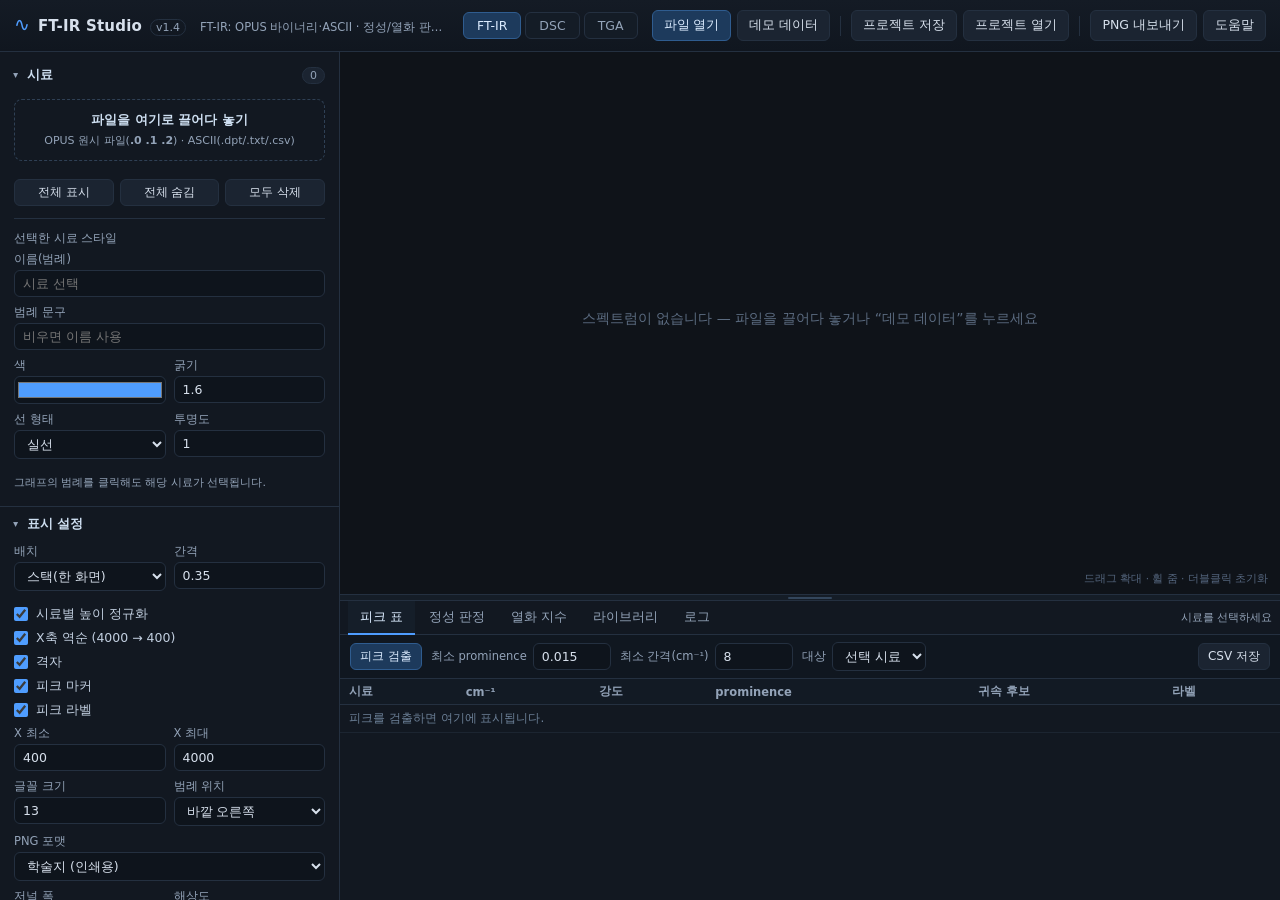
==== ftir-studio-single.html @ 4beb4380 "FTIR Studio v1.4 — TGA tab + side summary panels New sidebar summary ("side graph"), for both DSC an" ====
<!DOCTYPE html>
<html lang="ko">
<head>
<meta charset="utf-8">
<title>FT-IR Studio — 열가소성·고무·열경화성 스펙트럼 분석</title>
<meta name="viewport" content="width=device-width, initial-scale=1">
<style>
:root{
  --bg:#0b0e13; --panel:#121821; --panel2:#161e29; --line:#243040;
  --fg:#d7e0ec; --fg2:#93a3b8; --accent:#4f9dff; --accent2:#3ddc97;
  --warn:#ffb454; --danger:#ff6b6b; --radius:8px;
}
*{box-sizing:border-box}
html,body{height:100%;margin:0}
body{
  background:var(--bg); color:var(--fg);
  font-family:"Malgun Gothic","Segoe UI",system-ui,-apple-system,sans-serif;
  font-size:13px; overflow:hidden;
}
#app{
  display:grid; grid-template-columns:340px minmax(0,1fr);
  grid-template-rows:52px minmax(0,1fr); height:100vh;
}
/* ---------- header ---------- */
header{
  grid-column:1 / -1; display:flex; align-items:center; gap:14px;
  padding:0 14px; background:linear-gradient(180deg,#141b25,#10161f);
  border-bottom:1px solid var(--line);
}
.brand{display:flex; align-items:baseline; gap:8px; min-width:0; flex:0 1 auto; overflow:hidden}
.brand .logo{color:var(--accent); font-size:19px; line-height:1}
.brand .title{font-weight:700; letter-spacing:.2px; font-size:15px; white-space:nowrap}
.brand .sub{min-width:0}
.brand .ver{color:var(--fg2); font-size:11px; border:1px solid var(--line); padding:1px 5px; border-radius:99px}
.brand .sub{color:var(--fg2); font-size:11.5px; margin-left:6px; white-space:nowrap; overflow:hidden; text-overflow:ellipsis}
.tools{display:flex; align-items:center; gap:6px; margin-left:auto; flex-wrap:nowrap; flex:none}
.tools .sep{width:1px; height:20px; background:var(--line); margin:0 4px}

button{
  font-family:inherit; font-size:12.5px; color:var(--fg);
  background:#1b2431; border:1px solid var(--line); border-radius:6px;
  padding:6px 11px; cursor:pointer; transition:background .12s, border-color .12s, transform .05s;
  white-space:nowrap;
}
button:hover{background:#22303f; border-color:#33465c}
button:active{transform:translateY(1px)}
button.primary{background:#1d3a5c; border-color:#2f5c8f; color:#dcecff}
button.primary:hover{background:#24486f}
button.mini{padding:4px 9px; font-size:12px}
button.danger:hover{background:#3a1f22; border-color:#6b3038; color:#ffb3b3}
button:disabled{opacity:.45; cursor:default}

/* ---------- sidebar ---------- */
#side{
  background:var(--panel); border-right:1px solid var(--line);
  overflow-y:auto; overflow-x:hidden; padding:6px 0 40px;
}
#side::-webkit-scrollbar,.tablewrap::-webkit-scrollbar,#log::-webkit-scrollbar{width:9px;height:9px}
#side::-webkit-scrollbar-thumb,.tablewrap::-webkit-scrollbar-thumb,#log::-webkit-scrollbar-thumb{
  background:#2a3849; border-radius:6px;
}
details{border-bottom:1px solid var(--line)}
summary{
  cursor:pointer; padding:9px 14px; font-weight:600; font-size:12.5px;
  color:#cfe0f2; list-style:none; display:flex; align-items:center; gap:8px;
  user-select:none;
}
summary::-webkit-details-marker{display:none}
summary::before{
  content:"▸"; color:var(--fg2); font-size:10px; transition:transform .15s;
}
details[open] summary::before{transform:rotate(90deg)}
summary .cnt{
  margin-left:auto; font-weight:400; font-size:11px; color:var(--fg2);
  background:#1b2431; border:1px solid var(--line); border-radius:99px; padding:1px 7px;
}
details .body{padding:2px 14px 14px}
.subhead{font-size:11.5px; color:var(--fg2); margin:10px 0 6px; text-transform:none}
.divider{height:1px; background:var(--line); margin:12px 0}
.hint{font-size:11px; color:var(--fg2); line-height:1.5; margin:8px 0 0}
.panel > .hint{margin:5px 12px; font-size:10.5px; line-height:1.45; color:#7d90a6}

.fld{display:flex; flex-direction:column; gap:3px; margin-bottom:8px; min-width:0}
.fld>span{font-size:11.5px; color:var(--fg2)}
.fld input,.fld select,.inl input,.inl select{
  font-family:inherit; font-size:12.5px; color:var(--fg);
  background:#0e141c; border:1px solid var(--line); border-radius:6px;
  padding:5px 8px; width:100%; min-width:0;
}
.fld input:focus,.fld select:focus,.inl input:focus,.inl select:focus{
  outline:none; border-color:var(--accent); box-shadow:0 0 0 2px rgba(79,157,255,.15)
}
input[type=color]{
  padding:1px; height:28px; background:#0e141c; cursor:pointer;
}
.row2{display:grid; grid-template-columns:1fr 1fr; gap:8px}
.row{display:flex; gap:6px; align-items:center}
.row.btns{display:grid; grid-template-columns:1fr 1fr 1fr; gap:6px; margin-top:8px}
.chk{display:flex; align-items:center; gap:8px; font-size:12.5px; color:#c2cfe0; margin:7px 0; cursor:pointer}
.chk input{width:14px; height:14px; accent-color:var(--accent); margin:0}

.drop{
  border:1px dashed #2f4055; border-radius:var(--radius); padding:12px;
  text-align:center; color:var(--fg2); display:flex; flex-direction:column; gap:4px;
  margin:4px 0 10px; transition:border-color .15s, background .15s; cursor:pointer;
}
.drop.over{border-color:var(--accent); background:rgba(79,157,255,.08)}
.drop strong{color:#cfe0f2; font-weight:600; font-size:12.5px}
.drop span{font-size:11px}

.tracelist{list-style:none; margin:0 0 6px; padding:0; max-height:280px; overflow-y:auto}
.tracelist li{
  display:flex; align-items:center; gap:7px; padding:5px 6px; border-radius:6px;
  cursor:pointer; border:1px solid transparent;
}
.tracelist li:hover{background:#18212d}
.tracelist li.sel{background:#16283c; border-color:#2f5c8f}
.tracelist .sw{width:12px;height:12px;border-radius:3px;flex:none;border:1px solid rgba(255,255,255,.25)}
.tracelist .nm{flex:1; min-width:0; overflow:hidden; text-overflow:ellipsis; white-space:nowrap; font-size:12px}
.tracelist .nm small{color:var(--fg2); font-size:10.5px; display:block; line-height:1.2}
.tracelist .ico{
  background:none; border:none; color:var(--fg2); padding:1px 3px; font-size:11px;
  cursor:pointer; border-radius:4px; line-height:1;
}
.tracelist .ico:hover{background:#243040; color:var(--fg)}
.tracelist li.hidden-trace .nm{opacity:.45}

/* ---------- main ---------- */
main{
  display:grid; grid-template-rows:minmax(0,1fr) 6px var(--bottomH,300px);
  min-height:0; min-width:0;
}
#vresizer{
  background:#151d27; border-top:1px solid var(--line); cursor:row-resize;
  position:relative;
}
#vresizer:hover{background:#1f2a38}
#vresizer::after{
  content:""; position:absolute; left:50%; top:2px; width:44px; height:2px;
  margin-left:-22px; background:#33465c; border-radius:2px;
}
#plotWrap{position:relative; min-height:0; min-width:0; background:#0f1319}
#plot{width:100%; height:100%; display:block; cursor:crosshair}
.plot-hint{
  position:absolute; right:12px; bottom:8px; font-size:10.5px; color:#54657d;
  pointer-events:none; user-select:none;
}
.tooltip{
  position:absolute; pointer-events:none; z-index:20;
  background:rgba(10,16,23,.95); border:1px solid #2b3d52; border-radius:6px;
  padding:7px 9px; font-size:11.5px; color:var(--fg); line-height:1.5;
  box-shadow:0 6px 18px rgba(0,0,0,.45); min-width:120px; max-width:280px;
}
.tooltip b{color:#fff; font-weight:600}
.tooltip .trow{display:flex; gap:6px; align-items:center}
.tooltip .d{width:8px; height:8px; border-radius:2px; flex:none}
.hidden{display:none !important}

/* ---------- bottom ---------- */
#bottom{
  border-top:1px solid var(--line); background:var(--panel);
  display:grid; grid-template-rows:34px minmax(0,1fr); min-height:0;
}
.tabs{display:flex; align-items:center; gap:2px; padding:0 8px; border-bottom:1px solid var(--line)}
.tab{
  background:none; border:none; border-bottom:2px solid transparent; border-radius:0;
  padding:8px 12px 7px; color:var(--fg2); font-size:12.5px;
}
.tab:hover{background:#18212d; color:var(--fg)}
.tab.active{color:#dcecff; border-bottom-color:var(--accent); background:#151e29}
.grow{flex:1}
.tabinfo{font-size:11px; color:var(--fg2)}

.panel{display:none; min-height:0; overflow:auto; padding:0}
.panel.active{display:grid; grid-template-rows:auto minmax(0,1fr)}
#panel-index.active,#panel-peaks.active{grid-template-rows:auto minmax(0,1fr) auto}
#panel-ident.active,#panel-lib.active{grid-template-rows:auto minmax(0,1fr)}
.toolbar{
  display:flex; align-items:center; gap:9px; padding:7px 10px;
  border-bottom:1px solid var(--line); background:#101720; flex-wrap:wrap;
}
.inl{display:flex; align-items:center; gap:6px; font-size:11.5px; color:var(--fg2); white-space:nowrap}
.inl input[type=number]{width:78px}
.inl select{width:auto; min-width:90px}
.inl input[type=select]{width:auto}

.tablewrap{overflow:auto; min-height:0}
table{border-collapse:collapse; width:100%; font-size:12px}
th,td{padding:5px 9px; text-align:left; border-bottom:1px solid #1c2531; white-space:nowrap}
th{
  position:sticky; top:0; background:#121a24; color:var(--fg2); font-weight:600;
  font-size:11.5px; z-index:2; border-bottom:1px solid var(--line);
}
tbody tr:hover{background:#18212d}
tbody tr.sel{background:#16283c}
td.num{text-align:right; font-variant-numeric:tabular-nums}
td .bar{display:inline-block; height:6px; border-radius:3px; background:linear-gradient(90deg,#2f6fbf,#4f9dff)}
.badge{
  display:inline-block; padding:1px 6px; border-radius:99px; font-size:10.5px;
  border:1px solid var(--line); color:var(--fg2);
}
.badge.hi{color:#9ff0c4; border-color:#2b6b4a; background:#10281d}
.badge.mid{color:#ffd79a; border-color:#6b5426; background:#2a2110}
.badge.lo{color:#ffb3b3; border-color:#6b3038; background:#2a1518}
td input.lbl{
  width:74px; background:#0e141c; border:1px solid transparent; color:var(--fg);
  font-family:inherit; font-size:11.5px; padding:2px 5px; border-radius:4px;
}
td input.lbl:focus{outline:none; border-color:var(--accent); background:#0b1118}

.idwrap{display:grid; grid-template-rows:minmax(0,1fr) auto; min-height:0}
.detail{padding:8px 12px; font-size:11.5px; color:var(--fg2); border-top:1px solid var(--line); max-height:76px; overflow:auto; line-height:1.6}
.detail b{color:#dbe7f5}
.log{
  padding:10px 14px; font-family:ui-monospace,Consolas,monospace; font-size:11.5px;
  color:#9fb0c4; overflow:auto; line-height:1.65; white-space:pre-wrap;
}
.log .warn{color:#ffc178}
.log .err{color:#ff9b9b}
.log .ok{color:#8fe0b0}
.log .t{color:#5f7288}

/* ---------- dialog ---------- */
dialog{
  background:var(--panel); color:var(--fg); border:1px solid var(--line);
  border-radius:12px; padding:22px 26px; max-width:720px; width:92vw; max-height:86vh;
  overflow:auto; box-shadow:0 24px 60px rgba(0,0,0,.6);
}
dialog::backdrop{background:rgba(4,7,11,.72)}
dialog h2{margin:0 0 14px; font-size:17px}
dialog h3{margin:16px 0 6px; font-size:13px; color:#bcd2ea}
dialog ol,dialog ul{margin:6px 0; padding-left:22px; line-height:1.75; font-size:12.5px}
dialog code{background:#0e141c; padding:1px 5px; border-radius:4px; font-size:11.5px}
.dlgfoot{display:flex; justify-content:flex-end; margin-top:18px}


/* ---------- 상위 탭 (FT-IR / DSC) ---------- */
.ttabs{display:flex; gap:4px; margin-left:4px; flex:none}
.ttab{background:#141c26; border:1px solid var(--line); padding:5px 13px; border-radius:6px; color:var(--fg2); font-size:12.5px}
.ttab:hover{background:#1c2734; color:var(--fg)}
.ttab.active{background:#1d3a5c; border-color:#2f5c8f; color:#dcecff}
#app[data-tab="dsc"] #side, #app[data-tab="dsc"] #mainFtir{display:none}
#app[data-tab="ftir"] #sideDsc, #app[data-tab="ftir"] #mainDsc{display:none}

/* ---------- DSC 탭 ---------- */
#sideDsc{
  background:var(--panel); border-right:1px solid var(--line);
  overflow-y:auto; overflow-x:hidden; padding:6px 0 40px;
}
#sideDsc::-webkit-scrollbar{width:9px}
#sideDsc::-webkit-scrollbar-thumb{background:#2a3849; border-radius:6px}
#mainDsc{display:grid; grid-template-rows:minmax(0,1fr) 6px var(--bottomH,300px); min-height:0; min-width:0}
#dPlotWrap{position:relative; min-height:0; min-width:0; background:#0f1319}
#dPlot{width:100%; height:100%; display:block; cursor:crosshair}
#dResizer{background:#151d27; border-top:1px solid var(--line); cursor:row-resize; position:relative}
#dResizer:hover{background:#1f2a38}
#dResizer::after{content:""; position:absolute; left:50%; top:2px; width:44px; height:2px; margin-left:-22px; background:#33465c; border-radius:2px}
#dBottom{border-top:1px solid var(--line); background:var(--panel); display:grid; grid-template-rows:34px minmax(0,1fr); min-height:0}
.dtag{background:none; border:none; border-bottom:2px solid transparent; border-radius:0; padding:8px 12px 7px; color:var(--fg2); font-size:12.5px}
.dtag:hover{background:#18212d; color:var(--fg)}
.dtag.active{color:#dcecff; border-bottom-color:var(--accent); background:#151e29}
#dpanel-result.active{grid-template-rows:auto minmax(0,1fr)}
#dpanel-peaks.active{grid-template-rows:minmax(0,1fr)}
#dpanel-log.active{grid-template-rows:auto minmax(0,1fr)}

/* ---------- TGA 탭 ---------- */
#app[data-tab="dsc"] #sideTga, #app[data-tab="dsc"] #mainTga,
#app[data-tab="ftir"] #sideTga, #app[data-tab="ftir"] #mainTga{display:none}
#app[data-tab="tga"] #side, #app[data-tab="tga"] #mainFtir,
#app[data-tab="tga"] #sideDsc, #app[data-tab="tga"] #mainDsc{display:none}
#sideTga{
  background:var(--panel); border-right:1px solid var(--line);
  overflow-y:auto; overflow-x:hidden; padding:6px 0 40px;
}
#sideTga::-webkit-scrollbar{width:9px}
#sideTga::-webkit-scrollbar-thumb{background:#2a3849; border-radius:6px}
#mainTga{display:grid; grid-template-rows:minmax(0,1fr) 6px var(--bottomH,300px); min-height:0; min-width:0}
#tPlotWrap{position:relative; min-height:0; min-width:0; background:#0f1319}
#tPlot{width:100%; height:100%; display:block; cursor:crosshair}
#tResizer{background:#151d27; border-top:1px solid var(--line); cursor:row-resize; position:relative}
#tResizer:hover{background:#1f2a38}
#tResizer::after{content:""; position:absolute; left:50%; top:2px; width:44px; height:2px; margin-left:-22px; background:#33465c; border-radius:2px}
#tBottom{border-top:1px solid var(--line); background:var(--panel); display:grid; grid-template-rows:34px minmax(0,1fr); min-height:0}
#tpanel-result.active{grid-template-rows:auto minmax(0,1fr)}
#tpanel-steps.active{grid-template-rows:auto minmax(0,1fr)}
#tpanel-log.active{grid-template-rows:auto minmax(0,1fr)}

@media (max-width:1100px){
  #app{grid-template-columns:300px minmax(0,1fr)}
  .brand .sub{display:none}
}

</style>
</head>
<body>
<div id="app" data-tab="ftir">
  <header>
    <div class="brand">
      <span class="logo">∿</span>
      <span class="title">FT-IR Studio</span>
      <span class="ver">v1.4</span>
      <span class="sub">FT-IR: OPUS 바이너리·ASCII · 정성/열화 판정 | DSC: ΔH·Tg·결정화도 | TGA: T5%·Td·잔량</span>
    </div>
    <nav class="ttabs">
      <button class="ttab active" data-ttab="ftir">FT-IR</button>
      <button class="ttab" data-ttab="dsc">DSC</button>
      <button class="ttab" data-ttab="tga">TGA</button>
    </nav>
    <div class="tools">
      <button id="btnOpen" class="primary">파일 열기</button>
      <button id="btnDemo">데모 데이터</button>
      <span class="sep"></span>
      <button id="btnSave">프로젝트 저장</button>
      <button id="btnLoad">프로젝트 열기</button>
      <span class="sep"></span>
      <button id="btnPNG">PNG 내보내기</button>
      <button id="btnHelp">도움말</button>
    </div>
  </header>

  <aside id="side">
    <details open>
      <summary>시료 <span class="cnt" id="traceCount">0</span></summary>
      <div class="body">
        <div id="dropzone" class="drop">
          <strong>파일을 여기로 끌어다 놓기</strong>
          <span>OPUS 원시 파일(<b>.0 .1 .2</b>) · ASCII(.dpt/.txt/.csv)</span>
        </div>
        <ul id="traceList" class="tracelist"></ul>
        <div class="row btns">
          <button id="btnShowAll" class="mini">전체 표시</button>
          <button id="btnHideAll" class="mini">전체 숨김</button>
          <button id="btnClear" class="mini danger">모두 삭제</button>
        </div>
        <div class="divider"></div>
        <div class="subhead">선택한 시료 스타일</div>
        <label class="fld"><span>이름(범례)</span><input id="styName" type="text" placeholder="시료 선택"></label>
        <label class="fld"><span>범례 문구</span><input id="styLegend" type="text" placeholder="비우면 이름 사용"></label>
        <div class="row2">
          <label class="fld"><span>색</span><input id="styColor" type="color" value="#4f9dff"></label>
          <label class="fld"><span>굵기</span><input id="styWidth" type="number" min="0.5" max="8" step="0.1" value="1.6"></label>
        </div>
        <div class="row2">
          <label class="fld"><span>선 형태</span>
            <select id="styDash">
              <option value="solid">실선</option>
              <option value="dash">파선</option>
              <option value="dot">점선</option>
              <option value="dashdot">일점쇄선</option>
            </select>
          </label>
          <label class="fld"><span>투명도</span><input id="styAlpha" type="number" min="0.1" max="1" step="0.05" value="1"></label>
        </div>
        <p class="hint">그래프의 범례를 클릭해도 해당 시료가 선택됩니다.</p>
      </div>
    </details>

    <details open>
      <summary>표시 설정</summary>
      <div class="body">
        <div class="row2">
          <label class="fld"><span>배치</span>
            <select id="viewMode">
              <option value="stacked">스택(한 화면)</option>
              <option value="overlay">겹쳐보기</option>
            </select>
          </label>
          <label class="fld"><span>간격</span><input id="viewGap" type="number" min="0" max="1" step="0.05" value="0.35"></label>
        </div>
        <label class="chk"><input id="viewNormHeight" type="checkbox" checked> 시료별 높이 정규화</label>
        <label class="chk"><input id="viewRev" type="checkbox" checked> X축 역순 (4000 → 400)</label>
        <label class="chk"><input id="viewGrid" type="checkbox" checked> 격자</label>
        <label class="chk"><input id="viewPeaks" type="checkbox" checked> 피크 마커</label>
        <label class="chk"><input id="viewLabels" type="checkbox" checked> 피크 라벨</label>
        <div class="row2">
          <label class="fld"><span>X 최소</span><input id="viewLo" type="number" step="10" value="400"></label>
          <label class="fld"><span>X 최대</span><input id="viewHi" type="number" step="10" value="4000"></label>
        </div>
        <div class="row2">
          <label class="fld"><span>글꼴 크기</span><input id="viewFont" type="number" min="8" max="24" step="1" value="13"></label>
          <label class="fld"><span>범례 위치</span>
            <select id="viewLegendPos">
              <option value="out">바깥 오른쪽</option>
              <option value="tr">오른쪽 위</option>
              <option value="tl">왼쪽 위</option>
              <option value="br">오른쪽 아래</option>
              <option value="bl">왼쪽 아래</option>
            </select>
          </label>
        </div>
        <label class="fld"><span>PNG 포맷</span>
          <select id="viewExportFmt">
            <option value="journal">학술지 (인쇄용)</option>
            <option value="ppt">PPT (16:9, 투명)</option>
            <option value="screen">화면 그대로</option>
          </select>
        </label>
        <div class="row2">
          <label class="fld"><span>저널 폭</span>
            <select id="viewExportWidth">
              <option value="180">double 180 mm</option>
              <option value="88">single 88 mm</option>
            </select>
          </label>
          <label class="fld"><span>해상도</span>
            <select id="viewExportDpi">
              <option value="300">300 dpi</option>
              <option value="600">600 dpi</option>
            </select>
          </label>
        </div>
        <label class="fld"><span>PNG 배경 (화면 그대로일 때)</span>
          <select id="viewExportBg">
            <option value="transparent">투명 (기본)</option>
            <option value="white">흰색</option>
            <option value="dark">앱 테마(어두움)</option>
          </select>
        </label>
        <label class="chk"><input id="viewLegendOn" type="checkbox" checked> 범례 표시</label>
        <label class="fld"><span>피크 라벨 기준 (prominence/전체높이)</span><input id="viewLabelMin" type="number" min="0" max="0.5" step="0.005" value="0.03"></label>
        <div class="row2">
          <label class="fld"><span>범례 크기</span><input id="viewLegendScale" type="number" min="0.6" max="2" step="0.1" value="1"></label>
          <button id="btnResetView" class="mini" style="align-self:end">X축 초기화</button>
        </div>
        <div class="row btns">
          <button id="btnRangeFull" class="mini">전체 4000–400</button>
          <button id="btnRangeFingerprint" class="mini">지문 1800–700</button>
          <button id="btnRangeCH" class="mini">C–H 3100–2700</button>
        </div>
      </div>
    </details>

    <details>
      <summary>전처리 <span class="cnt" id="preBadge">기본</span></summary>
      <div class="body">
        <label class="chk"><input id="smoothOn" type="checkbox"> Savitzky–Golay 스무딩</label>
        <div class="row2">
          <label class="fld"><span>창 길이</span><input id="smoothWin" type="number" min="3" max="101" step="2" value="9"></label>
          <label class="fld"><span>차수</span><input id="smoothOrder" type="number" min="1" max="5" step="1" value="2"></label>
        </div>
        <div class="divider"></div>
        <label class="fld"><span>베이스라인</span>
          <select id="baseMode">
            <option value="none">없음</option>
            <option value="linear">선형 (두 점)</option>
            <option value="poly">다항식</option>
            <option value="rubber">러버밴드</option>
          </select>
        </label>
        <div class="row2">
          <label class="fld"><span>점1 (cm⁻¹)</span><input id="baseP1" type="number" value="4000"></label>
          <label class="fld"><span>점2 (cm⁻¹)</span><input id="baseP2" type="number" value="400"></label>
        </div>
        <label class="fld"><span>다항식 차수</span><input id="baseDeg" type="number" min="1" max="8" step="1" value="3"></label>
        <div class="divider"></div>
        <label class="chk"><input id="atrOn" type="checkbox"> ATR 보정 (A · ν/1000)</label>
        <div class="row2">
          <label class="fld"><span>결정 n₁</span><input id="atrN1" type="number" step="0.01" value="2.40"></label>
          <label class="fld"><span>시료 n₂</span><input id="atrN2" type="number" step="0.01" value="1.52"></label>
        </div>
        <p class="hint">diamond/n=2.40, ZnSe/n=2.40, Ge/n=4.0. 보정 시 vs 미보정 CI 차이를 지수 탭에서 함께 표시합니다.</p>
        <div class="divider"></div>
        <label class="fld"><span>정규화</span>
          <select id="normMode">
            <option value="none">없음</option>
            <option value="max">최대값</option>
            <option value="minmax">0–1</option>
            <option value="vector">벡터(norm)</option>
            <option value="band">특정 밴드 면적</option>
            <option value="bandpeak">특정 밴드 피크 높이 (내부 표준)</option>
          </select>
        </label>
        <div class="row2">
          <label class="fld"><span>밴드1</span><input id="normB1" type="number" value="1440"></label>
          <label class="fld"><span>밴드2</span><input id="normB2" type="number" value="1480"></label>
        </div>
        <div class="row2">
          <label class="fld"><span>기준 피크 높이</span><input id="normTarget" type="number" step="0.1" value="1"></label>
          <label class="chk" style="align-self:end"><input id="normLocalBase" type="checkbox"> 밴드 양끝 직선을 먼저 제거</label>
        </div>
        <p class="hint"><b>피크 높이 정규화</b>: 지정 밴드 안의 최대 흡광도를 기준값(기본 1.0)으로 맞춥니다. "밴드 양끝 직선"을 켜면 밴드 경계 두 점을 잇는 직선을 <i>높이 측정 기준</i>으로만 쓰고(스펙트럼 모양은 그대로), 그 위로 솟은 순수 피크 높이로 정규화합니다.</p>
        <p class="hint">전처리는 <b>모든 시료에 동일 적용</b>됩니다. 시료별 개별 처리가 필요하면 시료를 따로 불러 전처리를 바꿔 다시 저장하세요.</p>
      </div>
    </details>

    <details>
      <summary>비교 (차이 스펙트럼)</summary>
      <div class="body">
        <label class="fld"><span>A (예: 노화 후)</span><select id="cmpA"></select></label>
        <label class="fld"><span>B (예: 초기)</span><select id="cmpB"></select></label>
        <label class="fld"><span>정규화 기준</span>
          <select id="cmpNorm">
            <option value="band">기준 밴드 면적</option>
            <option value="bandpeak">기준 밴드 피크 높이</option>
            <option value="max">최대 흡광도</option>
            <option value="none">없음</option>
          </select>
        </label>
        <div class="row2">
          <label class="fld"><span>기준밴드1</span><input id="cmpB1" type="number" value="1440"></label>
          <label class="fld"><span>기준밴드2</span><input id="cmpB2" type="number" value="1480"></label>
        </div>
        <div class="row btns">
          <button id="btnDiff" class="mini primary">A − B 계산</button>
          <button id="btnDiffClear" class="mini">차이 제거</button>
        </div>
      </div>
    </details>
  </aside>

  <main id="mainFtir">
    <div id="plotWrap">
      <canvas id="plot"></canvas>
      <div id="tooltip" class="tooltip hidden"></div>
      <div id="plotHint" class="plot-hint">드래그 확대 · 휠 줌 · 더블클릭 초기화</div>
    </div>

    <div id="vresizer" title="드래그: 아래 패널 높이 · 더블클릭: 접기"></div>

    <div id="bottom">
      <nav class="tabs">
        <button class="tab active" data-tab="peaks">피크 표</button>
        <button class="tab" data-tab="ident">정성 판정</button>
        <button class="tab" data-tab="index">열화 지수</button>
        <button class="tab" data-tab="lib">라이브러리</button>
        <button class="tab" data-tab="log">로그</button>
        <span class="grow"></span>
        <span class="tabinfo" id="tabInfo"></span>
      </nav>

      <section class="panel active" id="panel-peaks">
        <div class="toolbar">
          <button id="btnPick" class="mini primary">피크 검출</button>
          <label class="inl">최소 prominence <input id="peakMinProm" type="number" min="0.001" max="0.3" step="0.002" value="0.015"></label>
          <label class="inl">최소 간격(cm⁻¹) <input id="peakMinSep" type="number" min="1" max="60" step="1" value="8"></label>
          <label class="inl">대상 <select id="peakScope"><option value="sel">선택 시료</option><option value="all">전체 시료</option></select></label>
          <span class="grow"></span>
          <button id="btnPeakCSV" class="mini">CSV 저장</button>
        </div>
        <div class="tablewrap"><table id="peakTable"><thead><tr>
          <th>시료</th><th>cm⁻¹</th><th>강도</th><th>prominence</th><th>귀속 후보</th><th>라벨</th>
        </tr></thead><tbody></tbody></table></div>
      </section>

      <section class="panel" id="panel-ident">
        <div class="toolbar">
          <label class="inl">대상 <select id="idTrace"></select></label>
          <button id="btnId" class="mini primary">마커 밴드 점수 계산</button>
          <button id="btnIdCSV" class="mini">결과 CSV</button>
          <span class="grow"></span>
          <span class="tabinfo">점수 = 마커 밴드 가중치 충족률 (3=필수, 2=강, 1=보조)</span>
        </div>
        <div class="idwrap">
          <div class="tablewrap"><table id="idTable"><thead><tr>
            <th>후보</th><th>점수</th><th>충족</th><th>미검출 마커</th><th>비고</th>
          </tr></thead><tbody></tbody></table></div>
          <div id="idDetail" class="detail"></div>
        </div>
      </section>

      <section class="panel" id="panel-index">
        <div class="toolbar">
          <label class="inl">지수 <select id="idxPreset"></select></label>
          <label class="inl"><input id="idxAtr" type="checkbox"> ATR 보정 적용</label>
          <label class="inl">대상 <select id="idxTrace"></select></label>
          <button id="btnIndex" class="mini primary">계산</button>
          <button id="btnIndexAll" class="mini">전체 시료 계산</button>
          <span class="grow"></span>
          <button id="btnIndexCSV" class="mini">CSV 저장</button>
        </div>
        <div class="tablewrap"><table id="idxTable"><thead><tr>
          <th>시료</th><th>지수</th><th>값</th><th>ATR 미보정</th><th>분자(면적)</th><th>분모(면적)</th><th>비고</th>
        </tr></thead><tbody></tbody></table></div>
        <p class="hint" id="idxNote"></p>
      </section>

      <section class="panel" id="panel-lib">
        <div class="toolbar">
          <button id="btnAddRef" class="mini primary">선택 시료를 표준으로 등록</button>
          <label class="inl">대상 <select id="libTrace"></select></label>
          <button id="btnLibMatch" class="mini">라이브러리 대조</button>
          <span class="grow"></span>
          <button id="btnLibExport" class="mini">JSON 내보내기</button>
          <button id="btnLibImport" class="mini">JSON 가져오기</button>
          <input type="file" id="libFile" accept=".json" hidden>
        </div>
        <div class="idwrap">
          <div class="tablewrap"><table id="libTable"><thead><tr>
            <th>표준 시료</th><th>등록일</th><th>점수(0–1000)</th><th>R(원)</th><th>R(1차미분)</th><th></th>
          </tr></thead><tbody></tbody></table></div>
          <div id="libInfo" class="detail"></div>
        </div>
      </section>

      <section class="panel" id="panel-log">
        <div class="toolbar">
          <button id="btnClearLog" class="mini">로그 지우기</button>
          <span class="grow"></span>
          <span class="tabinfo">수행한 처리·경고 기록</span>
        </div>
        <div id="log" class="log"></div>
      </section>
    </div>
  </main>

  <!-- ===================== DSC 탭 ===================== -->
  <aside id="sideDsc">
    <details open>
      <summary>DSC 시료 <span class="cnt" id="dCount">0</span></summary>
      <div class="body">
        <div id="dDrop" class="drop">
          <strong>파일을 여기로 끌어다 놓기</strong>
          <span>DSC ASCII(.txt/.csv/.tsv) · 온도·열유량 2~5열</span>
        </div>
        <ul id="dList" class="tracelist"></ul>
        <div class="row btns">
          <button id="dShowAll" class="mini">전체 표시</button>
          <button id="dHideAll" class="mini">전체 숨김</button>
          <button id="dClear" class="mini danger">모두 삭제</button>
        </div>
        <div class="divider"></div>
        <div class="subhead">선택 시료 스타일</div>
        <label class="fld"><span>이름(범례)</span><input id="dName" type="text" placeholder="시료 선택"></label>
        <label class="fld"><span>범례 문구</span><input id="dLegend" type="text" placeholder="비우면 이름 사용"></label>
        <div class="row2">
          <label class="fld"><span>색</span><input id="dColor" type="color" value="#4f9dff"></label>
          <label class="fld"><span>굵기</span><input id="dWidth" type="number" min="0.5" max="8" step="0.1" value="1.6"></label>
        </div>
        <div class="row2">
          <label class="fld"><span>선 형태</span>
            <select id="dDash">
              <option value="solid">실선</option>
              <option value="dash">파선</option>
              <option value="dot">점선</option>
              <option value="dashdot">일점쇄선</option>
            </select>
          </label>
          <label class="fld"><span>투명도</span><input id="dAlpha" type="number" min="0.1" max="1" step="0.05" value="1"></label>
        </div>
      </div>
    </details>

    <details open>
      <summary>표시 설정</summary>
      <div class="body">
        <div class="row2">
          <label class="fld"><span>배치</span>
            <select id="dViewMode">
              <option value="stacked">스택(한 화면)</option>
              <option value="overlay">겹쳐보기</option>
            </select>
          </label>
          <label class="fld"><span>간격</span><input id="dGap" type="number" min="0" max="1" step="0.05" value="0.35"></label>
        </div>
        <label class="chk"><input id="dNormH" type="checkbox" checked> 시료별 높이 정규화</label>
        <label class="chk"><input id="dRev" type="checkbox"> X축 역순</label>
        <label class="chk"><input id="dGrid" type="checkbox" checked> 격자</label>
        <label class="chk"><input id="dPeaks" type="checkbox" checked> 피크 마커</label>
        <label class="chk"><input id="dLabels" type="checkbox" checked> 피크 라벨</label>
        <label class="chk"><input id="dSummary" type="checkbox" checked> <b>우측 요약 패널</b> (전이점·ΔH만 따로)</label>
        <div class="row2">
          <label class="fld"><span>X 최소 (°C)</span><input id="dLo" type="number" step="10" value="20"></label>
          <label class="fld"><span>X 최대 (°C)</span><input id="dHi" type="number" step="10" value="320"></label>
        </div>
        <div class="row2">
          <label class="fld"><span>글꼴 크기</span><input id="dFont" type="number" min="8" max="24" step="1" value="13"></label>
          <label class="fld"><span>범례 위치</span>
            <select id="dLegendPos">
              <option value="out">바깥 오른쪽</option>
              <option value="tr">오른쪽 위</option>
              <option value="tl">왼쪽 위</option>
              <option value="br">오른쪽 아래</option>
              <option value="bl">왼쪽 아래</option>
            </select>
          </label>
        </div>
        <label class="fld"><span>PNG 포맷</span>
          <select id="dExportFmt">
            <option value="journal">학술지 (인쇄용)</option>
            <option value="ppt">PPT (16:9, 투명)</option>
            <option value="screen">화면 그대로</option>
          </select>
        </label>
        <div class="row2">
          <label class="fld"><span>저널 폭</span>
            <select id="dExportWidth">
              <option value="180">double 180 mm</option>
              <option value="88">single 88 mm</option>
            </select>
          </label>
          <label class="fld"><span>해상도</span>
            <select id="dExportDpi">
              <option value="300">300 dpi</option>
              <option value="600">600 dpi</option>
            </select>
          </label>
        </div>
        <label class="fld"><span>PNG 배경 (화면 그대로일 때)</span>
          <select id="dExportBg">
            <option value="transparent">투명 (기본)</option>
            <option value="white">흰색</option>
            <option value="dark">앱 테마(어두움)</option>
          </select>
        </label>
      </div>
    </details>

    <details open>
      <summary>분석 설정</summary>
      <div class="body">
        <div class="row2">
          <label class="fld"><span>시료 질량 (mg)</span><input id="dMass" type="number" min="0.1" step="0.1" value="5"></label>
          <label class="fld"><span>가열속도 (°C/min)</span><input id="dBeta" type="number" min="0.1" step="1" value="20"></label>
        </div>
        <label class="fld"><span>열유량 단위</span>
          <select id="dUnit">
            <option value="mW/mg">mW/mg (질량당)</option>
            <option value="W/g">W/g (= mW/mg)</option>
            <option value="mW">mW (절대값)</option>
            <option value="uW">µW (절대값)</option>
            <option value="uV">µV (전압 — 보정 필요)</option>
          </select>
        </label>
        <label class="fld"><span>스무딩 (점 수, 1=없음)</span><input id="dSmooth" type="number" min="1" max="51" step="2" value="3"></label>
        <div class="divider"></div>
        <div class="subhead">피크 구간 (융해·결정화·경화)</div>
        <label class="chk"><input id="dAuto" type="checkbox" checked> 구간 자동 (시료마다 피크·Tg 자동 검출)</label>
        <div class="row2">
          <label class="fld"><span>시작 (°C)</span><input id="dPk1" type="number" step="1" value="180"></label>
          <label class="fld"><span>끝 (°C)</span><input id="dPk2" type="number" step="1" value="250"></label>
        </div>
        <div class="subhead">유리전이(Tg) 구간</div>
        <div class="row2">
          <label class="fld"><span>시작 (°C)</span><input id="dTg1" type="number" step="1" value="30"></label>
          <label class="fld"><span>끝 (°C)</span><input id="dTg2" type="number" step="1" value="90"></label>
        </div>
        <div class="divider"></div>
        <label class="fld"><span>ΔHm° 참고 재료 (결정화도)</span><select id="dRefSel"></select></label>
        <label class="fld"><span>ΔHm° (J/g) — 0이면 결정화도 계산 안 함</span><input id="dRefVal" type="number" min="0" step="1" value="190"></label>
        <div class="row2">
          <label class="fld"><span>온도 열 (0부터)</span><input id="dTempCol" type="number" min="0" step="1" value="0"></label>
          <label class="fld"><span>열유량 열 (0부터)</span><input id="dHfCol" type="number" min="0" step="1" value="1"></label>
        </div>
        <div class="row btns">
          <button id="dRun" class="mini primary">선택 분석</button>
          <button id="dRunAll" class="mini">전체 분석</button>
          <button id="dReparse" class="mini">열 다시 읽기</button>
        </div>
        <p class="hint"><b>ΔHm°</b>는 문헌 관용값입니다. grade·문헌에 따라 10 % 이상 차이가 나므로 반드시 확인 후 수정하세요. 결정화도 = ΔHm / ΔHm° × 100.</p>
        <p class="hint">ΔH는 구간 양끝을 잇는 <b>직선 베이스라인</b> 기준 면적을 가열속도로 나눠 계산합니다(ΔH = ∫HF dT / (β/60)). onset·endset은 최대 기울기 접선과 베이스라인의 교점입니다. 열유량 단위가 mW(절대값)면 시료 질량이 필요합니다.</p>
      </div>
    </details>
  </aside>

  <main id="mainDsc">
    <div id="dPlotWrap">
      <canvas id="dPlot"></canvas>
      <div id="dHint" class="plot-hint">드래그 확대 · 휠 줌 · 더블클릭 초기화</div>
    </div>
    <div id="dResizer" title="드래그: 아래 패널 높이 · 더블클릭: 접기"></div>
    <div id="dBottom">
      <nav class="tabs">
        <button class="dtag active" data-dtag="result">분석 결과</button>
        <button class="dtag" data-dtag="peaks">피크 표</button>
        <button class="dtag" data-dtag="log">로그</button>
        <span class="grow"></span>
        <span class="tabinfo" id="dTabInfo"></span>
      </nav>

      <section class="panel active" id="dpanel-result">
        <div class="toolbar">
          <button id="dRunSel2" class="mini primary">선택 분석</button>
          <button id="dRunAll2" class="mini">전체 분석</button>
          <span class="grow"></span>
          <span class="tabinfo">ΔH는 피크 구간 적분, Tg는 스텝 중간값(반높이)</span>
          <button id="dCSV" class="mini">CSV 저장</button>
        </div>
        <div class="tablewrap"><table id="dResTable"><thead><tr>
          <th>시료</th><th>Tg 중간</th><th>Tg 시작</th><th>Tg 끝</th><th>ΔCp</th>
          <th>피크 시작</th><th>피크</th><th>피크 끝</th><th>ΔH (J/g)</th><th>결정화도 (%)</th><th>비고</th>
        </tr></thead><tbody></tbody></table></div>
      </section>

      <section class="panel" id="dpanel-peaks">
        <div class="tablewrap"><table id="dPkTable"><thead><tr>
          <th>시료</th><th>구간 (°C)</th><th>피크 (°C)</th><th>높이</th><th>면적</th><th>onset (°C)</th><th>endset (°C)</th><th>방향</th>
        </tr></thead><tbody></tbody></table></div>
      </section>

      <section class="panel" id="dpanel-log">
        <div class="toolbar">
          <button id="dClearLog" class="mini">로그 지우기</button>
          <span class="grow"></span>
          <span class="tabinfo">DSC 처리·경고 기록</span>
        </div>
        <div id="dLog" class="log"></div>
      </section>
    </div>
  </main>

  <!-- ===================== TGA 탭 ===================== -->
  <aside id="sideTga">
    <details open>
      <summary>TGA 시료 <span class="cnt" id="tCount">0</span></summary>
      <div class="body">
        <div id="tDrop" class="drop">
          <strong>파일을 여기로 끌어다 놓기</strong>
          <span>TGA ASCII(.txt/.csv/.tsv) · 온도·중량 2~5열</span>
        </div>
        <ul id="tList" class="tracelist"></ul>
        <div class="row btns">
          <button id="tShowAll" class="mini">전체 표시</button>
          <button id="tHideAll" class="mini">전체 숨김</button>
          <button id="tClear" class="mini danger">모두 삭제</button>
        </div>
        <div class="divider"></div>
        <div class="subhead">선택 시료 스타일</div>
        <label class="fld"><span>이름(범례)</span><input id="tName" type="text" placeholder="시료 선택"></label>
        <label class="fld"><span>범례 문구</span><input id="tLegend" type="text" placeholder="비우면 이름 사용"></label>
        <div class="row2">
          <label class="fld"><span>색</span><input id="tColor" type="color" value="#4f9dff"></label>
          <label class="fld"><span>굵기</span><input id="tWidth" type="number" min="0.5" max="8" step="0.1" value="1.6"></label>
        </div>
        <div class="row2">
          <label class="fld"><span>선 형태</span>
            <select id="tDash">
              <option value="solid">실선</option>
              <option value="dash">파선</option>
              <option value="dot">점선</option>
              <option value="dashdot">일점쇄선</option>
            </select>
          </label>
          <label class="fld"><span>투명도</span><input id="tAlpha" type="number" min="0.1" max="1" step="0.05" value="1"></label>
        </div>
      </div>
    </details>

    <details open>
      <summary>표시 설정</summary>
      <div class="body">
        <div class="row2">
          <label class="fld"><span>배치</span>
            <select id="tViewMode">
              <option value="overlay">겹쳐보기 (중량 % 축)</option>
              <option value="stacked">스택(한 화면)</option>
            </select>
          </label>
          <label class="fld"><span>스택 간격</span><input id="tGap" type="number" min="0" max="1" step="0.05" value="0.35"></label>
        </div>
        <label class="chk"><input id="tGrid" type="checkbox" checked> 격자</label>
        <label class="chk"><input id="tPeaks" type="checkbox" checked> 주요 지점 마커 (T5·Td·Tmax)</label>
        <label class="chk"><input id="tLabels" type="checkbox"> 지점 라벨 (요약 패널과 중복되면 끄세요)</label>
        <label class="chk"><input id="tSummary" type="checkbox" checked> <b>우측 요약 패널</b> (주요 지점만 따로)</label>
        <div class="row2">
          <label class="fld"><span>X 최소 (°C)</span><input id="tLo" type="number" step="10" value="30"></label>
          <label class="fld"><span>X 최대 (°C)</span><input id="tHi" type="number" step="10" value="800"></label>
        </div>
        <div class="row2">
          <label class="fld"><span>글꼴 크기</span><input id="tFont" type="number" min="8" max="24" step="1" value="13"></label>
          <label class="fld"><span>범례 위치</span>
            <select id="tLegendPos">
              <option value="out">바깥 오른쪽</option>
              <option value="tr">오른쪽 위</option>
              <option value="tl">왼쪽 위</option>
              <option value="br">오른쪽 아래</option>
              <option value="bl">왼쪽 아래</option>
            </select>
          </label>
        </div>
        <label class="fld"><span>요약 패널 시료 코드 (쉼표로 구분, 비우면 이름)</span><input id="tSumCodes" type="text" placeholder="예: AB, BB"></label>
        <label class="fld"><span>PNG 포맷</span>
          <select id="tExportFmt">
            <option value="journal">학술지 (인쇄용)</option>
            <option value="ppt">PPT (16:9, 투명)</option>
            <option value="screen">화면 그대로</option>
          </select>
        </label>
        <div class="row2">
          <label class="fld"><span>저널 폭</span>
            <select id="tExportWidth">
              <option value="180">double 180 mm</option>
              <option value="88">single 88 mm</option>
            </select>
          </label>
          <label class="fld"><span>해상도</span>
            <select id="tExportDpi">
              <option value="300">300 dpi</option>
              <option value="600">600 dpi</option>
            </select>
          </label>
        </div>
        <label class="fld"><span>PNG 배경 (화면 그대로일 때)</span>
          <select id="tExportBg">
            <option value="transparent">투명 (기본)</option>
            <option value="white">흰색</option>
            <option value="dark">앱 테마(어두움)</option>
          </select>
        </label>
      </div>
    </details>

    <details open>
      <summary>분석 설정</summary>
      <div class="body">
        <label class="fld"><span>스무딩 (점 수, 1=없음)</span><input id="tSmooth" type="number" min="1" max="51" step="2" value="5"></label>
        <div class="row2">
          <label class="fld"><span>온도 열 (0부터)</span><input id="tTempCol" type="number" min="0" step="1" placeholder="자동"></label>
          <label class="fld"><span>중량 열 (0부터)</span><input id="tWtCol" type="number" min="0" step="1" placeholder="자동"></label>
        </div>
        <div class="row btns">
          <button id="tRunSel" class="mini primary">선택 분석</button>
          <button id="tRunAll" class="mini">전체 분석</button>
          <button id="tOpen2" class="mini">파일 열기</button>
        </div>
        <div class="divider"></div>
        <p class="hint"><b>자동 계산</b> — T5/T10/T50은 초기 수평부 대비 규정 중량 감소에 도달하는 온도(선형 보간), <b>Td,onset</b>은 최대 기울기 구간의 접선과 초기 수평선의 교점, <b>Tmax</b>는 DTG 최대점, <b>잔량</b>은 마지막 2 % 구간 평균입니다.</p>
        <p class="hint">중량 열은 <b>“초기 ≈100 %에서 전체적으로 감소”</b>하는 열을 자동 선택합니다. 시간·온도·중량 3열이면 시간 열을 자동으로 제외합니다. 판정이 틀리면 위 열 번호를 직접 넣고 파일을 다시 불러오세요.</p>
      </div>
    </details>
  </aside>

  <main id="mainTga">
    <div id="tPlotWrap">
      <canvas id="tPlot"></canvas>
      <div id="tHint" class="plot-hint">드래그 확대 · 휠 줌 · 더블클릭 초기화</div>
    </div>
    <div id="tResizer" title="드래그: 아래 패널 높이 · 더블클릭: 접기"></div>
    <div id="tBottom">
      <nav class="tabs">
        <button class="dtag active" data-dtag="result">분석 결과</button>
        <button class="dtag" data-dtag="steps">단계 표</button>
        <button class="dtag" data-dtag="log">로그</button>
        <span class="grow"></span>
        <span class="tabinfo" id="tTabInfo"></span>
      </nav>

      <section class="panel active" id="tpanel-result">
        <div class="toolbar">
          <button id="tDemo2" class="mini">데모 데이터</button>
          <button id="tCSV" class="mini">CSV 저장</button>
          <span class="grow"></span>
          <span class="tabinfo">T5·T10·T50 · Td,onset · Tmax · 잔량</span>
        </div>
        <div class="tablewrap"><table id="tResTable"><thead><tr>
          <th>시료</th><th>T5 (°C)</th><th>T10 (°C)</th><th>T50 (°C)</th><th>Td onset (°C)</th><th>Tmax (°C)</th>
          <th>잔량 (%)</th><th>총감량 (%)</th><th>단계</th>
        </tr></thead><tbody></tbody></table></div>
      </section>

      <section class="panel" id="tpanel-steps">
        <div class="toolbar">
          <span class="grow"></span>
          <span class="tabinfo">선택 시료의 중량 감소 단계 (평탄 구간 사이 손실)</span>
        </div>
        <div class="tablewrap"><table id="tStepTable"><thead><tr>
          <th>시료</th><th>단계</th><th>구간 (°C)</th><th>손실 (%)</th><th>종료 중량 (%)</th>
        </tr></thead><tbody></tbody></table></div>
      </section>

      <section class="panel" id="tpanel-log">
        <div class="toolbar">
          <button id="tClearLog" class="mini">로그 지우기</button>
          <span class="grow"></span>
          <span class="tabinfo">TGA 처리·경고 기록</span>
        </div>
        <div id="tLog" class="log"></div>
      </section>
    </div>
  </main>
</div>

<input type="file" id="fileInput" multiple accept=".0,.1,.2,.3,.4,.5,.6,.7,.8,.9,.10,.11,.12,.13,.14,.15,.16,.17,.18,.19,.20,.dpt,.txt,.csv,.tsv,.asc,.dat" hidden>

<dialog id="helpDlg">
  <h2>FT-IR Studio — 사용 안내</h2>
  <h3>1. 데이터 불러오기</h3>
  <ol>
    <li><b>OPUS 원시 바이너리(<code>.0</code>, <code>.1</code> …)를 그대로 끌어다 놓으면 됩니다.</b> 별도 변환 없이 읽습니다.</li>
    <li>파일 안에 인터페로그램·단일채널·흡광도가 함께 들어 있으면 <b>흡광도(결과 스펙트럼)</b>를 자동 선택합니다. 무엇을 선택했는지 로그에 표시됩니다.</li>
    <li>읽은 뒤 <b>파일 내부의 MNY/MXY(저장된 최소·최대값)와 실제 계산값을 대조</b>합니다. 불일치하면 값을 신뢰할 수 없으므로 불러오지 않고 로그에 실패로 남깁니다.</li>
    <li>ASCII(<code>.dpt .txt .csv</code>, 2열) 파일도 그대로 지원합니다 — 둘 중 편한 쪽을 쓰세요.</li>
    <li>지원하지 않는 것: 3D 시계열(series) 블록, 라이브러리 검색·정량 리포트 블록, OPUS가 아닌 다른 제조사 포맷.</li>
  </ol>
  <h3>2. 화면 조작</h3>
  <ul>
    <li>드래그: X 구간 확대 · 휠: 확대/축소 · 더블클릭: 초기화</li>
    <li>범례 클릭 → 해당 시료 선택 (왼쪽에서 색·굵기·선형태·범례 문구 수정)</li>
    <li>스택 모드에서 시료 순서는 왼쪽 목록의 ↑↓로 바꿉니다.</li>
  </ul>
  <h3>3. 그림 내보내기 — 학술지용 / PPT용</h3>
  <ul>
    <li>표시 설정 → <b>PNG 포맷</b>에서 고릅니다. 기본값은 <b>학술지 (double 180 mm, 300 dpi)</b>입니다.</li>
    <li><b>학술지</b>: 흰 배경 · Times 계열 · 격자 없음 · 범례 대신 스펙트럼 위 이름 · 피크 라벨은 시료당 5개 · 최소 선굵기 0.53 pt. 폭(single 88 mm / double 180 mm)과 해상도(300/600 dpi)를 지정하며, 글자는 항상 7 pt로 계산되므로 인쇄했을 때 눈금이 7 pt로 나옵니다.</li>
    <li><b>PPT</b>: 1600×900(16:9) · 투명 배경 · 굵은 선(≈2 pt) · 큰 글씨 · 옅은 격자 · 이름표+범례 · 피크 라벨 8개까지.</li>
    <li><b>화면 그대로</b>: 보이는 그대로 2배 해상도. 배경은 투명/흰색/앱 테마 중 선택.</li>
    <li>내보내기에는 화면 전용 요소(선택 음영·크로스헤어)가 빠지고, 피크를 아직 검출하지 않은 시료도 자동으로 검출해 라벨을 붙입니다.</li>
  </ul>
  <h3>4. 분석 흐름 권장</h3>
  <ol>
    <li><b>전처리</b>: 스무딩 → 베이스라인(러버밴드 권장) → (ATR이면) ATR 보정 → 정규화</li>
    <li><b>내부 표준 정규화</b>: 정규화에서 “특정 밴드 피크 높이”를 고르고 기준 밴드(예: PA6 1440–1480)를 지정하면 그 피크가 1.0이 됩니다. 시편 두께·접촉 압력이 달라도 상대 강도를 비교할 수 있습니다.</li>
    <li><b>피크 표</b>: 검출 후 귀속 후보 확인, 필요 없으면 라벨 편집</li>
    <li><b>정성 판정</b>: 마커 밴드 점수로 후보 순위 → 상위 후보를 <b>라이브러리</b> 상관으로 재확인</li>
    <li><b>열화 지수</b>: CI(Dong 2010) 등 프리셋으로 정량 비교, ATR 보정 유무 값 병기</li>
    <li><b>비교</b>: A−B 차이 스펙트럼으로 노화/공정 문제 밴드 특정</li>
  </ol>
  <h3>5. 한계</h3>
  <ul>
    <li>마커 점수는 <b>규칙 기반</b>입니다. 실제 배합 grade 판정에는 표준시료 라이브러리가 필요합니다.</li>
    <li>충전제(GF·탈크·CaCO₃·카본블랙)는 수지 밴드를 가립니다. 1000–1100 cm⁻¹ 광범위 흡수는 GF 가능성을 먼저 의심하세요.</li>
    <li>ATR 보정은 단순형(A·ν/1000)입니다. 정밀 정량에는 파수 의존 n 분산을 반영한 상용 보정과 차이가 있을 수 있습니다.</li>
    <li>OPUS 바이너리 리더는 공개 포맷 문서와 오픈소스 구현(brukeropus·openreadout)을 근거로 작성했습니다. 사내 OPUS 버전·3D 파일처럼 검증하지 못한 변형이 있으면 로그에 실패로 표시됩니다.</li>
  </ul>
  <h3>6. DSC 탭 (v1.3 추가)</h3>
  <ol>
    <li>상단 <b>DSC</b> 탭으로 전환 → 왼쪽에 DSC 파일을 끌어다 놓습니다. <b>온도 / 열유량 2~5열 ASCII</b>(.txt .csv .tsv)를 읽습니다 — 탭·쉼표·세미콜론·공백 구분, 소수점 쉼표 형식도 자동 인식합니다.</li>
    <li><b>분석 설정</b>에서 시료 질량(mg)·가열속도(°C/min)·열유량 단위를 확인합니다. 단위가 mW/mg·W/g면 ΔH가 바로 나오고, mW(절대값)면 질량으로 나눠 환산합니다.</li>
    <li><b>피크 구간</b>(예: PA6 융해 180–250 °C)을 지정하면 그 구간 양끝을 잇는 직선 베이스라인으로 <b>ΔH(J/g)</b>, peak, 외삽 onset/endset을 계산합니다.</li>
    <li><b>Tg 구간</b>을 지정하면 스텝의 onset / 중간(반높이) / end 와 ΔCp를 계산합니다(ISO 11357-2 방식의 외삽 접선).</li>
    <li><b>결정화도</b>는 ΔHm ÷ ΔHm° × 100 입니다. ΔHm°는 재료를 고르면 관용값이 채워지지만 <b>문헌·grade별로 10 % 이상 차이가 나므로 반드시 확인 후 수정</b>하십시오.</li>
    <li>PNG 내보내기는 FT-IR 탭과 같이 <b>포맷(학술지 / PPT / 화면 그대로)</b>을 고를 수 있습니다. 저널 포맷은 DSC 세로 비율에 맞춰 높이를 따로 계산하고, <b>Tg·on/end 보조 라벨은 빼고 피크 온도만</b> 남깁니다(지면에서 글자가 겹치기 때문).</li>
    <li><b>우측 요약 패널 (v1.4)</b>: 메인 곡선 오른쪽에 <b>전이 온도(Tm·Tc·Tg)와 ΔH만 따로 그린 작은 그래프</b>가 붙습니다. 시료 간 비교용이며, 시료가 많거나 폭이 좁아 글자가 안 들어가면 값 라벨은 자동으로 생략됩니다(표에 그대로 있음). 표시 설정에서 끌 수 있습니다.</li>
    <li>한계: 기준선이 곡선인 경우(열량 보정 전, Cp 변화가 큰 시료) 결과가 달라질 수 있습니다. 필요하면 OPUS/계측기 소프트웨어에서 베이스라인을 만든 뒤 다시 내보내세요.</li>
  </ol>

  <h3>7. TGA 탭 (v1.4 추가)</h3>
  <ol>
    <li>상단 <b>TGA</b> 탭 → 왼쪽으로 TGA ASCII(.txt .csv .tsv)를 끌어다 놓습니다. <b>온도 / 중량(%) 2~5열</b>을 읽고, 시간 열이 함께 있으면 자동으로 제외합니다.</li>
    <li><b>자동 계산</b>: T5%·T10%·T50%(초기 수평부 대비 규정 감량에 도달하는 온도, 선형 보간), <b>Td,onset</b>(최대 기울기 구간 접선과 초기 수평선의 교점), <b>Tmax</b>(DTG 최대점), <b>잔량</b>(마지막 2 % 평균), <b>중량 감소 단계</b>(평탄 구간 사이 손실).</li>
    <li><b>겹쳐보기</b>는 중량 % 축 하나에 모두 그리고, <b>스택</b>은 시료별로 띄워 그립니다. 스무딩(점 수)은 표시와 분석에 같이 적용됩니다.</li>
    <li><b>우측 요약 패널</b>이 기본으로 켜져 있어 T5% · Td onset · 최종 잔량을 시료별 점으로 따로 보여 줍니다(첨부하신 DSC/TGA 슬라이드 형식). 시료 코드는 "요약 패널 시료 코드"에 쉼표로 넣어 바꿀 수 있습니다(예: AB, BB).</li>
    <li>열 판정이 틀리면 <b>온도 열·중량 열</b> 번호를 직접 넣고 파일을 다시 불러오세요. 로그에 선택된 열과 구분자가 표시됩니다.</li>
    <li>한계: 중량 %가 100 기준으로 정규화되지 않은 파일(절대 mg)은 초기 수평부를 100 %로 다시 맞춰 계산합니다. 승온속도는 결과에 들어가지 않으므로 kinetics(Ea) 계산은 하지 않습니다.</li>
  </ol>

  <div class="dlgfoot"><button id="btnHelpClose" class="primary">닫기</button></div>
</dialog>

<script>
/* ==== lib-bands.js ==== */
/* =========================================================================
 * lib-bands.js — FT-IR 밴드 라이브러리 (엔지니어링 플라스틱 · 고무 · 열경화성)
 * -------------------------------------------------------------------------
 * 원칙:
 *  - 위치(cm⁻¹)는 문헌·일반 귀속의 **대표값**이며 범위로 준다. 실제 시료는
 *    결정형·수소결합·충전제·첨가제 때문에 몇 cm⁻¹~수십 cm⁻¹ 이동한다.
 *  - w(가중치): 3=필수 마커, 2=강한 특징, 1=보조.
 *  - 완벽한 스펙트럼 상관 라이브러리가 아니라 **마커 밴드 규칙 점수**다.
 *    (사용자가 측정한 표준시료를 '라이브러리' 탭에 등록하면 상관계수 대조도 가능)
 * ========================================================================= */
window.FTIR_BANDS = {
  version: '1.0',
  note: '밴드 위치는 문헌 대표값(범위 표기). 정성 판정은 마커 점수 + 사용자 라이브러리 상관으로 보조한다.',

  materials: [
    /* ---------------- 열가소성 엔지니어링 플라스틱 ---------------- */
    { id:'pa6', ko:'PA6 (나일론 6)', en:'Polyamide 6', cls:'열가소성', note:'PA66과 FTIR 단독 구분 어려움(1470/1410, 935 미세차). DSC·용해도 병행 권장.',
      markers:[
        {r:[3290,3310], t:'N–H str (amide A)', w:3},
        {r:[2920,2945], t:'CH₂ asym str', w:1},
        {r:[1625,1650], t:'Amide I (C=O str)', w:3},
        {r:[1528,1550], t:'Amide II (N–H bend + C–N)', w:3},
        {r:[1455,1480], t:'CH₂ scissor', w:1},
        {r:[1400,1425], t:'CH₂ wag / C–C', w:1},
        {r:[1355,1385], t:'Amide III / CH₂', w:1},
        {r:[1250,1275], t:'Amide III', w:2},
        {r:[1185,1210], t:'C–C / C–N skeletal', w:1},
        {r:[1105,1140], t:'C–C skeletal', w:1},
        {r:[920,940],  t:'Amide IV (CONH)', w:2},
        {r:[675,700],  t:'Amide V (N–H oop)', w:2}
      ]},
    { id:'pa66', ko:'PA66 (나일론 66)', en:'Polyamide 66', cls:'열가소성', note:'PA6과 구분: 1475/1410 쌍, 935 위치. 단독 판정보다 비율·DSC 병행.',
      markers:[
        {r:[3290,3315], t:'N–H str (amide A)', w:3},
        {r:[2925,2945], t:'CH₂ asym str', w:1},
        {r:[1630,1652], t:'Amide I (C=O)', w:3},
        {r:[1530,1550], t:'Amide II', w:3},
        {r:[1465,1485], t:'CH₂ scissor', w:2},
        {r:[1400,1420], t:'CH₂ wag / C–N', w:1},
        {r:[1255,1285], t:'Amide III', w:2},
        {r:[1185,1210], t:'skeletal', w:1},
        {r:[925,945],  t:'Amide IV', w:2},
        {r:[675,700],  t:'Amide V', w:2}
      ]},
    { id:'pa9t', ko:'PA9T / PPA (방향족 PA)', en:'Aromatic polyamide (PA9T, PA6T/6I, PPA)', cls:'열가소성',
      note:'방향족 고리 밴드(1600/1500/820)가 지방족 PA와의 결정적 차이. PPA 계열 내 개별 grade 구분은 어려움.',
      markers:[
        {r:[3280,3320], t:'N–H str', w:3},
        {r:[1630,1652], t:'Amide I', w:3},
        {r:[1530,1555], t:'Amide II', w:3},
        {r:[1595,1615], t:'Aromatic ring (C=C)', w:2},
        {r:[1495,1512], t:'Aromatic ring', w:2},
        {r:[815,832],   t:'p-phenylene C–H oop', w:3},
        {r:[1290,1310], t:'C–N / ring', w:1}
      ]},
    { id:'pps', ko:'PPS (폴리페닐렌설파이드)', en:'Polyphenylene sulfide', cls:'열가소성', note:'823 cm⁻¹ 단일 강밴드 + 1573 특유. 충전제(GF) 있으면 1100–1000 광범위.',
      markers:[
        {r:[1570,1585], t:'Aromatic C=C', w:3},
        {r:[1465,1478], t:'Ring vibration', w:2},
        {r:[1380,1395], t:'Ring / CH₂', w:2},
        {r:[1080,1100], t:'C–S / ring', w:2},
        {r:[1005,1025], t:'Ring breathing', w:2},
        {r:[815,832],   t:'p-phenylene C–H oop', w:3},
        {r:[740,755],   t:'C–S', w:1}
      ]},
    { id:'pbt', ko:'PBT (폴리부틸렌테레프탈레이트)', en:'Polybutylene terephthalate', cls:'열가소성', note:'PET와 구분: PBT는 1470/1410 강하고 1340/1240 약함, 917 존재.',
      markers:[
        {r:[1710,1728], t:'Ester C=O str', w:3},
        {r:[1460,1475], t:'CH₂ bend', w:2},
        {r:[1405,1420], t:'Ring / CH₂', w:1},
        {r:[1260,1285], t:'C–O–C asym', w:2},
        {r:[1090,1115], t:'C–O–C sym', w:2},
        {r:[1005,1025], t:'Ring', w:1},
        {r:[910,925],   t:'CH₂ rock', w:2},
        {r:[805,820],   t:'p-phenylene oop', w:2},
        {r:[725,742],   t:'CH₂ rock', w:1}
      ]},
    { id:'pet', ko:'PET (폴리에틸렌테레프탈레이트)', en:'PET', cls:'열가소성',
      markers:[
        {r:[1710,1730], t:'Ester C=O', w:3},
        {r:[1230,1250], t:'C–O–C asym', w:3},
        {r:[1090,1110], t:'C–O–C sym', w:2},
        {r:[1330,1345], t:'CH₂ wag (결정/비정)', w:2},
        {r:[870,880],   t:'Ring oop', w:1},
        {r:[720,735],   t:'Ring / CH₂', w:1}
      ]},
    { id:'mppo', ko:'mPPO (PPE/PS 얼로이)', en:'Modified PPO (PPE/HIPS)', cls:'열가소성',
      note:'PPE의 1190(C–O) + 1025, PS의 698/760이 함께 보이면 얼로이. 698/760 증가 = PS 비율↑.',
      markers:[
        {r:[1185,1195], t:'Aryl ether C–O (PPE)', w:3},
        {r:[1018,1035], t:'Aromatic ring (PPE)', w:2},
        {r:[1485,1500], t:'Aromatic ring', w:1},
        {r:[690,705],   t:'Mono-subst. ring oop (PS)', w:3},
        {r:[750,765],   t:'Mono-subst. ring oop (PS)', w:2},
        {r:[1455,1470], t:'CH₂ scissor', w:1}
      ]},
    { id:'pc', ko:'PC (폴리카보네이트)', en:'Polycarbonate', cls:'열가소성', note:'1775/1740 두 C=O 밴드가 특징.',
      markers:[
        {r:[1770,1785], t:'C=O (free)', w:3},
        {r:[1735,1750], t:'C=O (H-bonded)', w:2},
        {r:[1595,1610], t:'Aromatic ring', w:1},
        {r:[1495,1512], t:'Aromatic ring', w:1},
        {r:[1220,1245], t:'C–O–C asym', w:2},
        {r:[1155,1170], t:'C–O', w:1},
        {r:[825,840],   t:'p-phenylene oop', w:1}
      ]},
    { id:'abs', ko:'ABS / SAN (스티렌-아크릴로니트릴)', en:'ABS, SAN', cls:'열가소성', note:'2237 C≡N이 결정적. SAN/ABS 비율은 2237/698 강도비로 대략 추정(정량 아님).',
      markers:[
        {r:[2230,2245], t:'C≡N str', w:3},
        {r:[1595,1610], t:'Aromatic ring', w:1},
        {r:[1485,1500], t:'Aromatic ring', w:1},
        {r:[755,765],   t:'Mono-subst. ring oop', w:1},
        {r:[690,705],   t:'Mono-subst. ring oop', w:2}
      ]},
    { id:'ps', ko:'PS (폴리스티렌)', en:'Polystyrene', cls:'열가소성',
      markers:[
        {r:[3020,3035], t:'Aromatic C–H str', w:2},
        {r:[2915,2935], t:'CH₂ str', w:1},
        {r:[1595,1610], t:'Ring quadrant', w:2},
        {r:[1488,1500], t:'Ring semicircle', w:2},
        {r:[1448,1460], t:'CH₂ scissor', w:1},
        {r:[755,765],   t:'Mono-subst. oop', w:3},
        {r:[692,705],   t:'Ring oop (out-of-plane)', w:3}
      ]},
    { id:'pp', ko:'PP (폴리프로필렌)', en:'Polypropylene', cls:'열가소성', note:'1456/1377 쌍 + 1167. 이중 결합·카르닐 없음이 열화 판정의 기준선.',
      markers:[
        {r:[2945,2960], t:'CH₃ asym str', w:2},
        {r:[2915,2930], t:'CH₂ asym str', w:3},
        {r:[2835,2850], t:'CH₂ sym str', w:2},
        {r:[1450,1462], t:'CH₂ scissor', w:3},
        {r:[1370,1385], t:'CH₃ sym bend', w:3},
        {r:[1160,1175], t:'C–C skeletal', w:1},
        {r:[990,1000],  t:'CH₃ rock', w:1},
        {r:[965,980],   t:'CH₃ rock', w:1},
        {r:[800,815],   t:'C–C', w:1}
      ]},
    { id:'pe', ko:'PE (HDPE/LDPE)', en:'Polyethylene', cls:'열가소성', note:'720/730 이중선의 상대강도로 결정화도 경향 판단(정량 아님).',
      markers:[
        {r:[2910,2925], t:'CH₂ asym str', w:3},
        {r:[2845,2860], t:'CH₂ sym str', w:3},
        {r:[1462,1475], t:'CH₂ scissor', w:3},
        {r:[1370,1385], t:'CH₃ (branch) bend', w:1},
        {r:[715,735],   t:'CH₂ rock (720/730)', w:3}
      ]},
    { id:'pom', ko:'POM (폴리아세탈)', en:'Polyoxymethylene', cls:'열가소성', note:'1090 부근 강한 C–O–C. 1234/1090 조합이 특징.',
      markers:[
        {r:[1235,1250], t:'C–O–C str', w:2},
        {r:[1075,1100], t:'C–O–C asym str', w:3},
        {r:[1020,1040], t:'C–O–C sym str', w:2},
        {r:[925,945],   t:'CH₂ rock', w:2},
        {r:[1455,1470], t:'CH₂ scissor', w:1}
      ]},
    { id:'pmma', ko:'PMMA (아크릴)', en:'PMMA', cls:'열가소성',
      markers:[
        {r:[1720,1740], t:'C=O ester', w:3},
        {r:[1260,1280], t:'C–O–C', w:2},
        {r:[1225,1250], t:'C–O–C', w:2},
        {r:[1135,1155], t:'C–O–C', w:2},
        {r:[1040,1070], t:'C–C', w:1},
        {r:[980,1000],  t:'CH₃ rock', w:1},
        {r:[830,850],   t:'C–C', w:2},
        {r:[740,760],   t:'CH₂ rock', w:1}
      ]},
    { id:'pvc', ko:'PVC (경질/연질)', en:'PVC', cls:'열가소성', note:'C–Cl 615 부근. 가소제(DOP) 있으면 1730 C=O 등장.',
      markers:[
        {r:[1420,1440], t:'CH₂ bend', w:2},
        {r:[1320,1340], t:'CH bend', w:1},
        {r:[1245,1265], t:'CH₂ wag', w:2},
        {r:[1075,1100], t:'C–C', w:2},
        {r:[955,975],   t:'trans CH₂ rock', w:1},
        {r:[680,700],   t:'C–Cl str', w:2},
        {r:[605,625],   t:'C–Cl str', w:3}
      ]},
    { id:'tpu', ko:'TPU (폴리우레탄 탄성체)', en:'Thermoplastic polyurethane', cls:'열가소성',
      note:'경화 우레탄(열경화)과 스펙트럼 유사 — 열이력/용해도로 구분.',
      markers:[
        {r:[3320,3345], t:'N–H str', w:2},
        {r:[1725,1742], t:'Ester C=O', w:3},
        {r:[1695,1715], t:'H-bonded C=O (우레탄)', w:2},
        {r:[1525,1540], t:'Amide II / NH bend', w:2},
        {r:[1210,1230], t:'C–O–C', w:2},
        {r:[760,775],   t:'Aromatic oop', w:1}
      ]},
    { id:'pa11', ko:'PA11 / PA12 / PA610 (장쇄 지방족 PA)', en:'Long-chain aliphatic polyamides', cls:'열가소성', note:'화학 구조상 PA6/PA66과 매우 유사 — CH₂/NH 비율로 경향만 판단.',
      markers:[
        {r:[3290,3315], t:'N–H str', w:3},
        {r:[1630,1650], t:'Amide I', w:3},
        {r:[1530,1555], t:'Amide II', w:3},
        {r:[1460,1480], t:'CH₂ scissor', w:2},
        {r:[1255,1275], t:'Amide III', w:2},
        {r:[675,700],   t:'Amide V', w:2}
      ]},
    { id:'peek', ko:'PEEK', en:'Polyether ether ketone', cls:'열가소성',
      markers:[
        {r:[1640,1660], t:'Aromatic C=O', w:3},
        {r:[1485,1500], t:'Aromatic ring', w:2},
        {r:[1210,1230], t:'C–O–C asym', w:2},
        {r:[1175,1195], t:'C–O–C', w:2},
        {r:[1005,1020], t:'Ring', w:1},
        {r:[860,875],   t:'Ring oop', w:1}
      ]},
    { id:'psu', ko:'PSU / PES (폴리설폰)', en:'Polysulfone / Polyethersulfone', cls:'열가소성', note:'1150 부근 S=O 대칭 + 1240 비대칭.',
      markers:[
        {r:[1230,1250], t:'C–O–C / S=O asym', w:3},
        {r:[1140,1160], t:'S=O sym', w:3},
        {r:[1485,1500], t:'Aromatic ring', w:1},
        {r:[1005,1020], t:'Ring breathing', w:1},
        {r:[825,845],   t:'p-phenylene oop', w:1}
      ]},

    /* ---------------- 열경화성 ---------------- */
    { id:'epoxy', ko:'에폭시 (DGEBA 계)', en:'Epoxy (DGEBA)', cls:'열경화성',
      note:'915(oxirane) 소실 = 경화 진행 지표. 1510/1610 쌍 + 1245가 DGEBA 특유.',
      markers:[
        {r:[3400,3520], t:'O–H str (경화 후)', w:1},
        {r:[1605,1615], t:'Aromatic ring', w:2},
        {r:[1503,1513], t:'Aromatic ring (DGEBA)', w:3},
        {r:[1235,1255], t:'Aryl–O–C asym', w:3},
        {r:[1175,1195], t:'Aryl–O–C', w:1},
        {r:[1030,1045], t:'C–O–C', w:2},
        {r:[905,922],   t:'Epoxide ring (미경화 지표)', w:3},
        {r:[825,840],   t:'p-phenylene oop', w:2}
      ]},
    { id:'up', ko:'불포화 폴리에스터 (UPR)', en:'Unsaturated polyester', cls:'열경화성',
      note:'1645 C=C 소실 = 경화. 스티렌 잔류(990/700) 확인 가능.',
      markers:[
        {r:[1718,1735], t:'Ester C=O', w:3},
        {r:[1635,1655], t:'C=C (경화 소실)', w:3},
        {r:[1445,1460], t:'CH₂', w:1},
        {r:[1280,1300], t:'C–O', w:1},
        {r:[1110,1130], t:'C–O–C', w:1},
        {r:[975,995],   t:'Styrene =CH₂', w:1},
        {r:[690,710],   t:'Styrene ring oop', w:1}
      ]},
    { id:'phenolic', ko:'페놀수지 (노볼락/레졸)', en:'Phenolic resin', cls:'열경화성',
      note:'1610/1590/1510 삼중 밴드 + 1230 넓은 C–O. 경화도는 1000/1010 부근과 OH로 보조 판단.',
      markers:[
        {r:[3350,3450], t:'O–H str (넓음)', w:1},
        {r:[1605,1615], t:'Aromatic ring', w:2},
        {r:[1585,1595], t:'Aromatic ring', w:2},
        {r:[1505,1515], t:'Aromatic ring', w:3},
        {r:[1465,1480], t:'CH₂ bend', w:1},
        {r:[1220,1245], t:'C–O str (넓음)', w:2},
        {r:[1090,1110], t:'C–O', w:1},
        {r:[815,830],   t:'p-subst. oop', w:1},
        {r:[685,700],   t:'Ring oop', w:1}
      ]},
    { id:'silicone', ko:'실리콘 (PDMS)', en:'Silicone / PDMS', cls:'열경화성',
      note:'1260 Si–CH₃ + 1010–1100 Si–O–Si 이중 특유. 충전 실리카와 겹침 주의.',
      markers:[
        {r:[1255,1268], t:'Si–CH₃ sym bend', w:3},
        {r:[1000,1100], t:'Si–O–Si asym str (넓음)', w:3},
        {r:[790,812],   t:'Si–C str / CH₃ rock', w:2},
        {r:[695,710],   t:'Si–CH₃ rock', w:1},
        {r:[2950,2975], t:'C–H str', w:1}
      ]},

    /* ---------------- 고무(엘라스토머) ---------------- */
    { id:'nr', ko:'NR (천연고무, cis-1,4)', en:'Natural rubber', cls:'고무',
      note:'1663 C=C + 840 cis =CH oop이 조합. 가황 후에도 1663 유지(소량), 산화 시 1710 대역 상승.',
      markers:[
        {r:[3025,3045], t:'=C–H str', w:2},
        {r:[2920,2940], t:'CH₂ asym str', w:3},
        {r:[2845,2865], t:'CH₂ sym str', w:2},
        {r:[1655,1670], t:'C=C str', w:3},
        {r:[1440,1455], t:'CH₂ scissor', w:2},
        {r:[1365,1380], t:'CH₃ sym bend', w:1},
        {r:[1030,1045], t:'C–C / 가황계', w:1},
        {r:[828,845],   t:'cis-1,4 =C–H oop', w:3}
      ]},
    { id:'sbr', ko:'SBR (스티렌-부타디엔)', en:'SBR', cls:'고무',
      note:'스티렌 698/760과 966 trans C=C 동시 존재가 NR과의 차이.',
      markers:[
        {r:[3055,3070], t:'Aromatic C–H str', w:1},
        {r:[3020,3035], t:'Aromatic C–H str', w:1},
        {r:[2915,2935], t:'CH₂ asym str', w:2},
        {r:[1595,1610], t:'Aromatic ring', w:2},
        {r:[1488,1500], t:'Aromatic ring', w:2},
        {r:[955,975],   t:'trans-1,4 C=C oop', w:3},
        {r:[755,765],   t:'Mono-subst. oop', w:2},
        {r:[690,705],   t:'Mono-subst. oop', w:2}
      ]},
    { id:'br', ko:'BR (부타디엔 고무)', en:'Polybutadiene', cls:'고무',
      note:'966(trans) + 910(1,2-vinyl) + 735(cis).',
      markers:[
        {r:[2905,2925], t:'CH₂ str', w:3},
        {r:[2840,2860], t:'CH₂ sym str', w:2},
        {r:[1650,1670], t:'C=C str', w:1},
        {r:[1445,1460], t:'CH₂ scissor', w:1},
        {r:[955,975],   t:'trans-1,4 oop', w:2},
        {r:[900,920],   t:'1,2-vinyl oop', w:2}
      ]},
    { id:'epdm', ko:'EPDM', en:'Ethylene-propylene-diene rubber', cls:'고무',
      note:'포화 탄화수소 — 1600/1000/700 대역에 특징 밴드가 없다는 점이 오히려 식별 근거.',
      markers:[
        {r:[2915,2935], t:'CH₂ asym str', w:3},
        {r:[2845,2865], t:'CH₂ sym str', w:2},
        {r:[1455,1470], t:'CH₂ scissor', w:3},
        {r:[1370,1385], t:'CH₃ sym bend', w:2},
        {r:[715,730],   t:'CH₂ rock', w:1}
      ]},
    { id:'nbr', ko:'NBR (니트릴 고무)', en:'NBR / HNBR', cls:'고무',
      note:'2237 C≡N 세기 = ACN 함량 경향. HNBR은 C=C(966) 감소.',
      markers:[
        {r:[2225,2245], t:'C≡N str', w:3},
        {r:[2915,2935], t:'CH₂ asym str', w:2},
        {r:[2845,2865], t:'CH₂ sym str', w:1},
        {r:[1432,1462], t:'CH₂ scissor', w:1},
        {r:[955,975],   t:'trans C=C oop', w:1}
      ]},
    { id:'cr', ko:'CR (클로로프렌 고무)', en:'Polychloroprene', cls:'고무',
      markers:[
        {r:[1655,1675], t:'C=C str', w:2},
        {r:[1440,1455], t:'CH₂', w:1},
        {r:[1300,1315], t:'CH bend', w:1},
        {r:[1105,1125], t:'C–C', w:1},
        {r:[955,975],   t:'trans C=C oop', w:1},
        {r:[680,700],   t:'C–Cl str', w:1},
        {r:[820,840],   t:'C–Cl / =CH', w:1}
      ]},
    { id:'iir', ko:'IIR (부틸 고무)', en:'Butyl rubber', cls:'고무',
      note:'1365/1390 쌍(이소프로필)과 1225가 특징. 1660은 약함.',
      markers:[
        {r:[2940,2960], t:'CH₃ asym str', w:2},
        {r:[2905,2925], t:'CH₂ asym str', w:2},
        {r:[1465,1480], t:'CH₂ scissor', w:2},
        {r:[1380,1395], t:'CH₃ sym bend', w:2},
        {r:[1358,1372], t:'gem-dimethyl', w:2},
        {r:[1215,1235], t:'C–C skeletal', w:1},
        {r:[940,960],   t:'C=C oop', w:1}
      ]},
    { id:'fkm', ko:'FKM (불소고무)', en:'Fluoroelastomer', cls:'고무',
      note:'1150–1220 C–F 광범위 흡수가 지문. 1400 부근과 조합.',
      markers:[
        {r:[1390,1410], t:'C–C / CF', w:1},
        {r:[1200,1220], t:'C–F str', w:3},
        {r:[1145,1165], t:'C–F str', w:3},
        {r:[1095,1115], t:'C–F str', w:2},
        {r:[875,895],   t:'C–F', w:1}
      ]},

    /* ---------------- 무기 충전제 / 보강재 ---------------- */
    { id:'gf', ko:'유리섬유 (E-glass)', en:'Glass fiber', cls:'무기충전제',
      note:'1000–1100 넓은 Si–O 흡수가 PA/PBT 등 수지 밴드와 겹친다 — 정량 시 주의.',
      markers:[
        {r:[1000,1120], t:'Si–O–Si (넓음)', w:2},
        {r:[780,815],   t:'Si–O', w:1},
        {r:[450,480],   t:'Si–O bend', w:1}
      ]},
    { id:'talc', ko:'탈크', en:'Talc', cls:'무기충전제',
      note:'3676 Mg–OH는 탈크 확인의 결정적 밴드.',
      markers:[
        {r:[3665,3685], t:'Mg–OH str', w:3},
        {r:[1005,1030], t:'Si–O str', w:3},
        {r:[660,680],   t:'Si–O bend', w:1},
        {r:[455,475],   t:'Si–O bend', w:1}
      ]},
    { id:'caco3', ko:'탄산칼슘', en:'Calcium carbonate', cls:'무기충전제',
      note:'1420 넓은 CO₃ + 872 단일 밴드 조합이 특징.',
      markers:[
        {r:[1400,1440], t:'CO₃²⁻ asym str (넓음)', w:3},
        {r:[865,880],   t:'CO₃²⁻ oop bend', w:3},
        {r:[705,720],   t:'CO₃²⁻ bend', w:1}
      ]},
    { id:'silica', ko:'실리카', en:'Silica', cls:'무기충전제',
      markers:[
        {r:[1080,1120], t:'Si–O–Si asym', w:2},
        {r:[790,812],   t:'Si–O sym', w:2},
        {r:[460,480],   t:'Si–O bend', w:1}
      ]},
    { id:'carbonblack', ko:'카본블랙', en:'Carbon black', cls:'무기충전제',
      note:'고유 밴드 없음. 전체 흡광도 상승·기울기·노이즈 증가로만 보인다(정성 식별 불가).',
      markers:[] },

    /* ---------------- 첨가제 ---------------- */
    { id:'stearate', ko:'금속 스테아레이트 (활제/이형제)', en:'Metal stearate', cls:'첨가제',
      note:'1570–1590 / 1530–1550 카르복실레이트 쌍. PA·POM·PP에 흔함.',
      markers:[
        {r:[1570,1592], t:'COO⁻ asym str', w:2},
        {r:[1530,1552], t:'COO⁻ sym str', w:2},
        {r:[1458,1475], t:'CH₂ scissor', w:1},
        {r:[1305,1330], t:'CH₂ wag', w:1}
      ]},
    { id:'erucamide', ko:'에루카마이드 (슬립제)', en:'Erucamide', cls:'첨가제',
      note:'N–H 3300 + amide I 1640이 PA 밴드와 겹친다 — 블룸(bloom) 시 PA로 오판 주의.',
      markers:[
        {r:[3280,3320], t:'N–H str', w:2},
        {r:[1630,1650], t:'Amide I', w:2},
        {r:[1535,1558], t:'Amide II', w:2}
      ]},
    { id:'antioxidant', ko:'페놀계 산화방지제', en:'Hindered phenol AO', cls:'첨가제',
      note:'자유 OH 3630–3650은 미량·약함. 통상 ATR로는 검출 한계 이하.',
      markers:[
        {r:[3620,3652], t:'Free O–H str', w:1}
      ]},

    /* ---------------- 열화·산화 생성물 ---------------- */
    { id:'oxidation', ko:'산화 생성물 (카르보닐/OH)', en:'Oxidation products', cls:'열화',
      note:'카르보닐 대역은 케톤(1715)/알데하이드(1725)/에스터(1735)/산(1750)이 겹친다 — 단일 밴드 귀속 단정 금지.',
      markers:[
        {r:[1700,1770], t:'C=O str (케톤·산·에스터·락톤)', w:3},
        {r:[3200,3500], t:'O–H / hydroperoxide (넓음)', w:2},
        {r:[1600,1645], t:'C=C 공액', w:1},
        {r:[1150,1200], t:'C–O (산화)', w:1}
      ]}
  ],

  /* 지수 프리셋 — 사용자 볼트의 CI 정의(Dong 2010,PA6)를 그대로 포함 */
  indices: [
    { id:'ci_dong', name:'CI — Dong 2010 (PA6, ATR 보정)', short:'CI',
      num:[1710,1760], numBase:[1780,1690], den:[1458,1468], denBase:[1495,1435],
      atr:true, unit:'면적비',
      note:'I(1710–1760)/I(1458–1468). ATR 보정하면 미보정 대비 약 1/1.17 (Dong 2010 방식).' },
    { id:'ci_ketone', name:'CI_ketone (1차 열산화)', short:'CI_ket',
      num:[1710,1720], numBase:[1780,1690], den:[1458,1468], denBase:[1495,1435], atr:true, unit:'면적비',
      note:'케톤 대역만 적분 — 산화 vs 가수분해 구분용(귀속 가정 하).' },
    { id:'ci_acid', name:'CI_acid (카르복실산)', short:'CI_acid',
      num:[1745,1755], numBase:[1780,1690], den:[1458,1468], denBase:[1495,1435], atr:true, unit:'면적비',
      note:'산 대역. 가수분해도 여기를 올린다.' },
    { id:'hbond', name:'H-bond index A(3440)/A(3300)', short:'Hbond',
      type:'point', a:3440, b:3300, atr:false, unit:'흡광도비',
      note:'자유 N–H / 수소결합 N–H. 수분 흡수 시 하락(가역) — 피크 높이 비(베이스라인 미적용).' },
    { id:'ci_pe', name:'CI — PE/PP 범용', short:'CI_PE',
      num:[1710,1725], numBase:[1750,1680], den:[2010,2030], denBase:[2050,1980], atr:false, unit:'면적비',
      note:'A(1715)/A(2020) 관례. 폴리올레핀 열화 모니터링.' },
    { id:'oi_rubber', name:'OI — 고무 산화지수', short:'OI_rubber',
      num:[1700,1740], numBase:[1760,1680], den:[1440,1475], denBase:[1490,1420], atr:true, unit:'면적비',
      note:'카르보닐/CH₂ scissor. NR·SBR·EPDM 열산화 비교용.' }
  ]
};

</script>
<script>
/* ==== app-opus.js ==== */
/* FTIR Studio — Bruker OPUS 원시 바이너리(.0/.1/.2 …) 리더 v1.0
 *
 * 출처(공개 스펙·오픈소스 구현 대조):
 *   - brukeropus (MIT) 저수준 파서  https://joshduran.github.io/brukeropus/brukeropus/file/parse.html
 *   - openreadout OPUS 포맷 노트      https://openreadout.github.io/openreadout/formats/bruker-opus.html
 *
 * 파일 구조
 *   [0..4)   0A 0A FE FE
 *   [4..12)  f64 포맷 버전
 *   [12..16) i32 디렉터리 시작 오프셋
 *   [16..20) i32 디렉터리 슬롯 수
 *   [20..24) i32 사용 블록 수
 *   디렉터리: 블록당 12바이트 (type u32, size(4바이트 워드) u32, start u32), start<=0 이면 끝
 *
 * type 워드 비트: part 0-1 · role 2-3 · params 4-9 · data 10-16 · deriv 17-18 · ext 19-21
 *   params 0 = 데이터 블록, 1 = 데이터 스테이터스(파라미터), 2~11 = 기기/광학/획득/시료 파라미터
 *   data   1 single channel · 2 interferogram · 3 phase · 4 absorbance · 5 transmittance · 16 ATR …
 *   role   1 sample · 2 reference · 3 result
 *
 * 파라미터 블록: 레코드 = 3자 이름 + (1바이트 패딩) + i16 dtype + i16 크기(2바이트 워드) + 값, 'END'까지
 *   dtype 0=i32, 1=f64, 2~4=문자열
 * 데이터 블록: float32(DPF=1) 또는 int32(DPF=2) 원시값, y = 저장값 × CSF, x = linspace(FXV, LXV, NPT)
 */
(function (root) {
  'use strict';

  var KIND = {
    1: ['single channel', '단일채널'], 2: ['interferogram', '인터페로그램'], 3: ['phase', '위상'],
    4: ['absorbance', '흡광도'], 5: ['transmittance', '투과율'], 6: ['Kubelka-Munk', 'K-M'],
    7: ['trace', '트레이스'], 8: ['GC interferogram', 'GC 간섭'], 9: ['GC spectrum', 'GC 스펙트럼'],
    10: ['Raman', '라만'], 11: ['emission', '발광'], 12: ['reflectance', '반사율'], 14: ['power', '파워'],
    15: ['log reflectance', 'log 반사'], 16: ['ATR', 'ATR'], 17: ['photoacoustic', '광음향'],
    18: ['result', '연산결과'], 19: ['result', '연산결과'], 22: ['match', '매치']
  };
  var ROLE = { 1: 'sample', 2: 'reference', 3: 'result' };
  var PGROUP = {
    1: 'data_status', 2: 'instrument', 3: 'acquisition', 4: 'fourier', 5: 'display',
    6: 'optics', 7: 'gc', 8: 'library', 9: 'comm', 10: 'sample', 11: 'lab'
  };

  function isOpus(u8) {
    return !!u8 && u8.length > 32 &&
      u8[0] === 0x0A && u8[1] === 0x0A && u8[2] === 0xFE && u8[3] === 0xFE;
  }

  function decodeType(t) {
    t = t >>> 0;
    return {
      part: t & 3, role: (t >>> 2) & 3, params: (t >>> 4) & 0x3F,
      data: (t >>> 10) & 0x7F, deriv: (t >>> 17) & 3, ext: (t >>> 19) & 7
    };
  }

  var maskParams = function (t) { return ((t & ~(0x3F << 4)) >>> 0); };

  function bytesToStr(u8, from, len) {
    var out = '', high = false;
    for (var i = 0; i < len; i++) {
      var c = u8[from + i];
      if (c === 0) break;
      if (c > 0x7F) high = true;
      out += String.fromCharCode(c);
    }
    if (!high) return out;
    var slice = u8.subarray(from, from + len);
    if (typeof TextDecoder !== 'undefined') {
      var encs = ['utf-8', 'euc-kr'];
      for (var e = 0; e < encs.length; e++) {
        try { return new TextDecoder(encs[e], { fatal: true }).decode(slice).replace(/\u0000.*$/, ''); } catch (err) { /* next */ }
      }
    }
    return out;
  }

  function parseParams(u8) {
    var dv = new DataView(u8.buffer, u8.byteOffset, u8.byteLength);
    var p = {}, loc = 0, guard = 0;
    while (loc + 8 <= u8.length && guard++ < 5000) {
      var key = '';
      for (var k = 0; k < 3; k++) {
        var c = u8[loc + k];
        if (c === 0) break;
        key += String.fromCharCode(c);
      }
      if (!key || key === 'END') break;
      var dt = dv.getInt16(loc + 4, true);
      var size = dv.getInt16(loc + 6, true) * 2;
      if (size < 0 || loc + 8 + size > u8.length) break;
      var val;
      if (dt === 0) val = dv.getInt32(loc + 8, true);
      else if (dt === 1) val = dv.getFloat64(loc + 8, true);
      else val = bytesToStr(u8, loc + 8, size);
      p[key] = val;
      loc += 8 + size;
    }
    return p;
  }

  function pickScore(b) {
    var kind = b.d.data, role = b.d.role;
    if (kind === 2 || kind === 3) return 1;            // 간섭도·위상은 스펙트럼이 아님
    if (role === 3) return kind === 4 ? 100 : kind === 16 ? 95 : kind === 5 ? 90 : 70;
    if (role === 1) return kind === 4 ? 60 : kind === 16 ? 58 : kind === 5 ? 56 : kind === 1 ? 40 : 10;
    if (role === 2) return 5;
    return 3;
  }

  /**
   * OPUS 파일을 읽는다.
   * @param {ArrayBuffer} buffer
   * @param {{name?:string, blockIndex?:number}} [opts]
   * @returns {object} parseText()와 동일한 형태 + info/blocks
   */
  function parse(buffer, opts) {
    opts = opts || {};
    var u8 = new Uint8Array(buffer);
    if (!isOpus(u8)) return { error: 'OPUS 시그니처(0A 0A FE FE)가 아닙니다 — ASCII(.dpt) 또는 실제 OPUS 파일인지 확인하세요.' };
    var dv = new DataView(buffer);
    var version = dv.getFloat64(4, true);
    var dirStart = dv.getInt32(12, true);
    var maxBlocks = dv.getInt32(16, true);
    var numBlocks = dv.getInt32(20, true);
    var warnings = [];
    if (!(dirStart >= 24 && dirStart < u8.length)) return { error: '디렉터리 오프셋이 비정상입니다 (' + dirStart + ')' };
    var n = Math.min(numBlocks, maxBlocks, 4096);
    if (!(n > 0)) return { error: '블록 수가 0입니다.' };

    var blocks = [], i, rec, type, sizeWords, start, bytes;
    for (i = 0; i < n; i++) {
      rec = dirStart + i * 12;
      if (rec + 12 > u8.length) break;
      type = dv.getInt32(rec, true);
      sizeWords = dv.getInt32(rec + 4, true);
      start = dv.getInt32(rec + 8, true);
      if (start <= 0) break;
      if (start === dirStart) continue;                    // 디렉터리 블록 자신
      bytes = sizeWords * 4;
      if (bytes <= 0 || start + bytes > u8.length) { warnings.push('블록 ' + i + ' 범위 초과 — 건너뜀'); continue; }
      blocks.push({ i: i, type: type >>> 0, d: decodeType(type), size: bytes, start: start });
    }
    if (!blocks.length) return { error: '블록을 하나도 읽지 못했습니다.' };

    var dataBlocks = [], info = {}, sampleName = '';
    for (i = 0; i < blocks.length; i++) {
      var b = blocks[i];
      var sub = new Uint8Array(buffer, b.start, b.size);
      if (b.d.params === 0 && b.d.data > 0 && b.d.ext !== 5) {
        dataBlocks.push(b);
      } else if (b.d.params > 0) {
        b.p = parseParams(sub);
        var g = PGROUP[b.d.params];
        if (g === 'sample' && b.p.SNM) sampleName = String(b.p.SNM);
        if (g === 'instrument') { info.instrument = b.p.INS; info.serial = b.p.SRN; }
        if (g === 'acquisition') {
          if (b.p.RES != null) info.resolution = b.p.RES;
          if (b.p.NSS != null) info.scans = b.p.NSS;          // 시료측 스캔 수 우선
          else if (b.p.NSR != null && info.scans == null) info.scans = b.p.NSR;
          if (b.p.PLF != null) info.result = b.p.PLF;
        }
        if (g === 'optics') { info.accessory = b.p.ACC; info.beamsplitter = b.p.BMS; info.source = b.p.SRC; info.detector = b.p.DTC; info.aperture = b.p.APT; }
      }
    }

    var statusOf = function (b) {
      var want = maskParams(b.type);
      for (var j = 0; j < blocks.length; j++) {
        if (blocks[j].d.params === 1 && maskParams(blocks[j].type) === want) return blocks[j];
      }
      return null;
    };

    var t = new DataView(buffer), tol;
    var decoded = [];
    for (i = 0; i < dataBlocks.length; i++) {
      b = dataBlocks[i];
      var st = statusOf(b);
      var p = st ? st.p : null;
      var label = (KIND[b.d.data] ? KIND[b.d.data][1] : 'kind' + b.d.data) + ' / ' + (ROLE[b.d.role] || 'role' + b.d.role);
      if (!p || typeof p.NPT !== 'number') { warnings.push(label + ': 스테이터스 블록 없음 — 건너뜀'); continue; }
      var npt = p.NPT | 0;
      if (!(npt > 1)) { warnings.push(label + ': NPT 비정상 — 건너뜀'); continue; }
      var csf = (typeof p.CSF === 'number' && isFinite(p.CSF)) ? p.CSF : 1;
      var dpf = (p.DPF | 0) || 1;
      var total = Math.floor(b.size / 4);
      var off = (b.d.ext === 4) ? Math.max(0, total - npt) : 0;   // compact 블록은 뒤쪽 NPT개
      if (off + npt > total) { warnings.push(label + ': 데이터 길이 부족(' + total + ' < ' + npt + ') — 건너뜀'); continue; }

      var xs = new Float64Array(npt), ys = new Float64Array(npt), base = b.start;
      var mn = Infinity, mx = -Infinity;
      for (var k2 = 0; k2 < npt; k2++) {
        var o = base + (off + k2) * 4;
        var v = (dpf === 2) ? t.getInt32(o, true) : t.getFloat32(o, true);
        v *= csf;
        ys[k2] = v;
        if (v < mn) mn = v;
        if (v > mx) mx = v;
      }
      var fxv = p.FXV, lxv = p.LXV;
      if (typeof fxv !== 'number' || typeof lxv !== 'number') { warnings.push(label + ': 축 범위(FXV/LXV) 없음 — 건너뜀'); continue; }
      var step = (lxv - fxv) / (npt - 1);
      var dxu = String(p.DXU || '').toUpperCase();
      for (k2 = 0; k2 < npt; k2++) {
        var xv = fxv + step * k2;
        if (dxu === 'MI') xv = 10000 / xv;          // µm → cm⁻¹
        else if (dxu === 'NM') xv = 1e7 / xv;       // nm → cm⁻¹
        xs[k2] = xv;
      }

      // 무결성 검증: 파일 내부 MNY/MXY와 실제 최소·최대 대조
      var verify = 'none';
      if (typeof p.MNY === 'number' && typeof p.MXY === 'number') {
        var span = Math.abs(p.MXY - p.MNY) || 1;
        tol = Math.max(1e-6, 0.01 * span);
        verify = (Math.abs(mn - p.MNY) <= tol && Math.abs(mx - p.MXY) <= tol) ? 'ok' : 'fail';
        if (verify === 'fail') {
          warnings.push(label + ': 무결성 검사 실패 (계산 ' + mn.toFixed(5) + '–' + mx.toFixed(5) +
            ' vs 파일 ' + p.MNY.toFixed(5) + '–' + p.MXY.toFixed(5) + ') — 값 신뢰 불가, 불러오지 않음');
          continue;
        }
      }

      var unit = 'abs';
      if (b.d.data === 5) {
        // OPUS 투과율은 %(0~100) 또는 0~1 두 가지 — 값 범위로 판정해 %로 통일
        if (mx <= 1.5) { for (k2 = 0; k2 < npt; k2++) ys[k2] *= 100; }
        unit = 'trans';
      }
      decoded.push({
        label: label, kind: b.d.data, role: b.d.role, ext: b.d.ext,
        unit: unit, npt: npt, x: xs, y: ys, dxu: dxu, verify: verify,
        date: p.DAT, time: p.TIM, score: pickScore(b)
      });
    }

    if (!decoded.length) {
      return { error: '사용 가능한 스펙트럼 블록이 없습니다. ' + (warnings.length ? warnings[warnings.length - 1] : '') };
    }

    var chosen = null;
    if (typeof opts.blockIndex === 'number' && decoded[opts.blockIndex]) chosen = decoded[opts.blockIndex];
    if (!chosen) {
      chosen = decoded[0];
      for (i = 1; i < decoded.length; i++) if (decoded[i].score > chosen.score) chosen = decoded[i];
    }
    if (chosen.unit === 'abs' && chosen.kind === 1) {
      warnings.push('단일채널(Single Channel) 원시 스펙트럼입니다 — 흡광도가 아니므로 CI 등 지수 계산에 쓰지 마세요.');
    }
    if (chosen.dxu && chosen.dxu !== 'WN' && chosen.dxu !== 'MI' && chosen.dxu !== 'NM') {
      warnings.push('X축 단위 코드가 ' + chosen.dxu + ' 입니다 — 파수(cm⁻¹)가 아닐 수 있습니다.');
    }
    if (chosen.verify === 'none') warnings.push('내부 무결성 검사값(MNY/MXY)이 없어 값 검증을 못 했습니다.');

    // x 오름차순 정렬 (앱 내부 규약)
    var order = new Array(chosen.npt);
    for (i = 0; i < chosen.npt; i++) order[i] = i;
    if (chosen.x[0] > chosen.x[chosen.npt - 1]) order.reverse();
    var X = new Array(chosen.npt), Y = new Array(chosen.npt);
    for (i = 0; i < chosen.npt; i++) { X[i] = chosen.x[order[i]]; Y[i] = chosen.y[order[i]]; }

    var baseName = (opts.name || '').replace(/\.[^.]+$/, '');
    var name = sampleName || baseName || 'OPUS';
    if (sampleName && baseName && sampleName !== baseName) name = sampleName;

    var others = decoded.filter(function (d) { return d !== chosen; })
      .map(function (d) { return d.label + '(' + d.npt + 'pt)'; });

    return {
      name: name,
      x: X, y: Y, unit: chosen.unit, n: chosen.npt,
      warnings: warnings,
      source: 'opus',
      info: {
        version: version, blocks: blocks.length, spectrum: chosen.label,
        kind: chosen.kind, verify: chosen.verify, others: others,
        instrument: info.instrument, serial: info.serial,
        resolution: info.resolution, scans: info.scans,
        accessory: info.accessory, beamsplitter: info.beamsplitter,
        source_: info.source, detector: info.detector,
        date: chosen.date, time: chosen.time, sampleName: sampleName
      }
    };
  }

  root.FTIROpus = { isOpus: isOpus, parse: parse, decodeType: decodeType, parseParams: parseParams };
})(typeof window !== 'undefined' ? window : globalThis);

</script>
<script>
/* ==== app-core.js ==== */
/* =========================================================================
 * app-core.js — 파싱 · 전처리 · 피크 · 지수 · 정성판정 · 라이브러리
 * 의존성 없음(순수 JS). window.FTIRC 로 노출.
 * ========================================================================= */
(function () {
  'use strict';

  /* ---------------------------------------------------------------- utils */
  const clamp = (v, a, b) => Math.min(b, Math.max(a, v));
  const median = (arr) => { const s = arr.slice().sort((a, b) => a - b); return s[s.length >> 1]; };

  function interpAt(x, y, xi) {            // x: 오름차순
    if (!x.length) return NaN;
    if (xi <= x[0]) return y[0];
    if (xi >= x[x.length - 1]) return y[y.length - 1];
    let lo = 0, hi = x.length - 1;
    while (hi - lo > 1) {
      const mid = (lo + hi) >> 1;
      if (x[mid] <= xi) lo = mid; else hi = mid;
    }
    const dx = x[hi] - x[lo];
    if (dx === 0) return y[lo];
    const t = (xi - x[lo]) / dx;
    return y[lo] + t * (y[hi] - y[lo]);
  }

  function areaTrap(x, y, lo, hi) {        // lo<hi 가정, 범위 내 적분
    let s = 0;
    for (let i = 0; i < x.length - 1; i++) {
      const x0 = x[i], x1 = x[i + 1];
      if (x1 < lo || x0 > hi) continue;
      const a = Math.max(x0, lo), b = Math.min(x1, hi);
      if (b <= a) continue;
      const t0 = (a - x0) / (x1 - x0), t1 = (b - x0) / (x1 - x0);
      const y0 = y[i] + t0 * (y[i + 1] - y[i]);
      const y1 = y[i] + t1 * (y[i + 1] - y[i]);
      s += 0.5 * (y0 + y1) * (b - a);
    }
    return s;
  }

  /* 선형 베이스라인 위 밴드 면적 (앵커 두 점 사이 직선) */
  function bandArea(x, y, lo, hi, b1, b2) {
    const lo1 = Math.min(b1, b2), hi1 = Math.max(b1, b2);
    const y1 = interpAt(x, y, lo1), y2 = interpAt(x, y, hi1);
    const slope = (y2 - y1) / (hi1 - lo1 || 1);
    const base = (xi) => y1 + slope * (xi - lo1);
    let s = 0;
    for (let i = 0; i < x.length - 1; i++) {
      const x0 = x[i], x1 = x[i + 1];
      if (x1 < lo || x0 > hi) continue;
      const a = Math.max(x0, lo), b = Math.min(x1, hi);
      if (b <= a) continue;
      const f = (xi) => interpAt(x, y, xi) - base(xi);
      s += 0.5 * (f(a) + f(b)) * (b - a);
    }
    return s;
  }

  /* --- Savitzky–Golay --- */
  function sgCoeffs(win, order) {
    if (win % 2 === 0) win += 1;
    const half = (win - 1) / 2;
    const A = [], b = [];
    for (let i = 0; i < win; i++) { A.push([]); b.push(0); }
    for (let i = 0; i < win; i++) {
      const xx = i - half;
      for (let j = 0; j < order + 1; j++) {
        for (let k = 0; k < order + 1; k++) A[j][k] = (A[j][k] || 0) + Math.pow(xx, j + k);
        b[j] = (b[j] || 0) + Math.pow(xx, j);
      }
    }
    // 가우스 소거 (order+1 x order+1)
    const n = order + 1, M = [];
    for (let i = 0; i < n; i++) { M.push(A[i].slice(0, n).concat([b[i]])); }
    for (let c = 0; c < n; c++) {
      let p = c;
      for (let r = c + 1; r < n; r++) if (Math.abs(M[r][c]) > Math.abs(M[p][c])) p = r;
      [M[c], M[p]] = [M[p], M[c]];
      const piv = M[c][c] || 1e-12;
      for (let r = 0; r < n; r++) {
        if (r === c) continue;
        const f = M[r][c] / piv;
        for (let k = c; k <= n; k++) M[r][k] -= f * M[c][k];
      }
    }
    const c0 = M.map((row, i) => row[n] / (M[i][i] || 1e-12));  // 0차 계수 = 스무딩 커널
    return c0;
  }
  function sgSmooth(y, win, order) {
    if (win < 3 || y.length < win) return y.slice();
    const k = sgCoeffs(win, Math.min(order, 5));
    const half = (k.length - 1) / 2;
    const out = y.slice();
    for (let i = half; i < y.length - half; i++) {
      let s = 0;
      for (let j = 0; j < k.length; j++) s += k[j] * y[i - half + j];
      out[i] = s;
    }
    return out;
  }

  /* --- 다항식 베이스라인 --- */
  function polyFit(x, y, deg) {
    const n = deg + 1, A = [], b = new Array(n).fill(0);
    for (let i = 0; i < n; i++) A.push(new Array(n).fill(0));
    for (let p = 0; p < x.length; p++) {
      const xp = [1];
      for (let j = 1; j < 2 * n; j++) xp.push(xp[j - 1] * x[p]);
      for (let i = 0; i < n; i++) {
        for (let j = 0; j < n; j++) A[i][j] += xp[i + j];
        b[i] += xp[i] * y[p];
      }
    }
    for (let c = 0; c < n; c++) {
      let piv = c;
      for (let r = c + 1; r < n; r++) if (Math.abs(A[r][c]) > Math.abs(A[piv][c])) piv = r;
      [A[c], A[piv]] = [A[piv], A[c]]; [b[c], b[piv]] = [b[piv], b[c]];
      if (Math.abs(A[c][c]) < 1e-14) continue;
      for (let r = 0; r < n; r++) {
        if (r === c) continue;
        const f = A[r][c] / A[c][c];
        for (let k = c; k < n; k++) A[r][k] -= f * A[c][k];
        b[r] -= f * b[c];
      }
    }
    return b.map((v, i) => (Math.abs(A[i][i]) < 1e-14 ? 0 : v / A[i][i]));
  }
  const polyVal = (c, x) => c.reduce((s, v, i) => s + v * Math.pow(x, i), 0);

  /* --- 러버밴드(볼록 껍질 아래 포락선) --- */
  function rubberband(x, y) {
    const n = x.length;
    if (n < 3) return new Array(n).fill(0);
    // 흡광도 기준: 아래쪽 볼록 껍질 = 최소 포락선
    const hull = [];
    for (let i = 0; i < n; i++) {
      while (hull.length >= 2) {
        const a = hull[hull.length - 2], b = hull[hull.length - 1];
        const cross = (x[b] - x[a]) * (y[i] - y[a]) - (y[b] - y[a]) * (x[i] - x[a]);
        if (cross <= 0) hull.pop(); else break;
      }
      hull.push(i);
    }
    const base = new Array(n).fill(0);
    let h = 0;
    for (let i = 0; i < n; i++) {
      while (h < hull.length - 1 && x[hull[h + 1]] < x[i]) h++;
      if (h >= hull.length - 1) { base[i] = y[hull[hull.length - 1]]; continue; }
      const a = hull[h], b = hull[h + 1];
      const t = (x[i] - x[a]) / ((x[b] - x[a]) || 1);
      base[i] = y[a] + t * (y[b] - y[a]);
    }
    return base;
  }

  /* ------------------------------------------------------------- parsing */
  function splitNums(line) {
    const parts = line.trim().split(/[\s,;]+/).filter((s) => s.length);
    const nums = [];
    for (const p of parts) {
      const v = Number(p.replace(/^\+/, ''));
      if (!isFinite(v)) { if (nums.length >= 2) break; return []; }
      nums.push(v);
    }
    return nums;
  }

  function parseText(text, name) {
    const lines = text.replace(/\r\n?/g, '\n').split('\n');
    const warnings = [];
    let headerHasTrans = false, headerHasAbs = false, headerLines = 0;
    const rows = [];
    for (const raw of lines) {
      const line = raw.trim();
      if (!line) continue;
      if (/^[#;%]|^[A-Za-z]/.test(line)) {
        headerLines++;
        if (/%\s*T|transmission|투과율/i.test(line)) headerHasTrans = true;
        if (/absorbance|흡광도/i.test(line)) headerHasAbs = true;
        continue;
      }
      const nums = splitNums(line);
      if (nums.length >= 2) rows.push(nums);
    }
    if (!rows.length) return { error: '숫자 2열을 찾지 못했습니다. OPUS에서 ASCII(.dpt/.txt)로 내보낸 파일인지 확인하세요.' };

    const maxCols = Math.max(...rows.map((r) => r.length));
    let ci = 0, yi = 1;
    if (maxCols >= 3) {
      // 첫 열이 1,2,3… 순번이면 건너뛴다
      let seq = true;
      for (let i = 0; i < Math.min(rows.length, 50); i++) {
        if (Math.abs(rows[i][0] - (i + 1)) > 1e-6) { seq = false; break; }
      }
      if (seq) { ci = 1; yi = 2; warnings.push('3열 형식: 1열(순번) 무시, 2–3열 사용'); }
    }

    const pts = [];
    let skipped = 0;
    for (const r of rows) {
      const x = r[ci], y = r[yi];
      if (!isFinite(x) || !isFinite(y)) { skipped++; continue; }
      pts.push([x, y]);
    }
    if (skipped) warnings.push(`${skipped}행 무시(비수치)`);
    if (pts.length < 10) return { error: '데이터 점이 너무 적습니다(' + pts.length + '점).' };

    pts.sort((a, b) => a[0] - b[0]);
    const xs = [], ys = [];
    for (const p of pts) {
      if (xs.length && Math.abs(p[0] - xs[xs.length - 1]) < 1e-9) { ys[ys.length - 1] = p[1]; continue; }
      xs.push(p[0]); ys.push(p[1]);
    }

    const yMed = median(ys), yMax = Math.max(...ys), yMin = Math.min(...ys);
    let unit = 'abs';
    if (headerHasTrans) unit = 'trans';
    else if (headerHasAbs) unit = 'abs';
    else if (yMax > 1.6 || (yMin > 0.5 && yMax <= 110 && yMax - yMin > 3)) unit = 'trans';
    if (unit === 'trans') warnings.push('투과율(%T)로 판단 → 흡광도로 변환합니다');

    const xRangeOk = xs[0] > 100 && xs[xs.length - 1] < 5000;
    if (!xRangeOk) warnings.push(`X 범위 확인 필요: ${xs[0]}–${xs[xs.length - 1]}`);

    return { name: name || 'spectrum', x: xs, y: ys, unit, warnings, headerLines, n: xs.length };
  }

  /* ------------------------------------------------------------ spectrum */
  function spectrumFromParsed(p) {
    let y = p.y.slice();
    if (p.unit === 'trans') y = y.map((v) => -Math.log10(clamp(v / 100, 1e-6, 1.5)));
    // 흡광도 페데스탈(음수 오프셋) 제거는 하지 않는다 — 사용자가 베이스라인으로 처리
    const x = p.x;
    // ATR 보정 후 음수가 될 수 있으므로 최소값 유지
    return { x, y };
  }

  function atrCorrect(x, y, n1, n2) {
    // 단순 ATR 보정: 침투깊이 ∝ 1/ν → A_corr = A · ν/1000
    return y.map((v, i) => v * (x[i] / 1000));
  }

  function applyPipeline(spec, pre) {
    let x = spec.x, y = spec.y.slice();
    if (pre.atr && pre.atr.on) y = atrCorrect(x, y, pre.atr.n1 || 2.40, pre.atr.n2 || 1.52);
    if (pre.smooth && pre.smooth.on) y = sgSmooth(y, pre.smooth.win | 0 || 9, pre.smooth.order | 0);
    const bm = pre.baseline ? pre.baseline.mode : 'none';
    if (bm === 'linear') {
      const p1 = pre.baseline.p1, p2 = pre.baseline.p2;
      const y1 = interpAt(x, y, p1), y2 = interpAt(x, y, p2);
      const sl = (y2 - y1) / ((p2 - p1) || 1);
      y = y.map((v, i) => v - (y1 + sl * (x[i] - p1)));
    } else if (bm === 'poly') {
      const c = polyFit(x, y, pre.baseline.deg | 0 || 3);
      y = y.map((v, i) => v - polyVal(c, x[i]));
    } else if (bm === 'rubber') {
      const base = rubberband(x, y);
      y = y.map((v, i) => v - base[i]);
    }
    const nm = pre.norm || 'none';
    let normInfo = null;
    if (nm !== 'none') {
      let scale = 1;
      const target = (typeof pre.normTarget === 'number' && pre.normTarget > 0) ? pre.normTarget : 1;
      if (nm === 'max') {
        let mx = 0;
        for (let i = 0; i < y.length; i++) mx = Math.max(mx, Math.abs(y[i]));
        scale = 1 / (mx || 1);
      } else if (nm === 'minmax') {
        const mn = Math.min(...y), mx = Math.max(...y);
        y = y.map((v) => (v - mn) / ((mx - mn) || 1));
      } else if (nm === 'vector') {
        scale = 1 / ((Math.sqrt(y.reduce((s, v) => s + v * v, 0))) || 1);
      } else if (nm === 'band') {
        const b = pre.normBand || [1440, 1480];
        scale = 1 / ((Math.abs(bandArea(x, y, Math.min(...b), Math.max(...b), Math.min(...b), Math.max(...b)))) || 1);
      } else if (nm === 'bandpeak') {
        // 특정 밴드의 '피크 높이'를 내부 표준으로 정규화 (band-height normalization)
        const b = pre.normBand || [1440, 1480];
        const lo = Math.min(b[0], b[1]), hi = Math.max(b[0], b[1]);
        // 양끝 직선은 '높이를 재는 기준'으로만 쓴다 — 스펙트럼 자체는 건드리지 않는다.
        // (직선을 전 구간에서 빼면 밴드 밖이 발산해 그림이 망가진다)
        let base = null;
        if (pre.normLocalBase) {
          const y1 = interpAt(x, y, lo), y2 = interpAt(x, y, hi);
          const sl = (y2 - y1) / ((hi - lo) || 1);
          base = function (xi) { return y1 + sl * (xi - lo); };
        }
        let h = -Infinity, hx = null;
        for (let i = 0; i < x.length; i++) {
          if (x[i] < lo || x[i] > hi) continue;
          const v = base ? y[i] - base(x[i]) : y[i];
          if (v > h) { h = v; hx = x[i]; }
        }
        // 밴드가 비어 있으면(베이스라인 잔물결만 있으면) 정규화 거부 — 스케일이 폭주한다
        let spanAll = 0;
        {
          let mn = Infinity, mx = -Infinity;
          for (let i = 0; i < y.length; i++) { if (y[i] < mn) mn = y[i]; if (y[i] > mx) mx = y[i]; }
          spanAll = (mx - mn) || 1;
        }
        if (!isFinite(h) || h <= 0 || h < spanAll * 0.005) {
          normInfo = { mode: 'bandpeak', ok: false, band: [lo, hi], localBase: !!pre.normLocalBase,
                       target: target, peakY: isFinite(h) ? h : null, spanAll: spanAll };
        } else {
          scale = target / h;
          normInfo = { mode: 'bandpeak', ok: true, band: [lo, hi], peakX: hx, peakY: h,
                       localBase: !!pre.normLocalBase, target: target, scale: scale };
        }
      }
      if (scale !== 1) y = y.map((v) => v * scale);
    }
    return { x, y, normInfo };
  }

  /* --------------------------------------------------------------- peaks */
  function findPeaks(x, y, opts) {
    const o = Object.assign({ minProm: 0.02, minSep: 6, maxPeaks: 300 }, opts || {});
    const n = y.length;
    if (n < 5) return [];
    const ymin = Math.min(...y), ymax = Math.max(...y);
    const span = (ymax - ymin) || 1;
    const prom = new Array(n).fill(0);
    for (let i = 1; i < n - 1; i++) {
      if (!(y[i] > y[i - 1] && y[i] >= y[i + 1])) continue;
      let l = i, r = i;
      while (l > 0 && y[l - 1] <= y[i]) l--;
      while (r < n - 1 && y[r + 1] <= y[i]) r++;
      let minL = y[i], minR = y[i];
      for (let k = l; k < i; k++) minL = Math.min(minL, y[k]);
      for (let k = i + 1; k <= r; k++) minR = Math.min(minR, y[k]);
      prom[i] = y[i] - Math.max(minL, minR);
    }
    const cand = [];
    for (let i = 1; i < n - 1; i++) {
      if (prom[i] <= 0) continue;
      if (prom[i] / span < o.minProm) continue;
      // 포물선 보간으로 x 정밀화
      const y0 = y[i - 1], y1 = y[i], y2 = y[i + 1];
      const den = (y0 - 2 * y1 + y2);
      const d = den !== 0 ? 0.5 * (y0 - y2) / den : 0;
      const xp = x[i] + d * (x[i + 1] - x[i]);
      const yp = y1 - 0.25 * (y0 - y2) * d;
      cand.push({ x: xp, y: yp, prom: prom[i], i });
    }
    cand.sort((a, b) => b.prom - a.prom);
    const kept = [];
    for (const c of cand) {
      if (kept.length >= o.maxPeaks) break;
      if (kept.some((k) => Math.abs(k.x - c.x) < o.minSep)) continue;
      kept.push(c);
    }
    kept.sort((a, b) => b.x - a.x);
    return kept;
  }

  /* ------------------------------------------------------------ indices */
  function prepForIndex(spec, atrOn) {
    let x = spec.x, y = spec.y.slice();
    if (atrOn) y = atrCorrect(x, y, 2.40, 1.52);
    return { x, y };
  }

  function calcIndex(spec, preset, opts) {
    const o = opts || {};
    const atrOn = o.atr !== undefined ? o.atr : !!preset.atr;
    const s = prepForIndex(spec, atrOn);
    const sRaw = prepForIndex(spec, false);
    if (preset.type === 'point') {
      const a = interpAt(s.x, s.y, preset.a), b = interpAt(s.x, s.y, preset.b);
      return { value: b ? a / b : NaN, num: a, den: b, atr: atrOn, unit: preset.unit };
    }
    const nLo = Math.min(...preset.num), nHi = Math.max(...preset.num);
    const dLo = Math.min(...preset.den), dHi = Math.max(...preset.den);
    const num = bandArea(s.x, s.y, nLo, nHi, preset.numBase[0], preset.numBase[1]);
    const den = bandArea(s.x, s.y, dLo, dHi, preset.denBase[0], preset.denBase[1]);
    const numR = bandArea(sRaw.x, sRaw.y, nLo, nHi, preset.numBase[0], preset.numBase[1]);
    const denR = bandArea(sRaw.x, sRaw.y, dLo, dHi, preset.denBase[0], preset.denBase[1]);
    return {
      value: den ? num / den : NaN, valueRaw: denR ? numR / denR : NaN,
      num, den, numRaw: numR, denRaw: denR, atr: atrOn, unit: preset.unit,
      numZero: !(num > 0), denWeak: !(Math.abs(den) > 1e-9)
    };
  }

  /* --------------------------------------------------------- identification */
  function bestPeakInRange(x, y, lo, hi) {
    let bi = -1, bv = -Infinity;
    for (let i = 0; i < x.length; i++) {
      if (x[i] < lo || x[i] > hi) continue;
      if (y[i] > bv) { bv = y[i]; bi = i; }
    }
    if (bi < 0) return null;
    // 국소 최대 여부 확인(양옆보다 높거나 같음)
    const isMax = (bi === 0 || y[bi] >= y[bi - 1]) && (bi === y.length - 1 || y[bi] >= y[bi + 1]);
    return { x: x[bi], y: y[bi], isMax, idx: bi };
  }

  function scoreMaterials(spec, peaks, bandsLib) {
    const mats = bandsLib.materials.filter((m) => !['무기충전제', '첨가제', '열화'].includes(m.cls) && m.markers.length);
    const ymin = Math.min(...spec.y), ymax = Math.max(...spec.y);
    const span = (ymax - ymin) || 1;
    // 검출 피크를 기준으로 마커 매칭(전역 ymin 비교는 기울기·페데스탈에 오염됨)
    const cand = (peaks && peaks.length ? peaks : findPeaks(spec.x, spec.y, { minProm: 0.008, minSep: 4 }))
      .filter((p) => p.prom / span >= 0.008);
    const major = (peaks && peaks.length ? peaks.slice() : cand.slice())
      .sort((a, b) => b.prom - a.prom).slice(0, 12);
    const out = [];
    for (const m of mats) {
      let got = 0, tot = 0, distSum = 0, distN = 0;
      const detail = [];
      for (const mk of m.markers) {
        const [lo, hi] = mk.r;
        const hits = cand.filter((p) => p.x >= lo - 4 && p.x <= hi + 4);
        const best = hits.sort((a, b) => b.prom - a.prom)[0];
        const found = !!best;
        if (found) {
          const px = best.x;
          const d = px < lo ? lo - px : (px > hi ? px - hi : Math.abs(px - (lo + hi) / 2));
          distSum += d; distN++;
        }
        detail.push({ r: mk.r, t: mk.t, w: mk.w, found, x: best ? best.x : null, prom: best ? best.prom : 0 });
        tot += mk.w;
        if (found) got += mk.w;
      }
      const scoreBand = tot ? got / tot : 0;
      // 설명률: 스펙트럼 주요 피크 중 후보 밴드로 설명되는 비율(특이성 확보)
      let explained = 0;
      for (const pk of major) {
        if (m.markers.some((mk) => pk.x >= mk.r[0] - 6 && pk.x <= mk.r[1] + 6)) explained++;
      }
      const explain = major.length ? explained / major.length : 0;
      const score = 0.65 * scoreBand + 0.35 * explain;
      out.push({ id: m.id, ko: m.ko, en: m.en, cls: m.cls, score, scoreBand, explain, got, tot,
        meanDist: distN ? distSum / distN : 99, detail, note: m.note });
    }
    out.sort((a, b) => b.score - a.score || a.meanDist - b.meanDist);
    return out;
  }

  function assignBand(wn, tol) {
    const t = tol === undefined ? 6 : tol;
    const hits = [];
    for (const m of window.FTIR_BANDS.materials) {
      for (const mk of m.markers) {
        const [lo, hi] = mk.r;
        if (wn >= lo - t && wn <= hi + t) {
          const d = wn < lo ? lo - wn : (wn > hi ? wn - hi : 0);
          hits.push({ id: m.id, ko: m.ko, cls: m.cls, label: mk.t, w: mk.w, dist: d });
        }
      }
    }
    hits.sort((a, b) => b.w - a.w || a.dist - b.dist);
    return hits.slice(0, 3);
  }

  /* ------------------------------------------------------------ library */
  const LIB_KEY = 'ftir.library.v1';
  function loadLibrary() {
    try {
      const s = localStorage.getItem(LIB_KEY);
      return s ? JSON.parse(s) : [];
    } catch (e) { return []; }
  }
  function saveLibrary(lib) {
    try { localStorage.setItem(LIB_KEY, JSON.stringify(lib)); return true; }
    catch (e) { return false; }
  }

  function resample(x, y, step, lo, hi) {
    const g = [];
    for (let v = hi; v >= lo; v -= step) g.push(v);
    return { x: g, y: g.map((v) => interpAt(x, y, v)) };
  }

  function pearson(a, b) {
    const n = Math.min(a.length, b.length);
    let ma = 0, mb = 0;
    for (let i = 0; i < n; i++) { ma += a[i]; mb += b[i]; }
    ma /= n; mb /= n;
    let sa = 0, sb = 0, sab = 0;
    for (let i = 0; i < n; i++) {
      const da = a[i] - ma, db = b[i] - mb;
      sa += da * da; sb += db * db; sab += da * db;
    }
    return sab / (Math.sqrt(sa * sb) || 1);
  }

  /* 라이브러리 대조: 원 스펙트럼 상관 + 1차 미분 상관 */
  function compareToRef(spec, ref) {
    const A = resample(spec.x, spec.y, 4, 400, 4000);
    const B = resample(ref.x, ref.y, 4, 400, 4000);
    const r = pearson(A.y, B.y);
    const dA = [], dB = [];
    for (let i = 1; i < A.y.length; i++) { dA.push(A.y[i] - A.y[i - 1]); dB.push(B.y[i] - B.y[i - 1]); }
    const r2 = pearson(dA, dB);
    return { r, r2, score: Math.round(1000 * (r * 0.6 + r2 * 0.4)) };
  }

  window.FTIRC = {
    interpAt, areaTrap, bandArea, sgSmooth, sgCoeffs, polyFit, polyVal, rubberband,
    parseText, spectrumFromParsed, applyPipeline, atrCorrect,
    findPeaks, calcIndex, scoreMaterials, assignBand, bestPeakInRange,
    loadLibrary, saveLibrary, compareToRef, resample, pearson, median
  };
})();

</script>
<script>
/* ==== app-plot.js ==== */
/* =========================================================================
 * app-plot.js — 캔버스 스펙트럼 렌더러 (의존성 없음)
 * 스택/오버레이, 개별 선 스타일, 피크 라벨, 편집 가능한 범례, 고DPI 내보내기
 * ========================================================================= */
(function () {
  'use strict';
  const FONT_DEFAULT = '"Malgun Gothic","Segoe UI",system-ui,sans-serif';
  let FONT = FONT_DEFAULT;   // 장비 포맷(저널: serif)에서 o.font 로 교체

  function niceStep(span, target) {
    const raw = span / Math.max(1, target);
    const p = Math.pow(10, Math.floor(Math.log10(raw)));
    const c = raw / p;
    const m = c <= 1 ? 1 : c <= 2 ? 2 : c <= 2.5 ? 2.5 : c <= 5 ? 5 : 10;
    return m * p;
  }

  function dashArr(d) {
    if (d === 'dash') return [7, 5];
    if (d === 'dot') return [2, 4];
    if (d === 'dashdot') return [9, 4, 2, 4];
    return [];
  }

  function scaleFor(canvas, scale) {
    const dpr = (window.devicePixelRatio || 1) * (scale || 1);
    return dpr;
  }

  function render(canvas, state, opts) {
    const o = opts || {};
    FONT = o.font || FONT_DEFAULT;
    const scale = o.scale || 1;
    const cssW = o.width || canvas.clientWidth || canvas.width;
    const cssH = o.height || canvas.clientHeight || canvas.height;
    const dpr = (window.devicePixelRatio || 1) * scale;

    canvas.width = Math.round(cssW * dpr);
    canvas.height = Math.round(cssH * dpr);
    if (o.width) canvas.style.width = cssW + 'px';
    if (o.height) canvas.style.height = cssH + 'px';

    const ctx = canvas.getContext('2d');
    ctx.setTransform(dpr, 0, 0, dpr, 0, 0);
    ctx.clearRect(0, 0, cssW, cssH);

    // 테마 = 앱 테마 + 내보내기용 오버라이드(o.theme). bg:null 이면 배경을 칠하지 않는다(투명 PNG).
    const theme = Object.assign({}, state.theme || {}, o.theme || {});
    const bg = (theme.bg === null) ? null : (theme.bg || '#0f1319');
    const fg = theme.fg || '#c9d3e0';
    const gridC = theme.grid || 'rgba(140,160,190,0.14)';
    const axisC = theme.axis || '#8fa1b8';
    const mutedC = theme.muted || '#5b6b80';
    const nameBgC = theme.nameBg || 'rgba(15,19,25,0.78)';
    const legendBgC = theme.legendBg || 'rgba(12,18,26,0.72)';
    const legendStrokeC = theme.legendStroke || 'rgba(140,170,210,0.25)';
    const crossC = theme.cross || 'rgba(160,190,230,0.45)';

    if (bg) {
      ctx.fillStyle = bg;
      ctx.fillRect(0, 0, cssW, cssH);
    }

    const vis = state.traces.filter((t) => t.visible && t.p && t.p.y.length);
    if (!vis.length) {
      ctx.fillStyle = mutedC;
      ctx.font = `14px ${FONT}`;
      ctx.textAlign = 'center';
      ctx.fillText('스펙트럼이 없습니다 — 파일을 끌어다 놓거나 “데모 데이터”를 누르세요', cssW / 2, cssH / 2);
      return { geom: null, legendRects: [] };
    }

    const fs = state.view.fontSize || 13;
    const fs0 = fs;
    const fsBig = state.view.legendScale || 1;

    // ---- 범례 폭 측정(바깥 배치 시 오른쪽 여백 확보)
    const legendOn = state.view.legendOn !== false;
    let legendBoxW = 0;
    if (legendOn) {
      ctx.font = `${Math.round(fs * fsBig)}px ${FONT}`;
      let wmax = 0;
      for (const t of state.traces.filter((z) => z.visible)) {
        wmax = Math.max(wmax, ctx.measureText((t.legend || t.name)).width);
      }
      legendBoxW = Math.min(Math.max(200, cssW * 0.33), Math.max(300, Math.ceil(wmax) + 54));
    }
    const sumOn = !!(state.summary && state.summary.panels && state.summary.panels.length);
    const outside = legendOn && state.view.legendPos === 'out' && !sumOn;
    // 여백: 포맷(저널 300 dpi 등)에서는 글자 크기에 맞춰 o.margin 으로 덮어쓴다
    const m = Object.assign(
      { l: 70, r: outside ? legendBoxW + 22 : 26, t: 22, b: 46 }, o.margin || {});

    // ---- 우측 요약(사이드) 패널 — 주요 지점만 따로 그리는 작은 그래프들
    const sum = (state.summary && state.summary.panels && state.summary.panels.length) ? state.summary : null;
    let sumRect = null;
    if (sum) {
      const sw = Math.max(150, Math.min(cssW * 0.34, Math.max(220, 300 * (fs0 / 13))));
      m.r = sw + Math.max(24, m.l * 0.5);
      m.t = Math.max(m.t, Math.round(fs0 * 2.0));     // 패널 제목 자리
      m.b = Math.max(m.b, Math.round(fs0 * 3.0));     // x축 제목 자리
      sumRect = { x: cssW - sw - 8, y: m.t, w: sw, h: cssH - m.t - m.b };
    }

    // ---- 스택 오프셋 계산
    const stacked = !!state.view.stacked;
    const normH = !!state.view.normHeight;
    const gap = state.view.gap;
    const xLo = Math.min(state.view.lo, state.view.hi);
    const xHi = Math.max(state.view.lo, state.view.hi);

    // 표시 구간 안의 y 범위 — 구간 밖에 포화 피크(예: 9700 cm⁻¹ A=6)가 있어도
    // 보이는 부분이 납작해지지 않도록 정규화 기준을 '보이는 범위'로 한정한다.
    const viewRange = new Map();
    const rangeInView = (t) => {
      if (viewRange.has(t.id)) return viewRange.get(t.id);
      let mn = Infinity, mx = -Infinity;
      const xs = t.p.x, ys = t.p.y;
      for (let i = 0; i < xs.length; i++) {
        if (xs[i] < xLo || xs[i] > xHi) continue;
        if (ys[i] < mn) mn = ys[i];
        if (ys[i] > mx) mx = ys[i];
      }
      if (!isFinite(mn)) { mn = Math.min.apply(null, ys); mx = Math.max.apply(null, ys); }
      const r = { mn: mn, mx: mx };
      viewRange.set(t.id, r);
      return r;
    };

    let yLo, yHi;
    const order = vis.slice();               // traces[0] 이 아래
    if (stacked) {
      const n = order.length;
      if (normH) { yLo = -0.05; yHi = (n - 1) * (1 + gap) + 1.0 + 0.32; }
      else {
        const gmin = Math.min.apply(null, vis.map((t) => rangeInView(t).mn));
        const gmax = Math.max.apply(null, vis.map((t) => rangeInView(t).mx));
        const span = (gmax - gmin) || 1;
        yLo = gmin - span * 0.03;
        yHi = gmax + span * (gap * (n - 1) + 0.05);
      }
    } else {
      const gmin = Math.min.apply(null, vis.map((t) => rangeInView(t).mn));
      const gmax = Math.max.apply(null, vis.map((t) => rangeInView(t).mx));
      const pad = (gmax - gmin) * 0.06 || 0.05;
      yLo = gmin - pad; yHi = gmax + pad;
    }

    const rev = state.view.rev !== false;
    const pw = cssW - m.l - m.r, ph = cssH - m.t - m.b;

    const X = (v) => {
      const t = (v - xLo) / ((xHi - xLo) || 1);
      return m.l + (rev ? (1 - t) : t) * pw;
    };
    const Y = (v) => m.t + ph * (1 - (v - yLo) / ((yHi - yLo) || 1));

    const geom = { X, Y, m, cssW, cssH, pw, ph, xLo, xHi, yLo, yHi, stacked, order };
    canvas._geom = geom;

    // ---- 배경 격자
    const xTicks = [];
    {
      const step = niceStep(xHi - xLo, Math.max(4, Math.round(pw / 90)));
      const start = Math.ceil(xLo / step) * step;
      for (let v = start; v <= xHi + 1e-6; v += step) xTicks.push(v);
    }
    const yTicks = [];
    if (!stacked || !normH) {
      const step = niceStep(yHi - yLo, Math.max(3, Math.round(ph / 70)));
      const start = Math.ceil(yLo / step) * step;
      for (let v = start; v <= yHi + 1e-6; v += step) yTicks.push(v);
    }

    if (state.view.grid !== false) {
      ctx.strokeStyle = gridC; ctx.lineWidth = 1;
      ctx.beginPath();
      for (const v of xTicks) { const px = Math.round(X(v)) + .5; ctx.moveTo(px, m.t); ctx.lineTo(px, m.t + ph); }
      for (const v of yTicks) { const py = Math.round(Y(v)) + .5; ctx.moveTo(m.l, py); ctx.lineTo(m.l + pw, py); }
      ctx.stroke();
    }

    // ---- 축
    ctx.strokeStyle = axisC; ctx.lineWidth = 1;
    ctx.beginPath();
    ctx.moveTo(m.l, m.t); ctx.lineTo(m.l, m.t + ph); ctx.lineTo(m.l + pw, m.t + ph);
    ctx.stroke();

    ctx.fillStyle = fg;
    ctx.font = `${fs}px ${FONT}`;
    ctx.textAlign = 'center'; ctx.textBaseline = 'top';
    for (const v of xTicks) {
      const px = X(v);
      ctx.fillText(String(Math.abs(v) >= 1000 ? v : v), px, m.t + ph + 8);
      ctx.strokeStyle = axisC; ctx.beginPath();
      ctx.moveTo(px, m.t + ph); ctx.lineTo(px, m.t + ph + 5); ctx.stroke();
    }
    if (yTicks.length) {
      ctx.textAlign = 'right'; ctx.textBaseline = 'middle';
      const ys = yTicks.length > 1 ? Math.abs(yTicks[1] - yTicks[0]) : 1;
      const yDec = ys >= 1 ? 0 : ys >= 0.1 ? 1 : ys >= 0.01 ? 2 : 3;
      for (const v of yTicks) {
        const py = Y(v);
        ctx.fillText(v.toFixed(yDec), m.l - 8, py);
        ctx.strokeStyle = axisC; ctx.beginPath();
        ctx.moveTo(m.l - 5, py); ctx.lineTo(m.l, py); ctx.stroke();
      }
    }

    // ---- 축 라벨
    ctx.fillStyle = fg;
    ctx.font = `${Math.round(fs * 1.05)}px ${FONT}`;
    ctx.textAlign = 'center'; ctx.textBaseline = 'bottom';
    ctx.fillText(state.view.xLabel || 'Wavenumber (cm⁻¹)', m.l + pw / 2, cssH - 6);
    if (!stacked || !normH) {
      ctx.save();
      ctx.translate(14, m.t + ph / 2); ctx.rotate(-Math.PI / 2);
      ctx.textAlign = 'center'; ctx.textBaseline = 'top';
      ctx.fillText(state.view.yLabel || 'Absorbance (a.u.)', 0, 0);
      ctx.restore();
    }

    // ---- 스펙트럼
    const nTraces = order.length;
    const offsets = new Map();
    order.forEach((t, i) => {
      let off = 0, k = 1;
      if (stacked) {
        const vr = rangeInView(t);
        if (normH) {
          k = 1 / ((vr.mx - vr.mn) || 1);
          off = i * (1 + gap) - vr.mn * k;
        } else {
          const gmin = Math.min.apply(null, vis.map((x) => rangeInView(x).mn));
          const span = (Math.max.apply(null, vis.map((x) => rangeInView(x).mx)) - gmin) || 1;
          off = i * gap * span;
        }
      }
      offsets.set(t.id, { k, off });
    });

    // ---- 플롯 영역 클립(스펙트럼이 축 밖으로 삐져나가지 않게)
    ctx.save();
    ctx.beginPath();
    ctx.rect(m.l, m.t, pw, ph);
    ctx.clip();

    // 선택 표시(배경 밴드)
    order.forEach((t, i) => {
      if (!stacked || !normH) return;
      if (state.selectedId === t.id) {
        ctx.fillStyle = 'rgba(90,150,255,0.07)';
        ctx.fillRect(m.l, Y(i * (1 + gap) + 1.02), pw, Math.max(2, Y(i * (1 + gap)) - Y(i * (1 + gap) + 1.02)));
      }
    });

    // 차이 스펙트럼 채움(양: 적색, 음: 청색)
    for (const t of order) {
      if (!t.fillDiff) continue;
      const { k, off } = offsets.get(t.id);
      const pz = Y(off);
      ctx.save();
      for (let i = 1; i < t.p.x.length; i++) {
        const ya = t.p.y[i - 1], yb = t.p.y[i];
        if (ya === 0 && yb === 0) continue;
        const px0 = X(t.p.x[i - 1]), px1 = X(t.p.x[i]);
        if (Math.abs(px1 - px0) < 0.05) continue;
        ctx.fillStyle = ((ya + yb) / 2 >= 0) ? 'rgba(255,90,90,0.22)' : 'rgba(80,150,255,0.22)';
        ctx.beginPath();
        ctx.moveTo(px0, Y(ya * k + off));
        ctx.lineTo(px1, Y(yb * k + off));
        ctx.lineTo(px1, pz); ctx.lineTo(px0, pz);
        ctx.closePath(); ctx.fill();
      }
      ctx.restore();
    }

    // 선
    for (const t of order) {
      const { k, off } = offsets.get(t.id);
      ctx.save();
      ctx.beginPath();
      ctx.lineWidth = t.width || 1.6;
      ctx.strokeStyle = t.color;
      ctx.setLineDash(dashArr(t.dash));
      ctx.lineJoin = 'round'; ctx.lineCap = 'round';
      const alpha = t.alpha === undefined ? 1 : t.alpha;
      ctx.globalAlpha = alpha;
      let started = false;
      for (let i = 0; i < t.p.x.length; i++) {
        const px = X(t.p.x[i]);
        const py = Y(t.p.y[i] * k + off);
        if (!started) { ctx.moveTo(px, py); started = true; } else ctx.lineTo(px, py);
      }
      ctx.stroke();
      ctx.restore();
    }

    // ---- 피크 마커/라벨
    const unitPx = ph / ((yHi - yLo) || 1);
    const gapPx = (stacked && normH) ? gap * unitPx : 0;
    const maxLevels = (stacked && normH) ? (gapPx > 30 ? 2 : gapPx > 12 ? 1 : 0) : 2;
    const levelStep = Math.min(26, Math.max(10, gapPx * 0.72));
    if (state.view.peaksOn !== false) {
      for (const t of order) {
        if (!t.peaks || !t.peaks.length) continue;
        const { k, off } = offsets.get(t.id);
        const drawLabels = state.view.labelsOn !== false && maxLevels > 0;
        const maxLab = t.maxLabels || 40;
        const _vr = rangeInView(t);
        const spanV = (_vr.mx - _vr.mn) || 1;
        const labThr = (state.view.labelMinProm === undefined ? 0.03 : state.view.labelMinProm) * spanV;
        const levels = [[], []];
        let placed = 0;
        const sorted = t.peaks.slice().sort((a, b) => b.prom - a.prom);
        for (const pk of sorted) {
          const px = X(pk.x);
          const py = Y(pk.y * k + off);
          ctx.save();
          ctx.strokeStyle = t.color; ctx.fillStyle = t.color;
          ctx.lineWidth = 1;
          ctx.beginPath();
          ctx.moveTo(px, py - 2); ctx.lineTo(px - 3, py - 8); ctx.lineTo(px + 3, py - 8); ctx.closePath();
          ctx.fill();
          if (drawLabels && placed < maxLab && pk.prom >= labThr) {
            let lv = -1;
            for (let L = 0; L < maxLevels; L++) {
              if (!levels[L].some((v) => Math.abs(v - px) < 11)) { lv = L; break; }
            }
            if (lv >= 0) {
              levels[lv].push(px);
              const label = pk.label || pk.x.toFixed(0);
              ctx.save();
              ctx.translate(px - 3, py - 10 - lv * levelStep);
              ctx.rotate(-Math.PI / 2);
              ctx.font = `${Math.max(8, Math.round(fs * 0.68))}px ${FONT}`;
              ctx.textAlign = 'left'; ctx.textBaseline = 'middle';
              ctx.globalAlpha = 0.95;
              ctx.fillText(label, 0, 0);
              ctx.restore();
              placed++;
            }
          }
          ctx.restore();
        }
      }
    }

    ctx.restore();   // 클립 해제

    // ---- 스택 모드에서 트레이스 이름 라벨(각 밴드 상단 왼쪽)
    if (stacked && normH) {
      ctx.font = `${Math.round(fs * 0.85)}px ${FONT}`;
      ctx.textAlign = 'left'; ctx.textBaseline = 'bottom';
      order.forEach((t, i) => {
        let y = Y(i * (1 + gap) + 1.0) - 1;
        if (y - fs * 0.9 < m.t + 1) y = m.t + 1 + fs * 0.9;   // 최상단 밴드는 축 안쪽으로
        const nm = t.legend || t.name;
        const maxCh = o.nameMax || 16;
        let txt = nm.length > maxCh ? nm.slice(0, maxCh - 1) + '…' : nm;
        while (txt.length > 3 && ctx.measureText(txt).width > pw * 0.55) txt = txt.slice(0, -2) + '…';
        const tw = ctx.measureText(txt).width;
        ctx.fillStyle = nameBgC;
        ctx.fillRect(m.l + 2, y - fs * 0.92, tw + 6, fs * 0.92);
        ctx.fillStyle = t.color;
        ctx.fillText(txt, m.l + 5, y);
      });
    }

    // ---- 호버 크로스헤어
    if (state.hover && state.hover.px !== null && state.hover.px !== undefined) {
      const px = state.hover.px;
      if (px > m.l && px < m.l + pw) {
        ctx.strokeStyle = crossC;
        ctx.setLineDash([3, 3]); ctx.lineWidth = 1;
        ctx.beginPath(); ctx.moveTo(px, m.t); ctx.lineTo(px, m.t + ph); ctx.stroke();
        ctx.setLineDash([]);
      }
    }

    // ---- 범례
    const legendRects = [];
    if (legendOn) {
      ctx.font = `${Math.round(fs * fsBig)}px ${FONT}`;
      const lineH = Math.round(fs * fsBig * 1.55);
      const pad = 10;
      const boxW = outside ? Math.min(legendBoxW, cssW - m.l - m.r + 8) : Math.min(pw - 20, legendBoxW);
      let boxH = order.length * lineH + pad * 2;
      const maxH = outside ? ph : ph - 20;
      let lh = lineH;
      if (boxH > maxH) { lh = Math.max(11, Math.floor((maxH - pad * 2) / order.length)); boxH = order.length * lh + pad * 2; }
      // 요약 패널이 있으면 '바깥' 자리가 없으므로 안쪽 오른쪽 위로 옮긴다
      let pos = state.view.legendPos || 'out';
      if (pos === 'out') pos = sumOn ? 'tr' : 'out';
      let bx, by;
      if (outside) { bx = m.l + pw + 10; by = m.t; }
      else {
        bx = pos === 'tl' ? m.l + 10 : (pos === 'bl' ? m.l + 10 : m.l + pw - boxW - 10);
        by = (pos === 'bl' || pos === 'br') ? m.t + ph - boxH - 10 : m.t + 10;
      }
      ctx.save();
      ctx.fillStyle = outside ? 'rgba(12,18,26,0)' : legendBgC;
      ctx.strokeStyle = legendStrokeC;
      ctx.lineWidth = 1;
      ctx.beginPath();
      const r = 6;
      ctx.moveTo(bx + r, by);
      ctx.arcTo(bx + boxW, by, bx + boxW, by + boxH, r);
      ctx.arcTo(bx + boxW, by + boxH, bx, by + boxH, r);
      ctx.arcTo(bx, by + boxH, bx, by, r);
      ctx.arcTo(bx, by, bx + boxW, by, r);
      ctx.closePath(); ctx.fill(); ctx.stroke();

      ctx.textAlign = 'left'; ctx.textBaseline = 'middle';
      ctx.font = `${Math.round(fs * fsBig)}px ${FONT}`;
      order.forEach((t, i) => {
        const cy = by + pad + i * lh + lh / 2;
        ctx.strokeStyle = t.color; ctx.lineWidth = Math.max(2, t.width || 1.6);
        ctx.setLineDash(dashArr(t.dash));
        ctx.beginPath(); ctx.moveTo(bx + 10, cy); ctx.lineTo(bx + 38, cy); ctx.stroke();
        ctx.setLineDash([]);
        ctx.fillStyle = t.color;
        let nm = t.legend || t.name;
        const avail = boxW - 48;
        if (ctx.measureText(nm).width > avail) {
          while (nm.length > 2 && ctx.measureText(nm + '…').width > avail) nm = nm.slice(0, -1);
          nm += '…';
        }
        ctx.fillText(nm, bx + 44, cy);
        legendRects.push({ id: t.id, x: bx, y: by + pad + i * lh, w: boxW, h: lh });
      });
      ctx.restore();
    }

    // ---- 우측 요약 패널 그리기
    if (sumRect) drawSummary(ctx, sumRect, sum, { fg: fg, axis: axisC, grid: gridC, muted: mutedC }, fs);

    return { geom, legendRects };
  }

  /* =========================================================================
   * 우측 요약(사이드) 패널 — 주요 지점만 따로 그리는 작은 산점도
   *  summary = { panels: [{
   *    title, yLabel, yUnit, yMin, yMax, yFmt,           // 축
   *    categories: ['AB','BB'],                          // x 위치(범주)
   *    legend: [{name, color, marker}],                  // 패널 상단 범례(선택)
   *    points: [{cat, y, text, color, marker}]           // cat = categories 인덱스
   *  }] }
   * ========================================================================= */
  function drawSummary(ctx, rect, summary, th, fs) {
    const panels = summary.panels;
    const gapY = Math.round(fs * 2.2);
    const ph = (rect.h - gapY * (panels.length - 1)) / panels.length;
    panels.forEach((pn, i) => {
      const y0 = rect.y + i * (ph + gapY);
      drawSummaryPanel(ctx, { x: rect.x, y: y0, w: rect.w, h: ph }, pn, th, fs,
        i === panels.length - 1, ph > 120);
    });
  }

  function marker(ctx, shape, x, y, r) {
    ctx.beginPath();
    if (shape === 'diamond') {
      ctx.moveTo(x, y - r); ctx.lineTo(x + r, y); ctx.lineTo(x, y + r); ctx.lineTo(x - r, y); ctx.closePath();
    } else if (shape === 'square') {
      ctx.rect(x - r * 0.85, y - r * 0.85, r * 1.7, r * 1.7);
    } else {
      ctx.arc(x, y, r, 0, Math.PI * 2);
    }
    ctx.fill();
  }

  function drawSummaryPanel(ctx, r, pn, th, fs, last, roomy) {
    const fg = th.fg, axisC = th.axis, gridC = th.grid, mutedC = th.muted;
    const fSmall = Math.max(8, Math.round(fs * 0.72));
    const fTitle = Math.max(9, Math.round(fs * 0.82));

    // 제목
    ctx.fillStyle = fg;
    ctx.font = `${fTitle}px ${FONT}`;
    ctx.textAlign = 'left'; ctx.textBaseline = 'bottom';
    ctx.fillText(pn.title || '', r.x, r.y - Math.round(fs * 0.2));

    const pl = Math.round(fs * 3.8), pb = Math.round(fs * (last ? 2.0 : 0.9)),
      pt = Math.round(fs * ((pn.legend && roomy) ? 1.7 : 0.6));
    const px0 = r.x + pl, py0 = r.y + pt, pw = r.w - pl - Math.round(fs * 0.4), phh = r.h - pt - pb;
    if (pw < 20 || phh < 20) return;

    // y 범위
    let mn = Infinity, mx = -Infinity;
    for (const p of pn.points) { if (isFinite(p.y)) { if (p.y < mn) mn = p.y; if (p.y > mx) mx = p.y; } }
    if (!isFinite(mn)) { mn = 0; mx = 1; }
    if (pn.yMin !== undefined) mn = Math.min(mn, pn.yMin);
    if (pn.yMax !== undefined) mx = Math.max(mx, pn.yMax);
    let pad = (mx - mn) * 0.18 || Math.abs(mx) * 0.1 || 1;
    mn -= pad; mx += pad;
    const Y = (v) => py0 + phh - ((v - mn) / ((mx - mn) || 1)) * phh;

    // x 범주 위치
    const cats = pn.categories && pn.categories.length ? pn.categories : [];
    const nCat = Math.max(1, cats.length);
    const X = (i) => px0 + (pw / nCat) * (i + 0.5);

    // 축 + 격자
    ctx.strokeStyle = axisC; ctx.lineWidth = 1;
    ctx.beginPath(); ctx.moveTo(px0, py0); ctx.lineTo(px0, py0 + phh); ctx.lineTo(px0 + pw, py0 + phh); ctx.stroke();

    const step = niceStep(mx - mn, 4);
    ctx.font = `${fSmall}px ${FONT}`;
    ctx.fillStyle = mutedC; ctx.textAlign = 'right'; ctx.textBaseline = 'middle';
    for (let v = Math.ceil(mn / step) * step; v <= mx; v += step) {
      const yy = Y(v);
      ctx.strokeStyle = gridC; ctx.beginPath(); ctx.moveTo(px0, yy); ctx.lineTo(px0 + pw, yy); ctx.stroke();
      ctx.fillStyle = mutedC;
      ctx.fillText(pn.yFmt === 0 ? String(Math.round(v)) : v.toFixed(1), px0 - 6, yy);
    }

    // x 범주 라벨 — 마지막 패널에만(공간 절약)
    if (last) {
      ctx.fillStyle = fg; ctx.textAlign = 'center'; ctx.textBaseline = 'top';
      const fCat = Math.max(7, Math.round(fs * 0.66));
      ctx.font = `${fCat}px ${FONT}`;
      cats.forEach((c, i) => {
        let s = String(c);
        while (s.length > 3 && ctx.measureText(s).width > (pw / nCat) - 4) s = s.slice(0, -2) + '…';
        ctx.fillText(s, X(i), py0 + phh + 5);
      });
    }

    // y축 라벨(회전)
    if (pn.yLabel) {
      ctx.save();
      ctx.translate(r.x + Math.round(fs * 0.5), py0 + phh / 2);
      ctx.rotate(-Math.PI / 2);
      ctx.textAlign = 'center'; ctx.textBaseline = 'top';
      ctx.font = `${fSmall}px ${FONT}`; ctx.fillStyle = fg;
      ctx.fillText(pn.yLabel, 0, 0);
      ctx.restore();
    }

    // 점 + 값 라벨 — 범주가 촘촘하면 값 라벨은 생략(표에서 확인)
    const rad = Math.max(3, Math.round(fs * 0.3));
    const showText = (pw / nCat) >= 52;
    for (const p of pn.points) {
      if (!isFinite(p.y)) continue;
      const xx = X(p.cat || 0), yy = Y(p.y);
      ctx.fillStyle = p.color || fg;
      marker(ctx, p.marker || 'circle', xx, yy, rad);
      const full = p.text !== undefined ? p.text : (pn.yFmt === 0 ? Math.round(p.y) : p.y.toFixed(1)) + (pn.yUnit || '');
      ctx.font = `${fSmall}px ${FONT}`;
      const slot = (pw / nCat) - 4;
      let txt = full;
      if (ctx.measureText(txt).width > slot && p.textShort) txt = p.textShort;
      if (!p.alwaysText && ctx.measureText(txt).width > slot) continue;
      ctx.textAlign = 'center'; ctx.textBaseline = p.below ? 'top' : 'bottom';
      ctx.fillStyle = p.color || fg;
      ctx.fillText(txt, Math.min(Math.max(xx, r.x + ctx.measureText(txt).width / 2), r.x + r.w - ctx.measureText(txt).width / 2),
        p.below ? yy + rad + 2 : yy - rad - 2);
    }

    // 패널 범례(상단 오른쪽)
    if (pn.legend && pn.legend.length && roomy) {
      ctx.font = `${fSmall}px ${FONT}`;
      ctx.textBaseline = 'middle'; ctx.textAlign = 'left';
      let lx = px0 + 4;
      const ly = r.y + Math.round(fs * 0.6);
      for (const lg of pn.legend) {
        ctx.fillStyle = lg.color || fg;
        marker(ctx, lg.marker || 'circle', lx + 3, ly, rad * 0.85);
        ctx.fillText(lg.name, lx + 10, ly);
        lx += 10 + ctx.measureText(lg.name).width + 12;
      }
    }
  }

  /* 내보내기 배경 프리셋
   * transparent : 배경 없음 + 어두운 글자(흰 문서·PPT에 붙여도 보이게)
   * white       : 흰 배경 + 어두운 글자
   * dark        : 앱 테마 그대로(어두운 배경 + 밝은 글자)
   */
  const INK_DARK = {
    fg: '#1b2026', grid: 'rgba(0,0,0,0.10)', axis: '#5b6672', muted: '#8b95a1',
    nameBg: 'rgba(255,255,255,0.72)', cross: 'rgba(0,0,0,0.22)',
    legendBg: 'rgba(255,255,255,0.85)', legendStroke: 'rgba(0,0,0,0.18)'
  };
  function exportTheme(mode) {
    if (mode === 'white') return Object.assign({ bg: '#ffffff' }, INK_DARK);
    if (mode === 'dark') return {};
    return Object.assign({ bg: null }, INK_DARK);   // 기본: 투명
  }

  /* PNG 내보내기
   *  o.scale   : 배율(기본 2 = 화면의 2배 해상도)
   *  o.width/h : 출력 픽셀 크기(포맷 프리셋에서 지정). 없으면 화면 크기
   *  o.theme   : 배경/잉크 오버라이드(exportTheme 결과)
   *  o.font / o.margin : 포맷별 서체·여백
   */
  function toPNG(canvas, state, opts) {
    const o = opts || {};
    const scale = o.scale || 2;
    const off = document.createElement('canvas');
    const w = o.width || canvas.clientWidth || canvas.width;
    const h = o.height || canvas.clientHeight || canvas.height;
    const mode = o.bg || 'transparent';
    const th = Object.assign({}, exportTheme(mode), o.theme || {});
    // 화면 전용 요소(선택 밴드 음영·크로스헤어)는 내보내지 않는다
    state = Object.assign({}, state, { selectedId: null, hover: null });
    render(off, state, {
      scale, width: w, height: h, theme: th, font: o.font, margin: o.margin,
      nameMax: o.nameMax, transparent: mode === 'transparent'
    });
    return off.toDataURL('image/png');
  }

  /* =========================================================================
   * 내보내기 포맷 프리셋 — 학술지용 / PPT용 / 화면 그대로
   *  · 물리 크기와 글자 크기를 같이 맞춘다: 저널은 mm·dpi 로 픽셀을 계산하고
   *    글자는 7 pt(= dpi 기준 픽셀)로 고정 → 인쇄했을 때 축 눈금이 7 pt 로 나온다.
   *  · journal : 흰 배경·serif·격자 없음·범례 대신 스펙트럼 위 이름·피크 라벨은 큰 것만
   *  · ppt     : 투명 배경·산세리프·굵은 글씨·격자·이름표+범례·피크 라벨
   * ========================================================================= */
  const JOURNAL_FONT = '"Times New Roman",Times,"Liberation Serif",Georgia,serif';
  const PPT_FONT = '"Segoe UI","Malgun Gothic",system-ui,sans-serif';

  function formatPreset(fmt, opts) {
    const o = opts || {};
    const dpi = o.dpi || 300;
    if (fmt === 'journal') {
      const wmm = o.wmm || 180;                       // 180 mm = double column, 88 mm = single
      const width = Math.round((wmm / 25.4) * dpi);
      const height = Math.round(width * (wmm > 120 ? 0.52 : 0.66));
      const fs = Math.round((7 * dpi) / 72);          // 7 pt
      const k = fs / 27;
      return {
        width, height, scale: 1, bg: 'white', font: JOURNAL_FONT, nameMax: 26,
        margin: {
          l: Math.round(fs * 2.3), t: Math.round(fs * 1.5),
          b: Math.round(fs * 3.0 + 6), r: Math.round(26 * k)
        },
        view: {
          grid: false, legendOn: false, fontSize: fs,
          peaksOn: true, labelsOn: true,
          labelMinProm: o.labelMinProm || 0.03
        },
        // 2.2 px @300 dpi ≈ 0.53 pt(인쇄 최소선) · 피크 라벨은 시료당 5개까지만
        trace: { minW: 2.2, alpha: 1, maxLabels: 5, nameMax: 26 },
        label: '학술지 ' + (wmm > 120 ? 'double' : 'single') + ' ' + wmm + ' mm · ' + dpi + ' dpi'
      };
    }
    if (fmt === 'ppt') {
      return {
        width: o.width || 1600, height: o.height || 900, scale: 1, bg: 'transparent', font: PPT_FONT,
        margin: { l: Math.round(26 * 2.5), t: Math.round(26 * 1.5), b: Math.round(26 * 2.9) }, nameMax: 26,
        view: {
          grid: true, legendOn: true, fontSize: 26,
          peaksOn: true, labelsOn: true,
          labelMinProm: o.labelMinProm || 0.03
        },
        trace: { minW: 3.6, alpha: 1, maxLabels: 8 },
        label: 'PPT 16:9 ' + (o.width || 1600) + '×' + (o.height || 900) + ' px · 투명 배경'
      };
    }
    return null;
  }

  // 포맷에 맞춰 view 를 덮어쓴 state 사본
  function stateForFormat(state, fmt, opts) {
    const o = Object.assign({ labelMinProm: state && state.view ? state.view.labelMinProm : 0.03 }, opts || {});
    const p = formatPreset(fmt, o);
    if (!p) return state;
    const s = Object.assign({}, state);
    s.view = Object.assign({}, state.view, p.view);
    if (p.trace) {
      const C = window.FTIRC;
      s.traces = state.traces.map((t) => {
        if (!t.visible) return t;
        const c = Object.assign({}, t, {
          lineW: Math.max(t.lineW || t.width || 1.6, p.trace.minW),
          alpha: p.trace.alpha === undefined ? t.alpha : p.trace.alpha,
          maxLabels: p.trace.maxLabels || t.maxLabels
        });
        // 아직 피크를 검출하지 않은 시료도 도판에서는 라벨이 보이도록 여기서 검출
        if ((!c.peaks || !c.peaks.length) && C && C.findPeaks && c.p && c.p.x) {
          c.peaks = C.findPeaks(c.p.x, c.p.y, { minProm: 0.015, minSep: 8, maxPeaks: 200 });
        }
        return c;
      });
    }
    return s;
  }

  window.FTIRPlot = { render, toPNG, exportTheme, formatPreset, stateForFormat, JOURNAL_FONT, PPT_FONT, dashArr, niceStep };
})();

</script>
<script>
/* ==== demo.js ==== */
/* =========================================================================
 * demo.js — 데모용 **합성** 스펙트럼 (실측 데이터 아님)
 * 밴드 위치는 lib-bands.js의 문헌 대표값을 사용하고, 강도·폭은 시연용 임의값.
 * ========================================================================= */
(function () {
  'use strict';

  function rng(seed) {
    let s = seed >>> 0;
    return function () {
      s = (s * 1664525 + 1013904223) >>> 0;
      return s / 4294967296;
    };
  }

  const G = (x, c, w, a) => a * Math.exp(-0.5 * Math.pow((x - c) / w, 2));

  function build(peaks, opt) {
    const o = Object.assign({ seed: 1, noise: 0.0022, lo: 400, hi: 4000, step: 2, base: 0.03, slope: 0.02 }, opt || {});
    const r = rng(o.seed);
    const x = [], y = [];
    for (let v = o.lo; v <= o.hi; v += o.step) {
      let yy = o.base + o.slope * ((v - o.lo) / (o.hi - o.lo));
      for (const [c, w, a] of peaks) yy += G(v, c, w, a);
      yy += (r() - 0.5) * o.noise;
      x.push(v); y.push(Math.max(0.0005, yy));
    }
    return { x, y };
  }

  const PA6 = [
    [3300, 45, 0.60], [3060, 35, 0.08], [2930, 20, 0.34], [2860, 15, 0.20],
    [1640, 14, 1.05], [1540, 12, 0.78], [1463, 13, 0.32], [1415, 13, 0.24],
    [1370, 12, 0.22], [1265, 15, 0.46], [1200, 11, 0.34], [1120, 13, 0.16],
    [1020, 10, 0.10], [930, 13, 0.24], [690, 13, 0.32], [580, 12, 0.12]
  ];
  const PA66 = [
    [3300, 44, 0.58], [2930, 20, 0.30], [2860, 15, 0.17],
    [1640, 15, 1.00], [1540, 13, 0.86], [1463, 12, 0.36], [1410, 13, 0.26],
    [1370, 12, 0.19], [1270, 15, 0.42], [1200, 11, 0.32], [1130, 12, 0.14],
    [935, 13, 0.21], [690, 13, 0.30]
  ];
  const PPS = [
    [1573, 12, 0.72], [1470, 10, 0.46], [1388, 11, 0.52], [1090, 16, 0.52],
    [1015, 11, 0.36], [823, 9, 0.92], [745, 8, 0.22], [610, 10, 0.10]
  ];
  const PBT = [
    [1712, 17, 0.92], [1470, 11, 0.42], [1418, 11, 0.36], [1385, 10, 0.30],
    [1288, 13, 0.36], [1250, 11, 0.42], [1098, 13, 0.56], [1018, 10, 0.26],
    [918, 10, 0.32], [810, 10, 0.30], [730, 10, 0.22]
  ];
  const EPOXY = [
    [3420, 190, 0.38], [3050, 22, 0.18], [2925, 24, 0.26], [2870, 18, 0.14],
    [1610, 10, 0.50], [1510, 10, 0.88], [1455, 11, 0.30], [1382, 10, 0.26],
    [1295, 12, 0.30], [1245, 15, 0.62], [1184, 12, 0.46], [1037, 13, 0.56],
    [915, 10, 0.00], [830, 10, 0.52], [560, 14, 0.10]
  ];
  const NR = [
    [3030, 14, 0.12], [2925, 24, 0.92], [2855, 19, 0.58], [2720, 18, 0.10],
    [1663, 13, 0.42], [1450, 14, 0.52], [1375, 12, 0.36], [1300, 11, 0.14],
    [1128, 11, 0.12], [1030, 10, 0.10], [840, 10, 0.36]
  ];
  const NBR = [
    [2925, 24, 0.82], [2855, 18, 0.46], [2237, 10, 0.36], [1450, 13, 0.40],
    [1435, 11, 0.28], [970, 10, 0.20], [910, 10, 0.10]
  ];

  const clone = (arr) => arr.map((p) => p.slice());
  function with_(base, extra, opt) {
    const p = clone(base).concat(extra);
    return build(p, opt);
  }

  window.FTIR_DEMO = function () {
    const out = [];
    const push = (name, spec, note) => out.push({ name, x: spec.x, y: spec.y, note });

    // PA6: 초기 / 열노화 (카르보닐 + OH 증가)
    push('PA6 초기', build(PA6, { seed: 11 }), '합성');
    const aged = clone(PA6).concat([
      [1718, 26, 0.16], [1745, 14, 0.05], [3400, 120, 0.10], [1180, 30, 0.05]
    ]);
    push('PA6 열노화 168h', build(aged, { seed: 12 }), '합성');

    // PA6 + GF30 (Si–O 광범위 흡수, 수지 밴드 감쇠)
    const gf = clone(PA6).map((p) => [p[0], p[1], p[2] * 0.62]).concat([
      [1055, 70, 0.42], [800, 22, 0.14], [468, 26, 0.18]
    ]);
    push('PA6-GF30 정상품', build(gf, { seed: 13 }), '합성');

    // 사출 문제품: 수지 열화 + 이형제/스테아레이트 과다 가정
    const bad = clone(PA6).map((p) => [p[0], p[1], p[2] * 0.78]).concat([
      [1718, 24, 0.10], [1580, 12, 0.10], [1542, 11, 0.09], [1055, 70, 0.30], [800, 22, 0.10]
    ]);
    push('PA6-GF30 문제품', build(bad, { seed: 14 }), '합성');

    push('PA66', build(PA66, { seed: 21 }), '합성');
    push('PPS-GF40', with_(PPS, [[1100, 55, 0.30], [800, 20, 0.10]], { seed: 31 }), '합성');
    push('PBT', build(PBT, { seed: 41 }), '합성');

    // 에폭시: 미경화(915 존재) / 경화
    const uncured = clone(EPOXY).map((p) => (p[0] > 900 && p[0] < 930 ? [915, 10, 0.42] : p));
    push('에폭시 미경화', build(uncured, { seed: 51 }), '합성');
    push('에폭시 경화', build(EPOXY, { seed: 52 }), '합성');

    push('NR 초기', build(NR, { seed: 61 }), '합성');
    const nrAged = clone(NR).concat([[1715, 22, 0.22], [1180, 28, 0.08]]);
    push('NR 열노화', build(nrAged, { seed: 62 }), '합성');
    push('NBR', build(NBR, { seed: 71 }), '합성');

    return out;
  };
})();

</script>
<script>
/* ==== app.js ==== */
/* =========================================================================
 * app.js — UI 결선 (시료 · 표시 · 전처리 · 피크 · 정성 · 지수 · 라이브러리)
 * ========================================================================= */
(function () {
  'use strict';
  const $ = (id) => document.getElementById(id);
  const C = window.FTIRC;
  const P = window.FTIRPlot;
  const BANDS = window.FTIR_BANDS;

  const PALETTE = ['#4f9dff', '#ff7a59', '#3ddc97', '#c792ea', '#ffd166',
    '#67e8f9', '#f472b6', '#a3e635', '#fb923c', '#94a3b8', '#e879f9', '#34d399'];

  let uid = 0;
  const state = {
    traces: [],
    view: {
      stacked: true, normHeight: true, gap: 0.35, rev: true, grid: true,
      peaksOn: true, labelsOn: true, lo: 400, hi: 4000, fontSize: 13,
      legendOn: true, legendPos: 'out', legendScale: 1,
      exportBg: 'transparent',
      exportFmt: 'journal',        // journal | ppt | screen
      exportWidth: '180',          // 저널 폭(mm): 180=double, 88=single
      exportDpi: 300
    },
    pre: {
      smooth: { on: false, win: 9, order: 2 },
      baseline: { mode: 'none', deg: 3, p1: 4000, p2: 400 },
      atr: { on: false, n1: 2.40, n2: 1.52 },
      norm: 'none', normBand: [1440, 1480], normTarget: 1, normLocalBase: false
    },
    selectedId: null,
    peakOpts: { minProm: 0.015, minSep: 8 },
    legendRects: [],
    sel: null,
    lib: []
  };

  /* ------------------------------------------------------------- helpers */
  const esc = (s) => String(s == null ? '' : s).replace(/[&<>"']/g, (c) => ({ '&': '&amp;', '<': '&lt;', '>': '&gt;', '"': '&quot;', "'": '&#39;' }[c]));
  const fmt = (v, d) => (v === null || v === undefined || !isFinite(v)) ? '—' : Number(v).toFixed(d === undefined ? 3 : d);
  const now = () => new Date().toLocaleTimeString('ko-KR', { hour12: false });

  function log(msg, cls) {
    const el = $('log');
    const line = document.createElement('div');
    if (cls) line.className = cls;
    line.innerHTML = `<span class="t">${now()}</span>  ${esc(msg)}`;
    el.appendChild(line);
    el.scrollTop = el.scrollHeight;
  }

  function getTrace(id) { return state.traces.find((t) => t.id === id) || null; }
  function sel() { return getTrace(state.selectedId); }

  function download(filename, content, type) {
    const blob = content instanceof Blob ? content : new Blob([content], { type: type || 'text/plain;charset=utf-8' });
    const url = URL.createObjectURL(blob);
    const a = document.createElement('a');
    a.href = url; a.download = filename;
    document.body.appendChild(a); a.click();
    setTimeout(() => { URL.revokeObjectURL(url); a.remove(); }, 500);
  }

  /* -------------------------------------------------------- trace 관리 */
  function newTrace(name, x, y, extra) {
    const t = Object.assign({
      id: 't' + (++uid), name: name, legend: '', color: PALETTE[state.traces.length % PALETTE.length],
      width: 1.6, dash: 'solid', alpha: 1, visible: true,
      x: x, y: y, peaks: [], frozen: false, fillDiff: false
    }, extra || {});
    t.p = t.frozen ? { x: t.x, y: t.y } : C.applyPipeline({ x: t.x, y: t.y }, state.pre);
    state.traces.push(t);
    return t;
  }

  function reprocess() {
    state._normInfo = null;
    for (const t of state.traces) {
      if (t.frozen) { t.p = { x: t.x, y: t.y }; continue; }
      t.p = C.applyPipeline({ x: t.x, y: t.y }, state.pre);
      if (!state._normInfo && t.p.normInfo) state._normInfo = t.p.normInfo;
    }
    for (const t of state.traces) {
      if (!t.frozen && t.peaks.length) {
        const pk = C.findPeaks(t.p.x, t.p.y, { minProm: state.peakOpts.minProm, minSep: state.peakOpts.minSep, maxPeaks: 120 });
        pk.forEach((p) => { p.label = p.x.toFixed(0); });
        t.peaks = pk;
      }
    }
    updatePreBadge();
    renderAll();
  }

  function logNormInfo() {
    const ni = state._normInfo;
    const band = ni ? `${ni.band[0].toFixed(0)}–${ni.band[1].toFixed(0)} cm⁻¹` : '';
    let msg, kind = 'ok';
    if (!ni || ni.mode !== 'bandpeak') {
      msg = '정규화: 기준 밴드 정보를 얻지 못했습니다'; kind = 'warn';
    } else if (!ni.ok) {
      msg = `정규화 생략: ${band} 안에 유효한 피크가 없습니다 (최대 ${ni.peakY == null ? 'n/a' : ni.peakY.toFixed(4)}, 전체 높이의 0.5 % 미만)`;
      kind = 'warn';
    } else {
      msg = `정규화: ${band} 최대 피크 ${ni.peakX.toFixed(1)} cm⁻¹ · 높이 ${ni.peakY.toFixed(4)} → 기준값 ${ni.target}`
        + `${ni.localBase ? ' (양끝 직선 기준 높이)' : ''} · 배율 ×${ni.scale.toFixed(2)} (첫 시료 기준, 시료마다 개별 계산)`;
      if (ni.scale > 100) { msg += ' — 배율이 큽니다. 기준 밴드 선택을 확인하세요'; kind = 'warn'; }
    }
    if (state._normLog === msg) return;
    state._normLog = msg;
    log(msg, kind);
  }

  function updatePreBadge() {
    const bits = [];
    if (state.pre.smooth.on) bits.push('SG');
    if (state.pre.baseline.mode !== 'none') bits.push({ linear: '선형BL', poly: '다항BL', rubber: '러버BL' }[state.pre.baseline.mode]);
    if (state.pre.atr.on) bits.push('ATR');
    if (state.pre.norm === 'bandpeak') {
      const b = state.pre.normBand || [1440, 1480];
      bits.push(`피크높이 ${Math.min(...b).toFixed(0)}–${Math.max(...b).toFixed(0)}`);
    } else if (state.pre.norm !== 'none') bits.push('정규화');
    $('preBadge').textContent = bits.length ? bits.join('·') : '기본';
  }

  /* ------------------------------------------------------------ 렌더링 */
  function renderAll() {
    renderTraceList();
    syncSelectors();
    renderPlot();
    renderPeakTable();
    renderIdxTable();
    renderLibTable(state._libMatch);
    updateTabInfo();
  }

  function renderTraceList() {
    const ul = $('traceList');
    ul.innerHTML = '';
    $('traceCount').textContent = state.traces.length;
    state.traces.forEach((t, i) => {
      const li = document.createElement('li');
      li.className = (t.id === state.selectedId ? 'sel' : '') + (t.visible ? '' : ' hidden-trace');
      li.onclick = () => { state.selectedId = t.id; renderAll(); };

      const sw = document.createElement('span');
      sw.className = 'sw'; sw.style.background = t.color;

      const nm = document.createElement('span');
      nm.className = 'nm';
      nm.textContent = t.legend || t.name;
      const small = document.createElement('small');
      small.textContent = (t.p ? t.p.x.length : 0) + ' pt' + (t.peaks.length ? ' · 피크 ' + t.peaks.length : '');
      nm.appendChild(small);

      const mk = (txt, title, fn) => {
        const b = document.createElement('button');
        b.className = 'ico'; b.textContent = txt; b.title = title;
        b.onclick = (e) => { e.stopPropagation(); fn(); };
        return b;
      };
      const eye = mk(t.visible ? '◉' : '○', '표시 전환', () => { t.visible = !t.visible; renderAll(); });
      const up = mk('↑', '위로', () => moveTrace(t, -1));
      const dn = mk('↓', '아래로', () => moveTrace(t, 1));
      const del = mk('✕', '삭제', () => { state.traces = state.traces.filter((z) => z !== t); if (state.selectedId === t.id) state.selectedId = state.traces.length ? state.traces[state.traces.length - 1].id : null; renderAll(); log(`시료 삭제: ${t.name}`); });

      li.append(sw, nm, eye, up, dn, del);
      ul.appendChild(li);
    });
    if (state.selectedId) syncStyleEditor();
  }

  function moveTrace(t, dir) {
    const i = state.traces.indexOf(t), j = i + dir;
    if (j < 0 || j >= state.traces.length) return;
    state.traces.splice(j, 0, state.traces.splice(i, 1)[0]);
    renderAll();
  }

  function syncStyleEditor() {
    const t = sel(); if (!t) return;
    $('styName').value = t.name;
    $('styLegend').value = t.legend || '';
    $('styColor').value = t.color;
    $('styWidth').value = t.width;
    $('styDash').value = t.dash;
    $('styAlpha').value = t.alpha;
  }

  function renderPlot() {
    const canvas = $('plot');
    const res = P.render(canvas, state);
    state.legendRects = res.legendRects || [];
    state.geom = canvas._geom;
  }

  function syncSelectors() {
    const opts = state.traces.map((t) => `<option value="${t.id}">${esc(t.legend || t.name)}</option>`).join('');
    for (const id of ['cmpA', 'cmpB', 'idTrace', 'idxTrace', 'libTrace']) {
      const el = $(id);
      const prev = el.value;
      el.innerHTML = opts;
      if (state.traces.some((t) => t.id === prev)) el.value = prev;
      else if (state.selectedId) el.value = state.selectedId;
    }
    const visible = state.traces.filter((t) => t.visible);
    if ($('cmpA').options.length && $('cmpA').selectedIndex < 0 && visible.length) $('cmpA').selectedIndex = visible.length - 1;
    if ($('cmpB').options.length && $('cmpB').selectedIndex < 0) $('cmpB').selectedIndex = 0;
  }

  function updateTabInfo() {
    const active = document.querySelector('.tab.active').dataset.tab;
    let txt = '';
    if (active === 'peaks') {
      const t = sel();
      txt = t ? `${t.legend || t.name} · 피크 ${t.peaks.length}개` : '시료를 선택하세요';
    } else if (active === 'index') {
      txt = 'CI는 밴드 적분비 — ATR 보정 유무를 반드시 함께 보고하세요';
    } else if (active === 'ident') {
      txt = '점수는 정답이 아니라 후보 순위입니다';
    }
    $('tabInfo').textContent = txt;
  }

  /* --------------------------------------------------------- 데이터 추가 */
  function addParsed(parsed, quiet) {
    if (parsed.error) { log(`[읽기 실패] ${parsed.name}: ${parsed.error}`, 'err'); return null; }
    const sp = C.spectrumFromParsed(parsed);
    const t = newTrace(parsed.name, sp.x, sp.y, { unit: parsed.unit });
    state.selectedId = t.id;
    log(`불러옴: ${parsed.name} (${sp.x.length} pt, ${sp.x[0].toFixed(0)}–${sp.x[sp.x.length - 1].toFixed(0)} cm⁻¹, ${parsed.unit === 'trans' ? '%T→A 변환' : '흡광도'})`, 'ok');
    parsed.warnings.forEach((w) => log('  · ' + w, 'warn'));
    return t;
  }

  function logOpusInfo(p) {
    const i = p.info || {};
    log(`OPUS 바이너리: 블록 ${i.blocks}개 → '${i.spectrum}' 선택 · 내부 무결성 ${i.verify === 'ok' ? 'OK' : i.verify}`,
      i.verify === 'ok' ? 'ok' : 'warn');
    const meta = [
      i.instrument && `${i.instrument}${i.serial ? ' (#' + i.serial + ')' : ''}`,
      i.resolution && `${i.resolution} cm⁻¹`, i.scans && `${i.scans} scan`,
      i.accessory && String(i.accessory).split(' ')[0], i.detector
    ].filter(Boolean).join(' · ');
    if (meta) log('  · ' + meta);
    if (i.others && i.others.length) log('  · 함께 들어있던 블록: ' + i.others.join(', '));
  }

  function handleFiles(files) {
    const list = Array.from(files);
    if (!list.length) return;
    let pending = list.length;
    const done = () => { if (--pending === 0) { renderAll(); log(`${list.length}개 파일 처리 완료`, 'ok'); } };
    for (const f of list) {
      const rd = new FileReader();
      rd.onload = () => {
        try {
          const buf = rd.result;
          const u8 = new Uint8Array(buf);
          const parsed = (window.FTIROpus && FTIROpus.isOpus(u8))
            ? FTIROpus.parse(buf, { name: f.name })
            : C.parseText(new TextDecoder('utf-8').decode(u8), f.name.replace(/\.[^.]+$/, ''));
          if (parsed.source === 'opus' && !parsed.error) logOpusInfo(parsed);
          addParsed(parsed);
        } catch (e) {
          log(`[예외] ${f.name}: ${e.message}`, 'err');
        }
        done();
      };
      rd.onerror = () => { log(`[읽기 오류] ${f.name}`, 'err'); done(); };
      rd.readAsArrayBuffer(f);
    }
  }

  /* ------------------------------------------------------------- 피크 */
  function detectPeaks(t, quiet) {
    const pk = C.findPeaks(t.p.x, t.p.y, { minProm: state.peakOpts.minProm, minSep: state.peakOpts.minSep, maxPeaks: 150 });
    pk.forEach((p) => { p.label = p.x.toFixed(0); });
    t.peaks = pk;
    if (!quiet) log(`${t.legend || t.name}: 피크 ${pk.length}개 검출 (minProm ${state.peakOpts.minProm}, 간격 ${state.peakOpts.minSep} cm⁻¹)`);
    return pk;
  }

  function renderPeakTable() {
    const body = $('peakTable').querySelector('tbody');
    body.innerHTML = '';
    const targets = state.traces.filter((t) => t.peaks && t.peaks.length);
    if (!targets.length) {
      body.innerHTML = '<tr><td colspan="6" style="color:#6b7f96">피크를 검출하면 여기에 표시됩니다.</td></tr>';
      return;
    }
    for (const t of targets) {
      const sorted = t.peaks.slice().sort((a, b) => b.x - a.x);
      sorted.forEach((pk) => {
        const idx = t.peaks.indexOf(pk);
        const hits = C.assignBand(pk.x);
        const tr = document.createElement('tr');
        if (t.id === state.selectedId) tr.className = 'sel';
        const assign = hits.length
          ? hits.map((h) => `${esc(h.label)} <span class="badge">${esc(h.ko.split(' ')[0])}</span>`).join('<br>')
          : '<span style="color:#5d6f85">—</span>';
        tr.innerHTML = `<td>${esc(t.legend || t.name)}</td>
          <td class="num">${pk.x.toFixed(1)}</td>
          <td class="num">${fmt(pk.y, 3)}</td>
          <td class="num">${fmt(pk.prom, 3)}</td>
          <td>${assign}</td>
          <td><input class="lbl" data-tid="${t.id}" data-idx="${idx}" value="${esc(pk.label || '')}"></td>`;
        body.appendChild(tr);
      });
    }
    body.querySelectorAll('input.lbl').forEach((inp) => {
      inp.oninput = () => {
        const t = getTrace(inp.dataset.tid);
        const pk = t && t.peaks[+inp.dataset.idx];
        if (pk) { pk.label = inp.value; renderPlot(); }
      };
    });
  }

  /* --------------------------------------------------------- 정성 판정 */
  function runIdentify(t) {
    if (!t) { log('정성 판정: 시료를 선택하세요', 'warn'); return; }
    for (const tr of state.traces) if (!tr.peaks.length) detectPeaks(tr, true);
    const res = C.scoreMaterials(t.p, t.peaks, BANDS);
    const body = $('idTable').querySelector('tbody');
    body.innerHTML = '';
    res.slice(0, 8).forEach((r) => {
      const miss = r.detail.filter((d) => !d.found && d.w >= 2).map((d) => d.t).slice(0, 4);
      const lvl = r.score >= 0.85 ? 'hi' : r.score >= 0.6 ? 'mid' : 'lo';
      const tr = document.createElement('tr');
      tr.innerHTML = `<td><b>${esc(r.ko)}</b><br><span style="color:#6d8299;font-size:11px">${esc(r.cls)}</span></td>
        <td class="num"><span class="badge ${lvl}">${(r.score * 100).toFixed(0)}%</span>
          <div style="font-size:10px;color:#6d8299">설명 ${(r.explain * 100).toFixed(0)}%</div></td>
        <td class="num">${r.got}/${r.tot}</td>
        <td>${miss.length ? esc(miss.join(', ')) : '<span style="color:#5d6f85">—</span>'}</td>
        <td style="max-width:320px; white-space:normal; font-size:11px; color:#8ea3ba">${esc(r.note || '')}</td>`;
      tr.onclick = () => showIdDetail(r);
      body.appendChild(tr);
    });
    showIdDetail(res[0]);
    log(`정성 판정(${t.legend || t.name}): 1위 ${res[0].ko} ${(res[0].score * 100).toFixed(0)}%, 2위 ${res[1].ko} ${(res[1].score * 100).toFixed(0)}%`);
    state._idRes = { trace: t, res };
    switchTab('ident');
  }

  function showIdDetail(r) {
    if (!r) return;
    const got = r.detail.filter((d) => d.found && d.w >= 2).map((d) => `${d.t}`);
    const miss = r.detail.filter((d) => !d.found && d.w >= 2).map((d) => `${d.t}`);
    $('idDetail').innerHTML = `<b>${esc(r.ko)}</b> · 점수 ${(r.score * 100).toFixed(0)}% (마커 충족 ${(r.scoreBand * 100).toFixed(0)}% · 스펙트럼 설명률 ${(r.explain * 100).toFixed(0)}%)<br>
      검출: ${esc(got.join(' · ') || '—')}<br>
      미검출: ${esc(miss.join(' · ') || '—')}
      ${r.meanDist < 90 ? `<br><span style="color:#7f93a9">평균 밴드 위치 편차 ${r.meanDist.toFixed(1)} cm⁻¹</span>` : ''}
      ${r.note ? `<br><span style="color:#7f93a9">${esc(r.note)}</span>` : ''}`;
  }

  /* --------------------------------------------------------- 열화 지수 */
  function fillIndexPresets() {
    $('idxPreset').innerHTML = BANDS.indices.map((p) => `<option value="${p.id}">${esc(p.name)}</option>`).join('');
    $('idxNote').textContent = BANDS.indices[0].note;
    $('idxAtr').checked = !!BANDS.indices[0].atr;
  }
  function currentPreset() { return BANDS.indices.find((p) => p.id === $('idxPreset').value) || BANDS.indices[0]; }

  function calcRow(t, preset, atr, out) {
    const r = C.calcIndex({ x: t.x, y: t.y }, preset, { atr });
    out.push({ name: t.legend || t.name, preset: preset.name, ...r });
    return r;
  }

  function renderIdxTable() {
    const body = $('idxTable').querySelector('tbody');
    if (!state._idx || !state._idx.length) {
      body.innerHTML = '<tr><td colspan="7" style="color:#6b7f96">지수를 계산하면 여기에 표시됩니다.</td></tr>';
      return;
    }
    body.innerHTML = '';
    for (const row of state._idx) {
      const tr = document.createElement('tr');
      const delta = (row.valueRaw !== undefined && isFinite(row.valueRaw) && row.valueRaw)
        ? ((row.value / row.valueRaw - 1) * 100) : null;
      const flag = row.numZero ? ' <span class="badge lo">n.d.</span>' : '';
      tr.innerHTML = `<td>${esc(row.name)}</td>
        <td>${esc(row.preset)}</td>
        <td class="num"><b>${fmt(row.value, 4)}</b>${flag}</td>
        <td class="num">${fmt(row.valueRaw, 4)}${delta !== null ? ` <span style="color:#7f93a9">(${delta > 0 ? '+' : ''}${delta.toFixed(1)}%)</span>` : ''}</td>
        <td class="num">${fmt(row.num, 4)}</td>
        <td class="num">${fmt(row.den, 4)}</td>
        <td style="color:#8ea3ba; font-size:11px">${row.atr ? 'ATR 보정' : '미보정'}${row.numZero ? ' · 분자 면적 ≤ 0 (해당 밴드 미검출)' : ''}</td>`;
      body.appendChild(tr);
    }
  }

  /* ---------------------------------------------------------- 라이브러리 */
  function renderLibTable(match) {
    const body = $('libTable').querySelector('tbody');
    body.innerHTML = '';
    if (!state.lib.length) {
      body.innerHTML = '<tr><td colspan="6" style="color:#6b7f96">등록된 표준시료가 없습니다. 시료를 불러온 뒤 “선택 시료를 표준으로 등록”을 누르세요.</td></tr>';
    } else {
      const scores = new Map();
      if (match) match.results.forEach((r) => scores.set(r.id, r));
      for (const ref of state.lib) {
        const m = scores.get(ref.id);
        const tr = document.createElement('tr');
        tr.innerHTML = `<td>${esc(ref.name)}</td>
          <td>${esc(ref.created || '')}</td>
          <td class="num">${m ? `<b>${m.score}</b>` : '—'}</td>
          <td class="num">${m ? m.r.toFixed(3) : '—'}</td>
          <td class="num">${m ? m.r2.toFixed(3) : '—'}</td>
          <td><button class="ico" data-del="${ref.id}" title="삭제">✕</button></td>`;
        body.appendChild(tr);
      }
      body.querySelectorAll('button[data-del]').forEach((b) => {
        b.onclick = () => {
          state.lib = state.lib.filter((r) => r.id !== b.dataset.del);
          C.saveLibrary(state.lib);
          state._libMatch = null;
          renderLibTable(null);
          log('라이브러리 항목 삭제');
        };
      });
    }
    if (match) {
      const top = match.results.slice().sort((a, b) => b.score - a.score)[0];
      $('libInfo').innerHTML = top
        ? `<b>가장 유사:</b> ${esc(top.name)} · 점수 ${top.score}/1000 · R=${top.r.toFixed(3)} · R'=${top.r2.toFixed(3)}<br>
           <span style="color:#7f93a9">점수 = 1000×(0.6·R + 0.4·R′) 자체 정의. 1000에 가까울수록 형태 일치. 첨가제·충전제가 다르면 크게 떨어집니다.</span>`
        : '';
    }
  }

  /* ---------------------------------------------------------- 차이 스펙트럼 */
  function makeDiff() {
    const A = getTrace($('cmpA').value), B = getTrace($('cmpB').value);
    if (!A || !B || A === B) { log('차이 스펙트럼: 서로 다른 두 시료를 선택하세요', 'warn'); return; }
    const lo = Math.max(Math.min(...A.p.x), Math.min(...B.p.x), 400);
    const hi = Math.min(Math.max(...A.p.x), Math.max(...B.p.x), 4000);
    const grid = [];
    for (let v = lo; v <= hi; v += 2) grid.push(v);
    const ra = C.resample(A.p.x, A.p.y, 2, lo, hi);
    const rb = C.resample(B.p.x, B.p.y, 2, lo, hi);
    const ya = ra.y.slice(), yb = rb.y.slice();
    const mode = $('cmpNorm').value;
    const b1 = +$('cmpB1').value, b2 = +$('cmpB2').value;
    const normTo = (x, y) => {
      if (mode === 'none') return 1;
      if (mode === 'max') return Math.max(...y.map(Math.abs)) || 1;
      const lo2 = Math.min(b1, b2), hi2 = Math.max(b1, b2);
      if (mode === 'bandpeak') {
        let h = -Infinity;
        for (let i = 0; i < x.length; i++) if (x[i] >= lo2 && x[i] <= hi2 && y[i] > h) h = y[i];
        return (isFinite(h) && h > 1e-9) ? h : 1;
      }
      const a = C.bandArea(x, y, lo2, hi2, lo2, hi2);
      return Math.abs(a) || 1;
    };
    const ka = normTo(ra.x, ya), kb = normTo(rb.x, yb);
    const diff = ya.map((v, i) => v / ka - yb[i] / kb);
    const amax = Math.max(...diff.map(Math.abs));
    const name = `차이 ${A.legend || A.name} − ${B.legend || B.name} (Δmax ${amax.toFixed(3)})`;
    const t = newTrace(name, ra.x, diff, { frozen: true, fillDiff: true, color: '#ff7a59', width: 1.4 });
    t.peaks = C.findPeaks(t.p.x, t.p.y, { minProm: 0.05, minSep: 10, maxPeaks: 60 }).map((p) => ({ ...p, label: p.x.toFixed(0) }));
    state.selectedId = t.id;
    renderAll();
    log(`차이 스펙트럼 생성: ${name} (정규화=${mode})`, 'ok');
    switchTab('peaks');
  }

  /* ------------------------------------------------------------- 프로젝트 */
  function saveProject() {
    const data = {
      app: 'ftir-studio', version: 1, saved: new Date().toISOString(),
      view: state.view, pre: state.pre, peakOpts: state.peakOpts,
      traces: state.traces.map((t) => ({
        name: t.name, legend: t.legend, color: t.color, width: t.width, dash: t.dash,
        alpha: t.alpha, visible: t.visible, frozen: !!t.frozen, fillDiff: !!t.fillDiff,
        x: t.x.map((v) => +v.toFixed(2)), y: t.y.map((v) => +v.toFixed(6)),
        peaks: t.peaks.map((p) => ({ x: p.x, y: p.y, prom: p.prom, label: p.label }))
      }))
    };
    download('ftir-project-' + new Date().toISOString().slice(0, 10) + '.json', JSON.stringify(data), 'application/json');
    log(`프로젝트 저장 (${data.traces.length}개 시료)`, 'ok');
  }

  function loadProject(file) {
    const rd = new FileReader();
    rd.onload = () => {
      try {
        const d = JSON.parse(String(rd.result));
        if (!d.traces) throw new Error('traces 없음');
        state.traces = [];
        Object.assign(state.view, d.view || {});
        Object.assign(state.pre, d.pre || {});
        if (d.peakOpts) Object.assign(state.peakOpts, d.peakOpts);
        for (const tr of d.traces) {
          const t = newTrace(tr.name, tr.x, tr.y, {
            legend: tr.legend, color: tr.color, width: tr.width, dash: tr.dash,
            alpha: tr.alpha, visible: tr.visible, frozen: tr.frozen, fillDiff: tr.fillDiff
          });
          t.peaks = (tr.peaks || []).map((p) => ({ ...p }));
        }
        state.selectedId = state.traces.length ? state.traces[0].id : null;
        syncControlsFromState();
        reprocess();
        log(`프로젝트 열기: ${state.traces.length}개 시료`, 'ok');
      } catch (e) {
        log('프로젝트 열기 실패: ' + e.message, 'err');
      }
    };
    rd.readAsText(file);
  }

  function syncControlsFromState() {
    $('viewMode').value = state.view.stacked ? 'stacked' : 'overlay';
    $('viewGap').value = state.view.gap;
    $('viewNormHeight').checked = state.view.normHeight;
    $('viewRev').checked = state.view.rev;
    $('viewGrid').checked = state.view.grid;
    $('viewPeaks').checked = state.view.peaksOn;
    $('viewLabels').checked = state.view.labelsOn;
    $('viewLo').value = state.view.lo;
    $('viewHi').value = state.view.hi;
    $('viewFont').value = state.view.fontSize;
    $('viewLegendOn').checked = state.view.legendOn;
    $('viewLegendPos').value = state.view.legendPos;
    $('viewLegendScale').value = state.view.legendScale;
    $('viewLabelMin').value = state.view.labelMinProm === undefined ? 0.03 : state.view.labelMinProm;
    if ($('viewExportBg')) $('viewExportBg').value = state.view.exportBg || 'transparent';
    if ($('viewExportFmt')) $('viewExportFmt').value = state.view.exportFmt || 'journal';
    if ($('viewExportWidth')) $('viewExportWidth').value = String(state.view.exportWidth || '180');
    if ($('viewExportDpi')) $('viewExportDpi').value = String(state.view.exportDpi || 300);
    $('smoothOn').checked = state.pre.smooth.on;
    $('smoothWin').value = state.pre.smooth.win;
    $('smoothOrder').value = state.pre.smooth.order;
    $('baseMode').value = state.pre.baseline.mode;
    $('baseDeg').value = state.pre.baseline.deg;
    $('baseP1').value = state.pre.baseline.p1;
    $('baseP2').value = state.pre.baseline.p2;
    $('atrOn').checked = state.pre.atr.on;
    $('atrN1').value = state.pre.atr.n1;
    $('atrN2').value = state.pre.atr.n2;
    $('normMode').value = state.pre.norm;
    $('normB1').value = state.pre.normBand[0];
    $('normB2').value = state.pre.normBand[1];
    $('normTarget').value = state.pre.normTarget == null ? 1 : state.pre.normTarget;
    $('normLocalBase').checked = !!state.pre.normLocalBase;
    $('peakMinProm').value = state.peakOpts.minProm;
    $('peakMinSep').value = state.peakOpts.minSep;
  }

  /* --------------------------------------------------------------- 탭 */
  function switchTab(name) {
    document.querySelectorAll('.tab').forEach((b) => b.classList.toggle('active', b.dataset.tab === name));
    document.querySelectorAll('.panel').forEach((p) => p.classList.toggle('active', p.id === 'panel-' + name));
    updateTabInfo();
  }

  /* -------------------------------------------------------------- 이벤트 */
  /* 상위 탭 (FT-IR / DSC) */
  function switchTopTab(name) {
    window.APP_TAB = name;
    const app = $('app');
    if (app) app.dataset.tab = name;
    document.querySelectorAll('.ttab').forEach((b) => b.classList.toggle('active', b.dataset.ttab === name));
    setTimeout(() => window.dispatchEvent(new Event('resize')), 30);
  }

  function bind() {
    document.querySelectorAll('.tab').forEach((b) => { b.onclick = () => switchTab(b.dataset.tab); });
    document.querySelectorAll('.ttab').forEach((b) => { b.onclick = () => switchTopTab(b.dataset.ttab); });

    $('btnOpen').onclick = () => {
      if (window.APP_TAB === 'dsc' && window.DSCUI) return window.DSCUI.openFiles();
      if (window.APP_TAB === 'tga' && window.TGAUI) return window.TGAUI.openFiles();
      $('fileInput').click();
    };
    $('fileInput').onchange = (e) => { handleFiles(e.target.files); e.target.value = ''; };

    // 드래그&드롭 — 창 전체
    let dragDepth = 0;
    const dz = $('dropzone');
    dz.onclick = () => $('fileInput').click();
    window.addEventListener('dragenter', (e) => { e.preventDefault(); if (window.APP_TAB === 'dsc' || window.APP_TAB === 'tga') return; dragDepth++; dz.classList.add('over'); });
    window.addEventListener('dragover', (e) => { e.preventDefault(); });
    window.addEventListener('dragleave', (e) => { e.preventDefault(); if (--dragDepth <= 0) dz.classList.remove('over'); });
    window.addEventListener('drop', (e) => {
      e.preventDefault(); dragDepth = 0; dz.classList.remove('over');
      if (window.APP_TAB === 'dsc' || window.APP_TAB === 'tga') return;   // DSC/TGA 탭은 자체 드롭핸들러
      handleFiles(e.dataTransfer.files);
    });

    $('btnDemo').onclick = () => {
      if (window.APP_TAB === 'dsc' && window.DSCUI) return window.DSCUI.demo();
      if (window.APP_TAB === 'tga' && window.TGAUI) return window.TGAUI.demo();
      const d = window.FTIR_DEMO();
      state.traces = [];
      d.forEach((s) => newTrace(s.name, s.x, s.y));
      state.selectedId = state.traces.length ? state.traces[0].id : null;
      log(`데모 데이터 로드: ${d.length}개 (합성 스펙트럼 — 실측값 아님)`, 'warn');
      renderAll();
    };

    $('btnSave').onclick = () => {
      if (window.APP_TAB === 'dsc' && window.DSCUI) return window.DSCUI.saveProject();
      if (window.APP_TAB === 'tga' && window.TGAUI) return window.TGAUI.saveProject();
      saveProject();
    };
    $('btnLoad').onclick = () => {
      if (window.APP_TAB === 'dsc' && window.DSCUI) return window.DSCUI.loadProject();
      if (window.APP_TAB === 'tga' && window.TGAUI) return window.TGAUI.loadProject();
      const inp = document.createElement('input');
      inp.type = 'file'; inp.accept = '.json';
      inp.onchange = () => inp.files[0] && loadProject(inp.files[0]);
      inp.click();
    };
    $('btnPNG').onclick = () => {
      if (window.APP_TAB === 'dsc' && window.DSCUI) return window.DSCUI.png();
      if (window.APP_TAB === 'tga' && window.TGAUI) return window.TGAUI.png();
      if (!state.traces.length) { log('내보낼 스펙트럼이 없습니다', 'warn'); return; }
      const fmt = state.view.exportFmt || 'journal';
      const o = {
        wmm: parseInt(state.view.exportWidth, 10) || 180,
        dpi: parseInt(state.view.exportDpi, 10) || 300,
        labelMinProm: state.view.labelMinProm
      };
      let opts, st = state, tag;
      if (fmt === 'screen') {
        const bg = state.view.exportBg || 'transparent';
        opts = { scale: 2, bg: bg };
        tag = '화면 그대로 (2배) · 배경 ' + (bg === 'transparent' ? '투명' : bg === 'white' ? '흰색' : '앱 테마');
      } else {
        const pre = P.formatPreset(fmt, o);
        st = P.stateForFormat(state, fmt, o);
        opts = { scale: 1, bg: pre.bg, width: pre.width, height: pre.height, font: pre.font, margin: pre.margin, nameMax: pre.nameMax };
        tag = pre.label + (fmt === 'journal' ? ' · ' + pre.width + '×' + pre.height + ' px' : '');
      }
      const url = P.toPNG($('plot'), st, opts);
      download('ftir-plot-' + Date.now() + '.png', url.split(',')[1] ? dataURLtoBlob(url) : url, 'image/png');
      log('PNG 내보내기 — ' + tag, 'ok');
    };
    $('btnHelp').onclick = () => { const d = $('helpDlg'); d.showModal(); d.scrollTop = 0; };
    $('btnHelpClose').onclick = () => $('helpDlg').close();

    $('btnShowAll').onclick = () => { state.traces.forEach((t) => t.visible = true); renderAll(); };
    $('btnHideAll').onclick = () => { state.traces.forEach((t) => t.visible = false); renderAll(); };
    $('btnClear').onclick = () => {
      if (!state.traces.length) return;
      state.traces = []; state.selectedId = null; state._idx = null; state._libMatch = null;
      renderAll(); log('모든 시료 삭제');
    };

    // 스타일 편집
    const onStyle = () => {
      const t = sel(); if (!t) return;
      t.name = $('styName').value || t.name;
      t.legend = $('styLegend').value;
      t.color = $('styColor').value;
      t.width = Math.max(0.5, +$('styWidth').value || 1.6);
      t.dash = $('styDash').value;
      t.alpha = Math.min(1, Math.max(0.1, +$('styAlpha').value || 1));
      renderTraceList(); syncSelectors(); renderPlot();
    };
    ['styName', 'styLegend', 'styColor', 'styWidth', 'styDash', 'styAlpha'].forEach((id) => {
      $(id).oninput = onStyle; $(id).onchange = onStyle;
    });

    // 표시 설정
    const onView = () => {
      state.view.stacked = $('viewMode').value === 'stacked';
      state.view.normHeight = $('viewNormHeight').checked;
      state.view.gap = Math.max(0, +$('viewGap').value || 0);
      state.view.rev = $('viewRev').checked;
      state.view.grid = $('viewGrid').checked;
      state.view.peaksOn = $('viewPeaks').checked;
      state.view.labelsOn = $('viewLabels').checked;
      state.view.fontSize = Math.max(8, +$('viewFont').value || 13);
      state.view.legendOn = $('viewLegendOn').checked;
      state.view.legendPos = $('viewLegendPos').value;
      state.view.legendScale = Math.max(0.6, +$('viewLegendScale').value || 1);
      state.view.labelMinProm = Math.max(0, +$('viewLabelMin').value || 0);
      if ($('viewExportBg')) state.view.exportBg = $('viewExportBg').value;
      if ($('viewExportFmt')) state.view.exportFmt = $('viewExportFmt').value;
      if ($('viewExportWidth')) state.view.exportWidth = parseInt($('viewExportWidth').value, 10) || 180;
      if ($('viewExportDpi')) state.view.exportDpi = parseInt($('viewExportDpi').value, 10) || 300;
      let lo = +$('viewLo').value, hi = +$('viewHi').value;
      if (isFinite(lo) && isFinite(hi) && Math.abs(hi - lo) > 20) { state.view.lo = lo; state.view.hi = hi; }
      renderPlot();
    };
    ['viewMode', 'viewGap', 'viewNormHeight', 'viewRev', 'viewGrid', 'viewPeaks', 'viewLabels',
      'viewFont', 'viewLegendPos', 'viewLegendOn', 'viewLegendScale', 'viewLo', 'viewHi', 'viewLabelMin',
      'viewExportBg', 'viewExportFmt', 'viewExportWidth', 'viewExportDpi'].forEach((id) => {
      $(id).onchange = onView; $(id).oninput = onView;
    });
    const setRange = (lo, hi) => {
      state.view.lo = lo; state.view.hi = hi;
      $('viewLo').value = lo; $('viewHi').value = hi;
      renderPlot();
    };
    $('btnRangeFull').onclick = () => setRange(400, 4000);
    $('btnRangeFingerprint').onclick = () => setRange(700, 1800);
    $('btnRangeCH').onclick = () => setRange(2700, 3100);
    $('btnResetView').onclick = () => {
      state.view.lo = 400; state.view.hi = 4000;
      $('viewLo').value = 400; $('viewHi').value = 4000;
      renderPlot();
    };

    // 전처리
    const onPre = () => {
      state.pre.smooth.on = $('smoothOn').checked;
      state.pre.smooth.win = Math.max(3, +$('smoothWin').value || 9);
      state.pre.smooth.order = Math.min(5, Math.max(1, +$('smoothOrder').value || 2));
      state.pre.baseline.mode = $('baseMode').value;
      state.pre.baseline.deg = Math.max(1, +$('baseDeg').value || 3);
      state.pre.baseline.p1 = +$('baseP1').value || 4000;
      state.pre.baseline.p2 = +$('baseP2').value || 400;
      state.pre.atr.on = $('atrOn').checked;
      state.pre.atr.n1 = +$('atrN1').value || 2.40;
      state.pre.atr.n2 = +$('atrN2').value || 1.52;
      state.pre.norm = $('normMode').value;
      state.pre.normBand = [+$('normB1').value || 1440, +$('normB2').value || 1480];
      state.pre.normTarget = Math.max(0.001, +$('normTarget').value || 1);
      state.pre.normLocalBase = $('normLocalBase').checked;
      reprocess();
      if (state.pre.norm === 'bandpeak') logNormInfo();
    };
    ['smoothOn', 'smoothWin', 'smoothOrder', 'baseMode', 'baseDeg', 'baseP1', 'baseP2',
      'atrOn', 'atrN1', 'atrN2', 'normMode', 'normB1', 'normB2', 'normTarget', 'normLocalBase'].forEach((id) => {
      $(id).onchange = onPre; $(id).oninput = onPre;
    });

    // 비교
    $('btnDiff').onclick = makeDiff;
    $('btnDiffClear').onclick = () => {
      const diffs = state.traces.filter((t) => t.frozen && t.fillDiff);
      if (!diffs.length) { log('제거할 차이 스펙트럼이 없습니다', 'warn'); return; }
      state.traces = state.traces.filter((t) => !diffs.includes(t));
      if (!state.traces.some((t) => t.id === state.selectedId)) state.selectedId = state.traces.length ? state.traces[0].id : null;
      renderAll(); log('차이 스펙트럼 제거');
    };

    // 피크
    $('peakMinProm').oninput = () => { state.peakOpts.minProm = Math.max(0.001, +$('peakMinProm').value || 0.015); };
    $('peakMinSep').oninput = () => { state.peakOpts.minSep = Math.max(1, +$('peakMinSep').value || 8); };
    $('btnPick').onclick = () => {
      const scope = $('peakScope').value;
      const targets = scope === 'all' ? state.traces : [sel()].filter(Boolean);
      if (!targets.length) { log('피크 검출: 시료를 선택하세요', 'warn'); return; }
      targets.forEach((t) => detectPeaks(t, true));
      renderAll();
      log(`피크 검출 완료 (${targets.length}개 시료, minProm ${state.peakOpts.minProm})`, 'ok');
    };
    $('btnPeakCSV').onclick = () => {
      const rows = [['시료', 'wavenumber_cm-1', 'intensity', 'prominence', 'assignment', 'label']];
      for (const t of state.traces) {
        for (const pk of t.peaks.slice().sort((a, b) => b.x - a.x)) {
          const hits = C.assignBand(pk.x);
          rows.push([t.legend || t.name, pk.x.toFixed(1), pk.y.toFixed(5), pk.prom.toFixed(5),
            hits.map((h) => h.label + '(' + h.ko + ')').join(' / '), pk.label || '']);
        }
      }
      download('ftir-peaks.csv', '\ufeff' + rows.map((r) => r.map((c) => `"${String(c).replace(/"/g, '""')}"`).join(',')).join('\n'), 'text/csv;charset=utf-8');
      log('피크 표 CSV 저장', 'ok');
    };

    // 정성
    $('btnId').onclick = () => runIdentify(getTrace($('idTrace').value));
    $('btnIdCSV').onclick = () => {
      if (!state._idRes) { log('먼저 정성 판정을 실행하세요', 'warn'); return; }
      const rows = [['rank', 'candidate', 'class', 'score_pct', 'got', 'total', 'missing_w>=2', 'note']];
      state._idRes.res.map((r, i) => rows.push([i + 1, r.ko, r.cls, (r.score * 100).toFixed(0), r.got, r.tot,
        r.detail.filter((d) => !d.found && d.w >= 2).map((d) => d.t).join(' / '), r.note || '']));
      download('ftir-identification.csv', '\ufeff' + rows.map((r) => r.map((c) => `"${String(c).replace(/"/g, '""')}"`).join(',')).join('\n'), 'text/csv;charset=utf-8');
      log('정성 판정 CSV 저장', 'ok');
    };

    // 지수
    $('idxPreset').onchange = () => {
      const p = currentPreset();
      $('idxAtr').checked = !!p.atr;
      $('idxNote').textContent = p.note || '';
    };
    $('btnIndex').onclick = () => {
      const t = getTrace($('idxTrace').value);
      if (!t) { log('지수 계산: 시료를 선택하세요', 'warn'); return; }
      const p = currentPreset();
      const out = [];
      calcRow(t, p, $('idxAtr').checked, out);
      state._idx = out;
      renderIdxTable();
      log(`${p.name} = ${fmt(out[0].value, 4)} (${t.legend || t.name}, ATR ${$('idxAtr').checked ? 'on' : 'off'})`, 'ok');
      switchTab('index');
    };
    $('btnIndexAll').onclick = () => {
      const p = currentPreset();
      const atr = $('idxAtr').checked;
      const out = [];
      for (const t of state.traces) if (!t.frozen) calcRow(t, p, atr, out);
      state._idx = out;
      renderIdxTable();
      log(`전체 시료 ${p.name} 계산 (${out.length}개)`, 'ok');
      switchTab('index');
    };
    $('btnIndexCSV').onclick = () => {
      if (!state._idx || !state._idx.length) { log('먼저 지수를 계산하세요', 'warn'); return; }
      const rows = [['sample', 'preset', 'value', 'value_no_atr', 'numerator_area', 'denominator_area', 'atr']];
      state._idx.forEach((r) => rows.push([r.name, r.preset, r.value, r.valueRaw, r.num, r.den, r.atr ? 'on' : 'off']));
      download('ftir-index.csv', '\ufeff' + rows.map((r) => r.map((c) => `"${String(c).replace(/"/g, '""')}"`).join(',')).join('\n'), 'text/csv;charset=utf-8');
      log('지수 CSV 저장', 'ok');
    };

    // 라이브러리
    $('btnAddRef').onclick = () => {
      const t = sel();
      if (!t) { log('표준 등록: 시료를 선택하세요', 'warn'); return; }
      const nm = prompt('표준시료 이름 (예: PA6-GF30 기준품)', t.legend || t.name);
      if (!nm) return;
      if (!state.lib) state.lib = [];
      state.lib.push({
        id: 'lib' + Date.now(), name: nm, created: new Date().toISOString().slice(0, 10),
        x: t.x.map((v) => +v.toFixed(2)), y: t.y.map((v) => +v.toFixed(6))
      });
      const ok = C.saveLibrary(state.lib);
      renderLibTable(state._libMatch);
      log(`표준 등록: ${nm}${ok ? '' : ' (저장 실패 — JSON 내보내기로 보관하세요)'}`, ok ? 'ok' : 'warn');
    };
    $('btnLibMatch').onclick = () => {
      const t = getTrace($('libTrace').value);
      if (!t) { log('라이브러리 대조: 시료를 선택하세요', 'warn'); return; }
      if (!state.lib.length) { log('등록된 표준시료가 없습니다', 'warn'); return; }
      const results = state.lib.map((ref) => {
        const rp = C.applyPipeline({ x: ref.x, y: ref.y }, state.pre);
        const m = C.compareToRef(t.p, rp);
        return { id: ref.id, name: ref.name, ...m };
      }).sort((a, b) => b.score - a.score);
      state._libMatch = { results };
      renderLibTable(state._libMatch);
      log(`라이브러리 대조 완료: 최고 ${results[0].name} (${results[0].score}/1000)`, 'ok');
      switchTab('lib');
    };
    $('btnLibExport').onclick = () => {
      download('ftir-library.json', JSON.stringify(state.lib), 'application/json');
      log(`라이브러리 JSON 내보내기 (${state.lib.length}개)`, 'ok');
    };
    $('btnLibImport').onclick = () => $('libFile').click();
    $('libFile').onchange = (e) => {
      const f = e.target.files[0]; if (!f) return;
      const rd = new FileReader();
      rd.onload = () => {
        try {
          const arr = JSON.parse(String(rd.result));
          if (!Array.isArray(arr)) throw new Error('배열이 아님');
          state.lib = state.lib.concat(arr.filter((r) => r && r.x && r.y));
          C.saveLibrary(state.lib);
          renderLibTable(state._libMatch);
          log(`라이브러리 가져오기: 총 ${state.lib.length}개`, 'ok');
        } catch (err) { log('라이브러리 가져오기 실패: ' + err.message, 'err'); }
      };
      rd.readAsText(f);
      e.target.value = '';
    };

    $('btnClearLog').onclick = () => { $('log').innerHTML = ''; };

    // ---- 캔버스 상호작용
    bindCanvas();

    // ---- 아래 패널 높이 조절
    (function () {
      const main = document.querySelector('main');
      const rz = $('vresizer'), bottom = $('bottom');
      let drag = null, raf = null;
      const paint = () => { if (raf) return; raf = requestAnimationFrame(() => { raf = null; renderPlot(); }); };
      rz.addEventListener('mousedown', (e) => {
        drag = { y: e.clientY, h: bottom.getBoundingClientRect().height };
        document.body.style.cursor = 'row-resize';
        e.preventDefault();
      });
      window.addEventListener('mousemove', (e) => {
        if (!drag) return;
        const nh = Math.max(34, Math.min(window.innerHeight - 240, drag.h - (e.clientY - drag.y)));
        main.style.setProperty('--bottomH', nh + 'px');
        paint();
      });
      window.addEventListener('mouseup', () => {
        if (!drag) return;
        drag = null; document.body.style.cursor = '';
        paint();
      });
      rz.addEventListener('dblclick', () => {
        const cur = bottom.getBoundingClientRect().height;
        main.style.setProperty('--bottomH', (cur > 80 ? 36 : 300) + 'px');
        paint();
      });
    })();

    window.addEventListener('resize', debounce(() => renderPlot(), 120));
  }

  function dataURLtoBlob(url) {
    const [head, b64] = url.split(',');
    const mime = /:(.*?);/.exec(head)[1];
    const bin = atob(b64);
    const arr = new Uint8Array(bin.length);
    for (let i = 0; i < bin.length; i++) arr[i] = bin.charCodeAt(i);
    return new Blob([arr], { type: mime });
  }

  function debounce(fn, ms) {
    let t = null;
    return function () { clearTimeout(t); t = setTimeout(fn, ms); };
  }

  function bindCanvas() {
    const canvas = $('plot');
    const tip = $('tooltip');
    let drag = null;

    const selBox = document.createElement('div');
    selBox.style.cssText = 'position:absolute;border:1px solid #4f9dff;background:rgba(79,157,255,.13);display:none;pointer-events:none;z-index:10';
    $('plotWrap').appendChild(selBox);

    const px2wn = (px) => {
      const g = state.geom; if (!g) return null;
      const t = (px - g.m.l) / g.pw;
      const frac = state.view.rev !== false ? (1 - t) : t;
      return g.xLo + frac * (g.xHi - g.xLo);
    };

    canvas.addEventListener('mousedown', (e) => {
      const r = canvas.getBoundingClientRect();
      const x = e.clientX - r.left, y = e.clientY - r.top;
      // 범례 클릭?
      for (const lr of state.legendRects) {
        if (x >= lr.x && x <= lr.x + lr.w && y >= lr.y && y <= lr.y + lr.h) {
          state.selectedId = lr.id; renderAll(); return;
        }
      }
      drag = { x0: x, y0: y, moved: false };
    });

    canvas.addEventListener('mousemove', (e) => {
      const r = canvas.getBoundingClientRect();
      const x = e.clientX - r.left, y = e.clientY - r.top;
      if (drag) {
        if (Math.abs(x - drag.x0) > 4) drag.moved = true;
        if (drag.moved) {
          const l = Math.min(drag.x0, x), w = Math.abs(x - drag.x0);
          selBox.style.display = 'block';
          selBox.style.left = l + 'px'; selBox.style.top = Math.max(0, Math.min(drag.y0, y)) + 'px';
          selBox.style.width = w + 'px'; selBox.style.height = Math.abs(y - drag.y0) + 'px';
          return;
        }
      }
      updateTooltip(x, y);
    });

    canvas.addEventListener('mouseup', (e) => {
      const r = canvas.getBoundingClientRect();
      const x = e.clientX - r.left;
      if (drag && drag.moved) {
        const a = px2wn(drag.x0), b = px2wn(x);
        if (a !== null && b !== null) {
          state.view.lo = Math.round(Math.min(a, b));
          state.view.hi = Math.round(Math.max(a, b));
          if (state.view.hi - state.view.lo < 20) { state.view.lo = 400; state.view.hi = 4000; }
          $('viewLo').value = state.view.lo; $('viewHi').value = state.view.hi;
          renderPlot();
        }
      }
      drag = null; selBox.style.display = 'none';
    });

    canvas.addEventListener('mouseleave', () => { tip.classList.add('hidden'); drag = null; selBox.style.display = 'none'; });

    canvas.addEventListener('wheel', (e) => {
      e.preventDefault();
      const r = canvas.getBoundingClientRect();
      const x = e.clientX - r.left;
      const wn = px2wn(x); if (wn === null) return;
      const f = e.deltaY > 0 ? 1.18 : 1 / 1.18;
      let lo = wn + (state.view.lo - wn) * f;
      let hi = wn + (state.view.hi - wn) * f;
      lo = Math.max(300, lo); hi = Math.min(4100, hi);
      if (hi - lo < 15) return;
      state.view.lo = lo; state.view.hi = hi;
      $('viewLo').value = Math.round(lo); $('viewHi').value = Math.round(hi);
      renderPlot();
    }, { passive: false });

    canvas.addEventListener('dblclick', () => {
      state.view.lo = 400; state.view.hi = 4000;
      $('viewLo').value = 400; $('viewHi').value = 4000;
      renderPlot();
    });

    function updateTooltip(x, y) {
      const wn = px2wn(x);
      if (wn === null || !state.traces.length) { tip.classList.add('hidden'); return; }
      const vis = state.traces.filter((t) => t.visible && t.p);
      let html = `<div><b>${wn.toFixed(1)} cm⁻¹</b></div>`;
      for (const t of vis.slice(0, 8)) {
        const v = C.interpAt(t.p.x, t.p.y, wn);
        html += `<div class="trow"><span class="d" style="background:${t.color}"></span>
          <span>${esc((t.legend || t.name).slice(0, 22))}</span>
          <span style="margin-left:auto;color:#9fb3c9">${isFinite(v) ? v.toFixed(3) : '—'}</span></div>`;
      }
      const hits = C.assignBand(wn);
      if (hits.length) {
        html += `<div style="margin-top:4px;color:#8fb0d0;font-size:10.5px">${hits.slice(0, 2).map((h) => `${esc(h.label)} <span style="color:#6d8299">(${esc(h.ko.split(' ')[0])})</span>`).join('<br>')}</div>`;
      }
      tip.innerHTML = html;
      tip.classList.remove('hidden');
      const wrapW = $('plotWrap').clientWidth;
      const left = Math.min(wrapW - 220, Math.max(6, x + 16));
      tip.style.left = left + 'px';
      tip.style.top = Math.max(6, y - 10) + 'px';
    }
  }

  /* ---------------------------------------------------------------- 초기화 */
  function init() {
    fillIndexPresets();
    syncControlsFromState();
    state.lib = C.loadLibrary();
    bind();
    renderAll();
    window.APP_TAB = 'ftir';
    log('FT-IR Studio v1.4 — 준비 완료. OPUS 원시 파일(.0/.1) 또는 ASCII(.dpt)를 끌어다 놓으세요. 상단 탭에서 DSC·TGA 분석으로 전환할 수 있습니다.');
    log('OPUS 원시 바이너리(.0/.1)는 그대로 읽고, 내부 MNY/MXY 대조로 값 무결성을 확인합니다.');
  }

  // 테스트/자동화용 훅
  window.FTIR = {
    state, renderAll, addParsed, handleFiles, detectPeaks, runIdentify, makeDiff,
    switchTab, reprocess, log, C, P, BANDS, saveProject, loadProject
  };

  if (document.readyState === 'loading') document.addEventListener('DOMContentLoaded', init);
  else init();
})();

</script>
<script>
/* ==== dsc-core.js ==== */
/* =========================================================================
 * dsc-core.js — DSC(시차주사열량계) 데이터 파싱·분석 엔진 (의존성 없음)
 *
 * 지원: ASCII 텍스트(.txt/.csv/.tsv/.dpt) 2~5열. 온도·열유량 열 자동 인식.
 * 분석: 피크(융해·결정화·경화) 구간 적분 → ΔH, onset/peak/endset(외삽),
 *       유리전이(Tg) 스텝 → onset/mid/end + ΔCp, 결정화도, 경화도.
 *
 * 규약
 *  - 내부 계산은 온도 오름차순 x, 열유량 y 를 쓴다(입력이 내림차순이면 뒤집고 dir 로 기록).
 *  - ΔH[J/g] = ∫(mW/mg)dT / (β/60)  … β 는 °C/min. 절대단위(mW)면 시료질량으로 나눠 환산.
 *  - 흡열/발열 부호는 계측기마다 달라 자동 판정(구간 내 최대 편차 방향)한다.
 * ========================================================================= */
(function () {
  'use strict';

  const NUMRE = /^[+-]?(?:\d+\.?\d*|\.\d+)(?:[eE][+-]?\d+)?$/;

  /* ------------------------------------------------------------- 파싱 */
  function parseText(text, name, opts) {
    const O = opts || {};
    const raw = String(text || '').replace(/^\uFEFF/, '');
    const lines = raw.split(/\r?\n/);
    const warnings = [];

    // 구분자 추정(앞 40줄 통계)
    const probe = lines.slice(0, 40);
    const cnt = (ch) => probe.reduce((a, l) => a + (l.split(ch).length - 1), 0);
    let delim = null;
    if (cnt('\t') >= probe.length * 0.5) delim = '\t';
    else if (cnt(';') >= probe.length * 0.5) delim = ';';     // 세미콜론+소수점쉼표 형식이 흔함
    else if (cnt(',') >= probe.length * 0.5) delim = ',';
    else delim = null;                       // 공백 구분

    // 소수점 쉼표(유럽식) 판정 — 구분자가 쉼표가 아닐 때만
    let decComma = false;
    if (delim !== ',') {
      let hit = 0, tot = 0;
      for (const l of probe) {
        const toks = delim ? l.split(delim) : l.trim().split(/\s+/);
        for (const t of toks) {
          const s = t.trim().replace(/^["']|["']$/g, '');
          if (/^[+-]?\d+,\d+$/.test(s)) hit++;
          if (s) tot++;
        }
      }
      decComma = tot > 0 && hit / tot > 0.25;
    }

    const rows = [];
    const headerLines = [];
    for (const line of lines) {
      if (!line.trim()) continue;
      const toks = delim ? line.split(delim) : line.trim().split(/\s+/);
      const nums = [];
      for (let t of toks) {
        t = t.trim().replace(/^["']|["']$/g, '').replace(/\s+/g, '');
        if (!t) continue;
        if (decComma && t.indexOf(',') > 0) t = t.replace(',', '.');
        if (NUMRE.test(t)) nums.push(Number(t));
      }
      if (nums.length >= 2) rows.push(nums);
      else headerLines.push(line);
      if (rows.length >= 200000) { warnings.push('행이 너무 많아 20만 행에서 자릅니다'); break; }
    }
    if (rows.length < 5) {
      return { ok: false, reason: '숫자 2열 이상인 데이터 행을 찾지 못했습니다 (DSC ASCII 2~5열을 기대)' };
    }

    // 열 수 통일(최빈값)
    const width = mode(rows.map((r) => r.length));
    const numRows = rows.filter((r) => r.length >= width).map((r) => r.slice(0, width));

    // 온도 열 찾기: 범위가 온도답고(-250~1200) 단조성이 높은 열
    let tempCol = 0, bestScore = -1;
    for (let c = 0; c < width; c++) {
      const col = numRows.map((r) => r[c]);
      const mn = Math.min.apply(null, col), mx = Math.max.apply(null, col);
      const range = mx - mn;
      if (range < 1 || mn < -300 || mx > 1500) continue;
      let mono = 0;
      for (let i = 1; i < col.length; i++) if ((col[i] - col[i - 1]) * (col[1] - col[0]) >= 0) mono++;
      let score = (mono / (col.length - 1)) * 2 + Math.min(1, range / 200);
      // 0 에서 시작하는 열은 시간축일 가능성이 높다 → 감점 (온도 스캔은 대개 20~25 °C 시작)
      if (mn >= -0.6 && mn <= 0.6) score -= 1.2;
      if (mx > 900) score -= 1.0;
      if (score > bestScore) { bestScore = score; tempCol = c; }
    }

    // 열유량 열: 시간·온도축은 매끄러운 직선(2차차분≈0), 열유량은 요철이 있다 → 요철도 최대 열
    let hfCol = -1, bestRough = -1;
    for (let c = 0; c < width; c++) {
      if (c === tempCol) continue;
      const col = numRows.map((r) => r[c]);
      const rg = roughness(col);
      if (rg > bestRough) { bestRough = rg; hfCol = c; }
    }
    if (hfCol < 0) return { ok: false, reason: '열유량 열을 찾지 못했습니다' };

    // 사용자가 지정한 열(오검출 교정)
    if (Number.isInteger(O.tempCol) && O.tempCol >= 0 && O.tempCol < width) tempCol = O.tempCol;
    if (Number.isInteger(O.hfCol) && O.hfCol >= 0 && O.hfCol < width && O.hfCol !== tempCol) hfCol = O.hfCol;

    let xs = numRows.map((r) => r[tempCol]);
    let ys = numRows.map((r) => r[hfCol]);
    const dir = (xs[xs.length - 1] >= xs[0]) ? 'heat' : 'cool';

    // 온도 오름차순 정렬
    const order = xs.map((v, i) => i).sort((a, b) => xs[a] - xs[b]);
    const x = order.map((i) => xs[i]);
    const y = order.map((i) => ys[i]);

    // 단위 추정
    const head = headerLines.join(' ');
    let unit = '';
    if (/mW\s*\/\s*mg/i.test(head)) unit = 'mW/mg';
    else if (/W\s*\/\s*g\b/i.test(head)) unit = 'W/g';
    else if (/µW|uW|μW/.test(head)) unit = 'uW';
    else if (/mW/.test(head)) unit = 'mW';
    else if (/µV|uV|μV/.test(head)) unit = 'uV';
    else if (/mV/.test(head)) unit = 'mV';
    else { unit = 'mW'; warnings.push('열유량 단위를 헤더에서 찾지 못해 mW 로 가정했습니다 — 분석 설정에서 확인하세요'); }

    if (dir === 'cool') warnings.push('온도가 내림차순인 파일입니다(냉각 곡선 가능) — 내부에서 오름차순으로 정렬해 계산했습니다');

    return {
      ok: true, x: x, y: y, unit: unit, dir: dir, warnings: warnings,
      meta: { rows: x.length, cols: width, tempCol: tempCol, hfCol: hfCol, delim: delim || '공백', decComma: decComma }
    };
  }

  /* -------------------------------------------------------- 작은 도구들 */
  function mode(arr) {
    const m = new Map();
    for (const v of arr) m.set(v, (m.get(v) || 0) + 1);
    let bv = arr[0], bc = 0;
    for (const [k, c] of m) if (c > bc) { bc = c; bv = k; }
    return bv;
  }
  function stdev(a) {
    const n = a.length; if (n < 2) return 0;
    let s = 0, s2 = 0;
    for (const v of a) { s += v; s2 += v * v; }
    return Math.sqrt(Math.max(0, s2 / n - (s / n) * (s / n)));
  }
  function mean(a) { let s = 0; for (const v of a) s += v; return a.length ? s / a.length : 0; }
  /* 요철도: |2차차분| 평균 ÷ 값 범위 — 직선 램프(시간·온도)는 ≈0, 신호는 큼 */
  function roughness(col) {
    const n = col.length;
    if (n < 4) return 0;
    let mn = Infinity, mx = -Infinity;
    for (const v of col) { if (v < mn) mn = v; if (v > mx) mx = v; }
    let s = 0, c = 0;
    for (let i = 2; i < n; i++) { s += Math.abs(col[i] - 2 * col[i - 1] + col[i - 2]); c++; }
    return (s / c) / Math.max(1e-12, mx - mn);
  }

  /* 이동평균 스무딩(짝수 창은 +1) */
  function smooth(y, win) {
    const w = Math.max(1, Math.floor(win || 1) | 1);
    if (w <= 1) return y.slice();
    const h = (w - 1) >> 1, n = y.length, out = new Array(n).fill(0);
    for (let i = 0; i < n; i++) {
      let s = 0, c = 0;
      for (let k = i - h; k <= i + h; k++) {
        if (k < 0 || k >= n) continue;
        s += y[k]; c++;
      }
      out[i] = s / c;
    }
    return out;
  }

  /* 최소자승 직선 */
  function linfit(xs, ys) {
    const n = xs.length;
    let sx = 0, sy = 0, sxx = 0, sxy = 0;
    for (let i = 0; i < n; i++) { sx += xs[i]; sy += ys[i]; sxx += xs[i] * xs[i]; sxy += xs[i] * ys[i]; }
    const den = n * sxx - sx * sx;
    const a = den ? (n * sxy - sx * sy) / den : 0;
    const b = (sy - a * sx) / n;
    return { a: a, b: b, at: (v) => a * v + b };
  }

  /* 선형 보간 */
  function interpAt(x, y, xq) {
    const n = x.length;
    if (!n) return NaN;
    if (xq <= x[0]) return y[0];
    if (xq >= x[n - 1]) return y[n - 1];
    let lo = 0, hi = n - 1;
    while (hi - lo > 1) {
      const mid = (lo + hi) >> 1;
      if (x[mid] <= xq) lo = mid; else hi = mid;
    }
    const t = (xq - x[lo]) / ((x[hi] - x[lo]) || 1);
    return y[lo] + (y[hi] - y[lo]) * t;
  }

  /* 구간 인덱스 */
  function rangeIdx(x, x1, x2) {
    const lo = Math.min(x1, x2), hi = Math.max(x1, x2);
    const idx = [];
    for (let i = 0; i < x.length; i++) if (x[i] >= lo && x[i] <= hi) idx.push(i);
    return idx;
  }

  /* 두 직선 교점 x */
  function lineX(m1, b1, m2, b2) {
    if (Math.abs(m1 - m2) < 1e-12) return null;
    return (b2 - b1) / (m1 - m2);
  }

  /* ------------------------------------------------------- 피크 적분 */
  /**
   * @param {object} o {x,y,x1,x2,beta,unit,mass,endofix}
   * endofix: 'auto' | 'up' | 'down'
   */
  function analyzePeak(o) {
    const x = o.x, y = o.y;
    const idx = rangeIdx(x, o.x1, o.x2);
    if (idx.length < 8) return { ok: false, reason: '구간 데이터가 너무 적습니다 (8점 미만)' };

    const i0 = idx[0], i1 = idx[idx.length - 1];
    const nb = Math.max(1, Math.min(8, Math.floor(idx.length * 0.03)));

    // 베이스라인
    //  - o.baseFit 이 주어지면 그 직선을 쓴다(자동 구간: 피크 밖 영역으로 적합한 직선 → 표준 관행)
    //  - 없으면 구간 양끝 근처 평균을 잇는 현(chord)
    let bx0, by0, bx1, by1, mB;
    if (o.baseFit && isFinite(o.baseFit.m)) {
      mB = o.baseFit.m;
      bx0 = x[i0]; by0 = mB * bx0 + o.baseFit.b;
      bx1 = x[i1]; by1 = mB * bx1 + o.baseFit.b;
    } else {
      bx0 = mean(x.slice(i0, i0 + nb)); by0 = mean(y.slice(i0, i0 + nb));
      bx1 = mean(x.slice(i1 - nb + 1, i1 + 1)); by1 = mean(y.slice(i1 - nb + 1, i1 + 1));
      mB = (by1 - by0) / ((bx1 - bx0) || 1);
    }
    const base = (v) => by0 + mB * (v - bx0);

    // 편차 배열 + 극점
    const dev = new Map();
    let kPeak = i0, dMax = 0;
    for (const i of idx) {
      const d = y[i] - base(x[i]);
      dev.set(i, d);
      if (Math.abs(d) > Math.abs(dMax)) { dMax = d; kPeak = i; }
    }
    let sign = dMax >= 0 ? 1 : -1;
    if (o.endofix === 'up') sign = 1;
    if (o.endofix === 'down') sign = -1;

    // 면적(부호 정렬)
    let area = 0;
    for (let k = 1; k < idx.length; k++) {
      const a = idx[k - 1], b = idx[k];
      area += ((dev.get(a) + dev.get(b)) / 2) * (x[b] - x[a]);
    }
    area = Math.abs(area * sign);             // 피크 방향으로 부호 정렬 후 절대값

    // 기울기(중심차분)
    const slope = new Map();
    for (const i of idx) {
      const im = Math.max(0, i - 1), ip = Math.min(x.length - 1, i + 1);
      slope.set(i, (y[ip] - y[im]) / ((x[ip] - x[im]) || 1));
    }

    // 외삽 onset: 상승부 최대기울기 접선 ∩ 베이스라인
    let onset = null, onsetPt = null;
    {
      let best = -Infinity, bi = -1;
      for (const i of idx) {
        if (i >= kPeak) break;
        const s = sign * slope.get(i);
        if (s > best) { best = s; bi = i; }
      }
      if (bi >= 0 && isFinite(best) && best > 0) {
        const s = slope.get(bi), xb = x[bi], yb = y[bi];
        const xc = lineX(s, yb - s * xb, mB, by0 - mB * bx0);
        if (xc !== null && xc > x[i0] - (x[i1] - x[i0]) * 0.3 && xc < x[kPeak]) {
          onset = xc; onsetPt = { x: xc, y: base(xc) };
        }
      }
    }
    // 외삽 endset: 하강부
    let endset = null, endsetPt = null;
    {
      let best = -Infinity, bi = -1;
      for (const i of idx) {
        if (i <= kPeak) continue;
        const s = -sign * slope.get(i);
        if (s > best) { best = s; bi = i; }
      }
      if (bi >= 0 && isFinite(best) && best > 0) {
        const s = slope.get(bi), xb = x[bi], yb = y[bi];
        const xc = lineX(s, yb - s * xb, mB, by0 - mB * bx0);
        if (xc !== null && xc < x[i1] + (x[i1] - x[i0]) * 0.3 && xc > x[kPeak]) {
          endset = xc; endsetPt = { x: xc, y: base(xc) };
        }
      }
    }

    // ΔH 환산
    const conv = unitConv(o.unit, o.mass);
    let dH = null, dHnote = '';
    if (conv.perMass) {
      const beta = Math.max(0.1, +o.beta || 10);
      dH = (area * conv.f * 60) / beta;        // J/g  (conv.f: 입력단위 → mW/mg)
    } else {
      dHnote = '단위가 절대값(' + (o.unit || 'mW') + ')이고 시료 질량이 없어 ΔH 를 계산할 수 없습니다';
    }

    return {
      ok: true, area: area, dH: dH, dHnote: dHnote, sign: sign,
      peakX: x[kPeak], peakY: y[kPeak], height: Math.abs(dMax),
      onset: onset, endset: endset, onsetPt: onsetPt, endsetPt: endsetPt,
      base: { x0: bx0, y0: by0, x1: bx1, y1: by1, m: mB, at: base },
      x1: o.x1, x2: o.x2, n: idx.length
    };
  }

  /* -------------------------------------------------- 유리전이(Tg) 스텝 */
  /**
   * ISO 11357-2 방식: 전이 전·후 베이스라인과 변곡 접선의 교점을 onset/end,
   * 스텝 중앙(반높이)을 Tg(중간)로 본다.
   */
  function analyzeTg(o) {
    const x = o.x, y = o.y;
    const idx = rangeIdx(x, o.x1, o.x2);
    if (idx.length < 20) return { ok: false, reason: 'Tg 구간 데이터가 너무 적습니다 (20점 미만)' };

    const n = idx.length, k = Math.max(4, Math.floor(n * 0.25));
    const pre = idx.slice(0, k), post = idx.slice(n - k);
    const fPre = linfit(pre.map((i) => x[i]), pre.map((i) => y[i]));
    const fPost = linfit(post.map((i) => x[i]), post.map((i) => y[i]));

    const xm = (x[idx[0]] + x[idx[n - 1]]) / 2;
    const yb = fPre.at(xm), ya = fPost.at(xm);
    const step = ya - yb;
    const lvl = (ya + yb) / 2;

    // 반높이 교차점 → Tg(중간)
    let mid = null;
    for (let c = 1; c < n; c++) {
      const a = idx[c - 1], b = idx[c];
      const va = y[a] - lvl, vb = y[b] - lvl;
      if (va === 0 || (va < 0) !== (vb < 0)) {
        const t = Math.abs(va) / (Math.abs(va) + Math.abs(vb) || 1);
        mid = x[a] + (x[b] - x[a]) * t;
        break;
      }
    }

    // 변곡점(최대 기울기) 접선
    let bi = -1, bs = 0;
    for (let c = 1; c < n - 1; c++) {
      const i = idx[c];
      const s = Math.abs((y[idx[c + 1]] - y[idx[c - 1]]) / ((x[idx[c + 1]] - x[idx[c - 1]]) || 1));
      if (s > bs) { bs = s; bi = c; }
    }
    let tOn = null, tEnd = null;
    if (bi > 0) {
      const i = idx[bi];
      const s = (y[idx[bi + 1]] - y[idx[bi - 1]]) / ((x[idx[bi + 1]] - x[idx[bi - 1]]) || 1);
      const b = y[i] - s * x[i];
      const x1 = lineX(s, b, fPre.a, fPre.b);
      const x2 = lineX(s, b, fPost.a, fPost.b);
      if (x1 !== null && x1 > x[idx[0]] - 20 && x1 < (mid === null ? xm : mid)) tOn = x1;
      if (x2 !== null && x2 < x[idx[n - 1]] + 20 && x2 > (mid === null ? xm : mid)) tEnd = x2;
    }

    const conv = unitConv(o.unit, o.mass);
    const beta = Math.max(0.1, +o.beta || 10);
    const dCp = conv.perMass ? (step * conv.f * 60) / beta : null;    // J/(g·K)

    return {
      ok: true, step: step, dCp: dCp, tgMid: mid, tgOnset: tOn, tgEnd: tEnd,
      pre: { a: fPre.a, b: fPre.b }, post: { a: fPost.a, b: fPost.b },
      x1: o.x1, x2: o.x2, n: n
    };
  }

  /* ------------------------------------------------ 단위 → mW/mg 환산 계수 */
  function unitConv(unit, mass) {
    const m = +mass || 0;
    switch (unit) {
      case 'mW/mg': return { f: 1, perMass: true, label: 'mW/mg' };
      case 'W/g': return { f: 1, perMass: true, label: 'W/g (=mW/mg)' };
      case 'mW': return m > 0 ? { f: 1 / m, perMass: true, label: 'mW / 시료 ' + m + ' mg' } : { f: 1, perMass: false, label: 'mW' };
      case 'uW': return m > 0 ? { f: 0.001 / m, perMass: true, label: 'µW / 시료 ' + m + ' mg' } : { f: 0.001, perMass: false, label: 'µW' };
      case 'uV': case 'mV': return { f: 1, perMass: false, label: unit + '(전압 — 보정 필요)' };
      default: return m > 0 ? { f: 1 / m, perMass: true, label: 'mW / 시료 ' + m + ' mg' } : { f: 1, perMass: false, label: 'mW' };
    }
  }

  /* ------------------------------------------------- 결정화도 참고값 */
  // 문헌 관용값(J/g, 100 % 결정). 출처·grade 에 따라 10 % 이상 차이가 나므로
  // 반드시 자체 문헌/데이터시트 값으로 확인하고 UI 에서 수정해 쓰십시오.
  const REFS = [
    { k: '해당 없음 (열경화성·비결정성)', v: 0, note: '결정화도를 계산하지 않습니다' },
    { k: 'PE (HDPE)', v: 293, note: 'Wunderlich 관용값' },
    { k: 'PP (등방성)', v: 207, note: '관용값' },
    { k: 'PA6', v: 190, note: 'α형 기준. 문헌 190–240' },
    { k: 'PA66', v: 190, note: '문헌 190–255 로 갈림 — 확인 필요' },
    { k: 'PBT', v: 140, note: '관용값' },
    { k: 'PET', v: 140, note: '관용값' },
    { k: 'PPS', v: 150, note: '문헌 150 내외' },
    { k: 'PEEK', v: 130, note: '관용값' },
    { k: 'PLA', v: 93, note: 'PLLA 관용값' }
  ];
  function crystallinity(dHm, ref) {
    if (dHm === null || dHm === undefined || !isFinite(dHm)) return null;
    const r = +ref;
    if (!r || r <= 0) return null;
    return (Math.abs(dHm) / r) * 100;
  }

  /* -------------------------------------------------- 합성 데모 데이터 */
  /* 실측이 아님 — 알고리즘 검증/화면 확인용. endo=위(+), 단위 mW/mg, β=20 °C/min */
  function synthDemo() {
    const BETA = 20;
    const mk = (o) => {
      const dt = o.dt || 0.5;
      const xs = [], ys = [];
      for (let T = o.x1; T <= o.x2 + 1e-9; T += dt) xs.push(+T.toFixed(3));
      const areaToAmp = (dH, sig) => (Math.abs(dH) * BETA / 60) / (sig * Math.sqrt(2 * Math.PI));
      let seed = o.seed || 1;
      const rnd = () => { seed = (seed * 1103515245 + 12345) & 0x7fffffff; return seed / 0x7fffffff - 0.5; };
      for (const T of xs) {
        let v = (o.drift || 0.004) * (T - o.x1) / (o.x2 - o.x1);
        if (o.tg !== undefined) v += (o.tgStep || 0.02) * 0.5 * (1 + Math.tanh((T - o.tg) / 3.2));
        for (const pk of (o.peaks || [])) {
          const sig = (T < pk.mu) ? pk.sig * 0.78 : pk.sig * 1.25;   // 비대칭(꼬리)
          const amp = areaToAmp(pk.dH, pk.sig);
          v += (pk.dir === 'exo' ? -1 : 1) * amp * Math.exp(-0.5 * ((T - pk.mu) / sig) * ((T - pk.mu) / sig));
        }
        v += (o.noise === undefined ? 0.0015 : o.noise) * rnd();
        ys.push(v);
      }
      return { x: xs, y: ys };
    };
    return [
      { name: 'PA6 미처리 (합성)', color: '#4f9dff', data: mk({ x1: 20, x2: 300, tg: 55, tgStep: 0.030, peaks: [{ mu: 220, sig: 6.0, dH: 62 }], seed: 7 }) },
      { name: 'PA6 열노화 168 h (합성)', color: '#ff7a59', data: mk({ x1: 20, x2: 300, tg: 63, tgStep: 0.024, peaks: [{ mu: 217.5, sig: 8.0, dH: 48 }], seed: 11 }) },
      { name: 'PA6-GF30 정상 (합성)', color: '#3ddc97', data: mk({ x1: 20, x2: 300, tg: 57, tgStep: 0.020, peaks: [{ mu: 221, sig: 5.5, dH: 43 }], seed: 13 }) },
      { name: 'PA6-GF30 문제품 (합성)', color: '#ffd166', data: mk({ x1: 20, x2: 300, tg: 66, tgStep: 0.017, peaks: [{ mu: 219, sig: 7.2, dH: 33 }], seed: 17 }) },
      { name: 'PPS-GF40 (합성)', color: '#c792ea', data: mk({ x1: 20, x2: 340, tg: 90, tgStep: 0.012, peaks: [{ mu: 281, sig: 6.0, dH: 19 }], seed: 23 }) },
      { name: 'PBT (합성)', color: '#67e8f9', data: mk({ x1: 20, x2: 280, tg: 45, tgStep: 0.015, peaks: [{ mu: 225, sig: 5.0, dH: 41 }], seed: 29 }) },
      { name: '에폭시 미경화 (합성)', color: '#f472b6', data: mk({ x1: 20, x2: 300, tg: 60, tgStep: 0.010, peaks: [{ mu: 165, sig: 18.0, dH: 180, dir: 'exo' }], seed: 31 }) },
      { name: '에폭시 경화완료 (합성)', color: '#a3e635', data: mk({ x1: 20, x2: 300, tg: 105, tgStep: 0.006, peaks: [], seed: 37 }) }
    ];
  }

  window.DSCC = {
    parseText, smooth, linfit, interpAt, rangeIdx, mean, stdev,
    analyzePeak, analyzeTg, unitConv, crystallinity, REFS, synthDemo
  };
})();

</script>
<script>
/* ==== dsc.js ==== */
/* =========================================================================
 * dsc.js — DSC 탭 UI (그래프·목록·분석 표·내보내기)
 * 엔진: dsc-core.js (window.DSCC), 렌더러: app-plot.js (window.FTIRPlot)
 * ========================================================================= */
(function () {
  'use strict';
  const P = window.FTIRPlot, D = window.DSCC;
  const $ = (id) => document.getElementById(id);
  const esc = (s) => String(s == null ? '' : s).replace(/[&<>"']/g, (c) => ({ '&': '&amp;', '<': '&lt;', '>': '&gt;', '"': '&quot;', "'": '&#39;' }[c]));
  const fm = (v, d) => (v === null || v === undefined || !isFinite(v)) ? '—' : Number(v).toFixed(d === undefined ? 1 : d);
  const now = () => new Date().toLocaleTimeString('ko-KR', { hour12: false });
  const PALETTE = ['#4f9dff', '#ff7a59', '#3ddc97', '#c792ea', '#ffd166', '#67e8f9',
    '#f472b6', '#a3e635', '#fb923c', '#94a3b8', '#e879f9', '#34d399'];

  let uid = 0;
  const st = {
    traces: [], selectedId: null, geom: null, legendRects: [],
    view: {
      stacked: true, normHeight: true, gap: 0.35, rev: false, grid: true,
      peaksOn: true, labelsOn: true, labelMinProm: 0, summaryOn: true,
      lo: 20, hi: 320, fontSize: 13, legendOn: true, legendPos: 'out', legendScale: 1,
      exportBg: 'transparent',
      exportFmt: 'journal', exportWidth: '180', exportDpi: 300,
      xLabel: 'Temperature (°C)', yLabel: 'Heat flow (mW/mg)'
    },
    cfg: {
      mass: 5, beta: 20, unit: 'mW/mg', smooth: 3,
      pk1: 180, pk2: 250, tg1: 30, tg2: 90,
      refKey: 'PA6', refVal: 190, tempCol: null, hfCol: null,
      auto: true, autoHalf: 25
    },
    res: {}      /* id → {peak, tg, xc} */
  };

  /* ------------------------------------------------------------- 로그 */
  function log(msg, cls) {
    const el = $('dLog'); if (!el) return;
    const line = document.createElement('div');
    if (cls) line.className = cls;
    line.innerHTML = `<span class="t">${now()}</span>  ${esc(msg)}`;
    el.appendChild(line);
    el.scrollTop = el.scrollHeight;
  }

  /* -------------------------------------------------------- trace 관리 */
  function newTrace(name, x, y, meta) {
    const t = {
      id: 'd' + (++uid), name: name, legend: '', color: PALETTE[st.traces.length % PALETTE.length],
      width: 1.6, dash: 'solid', alpha: 1, visible: true,
      x: x, y: y, peaks: [], meta: meta || {}
    };
    t.p = { x: x, y: y };
    st.traces.push(t);
    return t;
  }
  const getT = (id) => st.traces.find((t) => t.id === id) || null;
  const sel = () => getT(st.selectedId);

  /* 표시용 스무딩(분석에도 동일 적용) */
  function smoothedY(y) {
    const w = Math.max(1, Math.round(+st.cfg.smooth || 1));
    return w > 1 ? D.smooth(y, w) : y;
  }
  function refreshP(t) { t.p = { x: t.x, y: smoothedY(t.y) }; }

  /* 자동 구간 · 베이스라인 (피크 밖 영역 적합 — DSC 표준 관행)
   * 1) 스캔 양끝 평균을 잇는 직선에서 출발
   * 2) 최대 편차점(피크)을 찾고, 피크 주변(±12~18 % 구간)을 뺀 나머지로 직선 재적합 ×3
   * 3) 그 직선 대비 편차가 최대의 1 % 아래로 떨어질 때까지 확장 + 8 % 패딩 → 적분 구간
   * 4) Tg: 피크 앞쪽 영역에서 |기울기| 이동평균이 최대인 곳을 중심으로 확장
   * → 문턱·현(chord) 방식과 달리 넓은 피크(경화 발열)도 ΔH 가 보존된다.
   */
  function autoDetect(t) {
    const x = t.x, y = t.p.y, n = x.length;
    const out = { pkLo: x[0], pkHi: x[n - 1], tgLo: x[0], tgHi: x[n - 1], noPeak: false };
    if (n < 12) { out.noPeak = true; return out; }

    const e = Math.max(5, Math.round(n * 0.05));
    let bx0 = D.mean(x.slice(0, e)), by0 = D.mean(y.slice(0, e));
    let bx1 = D.mean(x.slice(n - e)), by1 = D.mean(y.slice(n - e));
    let m = (by1 - by0) / ((bx1 - bx0) || 1), b = by0 - m * bx0;

    let bi = 0, resSd = 0;
    for (let pass = 0; pass < 3; pass++) {
      let bd = 0;
      for (let i = 0; i < n; i++) {
        const d = y[i] - (m * x[i] + b);
        if (Math.abs(d) > Math.abs(bd)) { bd = d; bi = i; }
      }
      const half = (x[n - 1] - x[0]) * (0.12 + pass * 0.03);
      const xs = [], ys = [];
      for (let i = 0; i < n; i++) if (Math.abs(x[i] - x[bi]) > half) { xs.push(x[i]); ys.push(y[i]); }
      if (xs.length < 10) break;
      const f = D.linfit(xs, ys);
      m = f.a; b = f.b;
      // 잔차 표준편차(피크 제외 구간) → 피크 유무 판정
      let s = 0;
      for (let i = 0; i < xs.length; i++) { const d = ys[i] - (m * xs[i] + b); s += d * d; }
      resSd = Math.sqrt(s / xs.length);
    }

    let bd = 0;
    for (let i = 0; i < n; i++) {
      const d = y[i] - (m * x[i] + b);
      if (Math.abs(d) > Math.abs(bd)) { bd = d; bi = i; }
    }

    // 피크가 잔차 대비 충분히 큰가
    if (Math.abs(bd) < Math.max(4 * resSd, 1e-9)) out.noPeak = true;

    const thr = Math.abs(bd) * 0.01;
    let li = bi, ri = bi;
    if (thr > 0 && !out.noPeak) {
      while (li > 0 && Math.abs(y[li - 1] - (m * x[li - 1] + b)) > thr) li--;
      while (ri < n - 1 && Math.abs(y[ri + 1] - (m * x[ri + 1] + b)) > thr) ri++;
    }
    const pad = Math.max(1, Math.round((x[ri] - x[li]) * 0.08));
    out.pkLo = Math.max(x[0], x[li] - pad);
    out.pkHi = Math.min(x[n - 1], x[ri] + pad);
    out.peakX = x[bi];
    out.baseFit = { m: m, b: b };
    out.sign = bd >= 0 ? 1 : -1;
    out.resSd = resSd;

    // Tg — 피크 앞쪽에서 기울기 이동평균 최대
    const sl = new Float64Array(n);
    for (let i = 1; i < n - 1; i++) sl[i] = (y[i + 1] - y[i - 1]) / ((x[i + 1] - x[i - 1]) || 1);
    const w = Math.max(5, Math.round(n * 0.02)), asl = new Float64Array(n);
    for (let i = 0; i < n; i++) {
      let s = 0, c = 0;
      for (let k = i - w; k <= i + w; k++) { if (k < 0 || k >= n) continue; s += Math.abs(sl[k]); c++; }
      asl[i] = c ? s / c : 0;
    }
    const preEnd = out.noPeak ? x[n - 1] : Math.max(x[0] + (x[n - 1] - x[0]) * 0.15, out.pkLo - 10);
    let ti = -1, ts = 0;
    for (let i = 0; i < n; i++) {
      if (x[i] > preEnd) break;
      if (asl[i] > ts) { ts = asl[i]; ti = i; }
    }
    if (ti >= 0 && ts > 0) {
      const tthr = ts * 0.35;
      let a = ti, bb = ti;
      while (a > 0 && asl[a - 1] > tthr) a--;
      while (bb < n - 1 && asl[bb + 1] > tthr) bb++;
      out.tgLo = Math.max(x[0], x[a] - 8);
      out.tgHi = Math.min(x[n - 1], x[bb] + 8, preEnd);
    }
    return out;
  }

  /* ------------------------------------------------------------ 분석 */
  function runAnalysis(t, quiet) {
    if (!t) return null;
    const cfg = st.cfg;
    const y = smoothedY(t.y);
    t.p = { x: t.x, y: y };
    const base = { x: t.x, y: y, beta: cfg.beta, unit: cfg.unit, mass: cfg.mass };
    let pkLo, pkHi, tgW1, tgW2, baseFit = null, noPeak = false;
    if (cfg.auto) {
      const w = autoDetect(t);
      pkLo = w.pkLo; pkHi = w.pkHi; tgW1 = w.tgLo; tgW2 = w.tgHi;
      baseFit = w.baseFit; noPeak = !!w.noPeak;
    } else {
      pkLo = cfg.pk1; pkHi = cfg.pk2; tgW1 = cfg.tg1; tgW2 = cfg.tg2;
    }
    const pkOpt = Object.assign({ x1: pkLo, x2: pkHi }, base);
    if (baseFit) pkOpt.baseFit = baseFit;
    const pk = noPeak
      ? { ok: false, reason: '뚜렷한 피크 없음 (자동 검출)' }
      : (pkHi > pkLo) ? D.analyzePeak(pkOpt) : { ok: false, reason: '피크 구간이 올바르지 않습니다' };
    if (pk.ok) { pk.x1 = pkLo; pk.x2 = pkHi; }
    // Tg 구간은 데이터 범위로 클램프
    const tx0 = t.x[0], tx1 = t.x[t.x.length - 1];
    const tgLo = Math.max(tx0, Math.min(tgW1, tgW2)), tgHi = Math.min(tx1, Math.max(tgW1, tgW2));
    const tg = (tgHi - tgLo > 5) ? D.analyzeTg(Object.assign({ x1: tgLo, x2: tgHi }, base))
      : { ok: false, reason: 'Tg 구간이 데이터 범위를 벗어났습니다' };
    const xc = (pk.ok && cfg.refVal > 0) ? D.crystallinity(pk.dH, cfg.refVal) : null;
    if (pk.ok && pk.dH !== null && Math.abs(pk.dH) < 2 && !cfg.auto && !quiet) {
      pk.note = 'weak';
    }
    st.res[t.id] = { peak: pk, tg: tg, xc: xc, at: now() };

    // 그래프 마커
    const marks = [];
    if (tg.ok && tg.tgMid !== null) {
      marks.push({ x: tg.tgMid, y: D.interpAt(t.x, y, tg.tgMid), prom: 0.5, label: 'Tg ' + tg.tgMid.toFixed(1) });
    }
    if (pk.ok) {
      marks.push({ x: pk.peakX, y: pk.peakY, prom: 1, label: pk.peakX.toFixed(1) });
      if (pk.onset !== null) marks.push({ x: pk.onset, y: D.interpAt(t.x, y, pk.onset), prom: 0.3, label: 'on' });
      if (pk.endset !== null) marks.push({ x: pk.endset, y: D.interpAt(t.x, y, pk.endset), prom: 0.3, label: 'end' });
    }
    t.peaks = marks;

    if (!quiet) {
      if (pk.ok && pk.note === 'weak') log(`${t.name}: 구간 ${fm(pk.x1, 0)}–${fm(pk.x2, 0)} °C 에 뚜렷한 피크가 없습니다 (ΔH≈0). 구간을 조정하거나 '피크 구간 자동'을 켜세요`, 'warn');
      if (pk.ok) {
        log(`${t.name}: 구간 ${fm(pk.x1, 0)}–${fm(pk.x2, 0)} °C · 피크 ${fm(pk.peakX)} °C · onset ${fm(pk.onset)} / endset ${fm(pk.endset)} °C · ΔH ${fm(pk.dH)} J/g` +
          (xc !== null ? ` · 결정화도 ${fm(xc)} %` : '') + (pk.dHnote ? ' (' + pk.dHnote + ')' : ''), pk.dH === null ? 'warn' : 'ok');
      } else log(`${t.name}: 피크 분석 실패 — ${pk.reason}`, 'warn');
      if (tg.ok) log(`${t.name}: Tg(중간) ${fm(tg.tgMid)} °C (onset ${fm(tg.tgOnset)} / end ${fm(tg.tgEnd)}) · ΔCp ${fm(tg.dCp, 3)} J/(g·K)`, 'ok');
      else log(`${t.name}: Tg 분석 실패 — ${tg.reason}`, 'warn');
    }
    return st.res[t.id];
  }

  /* ------------------------------------------------------------ 그리기 */
  /* 우측 요약(사이드) 패널 — 전이점·ΔH만 따로 */
  function summarySpec() {
    if (!st.view.summaryOn) return null;
    const vis = st.traces.filter((t) => t.visible && st.res[t.id]);
    if (!vis.length) return null;
    const names = vis.map((t) => (t.legend || t.name).replace(/\s*\(합성\)/, ''));
    const auto = names.some((n) => n.length > 11);
    const cats = names.map((n, i) => (auto ? ('S' + (i + 1)) : n));
    const tPts = [], hPts = [];
    vis.forEach((t, i) => {
      const r = st.res[t.id] || {};
      const pk = r.peak && r.peak.ok ? r.peak : null;
      const tg = r.tg && r.tg.ok ? r.tg : null;
      if (pk && isFinite(pk.peakX)) {
        const endo = pk.sign >= 0;
        tPts.push({ cat: i, y: pk.peakX, color: endo ? '#1f4e79' : '#b23a2e',
          marker: endo ? 'circle' : 'diamond', below: !endo,
          text: (endo ? 'Tm ' : 'Tc ') + pk.peakX.toFixed(1) + ' °C', textShort: pk.peakX.toFixed(1) });
      }
      if (tg && isFinite(tg.tgMid)) {
        tPts.push({ cat: i, y: tg.tgMid, color: '#1f7a4d', marker: 'square',
          text: 'Tg ' + tg.tgMid.toFixed(1), textShort: tg.tgMid.toFixed(1) });
      }
      if (pk && isFinite(pk.dH)) {
        hPts.push({ cat: i, y: Math.abs(pk.dH), color: '#1f4e79', marker: 'circle',
          text: Math.abs(pk.dH).toFixed(1) + ' J/g', textShort: Math.abs(pk.dH).toFixed(1) });
      }
    });
    if (!tPts.length && !hPts.length) return null;
    return {
      panels: [
        { title: '전이 온도 (Transition temperatures)', yLabel: 'Temperature (°C)', yFmt: 0, categories: cats,
          legend: [{ name: 'Tm', color: '#1f4e79', marker: 'circle' },
                   { name: 'Tc', color: '#b23a2e', marker: 'diamond' },
                   { name: 'Tg', color: '#1f7a4d', marker: 'square' }],
          points: tPts },
        { title: '피크 면적 (ΔH)', yLabel: 'ΔH (J/g)', yFmt: 1, yMin: 0, categories: cats, points: hPts }
      ]
    };
  }

  function renderPlot() {
    const cv = $('dPlot'); if (!cv) return;
    if (!cv.clientWidth) return;
    st.summary = summarySpec();
    const out = P.render(cv, st, {});
    st.geom = cv._geom; st.legendRects = (out && out.legendRects) || [];
    updateTabInfo();
  }

  function renderList() {
    const ul = $('dList'); if (!ul) return;
    ul.innerHTML = '';
    st.traces.forEach((t, i) => {
      const li = document.createElement('li');
      if (t.id === st.selectedId) li.className = 'sel';
      if (!t.visible) li.classList.add('hidden-trace');
      const unit = t.meta && t.meta.unit ? t.meta.unit : '';
      li.innerHTML = `<span class="sw" style="background:${t.color}"></span>
        <span class="nm">${esc(t.legend || t.name)}<small>${t.x.length}점 · ${fm(t.x[0], 0)}–${fm(t.x[t.x.length - 1], 0)} °C · ${esc(unit)}</small></span>
        <button class="ico" data-act="vis" title="표시/숨김">${t.visible ? '●' : '○'}</button>
        <button class="ico" data-act="up" title="위로">↑</button>
        <button class="ico" data-act="down" title="아래로">↓</button>
        <button class="ico" data-act="del" title="삭제">✕</button>`;
      li.onclick = (e) => {
        const b = e.target.closest('button');
        if (b) {
          const a = b.dataset.act;
          if (a === 'vis') t.visible = !t.visible;
          if (a === 'up' && i > 0) { st.traces.splice(i, 1); st.traces.splice(i - 1, 0, t); }
          if (a === 'down' && i < st.traces.length - 1) { st.traces.splice(i, 1); st.traces.splice(i + 1, 0, t); }
          if (a === 'del') { st.traces = st.traces.filter((z) => z !== t); delete st.res[t.id]; if (st.selectedId === t.id) st.selectedId = st.traces.length ? st.traces[0].id : null; }
        } else st.selectedId = t.id;
        renderAll();
      };
      ul.appendChild(li);
    });
    $('dCount').textContent = st.traces.length;
    syncStyle();
  }

  function syncStyle() {
    const t = sel(); const on = !!t;
    ['dName', 'dLegend', 'dColor', 'dWidth', 'dDash', 'dAlpha'].forEach((id) => { if ($(id)) $(id).disabled = !on; });
    if (!on) return;
    $('dName').value = t.name; $('dLegend').value = t.legend || '';
    $('dColor').value = t.color; $('dWidth').value = t.width;
    $('dDash').value = t.dash; $('dAlpha').value = t.alpha;
  }

  function renderTables() {
    const tb = $('dResTable').querySelector('tbody'); if (!tb) return;
    tb.innerHTML = '';
    const pk2 = $('dPkTable').querySelector('tbody');
    if (pk2) pk2.innerHTML = '';
    st.traces.forEach((t) => {
      const r = st.res[t.id];
      const tr = document.createElement('tr');
      if (t.id === st.selectedId) tr.className = 'sel';
      const pk = r && r.peak && r.peak.ok ? r.peak : null;
      const tg = r && r.tg && r.tg.ok ? r.tg : null;
      const note = !r ? '미분석'
        : (!pk ? (r.peak && r.peak.reason ? r.peak.reason : '피크 구간 확인')
          : (pk.dH === null ? 'ΔH 계산 불가(단위/질량)' : (tg ? '' : 'Tg 미검출')));
      tr.innerHTML = `<td>${esc(t.legend || t.name)}</td>
        <td class="num">${tg ? fm(tg.tgMid) : '—'}</td><td class="num">${tg ? fm(tg.tgOnset) : '—'}</td>
        <td class="num">${tg ? fm(tg.tgEnd) : '—'}</td><td class="num">${tg ? fm(tg.dCp, 3) : '—'}</td>
        <td class="num">${pk ? fm(pk.onset) : '—'}</td><td class="num">${pk ? fm(pk.peakX) : '—'}</td>
        <td class="num">${pk ? fm(pk.endset) : '—'}</td>
        <td class="num">${pk ? fm(pk.dH, 2) : '—'}</td>
        <td class="num">${r && r.xc !== null && r.xc !== undefined ? fm(r.xc) : '—'}</td>
        <td>${esc(note)}</td>`;
      tr.onclick = () => { st.selectedId = t.id; renderAll(); };
      tb.appendChild(tr);

      if (pk2 && pk) {
        const tr2 = document.createElement('tr');
        tr2.innerHTML = `<td>${esc(t.legend || t.name)}</td><td>${fm(pk.x1, 0)}–${fm(pk.x2, 0)}</td>
          <td class="num">${fm(pk.peakX)}</td><td class="num">${fm(pk.height, 3)}</td>
          <td class="num">${fm(pk.area, 3)}</td><td class="num">${fm(pk.onset)}</td><td class="num">${fm(pk.endset)}</td>
          <td>${pk.sign >= 0 ? '흡열' : '발열'}</td>`;
        pk2.appendChild(tr2);
      }
      if (pk2 && tg) {
        const tr3 = document.createElement('tr');
        tr3.innerHTML = `<td>${esc(t.legend || t.name)}</td><td>${fm(tg.x1, 0)}–${fm(tg.x2, 0)} (Tg)</td>
          <td class="num">${fm(tg.tgMid)}</td><td class="num">${fm(tg.step, 4)}</td><td class="num">—</td>
          <td class="num">${fm(tg.tgOnset)}</td><td class="num">${fm(tg.tgEnd)}</td><td>스텝</td>`;
        pk2.appendChild(tr3);
      }
    });
  }

  function updateTabInfo() {
    const el = $('dTabInfo'); if (!el) return;
    const n = st.traces.length, a = Object.keys(st.res).length;
    el.textContent = `${n} 시료 · 분석 ${a}건 · β ${st.cfg.beta} °C/min`;
  }

  function renderAll() { renderList(); renderPlot(); renderTables(); }

  /* --------------------------------------------------------- 파일 읽기 */
  function loadFiles(files) {
    const arr = Array.from(files || []);
    if (!arr.length) return;
    let done = 0;
    arr.forEach((f) => {
      const rd = new FileReader();
      rd.onload = () => {
        try {
          const r = D.parseText(rd.result, f.name, { tempCol: st.cfg.tempCol, hfCol: st.cfg.hfCol });
          if (!r.ok) { log(`${f.name}: 읽기 실패 — ${r.reason}`, 'err'); return; }
          const name = f.name.replace(/\.[^.]+$/, '');
          const t = newTrace(name, r.x, r.y, { unit: r.unit, dir: r.dir, meta: r.meta, raw: String(rd.result), file: f.name });
          st.selectedId = t.id;
          st.cfg.unit = r.unit;
          if ($('dUnit')) $('dUnit').value = r.unit;
          log(`${f.name}: ${r.x.length}점 · ${fm(r.x[0], 0)}–${fm(r.x[r.x.length - 1], 0)} °C · 단위 ${r.unit} · 온도열 ${r.meta.tempCol} / 열유량열 ${r.meta.hfCol} (${r.meta.cols}열, ${r.meta.delim}, ${r.dir === 'cool' ? '냉각' : '가열'})`, 'ok');
          r.warnings.forEach((w) => log('  · ' + w, 'warn'));
          runAnalysis(t, true);
          done++;
          renderAll();
        } catch (e) { log(`${f.name}: 처리 오류 — ${e.message}`, 'err'); }
      };
      rd.onerror = () => log(`${f.name}: 파일을 읽을 수 없습니다`, 'err');
      rd.readAsText(f);
    });
  }

  function openFiles() {
    const inp = document.createElement('input');
    inp.type = 'file'; inp.multiple = true;
    inp.accept = '.txt,.csv,.tsv,.dpt,.asc,.dat';
    inp.onchange = () => loadFiles(inp.files);
    inp.click();
  }

  function demo() {
    const arr = D.synthDemo();
    st.traces = []; st.res = {}; st.selectedId = null;
    arr.forEach((d) => {
      const t = newTrace(d.name, d.data.x, d.data.y, { unit: 'mW/mg', dir: 'heat', synth: true });
      t.color = d.color;
    });
    st.cfg.unit = 'mW/mg'; st.cfg.beta = 20; st.cfg.mass = 5;
    if ($('dUnit')) $('dUnit').value = 'mW/mg';
    if ($('dBeta')) $('dBeta').value = 20;
    st.selectedId = st.traces[0].id;
    st.view.lo = 20; st.view.hi = 320;
    if ($('dLo')) $('dLo').value = 20; if ($('dHi')) $('dHi').value = 320;
    st.traces.forEach((t) => runAnalysis(t, true));
    renderAll();
    log(`데모 데이터 로드: ${arr.length}개 (합성 DSC — 실측값 아님). 분석 설정의 피크 구간 180–250 °C, Tg 구간 30–90 °C 기준으로 자동 분석했습니다.`, 'warn');
  }

  /* ------------------------------------------------------------- 내보내기 */
  function toCSV() {
    const rows = [['시료', 'Tg 중간(°C)', 'Tg 시작(°C)', 'Tg 끝(°C)', 'ΔCp(J/g·K)', 'Tm 시작(°C)', 'Tm 피크(°C)', 'Tm 끝(°C)', 'ΔH(J/g)', '결정화도(%)', 'ΔHm°(J/g)', '질량(mg)', '가열속도(°C/min)', '단위']];
    st.traces.forEach((t) => {
      const r = st.res[t.id]; if (!r) return;
      const pk = r.peak && r.peak.ok ? r.peak : {};
      const tg = r.tg && r.tg.ok ? r.tg : {};
      rows.push([t.legend || t.name, tg.tgMid, tg.tgOnset, tg.tgEnd, tg.dCp, pk.onset, pk.peakX, pk.endset, pk.dH, r.xc, st.cfg.refVal, st.cfg.mass, st.cfg.beta, st.cfg.unit]
        .map((v) => (v === null || v === undefined || (typeof v === 'number' && !isFinite(v))) ? '' : (typeof v === 'number' ? +v.toFixed(4) : String(v).replace(/,/g, ';'))));
    });
    const csv = rows.map((r) => r.join(',')).join('\r\n');
    download('dsc-result-' + Date.now() + '.csv', '\uFEFF' + csv, 'text/csv;charset=utf-8');
    log('분석 결과 CSV 저장', 'ok');
  }

  function png() {
    if (!st.traces.length) { log('내보낼 DSC 곡선이 없습니다', 'warn'); return; }
    const fmt = st.view.exportFmt || 'journal';
    const o = {
      wmm: parseInt(st.view.exportWidth, 10) || 180,
      dpi: parseInt(st.view.exportDpi, 10) || 300,
      labelMinProm: st.view.labelMinProm
    };
    let opts, s = st, tag;
    if (fmt === 'screen') {
      const bg = st.view.exportBg || 'transparent';
      opts = { scale: 2, bg: bg };
      tag = '화면 그대로 (2배) · 배경 ' + (bg === 'transparent' ? '투명' : bg === 'white' ? '흰색' : '앱 테마');
    } else {
      const pre = P.formatPreset(fmt, o);
      s = P.stateForFormat(st, fmt, o);
      // DSC 는 세로가 긴 곡선이라 저널 높이를 조금 더 준다
      const h = fmt === 'journal' ? Math.round(pre.width * (o.wmm > 120 ? 0.42 : 0.52)) : pre.height;
      // 저널 도판에서는 on/end 보조 라벨을 빼고 피크·Tg 만 남긴다(지면에서 글자가 겹침)
      if (fmt === 'journal') {
        s = Object.assign({}, s, {
          traces: s.traces.map((t) => Object.assign({}, t, {
            peaks: (t.peaks || []).filter((pk) => !/^(on|end|tg)/i.test((pk.label || '').trim()))
          }))
        });
      }
      opts = { scale: 1, bg: pre.bg, width: pre.width, height: h, font: pre.font, margin: pre.margin, nameMax: pre.nameMax };
      tag = pre.label + (fmt === 'journal' ? ' · ' + pre.width + '×' + h + ' px' : '');
    }
    const url = P.toPNG($('dPlot'), s, opts);
    download('dsc-plot-' + Date.now() + '.png', dataURLtoBlob(url), 'image/png');
    log('PNG 내보내기 — ' + tag, 'ok');
  }

  function download(name, content, type) {
    const blob = content instanceof Blob ? content : new Blob([content], { type: type || 'text/plain;charset=utf-8' });
    const url = URL.createObjectURL(blob);
    const a = document.createElement('a'); a.href = url; a.download = name;
    document.body.appendChild(a); a.click();
    setTimeout(() => { URL.revokeObjectURL(url); a.remove(); }, 500);
  }
  function dataURLtoBlob(url) {
    const [head, b64] = url.split(',');
    const mime = (head.match(/:(.*?);/) || [])[1] || 'image/png';
    const bin = atob(b64), u8 = new Uint8Array(bin.length);
    for (let i = 0; i < bin.length; i++) u8[i] = bin.charCodeAt(i);
    return new Blob([u8], { type: mime });
  }

  /* -------------------------------------------------------- 프로젝트 저장 */
  function saveProject() {
    const data = {
      app: 'ftir-studio-dsc', version: 1,
      view: st.view, cfg: st.cfg,
      traces: st.traces.map((t) => ({ name: t.name, legend: t.legend, color: t.color, width: t.width, dash: t.dash, alpha: t.alpha, visible: t.visible, x: t.x, y: t.y, meta: { unit: t.meta.unit, dir: t.meta.dir } }))
    };
    download('dsc-project-' + Date.now() + '.json', JSON.stringify(data), 'application/json');
    log('DSC 프로젝트 저장 (' + st.traces.length + ' 시료)', 'ok');
  }
  function loadProject() {
    const inp = document.createElement('input'); inp.type = 'file'; inp.accept = '.json';
    inp.onchange = () => {
      const f = inp.files[0]; if (!f) return;
      const rd = new FileReader();
      rd.onload = () => {
        try {
          const d = JSON.parse(rd.result);
          if (!d || !d.traces) throw new Error('DSC 프로젝트 파일이 아닙니다');
          st.traces = []; st.res = {};
          Object.assign(st.view, d.view || {});
          Object.assign(st.cfg, d.cfg || {});
          d.traces.forEach((t) => {
            const nt = newTrace(t.name, t.x, t.y, t.meta || {});
            nt.legend = t.legend || ''; nt.color = t.color; nt.width = t.width; nt.dash = t.dash;
            nt.alpha = t.alpha; nt.visible = t.visible !== false;
          });
          st.selectedId = st.traces.length ? st.traces[0].id : null;
          syncControls();
          st.traces.forEach((t) => runAnalysis(t, true));
          renderAll();
          log(`DSC 프로젝트 로드: ${d.traces.length} 시료`, 'ok');
        } catch (e) { log('프로젝트 열기 실패 — ' + e.message, 'err'); }
      };
      rd.readAsText(f);
    };
    inp.click();
  }

  /* ------------------------------------------------------------- 컨트롤 */
  function syncControls() {
    $('dViewMode').value = st.view.stacked ? 'stacked' : 'overlay';
    $('dGap').value = st.view.gap;
    $('dNormH').checked = st.view.normHeight;
    $('dRev').checked = st.view.rev;
    $('dGrid').checked = st.view.grid;
    $('dPeaks').checked = st.view.peaksOn;
    $('dLabels').checked = st.view.labelsOn;
    if ($('dSummary')) $('dSummary').checked = !!st.view.summaryOn;
    $('dLo').value = st.view.lo; $('dHi').value = st.view.hi;
    $('dFont').value = st.view.fontSize;
    $('dLegendPos').value = st.view.legendPos;
    $('dExportBg').value = st.view.exportBg;
    if ($('dExportFmt')) $('dExportFmt').value = st.view.exportFmt || 'journal';
    if ($('dExportWidth')) $('dExportWidth').value = String(st.view.exportWidth || '180');
    if ($('dExportDpi')) $('dExportDpi').value = String(st.view.exportDpi || 300);
    $('dMass').value = st.cfg.mass;
    $('dBeta').value = st.cfg.beta;
    $('dUnit').value = st.cfg.unit;
    $('dSmooth').value = st.cfg.smooth;
    $('dPk1').value = st.cfg.pk1; $('dPk2').value = st.cfg.pk2;
    $('dTg1').value = st.cfg.tg1; $('dTg2').value = st.cfg.tg2;
    $('dRefSel').value = st.cfg.refKey;
    $('dRefVal').value = st.cfg.refVal;
    if ($('dAuto')) {
      $('dAuto').checked = !!st.cfg.auto;
      ['dPk1', 'dPk2', 'dTg1', 'dTg2'].forEach((id) => { $(id).disabled = !!st.cfg.auto; });
    }
  }

  function fillRefs() {
    const s = $('dRefSel');
    s.innerHTML = '<option value="custom">직접 입력</option>' +
      D.REFS.map((r) => `<option value="${esc(r.k)}">${esc(r.k)} · ${r.v} J/g</option>`).join('');
    s.onchange = () => {
      const r = D.REFS.find((z) => z.k === s.value);
      st.cfg.refKey = s.value;
      if (r) {
        st.cfg.refVal = r.v; $('dRefVal').value = r.v;
        log(r.v === 0 ? '결정화도 계산 안 함' : `ΔHm° = ${r.v} J/g (${r.k}) — ${r.note}`, r.v === 0 ? 'ok' : 'warn');
      }
      rerunAll(true); renderAll();
    };
    $('dRefVal').onchange = () => {
      st.cfg.refVal = Math.max(0, +$('dRefVal').value || 0);   // 0 = 결정화도 계산 안 함
      st.cfg.refKey = 'custom';
      rerunAll(true); renderAll();
    };
  }

  function rerunAll(quiet) {
    st.traces.forEach((t) => runAnalysis(t, quiet));
    renderTables(); updateTabInfo();
  }

  function bind() {
    // 상단 공용 버튼은 app.js 가 탭에 따라 라우팅한다(window.DSCUI).

    $('dDrop').onclick = openFiles;
    $('dShowAll').onclick = () => { st.traces.forEach((t) => t.visible = true); renderAll(); };
    $('dHideAll').onclick = () => { st.traces.forEach((t) => t.visible = false); renderAll(); };
    $('dClear').onclick = () => {
      if (!st.traces.length) return;
      st.traces = []; st.res = {}; st.selectedId = null; renderAll(); log('모든 DSC 시료 삭제');
    };

    // 스타일
    const onStyle = () => {
      const t = sel(); if (!t) return;
      t.name = $('dName').value || t.name;
      t.legend = $('dLegend').value;
      t.color = $('dColor').value;
      t.width = Math.max(0.5, +$('dWidth').value || 1.6);
      t.dash = $('dDash').value;
      t.alpha = Math.min(1, Math.max(0.1, +$('dAlpha').value || 1));
      renderAll();
    };
    ['dName', 'dLegend', 'dColor', 'dWidth', 'dDash', 'dAlpha'].forEach((id) => { $(id).oninput = onStyle; $(id).onchange = onStyle; });

    // 표시 설정
    const onView = () => {
      st.view.stacked = $('dViewMode').value === 'stacked';
      st.view.gap = Math.max(0, +$('dGap').value || 0);
      st.view.normHeight = $('dNormH').checked;
      st.view.rev = $('dRev').checked;
      st.view.grid = $('dGrid').checked;
      st.view.peaksOn = $('dPeaks').checked;
      st.view.labelsOn = $('dLabels').checked;
      if ($('dSummary')) st.view.summaryOn = $('dSummary').checked;
      st.view.fontSize = Math.max(8, +$('dFont').value || 13);
      st.view.legendPos = $('dLegendPos').value;
      st.view.exportBg = $('dExportBg').value;
      if ($('dExportFmt')) st.view.exportFmt = $('dExportFmt').value;
      if ($('dExportWidth')) st.view.exportWidth = parseInt($('dExportWidth').value, 10) || 180;
      if ($('dExportDpi')) st.view.exportDpi = parseInt($('dExportDpi').value, 10) || 300;
      const lo = +$('dLo').value, hi = +$('dHi').value;
      if (isFinite(lo) && isFinite(hi) && Math.abs(hi - lo) > 1) { st.view.lo = lo; st.view.hi = hi; }
      renderPlot();
    };
    ['dViewMode', 'dGap', 'dNormH', 'dRev', 'dGrid', 'dPeaks', 'dLabels', 'dSummary', 'dFont', 'dLegendPos',
      'dExportBg', 'dExportFmt', 'dExportWidth', 'dExportDpi', 'dLo', 'dHi'].forEach((id) => { $(id).onchange = onView; $(id).oninput = onView; });

    // 분석 설정
    const onCfg = () => {
      st.cfg.mass = Math.max(0.01, +$('dMass').value || 5);
      st.cfg.beta = Math.max(0.1, +$('dBeta').value || 20);
      st.cfg.unit = $('dUnit').value;
      st.cfg.smooth = Math.max(1, +$('dSmooth').value || 1);
      if ($('dAuto')) {
        st.cfg.auto = $('dAuto').checked;
        ['dPk1', 'dPk2', 'dTg1', 'dTg2'].forEach((id) => { $(id).disabled = st.cfg.auto; });
      }
      st.cfg.pk1 = +$('dPk1').value; st.cfg.pk2 = +$('dPk2').value;
      st.cfg.tg1 = +$('dTg1').value; st.cfg.tg2 = +$('dTg2').value;
      rerunAll(false); renderAll();
    };
    ['dMass', 'dBeta', 'dUnit', 'dSmooth', 'dPk1', 'dPk2', 'dTg1', 'dTg2', 'dAuto'].forEach((id) => { $(id).onchange = onCfg; });

    $('dRun').onclick = $('dRunSel2').onclick = () => {
      const t = sel(); if (!t) { log('시료를 선택하세요', 'warn'); return; }
      runAnalysis(t, false); renderAll();
    };
    $('dRunAll').onclick = $('dRunAll2').onclick = () => {
      if (!st.traces.length) { log('분석할 DSC 곡선이 없습니다', 'warn'); return; }
      st.traces.forEach((t) => runAnalysis(t, true));
      renderAll();
      log(`전체 ${st.traces.length} 시료 분석 완료 (피크 ${st.cfg.pk1}–${st.cfg.pk2} °C, Tg ${st.cfg.tg1}–${st.cfg.tg2} °C)`, 'ok');
    };
    $('dReparse').onclick = () => {
      const t = sel(); if (!t || !t.meta.raw) { log('다시 읽을 원본이 없습니다', 'warn'); return; }
      st.cfg.tempCol = $('dTempCol').value === '' ? null : +$('dTempCol').value;
      st.cfg.hfCol = $('dHfCol').value === '' ? null : +$('dHfCol').value;
      const r = D.parseText(t.meta.raw, t.meta.file || t.name, { tempCol: st.cfg.tempCol, hfCol: st.cfg.hfCol });
      if (!r.ok) { log('열 다시 읽기 실패 — ' + r.reason, 'err'); return; }
      t.x = r.x; t.y = r.y; t.meta.unit = r.unit; st.cfg.unit = r.unit; $('dUnit').value = r.unit;
      runAnalysis(t, false); renderAll();
      log(`열 다시 읽기: 온도열 ${r.meta.tempCol} / 열유량열 ${r.meta.hfCol}`, 'ok');
    };
    $('dCSV').onclick = toCSV;
    $('dClearLog').onclick = () => { $('dLog').innerHTML = ''; };

    // 아래 패널 탭
    document.querySelectorAll('.dtag').forEach((b) => {
      b.onclick = () => {
        document.querySelectorAll('.dtag').forEach((z) => z.classList.toggle('active', z === b));
        document.querySelectorAll('#dBottom .panel').forEach((p) => p.classList.toggle('active', p.id === 'dpanel-' + b.dataset.dtag));
      };
    });

    // 아래 패널 높이 조절
    {
      const rz = $('dResizer'), main = $('mainDsc');
      let drag2 = null;
      rz.addEventListener('mousedown', (e) => { drag2 = { y: e.clientY, h: parseInt(getComputedStyle(main).getPropertyValue('--bottomH')) || 300 }; e.preventDefault(); });
      window.addEventListener('mousemove', (e) => {
        if (!drag2) return;
        const h = Math.max(90, Math.min(window.innerHeight - 200, drag2.h - (e.clientY - drag2.y)));
        main.style.setProperty('--bottomH', h + 'px');
        renderPlot();
      });
      window.addEventListener('mouseup', () => { drag2 = null; });
      rz.addEventListener('dblclick', () => {
        const cur = parseInt(getComputedStyle(main).getPropertyValue('--bottomH')) || 300;
        main.style.setProperty('--bottomH', (cur > 120 ? 90 : 300) + 'px');
        renderPlot();
      });
    }

    window.addEventListener('resize', () => setTimeout(renderPlot, 120));

    // 드래그 앤 드롭
    {
      const dz = $('dDrop');
      let depth = 0;
      window.addEventListener('dragenter', (e) => { e.preventDefault(); if (window.APP_TAB !== 'dsc') return; depth++; dz.classList.add('over'); });
      window.addEventListener('dragover', (e) => { e.preventDefault(); });
      window.addEventListener('dragleave', (e) => { e.preventDefault(); if (--depth <= 0) dz.classList.remove('over'); });
      window.addEventListener('drop', (e) => {
        e.preventDefault(); depth = 0; dz.classList.remove('over');
        if (window.APP_TAB !== 'dsc') return;
        loadFiles(e.dataTransfer.files);
      });
    }

    // 그래프 상호작용
    const cv = $('dPlot');
    let drag = null;
    const box = document.createElement('div');
    box.style.cssText = 'position:absolute;border:1px solid #4f9dff;background:rgba(79,157,255,.13);display:none;pointer-events:none;z-index:10';
    $('dPlotWrap').appendChild(box);
    const px2x = (px) => {
      const g = st.geom; if (!g) return null;
      const t = (px - g.m.l) / g.pw;
      const frac = st.view.rev ? (1 - t) : t;
      return g.xLo + frac * (g.xHi - g.xLo);
    };
    cv.addEventListener('mousedown', (e) => {
      const r = cv.getBoundingClientRect(), x = e.clientX - r.left, y = e.clientY - r.top;
      for (const lr of st.legendRects) {
        if (x >= lr.x && x <= lr.x + lr.w && y >= lr.y && y <= lr.y + lr.h) { st.selectedId = lr.id; renderAll(); return; }
      }
      drag = { x0: x, y0: y, moved: false };
    });
    cv.addEventListener('mousemove', (e) => {
      if (!drag) return;
      const r = cv.getBoundingClientRect(), x = e.clientX - r.left, y = e.clientY - r.top;
      if (Math.abs(x - drag.x0) > 4) drag.moved = true;
      if (drag.moved) {
        box.style.display = 'block';
        box.style.left = Math.min(drag.x0, x) + 'px'; box.style.top = Math.max(0, Math.min(drag.y0, y)) + 'px';
        box.style.width = Math.abs(x - drag.x0) + 'px'; box.style.height = Math.abs(y - drag.y0) + 'px';
      }
    });
    cv.addEventListener('mouseup', (e) => {
      const r = cv.getBoundingClientRect(), x = e.clientX - r.left;
      if (drag && drag.moved) {
        const a = px2x(drag.x0), b = px2x(x);
        if (a !== null && b !== null && Math.abs(b - a) > 1) {
          st.view.lo = Math.min(a, b); st.view.hi = Math.max(a, b);
          $('dLo').value = st.view.lo.toFixed(1); $('dHi').value = st.view.hi.toFixed(1);
          renderPlot();
        }
      }
      drag = null; box.style.display = 'none';
    });
    cv.addEventListener('mouseleave', () => { drag = null; box.style.display = 'none'; });
    cv.addEventListener('wheel', (e) => {
      e.preventDefault();
      const r = cv.getBoundingClientRect(), xq = px2x(e.clientX - r.left);
      if (xq === null) return;
      const f = e.deltaY > 0 ? 1.18 : 1 / 1.18;
      let lo = xq + (st.view.lo - xq) * f, hi = xq + (st.view.hi - xq) * f;
      if (hi - lo < 2) return;
      st.view.lo = lo; st.view.hi = hi;
      $('dLo').value = lo.toFixed(1); $('dHi').value = hi.toFixed(1);
      renderPlot();
    }, { passive: false });
    cv.addEventListener('dblclick', () => {
      const xs = st.traces.length ? st.traces.flatMap((t) => [t.x[0], t.x[t.x.length - 1]]) : [20, 320];
      st.view.lo = Math.min.apply(null, xs); st.view.hi = Math.max.apply(null, xs);
      $('dLo').value = st.view.lo.toFixed(0); $('dHi').value = st.view.hi.toFixed(0);
      renderPlot();
    });
  }

  /* --------------------------------------------------------------- 초기화 */
  function init() {
    if (!$('dPlot')) return;
    fillRefs();
    syncControls();
    bind();
    renderAll();
    log('DSC 분석 탭 — ASCII(.txt/.csv/.tsv) 온도·열유량 파일을 끌어다 놓으세요. Bruker DSC는 OPUS에서 ASCII로 내보내면 됩니다.');
  }

  window.DSCUI = { openFiles, demo, png, saveProject, loadProject, runAll: () => $('dRunAll').click() };

  if (document.readyState === 'loading') document.addEventListener('DOMContentLoaded', init);
  else init();
})();
</script>
<script>
/* ==== tga-core.js ==== */
/* =========================================================================
 * tga-core.js — TGA(열중량) 분석 엔진
 *  · ASCII 파싱(온도·중량 2~5열, 탭/쉼표/세미콜론/공백, 소수점 쉼표)
 *  · T5%·T10%·T50% (규정 중량 감소 온도), 잔량(residue)
 *  · 외삽 분해개시온도(Td,onset), DTG 최대점(Tmax)
 *  · 중량 감소 단계(step) 분해 — 단계별 손실량
 *  · 합성 데모(실측 아님 — 알고리즘 검증용)
 * 의존성 없음. window.TGAC 로 노출.
 * ========================================================================= */
(function () {
  'use strict';

  const NUMRE = /^[+-]?(\d+\.?\d*|\.\d+)([eE][+-]?\d+)?$/;

  const mean = (a) => a.length ? a.reduce((s, v) => s + v, 0) / a.length : NaN;
  const stdev = (a) => {
    if (a.length < 2) return 0;
    const m = mean(a);
    return Math.sqrt(a.reduce((s, v) => s + (v - m) * (v - m), 0) / (a.length - 1));
  };
  const clamp = (v, a, b) => Math.min(b, Math.max(a, v));

  function mode(arr) {
    const m = new Map();
    let best = arr[0], bn = -1;
    for (const v of arr) { const c = (m.get(v) || 0) + 1; m.set(v, c); if (c > bn) { bn = c; best = v; } }
    return best;
  }

  function smooth(y, win) {
    const w = Math.max(1, win | 0);
    if (w <= 1 || y.length < 3) return y.slice();
    const h = w >> 1, out = new Array(y.length);
    for (let i = 0; i < y.length; i++) {
      let s = 0, c = 0;
      for (let k = i - h; k <= i + h; k++) { if (k < 0 || k >= y.length) continue; s += y[k]; c++; }
      out[i] = s / c;
    }
    return out;
  }

  /* 2차차분 요철도 — 축(시간·온도)은 매끄럽고 신호는 요철이 크다 */
  function roughness(col) {
    const n = col.length;
    if (n < 5) return 0;
    const mn = Math.min.apply(null, col), mx = Math.max.apply(null, col);
    const span = (mx - mn) || 1;
    let s = 0, c = 0;
    for (let i = 1; i < n - 1; i++) { s += Math.abs(col[i + 1] - 2 * col[i] + col[i - 1]); c++; }
    return (s / (c || 1)) / span;
  }

  /* ------------------------------------------------------------- 파싱 */
  function parseText(text, name, opts) {
    const O = opts || {};
    const raw = String(text || '').replace(/^\uFEFF/, '');
    const lines = raw.split(/\r?\n/);
    const warnings = [];

    const probe = lines.slice(0, 40);
    const cnt = (ch) => probe.reduce((a, l) => a + (l.split(ch).length - 1), 0);
    let delim = null;
    if (cnt('\t') >= probe.length * 0.5) delim = '\t';
    else if (cnt(';') >= probe.length * 0.5) delim = ';';
    else if (cnt(',') >= probe.length * 0.5) delim = ',';
    else delim = null;

    let decComma = false;
    if (delim !== ',') {
      let hit = 0, tot = 0;
      for (const l of probe) {
        const toks = delim ? l.split(delim) : l.trim().split(/\s+/);
        for (const t of toks) {
          const s = t.trim().replace(/^["']|["']$/g, '');
          if (/^[+-]?\d+,\d+$/.test(s)) hit++;
          if (s) tot++;
        }
      }
      decComma = tot > 0 && hit / tot > 0.25;
    }

    const rows = [];
    let header = null;
    for (const line of lines) {
      if (!line.trim()) continue;
      const toks = delim ? line.split(delim) : line.trim().split(/\s+/);
      const nums = [];
      for (let t of toks) {
        t = t.trim().replace(/^["']|["']$/g, '').replace(/\s+/g, '');
        if (!t) continue;
        if (decComma && t.indexOf(',') > 0) t = t.replace(',', '.');
        if (NUMRE.test(t)) nums.push(Number(t));
      }
      if (nums.length >= 2) rows.push(nums);
      else if (!header && nums.length === 0) header = line.trim();
      if (rows.length >= 200000) { warnings.push('행이 너무 많아 20만 행에서 자릅니다'); break; }
    }
    if (rows.length < 5) return { ok: false, reason: '숫자 2열 이상인 데이터 행을 찾지 못했습니다 (TGA ASCII 2~5열을 기대)' };

    const width = mode(rows.map((r) => r.length));
    const numRows = rows.filter((r) => r.length >= width).map((r) => r.slice(0, width));

    // 온도 열 — 단조 증가, 범위 20~1200, 0에서 시작하면 감점(시간축)
    let tempCol = 0, best = -1;
    for (let c = 0; c < width; c++) {
      const col = numRows.map((r) => r[c]);
      const mn = Math.min.apply(null, col), mx = Math.max.apply(null, col);
      const range = mx - mn;
      if (range < 5 || mn < -300 || mx > 1500) continue;
      let mono = 0;
      for (let i = 1; i < col.length; i++) if (col[i] >= col[i - 1]) mono++;
      let score = (mono / (col.length - 1)) * 2.2 + Math.min(1, range / 300);
      if (mn >= -0.6 && mn <= 0.6) score -= 1.2;
      if (score > best) { best = score; tempCol = c; }
    }

    // 중량 열 — 전체적으로 감소하고(초기 ≈100에 가까움), 값 범위가 -5~120
    let wtCol = -1, bestW = -1;
    for (let c = 0; c < width; c++) {
      if (c === tempCol) continue;
      const col = numRows.map((r) => r[c]);
      const mn = Math.min.apply(null, col), mx = Math.max.apply(null, col);
      if (mx > 200 || mn < -50) continue;
      const drop = col[0] - col[col.length - 1];
      let score = 0;
      if (drop > 3) score += 2;
      if (mx > 60) score += 1.5;                        // 초기 100 % 근처
      if (mn >= -2 && mn <= 105) score += 1;
      score += Math.min(1, Math.abs(drop) / 20);
      if (score > bestW) { bestW = score; wtCol = c; }
    }
    if (wtCol < 0) return { ok: false, reason: '중량(%) 열을 찾지 못했습니다' };

    // 보조 열(3열 이상이면 DTG 또는 시간) — 요철이 가장 큰 열
    let auxCol = -1, bestR = -1;
    for (let c = 0; c < width; c++) {
      if (c === tempCol || c === wtCol) continue;
      const rg = roughness(numRows.map((r) => r[c]));
      if (rg > bestR) { bestR = rg; auxCol = c; }
    }

    if (O.tempCol !== undefined && O.tempCol !== null) tempCol = O.tempCol | 0;
    if (O.wtCol !== undefined && O.wtCol !== null) wtCol = O.wtCol | 0;

    const x = numRows.map((r) => r[tempCol]);
    const y = numRows.map((r) => r[wtCol]);
    // 온도 오름차순 정렬
    const idx = x.map((v, i) => i).sort((a, b) => x[a] - x[b]);
    const xs = idx.map((i) => x[i]), ys = idx.map((i) => y[i]);
    if (stdev(xs.slice(1).map((v, i) => v - xs[i])) < 0) warnings.push('온도축이 단조 증가가 아닙니다');

    const unit = (String(header || '').toLowerCase().indexOf('mg') >= 0) ? 'mg' : '%';
    return {
      ok: true, name: name || 'TGA', x: xs, y: ys, cols: width, tempCol, wtCol, auxCol,
      delim: delim || '공백', header: header || '', unit, warnings
    };
  }

  /* --------------------------------------------------------- 분석 */
  function normalize(y) {
    const k = Math.max(3, Math.round(y.length * 0.02));
    const w0 = mean(y.slice(0, k));
    const base = isFinite(w0) && Math.abs(w0) > 1e-6 ? w0 : 1;
    return y.map((v) => (v / base) * 100);
  }

  /* 규정 감소율에 도달하는 온도 (선형 보간) */
  function tAtLoss(x, w, pct) {
    const target = 100 - pct;
    for (let i = 1; i < w.length; i++) {
      if (w[i] <= target && w[i - 1] > target) {
        const d = (w[i - 1] - w[i]) || 1;
        return x[i - 1] + (w[i - 1] - target) / d * (x[i] - x[i - 1]);
      }
    }
    return (w[0] <= target) ? x[0] : null;
  }

  /* 잔량 — 마지막 2 % 구간 평균 */
  function residue(x, w) {
    const k = Math.max(3, Math.round(w.length * 0.02));
    return mean(w.slice(w.length - k));
  }

  function derivate(x, w) {
    const n = w.length;
    const d = new Array(n);
    for (let i = 0; i < n; i++) {
      const a = Math.max(0, i - 1), b = Math.min(n - 1, i + 1);
      d[i] = (w[b] - w[a]) / ((x[b] - x[a]) || 1);
    }
    return d;
  }

  /* DTG 최대점(가장 빠른 감소) — 온도 */
  function dtgPeak(x, w) {
    const d = smooth(derivate(x, w), 9);
    let i = 0, mn = Infinity;
    for (let k = 0; k < d.length; k++) if (d[k] < mn) { mn = d[k]; i = k; }
    if (!isFinite(mn) || mn >= 0) return null;
    return { t: x[i], rate: mn };
  }

  /* 외삽 분해개시온도 — 최대 기울기 구간의 접선과 초기 수평선의 교점 */
  function onsetExtrap(x, w) {
    const d = smooth(derivate(x, w), 9);
    const n = d.length;
    let mi = 0, mn = Infinity;
    for (let i = 0; i < n; i++) if (d[i] < mn) { mn = d[i]; mi = i; }
    if (!isFinite(mn) || mn >= -1e-6) return null;
    const thr = mn * 0.3;                        // 최대 기울기의 30 % 이상인 구간
    let a = mi, b = mi;
    while (a > 0 && d[a - 1] < thr) a--;
    while (b < n - 1 && d[b + 1] < thr) b++;
    if (b - a < 2) { a = Math.max(0, mi - 2); b = Math.min(n - 1, mi + 2); }
    // 그 구간에 직선 적합
    let sx = 0, sy = 0, sxx = 0, sxy = 0, c = 0;
    for (let i = a; i <= b; i++) { sx += x[i]; sy += w[i]; sxx += x[i] * x[i]; sxy += x[i] * w[i]; c++; }
    const den = c * sxx - sx * sx;
    if (!c || Math.abs(den) < 1e-9) return null;
    const slope = (c * sxy - sx * sy) / den;
    const inter = (sy - slope * sx) / c;
    const k = Math.max(3, Math.round(w.length * 0.01));
    const level = mean(w.slice(0, k));           // 초기 수평선
    const t = (level - inter) / (slope || 1);
    if (!isFinite(t) || t < x[0] || t > x[x.length - 1]) return null;
    return { t: t, slope: slope, level: level, x0: x[a], x1: x[b] };
  }

  /* 중량 감소 단계 — 평탄 구간(plateau) 사이의 손실 */
  function steps(x, w, opt) {
    const O = Object.assign({ thr: 0.06, minRun: 4 }, opt || {});
    const d = smooth(derivate(x, w), 9);
    const n = d.length;
    let maxAbs = 0;
    for (const v of d) maxAbs = Math.max(maxAbs, Math.abs(v));
    const thr = Math.max(O.thr, maxAbs * 0.12);
    const flat = d.map((v) => Math.abs(v) < thr);
    const runs = [];
    let i = 0;
    while (i < n) {
      if (!flat[i]) { i++; continue; }
      let j = i;
      while (j < n - 1 && flat[j + 1]) j++;
      if (j - i + 1 >= O.minRun) runs.push({ a: i, b: j });
      i = j + 1;
    }
    // 연속 구간 중 인접한 것은 병합
    const merged = [];
    for (const r of runs) {
      const last = merged[merged.length - 1];
      if (last && x[r.a] - x[last.b] < (x[n - 1] - x[0]) * 0.02) last.b = r.b;
      else merged.push({ a: r.a, b: r.b });
    }
    const out = [];
    for (let k = 1; k < merged.length; k++) {
      const p0 = stripped(merged[k - 1], x, w), p1 = stripped(merged[k], x, w);
      const loss = p0 - p1;
      if (loss < 0.5) continue;
      out.push({
        t0: x[merged[k - 1].b], t1: x[merged[k].a],
        from: p0, to: p1, loss: loss
      });
    }
    return out;

    function stripped(r, xs, ws) {
      let s = 0, c = 0;
      for (let i = r.a; i <= r.b; i++) { s += ws[i]; c++; }
      return c ? s / c : NaN;
    }
  }

  function analyze(x, w, opt) {
    const O = Object.assign({ smoothWin: 5 }, opt || {});
    const ww = smooth(normalize(w), O.smoothWin | 0 || 1);
    const res = residue(x, ww);
    const dd = dtgPeak(x, ww);
    const on = onsetExtrap(x, ww);
    return {
      x: x, w: ww,
      t5: tAtLoss(x, ww, 5),
      t10: tAtLoss(x, ww, 10),
      t50: tAtLoss(x, ww, 50),
      residue: res,
      totalLoss: 100 - res,
      td: on ? on.t : null,
      onsetSlope: on ? on.slope : null,
      tmax: dd ? dd.t : null,
      rateMax: dd ? dd.rate : null,
      steps: steps(x, ww)
    };
  }

  /* --------------------------------------------------------- 데모 */
  function build(steps_, opt) {
    const O = Object.assign({ lo: 30, hi: 800, n: 620, noise: 0.06, seed: 7, hold: 25 }, opt || {});
    let s = O.seed >>> 0;
    const rnd = () => { s = (s * 1664525 + 1013904223) >>> 0; return s / 4294967296; };
    const x = [], y = [];
    for (let i = 0; i < O.n; i++) {
      const T = O.lo + (O.hi - O.lo) * i / (O.n - 1);
      let w = 100;
      for (const st of steps_) w -= st.A / (1 + Math.exp(-(T - st.T) / st.s));
      // 초기 수분 손실(약간) + 잡음
      w -= 0.35 / (1 + Math.exp(-(T - O.lo - 12) / 6));
      w += (rnd() - 0.5) * O.noise;
      x.push(T); y.push(Math.max(-1, w));
    }
    return { x: x, y: y };
  }

  function synthDemo() {
    const out = [];
    const push = (name, spec, meta) => out.push(Object.assign({ name: name, data: build(spec) }, meta || {}));

    // PA6-GF30: 주분해 420–500 (수지 68 %), 잔량 ≈ 30 % (유리섬유)
    push('PA6-GF30 신품 (합성)', [
      { A: 67, T: 455, s: 14 }, { A: 2.5, T: 640, s: 18 }
    ], { note: '잔량 ≈ 30.5 %' });

    // 열노화: 개시가 앞당겨지고 저분자 성분이 먼저 날아감 (T5 하강)
    push('PA6-GF30 열노화 168h (합성)', [
      { A: 4.5, T: 330, s: 22 }, { A: 64, T: 443, s: 16 }, { A: 2.5, T: 640, s: 18 }
    ], { note: 'T5 하강' });

    // PA6 neat: 단일 분해, 잔량 ≈ 1.5 %
    push('PA6 순수 (합성)', [
      { A: 96, T: 440, s: 13 }, { A: 2, T: 620, s: 16 }
    ], { note: '잔량 ≈ 2 %' });

    // PBT: 잔량 ≈ 1.5 %
    push('PBT (합성)', [
      { A: 62, T: 395, s: 11 }, { A: 36, T: 445, s: 12 }
    ], { note: '2단 분해' });

    // PPS-GF40: 고온 분해, 잔량 ≈ 42 %
    push('PPS-GF40 (합성)', [
      { A: 55, T: 545, s: 12 }, { A: 3, T: 690, s: 20 }
    ], { note: '잔량 ≈ 42 %' });

    // 에폭시 경화체: 잔량 ≈ 9 %
    push('에폭시 경화체 (합성)', [
      { A: 55, T: 370, s: 16 }, { A: 34, T: 520, s: 20 }
    ], { note: '2단 분해, 잔량 ≈ 9 %' });

    return out;
  }

  window.TGAC = {
    parseText, smooth, mean, stdev, mode, normalize, tAtLoss, residue, derivate,
    dtgPeak, onsetExtrap, steps, analyze, synthDemo, clamp
  };
})();

</script>
<script>
/* ==== tga.js ==== */
/* =========================================================================
 * tga.js — TGA 탭 UI (그래프·목록·분석 표·단계 표·내보내기)
 * 엔진: tga-core.js (window.TGAC), 렌더러: app-plot.js (window.FTIRPlot)
 * ========================================================================= */
(function () {
  'use strict';
  const P = window.FTIRPlot, T = window.TGAC;
  const $ = (id) => document.getElementById(id);
  const esc = (s) => String(s == null ? '' : s).replace(/[&<>"']/g, (c) => ({ '&': '&amp;', '<': '&lt;', '>': '&gt;', '"': '&quot;', "'": '&#39;' }[c]));
  const fm = (v, d) => (v === null || v === undefined || !isFinite(v)) ? '—' : Number(v).toFixed(d === undefined ? 1 : d);
  const now = () => new Date().toLocaleTimeString('ko-KR', { hour12: false });
  const PALETTE = ['#4f9dff', '#ff7a59', '#3ddc97', '#c792ea', '#ffd166', '#67e8f9',
    '#f472b6', '#a3e635', '#fb923c', '#94a3b8', '#e879f9', '#34d399'];

  let uid = 0;
  const st = {
    traces: [], selectedId: null, geom: null, legendRects: [],
    view: {
      stacked: false, gap: 0.35, rev: false, grid: true,
      peaksOn: true, labelsOn: false, labelMinProm: 0, summaryOn: true,
      lo: 30, hi: 800, fontSize: 13, legendOn: true, legendPos: 'out', legendScale: 1,
      exportBg: 'transparent', exportFmt: 'journal', exportWidth: '180', exportDpi: 300,
      xLabel: 'Temperature (°C)', yLabel: 'Weight (%)'
    },
    cfg: { smooth: 5, tempCol: null, wtCol: null, yLo: 0, yHi: 105, sumCodes: '' },
    res: {}      /* id → analyze 결과 */
  };

  /* ------------------------------------------------------------- 로그 */
  function log(msg, cls) {
    const el = $('tLog'); if (!el) return;
    const line = document.createElement('div');
    if (cls) line.className = cls;
    line.innerHTML = `<span class="t">${now()}</span>  ${esc(msg)}`;
    el.appendChild(line);
    el.scrollTop = el.scrollHeight;
  }

  /* -------------------------------------------------------- trace 관리 */
  function newTrace(name, x, y, meta) {
    const t = {
      id: 't' + (++uid), name: name, legend: '', color: PALETTE[st.traces.length % PALETTE.length],
      width: 1.6, dash: 'solid', alpha: 1, visible: true,
      x: x, y: y, peaks: [], meta: meta || {}
    };
    t.p = { x: x, y: y };
    st.traces.push(t);
    return t;
  }
  const getT = (id) => st.traces.find((t) => t.id === id) || null;
  const sel = () => getT(st.selectedId);
  const smoothedY = (y) => { const w = Math.max(1, Math.round(+st.cfg.smooth || 1)); return w > 1 ? T.smooth(y, w) : y; };

  function refreshP(t) { t.p = { x: t.x, y: smoothedY(t.y) }; }

  /* --------------------------------------------------------- 분석 */
  function runAnalysis(t, quiet) {
    if (!t || !t.x || t.x.length < 6) return null;
    const r = T.analyze(t.x, t.y, { smoothWin: Math.max(1, Math.round(+st.cfg.smooth || 1)) });
    st.res[t.id] = r;
    // 주요 지점을 피크 마커로 표시 (T5 / Td onset / Tmax)
    const pk = [];
    const at = (xv) => {
      const p = t.p; let best = 0;
      for (let i = 0; i < p.x.length; i++) if (Math.abs(p.x[i] - xv) < Math.abs(p.x[best] - xv)) best = i;
      return p.y[best];
    };
    if (r.t5 !== null) pk.push({ x: r.t5, y: at(r.t5), prom: 1, label: 'T5 ' + r.t5.toFixed(0), kind: 't5' });
    if (r.td !== null) pk.push({ x: r.td, y: at(r.td), prom: 0.9, label: 'Td ' + r.td.toFixed(0), kind: 'td' });
    if (r.tmax !== null) pk.push({ x: r.tmax, y: at(r.tmax), prom: 0.8, label: 'Tmax ' + r.tmax.toFixed(0), kind: 'tmax' });
    t.peaks = pk;
    if (!quiet) {
      log(`${t.legend || t.name}: T5 ${fm(r.t5)} °C · Td,onset ${fm(r.td)} °C · Tmax ${fm(r.tmax)} °C · 잔량 ${fm(r.residue, 2)} % · 단계 ${r.steps.length}`, 'ok');
    }
    return r;
  }

  /* --------------------------------------------------- 요약(사이드) 패널 */
  function summarySpec() {
    if (!st.view.summaryOn) return null;
    const vis = st.traces.filter((t) => t.visible && st.res[t.id]);
    if (!vis.length) return null;
    const names = vis.map((t) => (t.legend || t.name).replace(/\s*\(합성\)/, ''));
    const manual = (st.cfg.sumCodes || '').split(',').map((s) => s.trim()).filter(Boolean);
    const auto = names.some((n) => n.length > 11);
    const cats = vis.map((t, i) => manual[i] || (auto ? ('S' + (i + 1)) : names[i]));
    const mk = (key, color, marker, unit, fmt, below) => vis.map((t, i) => {
      const r = st.res[t.id];
      const v = key === 't5' ? r.t5 : key === 'td' ? r.td : key === 'residue' ? r.residue
        : key === 'tmax' ? r.tmax : key === 't50' ? r.t50 : null;
      return (v === null || !isFinite(v)) ? null : {
        cat: i, y: v, color: color, marker: marker, below: !!below,
        text: (fmt === 0 ? Math.round(v) : v.toFixed(fmt === undefined ? 1 : fmt)) + unit,
        textShort: (fmt === 0 ? Math.round(v) : v.toFixed(fmt === undefined ? 1 : fmt))
      };
    }).filter(Boolean);

    return {
      panels: [
        {
          title: 'T5% — 규정 감량 온도',
          yLabel: 'T5% (°C)', yFmt: 0, categories: cats,
          points: mk('t5', '#1f4e79', 'circle', ' °C', 1)
        },
        {
          title: 'Td onset — 분해 개시(외삽)',
          yLabel: 'Td (°C)', yFmt: 0, categories: cats,
          points: mk('td', '#b23a2e', 'diamond', ' °C', 1)
        },
        {
          title: '최종 잔량 (Final residue)',
          yLabel: 'Residue (%)', yFmt: 1, yMin: 0, categories: cats,
          points: mk('residue', '#1f4e79', 'circle', ' %', 2)
        }
      ]
    };
  }

  /* ------------------------------------------------------------ 그리기 */
  function renderPlot() {
    const cv = $('tPlot'); if (!cv) return;
    const sum = summarySpec();
    const state = {
      traces: st.traces.map((t) => ({ id: t.id, name: t.name, legend: t.legend, color: t.color,
        lineW: t.width, dash: t.dash, alpha: t.alpha, visible: t.visible, p: t.p, peaks: t.peaks })),
      view: Object.assign({}, st.view),
      theme: {}, selectedId: st.selectedId, summary: sum
    };
    // TGA 는 중량 % 축을 그대로 쓴다 → normHeight 끔, y 범위 지정
    state.view.normHeight = false;
    const g = P.render(cv, state, {});
    st.geom = g.geom; st.legendRects = g.legendRects;
  }

  function renderList() {
    const ul = $('tList'); if (!ul) return;
    ul.innerHTML = '';
    st.traces.forEach((t) => {
      const li = document.createElement('li');
      li.className = 'item' + (t.id === st.selectedId ? ' sel' : '');
      li.innerHTML = `<span class="dot" style="background:${t.color}"></span>
        <span class="nm">${esc(t.legend || t.name)}</span>
        <span class="sub">${t.x.length}점 · ${fm(t.x[0], 0)}–${fm(t.x[t.x.length - 1], 0)} °C</span>
        <span class="acts">
          <button class="mini" data-act="vis" title="표시/숨김">${t.visible ? '◉' : '○'}</button>
          <button class="mini" data-act="up" title="위로">↑</button>
          <button class="mini" data-act="down" title="아래로">↓</button>
          <button class="mini" data-act="del" title="삭제">×</button>
        </span>`;
      li.onclick = (e) => {
        const act = e.target && e.target.getAttribute && e.target.getAttribute('data-act');
        if (act === 'vis') { t.visible = !t.visible; renderAll(); return; }
        if (act === 'del') { st.traces = st.traces.filter((z) => z !== t); delete st.res[t.id]; renderAll(); return; }
        if (act === 'up' || act === 'down') {
          const i = st.traces.indexOf(t), j = act === 'up' ? i - 1 : i + 1;
          if (j >= 0 && j < st.traces.length) { st.traces[i] = st.traces[j]; st.traces[j] = t; renderAll(); }
          return;
        }
        st.selectedId = t.id; renderAll();
      };
      ul.appendChild(li);
    });
    const n = $('tCount'); if (n) n.textContent = st.traces.length;
    syncStyle();
  }

  function syncStyle() {
    const t = sel();
    const dis = !t;
    ['tName', 'tLegend', 'tColor', 'tWidth', 'tDash', 'tAlpha'].forEach((id) => { if ($(id)) $(id).disabled = dis; });
    if (!t) return;
    $('tName').value = t.name; $('tLegend').value = t.legend || '';
    $('tColor').value = t.color; $('tWidth').value = t.width;
    $('tDash').value = t.dash; $('tAlpha').value = t.alpha;
  }

  function renderTables() {
    const tb = $('tResTable'); if (!tb) return;
    const body = tb.querySelector('tbody');
    body.innerHTML = '';
    const vis = st.traces;
    if (!vis.length) {
      body.innerHTML = '<tr><td colspan="9" class="muted">TGA 데이터를 불러오면 여기에 결과가 표시됩니다.</td></tr>';
      const sb = $('tStepTable') && $('tStepTable').querySelector('tbody');
      if (sb) sb.innerHTML = '';
      return;
    }
    vis.forEach((t) => {
      const r = st.res[t.id];
      const tr = document.createElement('tr');
      if (t.id === st.selectedId) tr.className = 'sel';
      tr.innerHTML = `<td>${esc(t.legend || t.name)}</td>
        <td>${r ? fm(r.t5) : '—'}</td>
        <td>${r ? fm(r.t10) : '—'}</td>
        <td>${r ? fm(r.t50) : '—'}</td>
        <td>${r ? fm(r.td) : '—'}</td>
        <td>${r ? fm(r.tmax) : '—'}</td>
        <td>${r ? fm(r.residue, 2) : '—'}</td>
        <td>${r ? fm(r.totalLoss, 2) : '—'}</td>
        <td>${r ? (r.steps.length || '—') : '—'}</td>`;
      tr.onclick = () => { st.selectedId = t.id; renderAll(); };
      body.appendChild(tr);
    });

    // 단계 표
    const stb = $('tStepTable');
    if (stb) {
      const sb = stb.querySelector('tbody');
      sb.innerHTML = '';
      const target = sel() || vis[0];
      const r = target && st.res[target.id];
      if (!r || !r.steps.length) {
        sb.innerHTML = '<tr><td colspan="5" class="muted">선택 시료의 중량 감소 단계가 없습니다.</td></tr>';
      } else {
        r.steps.forEach((s, i) => {
          const tr = document.createElement('tr');
          tr.innerHTML = `<td>${esc(target.legend || target.name)}</td><td>${i + 1}</td>
            <td>${fm(s.t0, 0)}–${fm(s.t1, 0)}</td><td>${fm(s.loss, 1)}</td><td>${fm(s.to, 1)}</td>`;
          sb.appendChild(tr);
        });
      }
    }
    updateTabInfo();
  }

  function updateTabInfo() {
    const vis = st.traces.filter((t) => t.visible).length;
    const el = $('tTabInfo');
    if (el) el.textContent = `${st.traces.length} 시료 · 표시 ${vis} · 분석 ${Object.keys(st.res).length}`;
  }

  function renderAll() { renderList(); renderPlot(); renderTables(); }

  /* ------------------------------------------------------------ 파일 */
  function loadFiles(files) {
    const list = Array.from(files || []);
    if (!list.length) return;
    let done = 0;
    list.forEach((f) => {
      const rd = new FileReader();
      rd.onload = () => {
        const p = T.parseText(String(rd.result || ''), f.name.replace(/\.[^.]+$/, ''), {
          tempCol: st.cfg.tempCol, wtCol: st.cfg.wtCol
        });
        if (!p.ok) { log(`${f.name}: ${p.reason}`, 'warn'); return; }
        const t = newTrace(p.name, p.x, p.y, { cols: p.cols, tempCol: p.tempCol, wtCol: p.wtCol, unit: p.unit });
        refreshP(t);
        runAnalysis(t, true);
        log(`${f.name}: ${p.x.length}점 · ${fm(p.x[0], 0)}–${fm(p.x[p.x.length - 1], 0)} °C · 온도열 ${p.tempCol} / 중량열 ${p.wtCol} (${p.cols}열, ${p.delim})`, 'ok');
        p.warnings.forEach((w) => log('  · ' + w, 'warn'));
        st.selectedId = t.id;
        renderAll();
      };
      rd.readAsText(f, 'utf-8');
      done++;
    });
    if (done) log(`${done}개 파일 처리 시작`);
  }

  function openFiles() {
    const inp = document.createElement('input');
    inp.type = 'file'; inp.accept = '.txt,.csv,.tsv,.asc,.dat';
    inp.multiple = true;
    inp.onchange = () => loadFiles(inp.files);
    inp.click();
  }

  function demo() {
    const d = T.synthDemo();
    st.traces = []; st.res = {}; st.selectedId = null;
    d.forEach((s) => {
      const t = newTrace(s.name, s.data.x, s.data.y, { note: s.note });
      refreshP(t);
      runAnalysis(t, true);
    });
    if (st.traces.length) st.selectedId = st.traces[0].id;
    renderAll();
    log(`데모 데이터 로드: ${d.length}개 (합성 TGA — 실측값 아님)`);
  }

  /* ------------------------------------------------------------ 내보내기 */
  function toCSV() {
    const rows = [['시료', 'T5 (°C)', 'T10 (°C)', 'T50 (°C)', 'Td onset (°C)', 'Tmax (°C)', '잔량 (%)', '총감량 (%)', '단계 수']];
    st.traces.forEach((t) => {
      const r = st.res[t.id]; if (!r) return;
      rows.push([t.legend || t.name, fm(r.t5), fm(r.t10), fm(r.t50), fm(r.td), fm(r.tmax), fm(r.residue, 2), fm(r.totalLoss, 2), r.steps.length]);
    });
    rows.push([]);
    rows.push(['시료', '단계', '구간 (°C)', '손실 (%)', '종료 중량 (%)']);
    st.traces.forEach((t) => {
      const r = st.res[t.id]; if (!r) return;
      r.steps.forEach((s, i) => rows.push([t.legend || t.name, i + 1, `${fm(s.t0, 0)}–${fm(s.t1, 0)}`, fm(s.loss, 1), fm(s.to, 1)]));
    });
    const csv = rows.map((r) => r.join(',')).join('\r\n');
    download('tga-result-' + Date.now() + '.csv', '\uFEFF' + csv, 'text/csv;charset=utf-8');
    log('분석 결과 CSV 저장', 'ok');
  }

  function png() {
    if (!st.traces.length) { log('내보낼 TGA 곡선이 없습니다', 'warn'); return; }
    const fmt = st.view.exportFmt || 'journal';
    const o = { wmm: parseInt(st.view.exportWidth, 10) || 180, dpi: parseInt(st.view.exportDpi, 10) || 300, labelMinProm: 0 };
    const sum = summarySpec();
    const base = {
      traces: st.traces.map((t) => ({ id: t.id, name: t.name, legend: t.legend, color: t.color,
        lineW: t.width, dash: t.dash, alpha: t.alpha, visible: t.visible, p: t.p, peaks: t.peaks })),
      view: Object.assign({}, st.view, { normHeight: false }),
      theme: {}, selectedId: null, summary: sum
    };
    let opts, s = base, tag;
    if (fmt === 'screen') {
      const bg = st.view.exportBg || 'transparent';
      opts = { scale: 2, bg: bg };
      tag = '화면 그대로 (2배) · 배경 ' + (bg === 'transparent' ? '투명' : bg === 'white' ? '흰색' : '앱 테마');
    } else {
      const pre = P.formatPreset(fmt, o);
      s = P.stateForFormat(base, fmt, o);
      // 저널 포맷은 기본적으로 범례를 숨기지만, 겹쳐보기(TGA 기본)에서는 시료 구분이 필요하다
      if (fmt === 'journal' && !s.view.stacked) {
        s.view = Object.assign({}, s.view, { legendOn: true, legendPos: 'tr', legendScale: 0.72 });
      }
      const h = fmt === 'journal' ? Math.round(pre.width * (o.wmm > 120 ? 0.46 : 0.58)) : pre.height;
      opts = { scale: 1, bg: pre.bg, width: pre.width, height: h, font: pre.font, margin: pre.margin, nameMax: pre.nameMax };
      tag = pre.label + (fmt === 'journal' ? ' · ' + pre.width + '×' + h + ' px' : '');
    }
    const url = P.toPNG($('tPlot'), s, opts);
    download('tga-plot-' + Date.now() + '.png', dataURLtoBlob(url), 'image/png');
    log('PNG 내보내기 — ' + tag + (sum ? ' · 요약 패널 포함' : ''), 'ok');
  }

  function download(name, content, type) {
    const blob = content instanceof Blob ? content : new Blob([content], { type: type || 'text/plain;charset=utf-8' });
    const url = URL.createObjectURL(blob);
    const a = document.createElement('a'); a.href = url; a.download = name;
    document.body.appendChild(a); a.click(); a.remove();
    setTimeout(() => URL.revokeObjectURL(url), 4000);
  }
  function dataURLtoBlob(url) {
    const parts = url.split(',');
    const bin = atob(parts[1]);
    const u8 = new Uint8Array(bin.length);
    for (let i = 0; i < bin.length; i++) u8[i] = bin.charCodeAt(i);
    return new Blob([u8], { type: 'image/png' });
  }

  /* ------------------------------------------------------------ 프로젝트 */
  function saveProject() {
    const prj = {
      app: 'ftir-studio', tab: 'tga', version: 1,
      view: st.view, cfg: st.cfg,
      traces: st.traces.map((t) => ({ name: t.name, legend: t.legend, color: t.color, width: t.width,
        dash: t.dash, alpha: t.alpha, visible: t.visible, x: t.x, y: t.y }))
    };
    download('tga-project-' + Date.now() + '.json', JSON.stringify(prj), 'application/json');
    log('프로젝트 저장', 'ok');
  }

  function loadProject() {
    const inp = document.createElement('input');
    inp.type = 'file'; inp.accept = '.json';
    inp.onchange = () => {
      const f = inp.files[0]; if (!f) return;
      const rd = new FileReader();
      rd.onload = () => {
        try {
          const prj = JSON.parse(String(rd.result || '{}'));
          if (!prj.traces) throw new Error('시료 데이터가 없습니다');
          st.traces = []; st.res = {}; st.selectedId = null;
          if (prj.view) Object.assign(st.view, prj.view);
          if (prj.cfg) Object.assign(st.cfg, prj.cfg);
          prj.traces.forEach((d) => {
            const t = newTrace(d.name, d.x, d.y, {});
            t.legend = d.legend || ''; t.color = d.color || t.color; t.width = d.width || 1.6;
            t.dash = d.dash || 'solid'; t.alpha = d.alpha === undefined ? 1 : d.alpha;
            t.visible = d.visible !== false;
            refreshP(t); runAnalysis(t, true);
          });
          if (st.traces.length) st.selectedId = st.traces[0].id;
          syncControls(); renderAll();
          log('프로젝트 열기: ' + st.traces.length + ' 시료', 'ok');
        } catch (e) { log('프로젝트 열기 실패: ' + e.message, 'warn'); }
      };
      rd.readAsText(f, 'utf-8');
    };
    inp.click();
  }

  /* ------------------------------------------------------------ 컨트롤 */
  function syncControls() {
    $('tViewMode').value = st.view.stacked ? 'stacked' : 'overlay';
    $('tGap').value = st.view.gap;
    $('tGrid').checked = !!st.view.grid;
    $('tPeaks').checked = !!st.view.peaksOn;
    $('tLabels').checked = !!st.view.labelsOn;
    $('tSummary').checked = !!st.view.summaryOn;
    $('tFont').value = st.view.fontSize;
    $('tLegendPos').value = st.view.legendPos;
    $('tExportFmt').value = st.view.exportFmt;
    $('tExportWidth').value = String(st.view.exportWidth);
    $('tExportDpi').value = String(st.view.exportDpi);
    $('tExportBg').value = st.view.exportBg;
    $('tLo').value = st.view.lo; $('tHi').value = st.view.hi;
    $('tSmooth').value = st.cfg.smooth;
    $('tSumCodes').value = st.cfg.sumCodes || '';
  }

  function rerunAll(quiet) {
    st.traces.forEach((t) => runAnalysis(t, quiet));
    renderAll();
  }

  function bind() {
    if (!$('tList')) return;

    const on = (id, fn) => { const e = $(id); if (e) e.onclick = fn; };

    on('tOpen', openFiles);
    on('tDemo', demo);
    on('tShowAll', () => { st.traces.forEach((t) => t.visible = true); renderAll(); });
    on('tHideAll', () => { st.traces.forEach((t) => t.visible = false); renderAll(); });
    on('tClear', () => {
      if (!st.traces.length) return;
      st.traces = []; st.res = {}; st.selectedId = null; renderAll(); log('모든 TGA 시료 삭제');
    });
    on('tRunSel', () => { runAnalysis(sel(), false); renderAll(); });
    on('tRunAll', () => { rerunAll(false); });
    on('tCSV', toCSV);
    on('tSave', saveProject);
    on('tLoad', loadProject);

    // 스타일
    const onStyle = () => {
      const t = sel(); if (!t) return;
      t.name = $('tName').value || t.name;
      t.legend = $('tLegend').value;
      t.color = $('tColor').value;
      t.width = Math.max(0.5, +$('tWidth').value || 1.6);
      t.dash = $('tDash').value;
      t.alpha = Math.min(1, Math.max(0.1, +$('tAlpha').value || 1));
      renderAll();
    };
    ['tName', 'tLegend', 'tColor', 'tWidth', 'tDash', 'tAlpha'].forEach((id) => { $(id).oninput = onStyle; $(id).onchange = onStyle; });

    // 표시 설정
    const onView = () => {
      st.view.stacked = $('tViewMode').value === 'stacked';
      st.view.gap = Math.max(0, +$('tGap').value || 0);
      st.view.grid = $('tGrid').checked;
      st.view.peaksOn = $('tPeaks').checked;
      st.view.labelsOn = $('tLabels').checked;
      st.view.summaryOn = $('tSummary').checked;
      st.view.fontSize = Math.max(8, +$('tFont').value || 13);
      st.view.legendPos = $('tLegendPos').value;
      st.view.exportFmt = $('tExportFmt').value;
      st.view.exportWidth = parseInt($('tExportWidth').value, 10) || 180;
      st.view.exportDpi = parseInt($('tExportDpi').value, 10) || 300;
      st.view.exportBg = $('tExportBg').value;
      const lo = +$('tLo').value, hi = +$('tHi').value;
      if (isFinite(lo) && isFinite(hi) && Math.abs(hi - lo) > 5) { st.view.lo = lo; st.view.hi = hi; }
      const tc = $('tTempCol').value, wc = $('tWtCol').value;
      st.cfg.tempCol = (tc === '' || tc === null) ? null : (parseInt(tc, 10) || 0);
      st.cfg.wtCol = (wc === '' || wc === null) ? null : (parseInt(wc, 10) || 0);
      const sm = +$('tSmooth').value;
      if (isFinite(sm) && sm !== st.cfg.smooth) { st.cfg.smooth = Math.max(1, sm | 0); st.traces.forEach(refreshP); rerunAll(true); }
      const codes = $('tSumCodes').value;
      if (codes !== st.cfg.sumCodes) st.cfg.sumCodes = codes;
      renderPlot(); renderTables();
    };
    ['tViewMode', 'tGap', 'tGrid', 'tPeaks', 'tLabels', 'tSummary', 'tFont', 'tLegendPos',
      'tExportFmt', 'tExportWidth', 'tExportDpi', 'tExportBg', 'tLo', 'tHi', 'tSmooth', 'tSumCodes']
      .forEach((id) => { const e = $(id); if (e) { e.onchange = onView; e.oninput = onView; } });

    // 아래쪽 탭
    document.querySelectorAll('#mainTga .dtag').forEach((b) => {
      b.onclick = () => {
        document.querySelectorAll('#mainTga .dtag').forEach((z) => z.classList.toggle('active', z === b));
        document.querySelectorAll('#tBottom .panel').forEach((p) => p.classList.toggle('active', p.id === 'tpanel-' + b.dataset.dtag));
      };
    });
    if ($('tClearLog')) $('tClearLog').onclick = () => { $('tLog').innerHTML = ''; };
    if ($('tDemo2')) $('tDemo2').onclick = demo;
    if ($('tOpen2')) $('tOpen2').onclick = openFiles;

    // 아래 패널 높이 조절
    const rz = $('tResizer'), main = $('mainTga');
    if (rz && main) {
      let drag = false, y0 = 0, h0 = 0;
      const H = () => parseInt(getComputedStyle(main).getPropertyValue('--bottomH') || '300', 10) || 300;
      rz.onmousedown = (e) => { drag = true; y0 = e.clientY; h0 = H(); e.preventDefault(); };
      window.addEventListener('mousemove', (e) => {
        if (!drag) return;
        const h = Math.max(90, Math.min(window.innerHeight - 220, h0 - (e.clientY - y0)));
        main.style.setProperty('--bottomH', h + 'px');
      });
      window.addEventListener('mouseup', () => { drag = false; });
      rz.ondblclick = () => main.style.setProperty('--bottomH', H() < 60 ? '300px' : '34px');
    }

    // 드래그앤드롭
    const dz = $('tDrop');
    if (dz) {
      dz.onclick = openFiles;
      ['dragenter', 'dragover'].forEach((ev) => dz.addEventListener(ev, (e) => { e.preventDefault(); dz.classList.add('hot'); }));
      ['dragleave', 'drop'].forEach((ev) => dz.addEventListener(ev, (e) => { e.preventDefault(); dz.classList.remove('hot'); }));
      dz.addEventListener('drop', (e) => loadFiles(e.dataTransfer.files));
    }
    window.addEventListener('dragover', (e) => { if (window.APP_TAB === 'tga') e.preventDefault(); });
    window.addEventListener('drop', (e) => {
      if (window.APP_TAB !== 'tga') return;
      if (dz && e.target instanceof Node && dz.contains(e.target)) return;
      e.preventDefault();
      loadFiles(e.dataTransfer.files);
    });
  }

  /* 창 크기·탭 전환 시 다시 그리기 */
  let _rt = 0;
  const redrawSoon = () => { clearTimeout(_rt); _rt = setTimeout(() => { renderPlot(); }, 80); };
  window.addEventListener('resize', redrawSoon);
  document.addEventListener('click', (e) => {
    const b = e.target && e.target.closest && e.target.closest('.ttab');
    if (b && b.dataset.ttab === 'tga') setTimeout(renderPlot, 60);
  });

  window.TGAUI = { openFiles, png, loadProject, saveProject, demo, bind, renderPlot, state: st };
  document.addEventListener('DOMContentLoaded', () => { bind(); syncControls(); });
  if (document.readyState !== 'loading') { bind(); syncControls(); }
})();

</script>
</body>
</html>
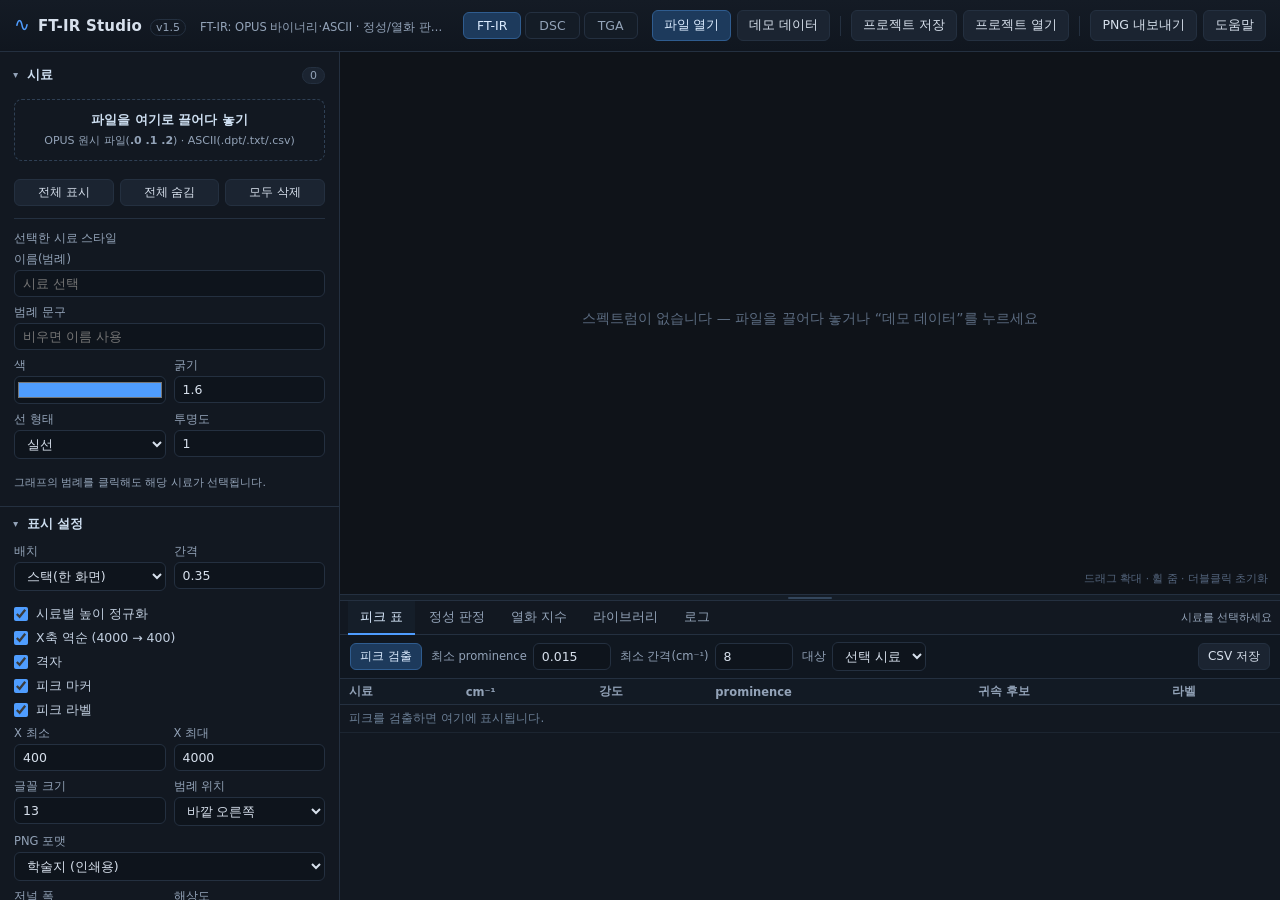
==== commit e9c5c632: "FTIR Studio v1.5 — Netzsch .ngb-sdf 지원 · 서체 옵션 정리(축 제목 깨짐 수정) Netzsch Proteus DSC(.ngb-sdf) 직접 읽기 - " ====
--- a/ftir-studio-single.html
+++ b/ftir-studio-single.html
@@ -263,6 +263,25 @@
 #dpanel-peaks.active{grid-template-rows:minmax(0,1fr)}
 #dpanel-log.active{grid-template-rows:auto minmax(0,1fr)}
 
+/* ---------- 사내 서체 (fonts/ 폴더에 파일이 있으면 자동 적용) ----------
+   현대하모니(HD Harmony) — 사내 CI 서체. 파일이 없으면 조용히 대체 서체로 넘어간다.
+   저작권: 사내 배포용. 공개 저장소에는 포함하지 않는다. */
+@font-face{
+  font-family:"HDharmony L";
+  src:url("fonts/HDharmony-L.ttf") format("truetype");
+  font-weight:normal; font-style:normal; font-display:block;
+}
+@font-face{
+  font-family:"HDharmony M";
+  src:url("fonts/HDharmony-M.ttf") format("truetype");
+  font-weight:normal; font-style:normal; font-display:block;
+}
+@font-face{
+  font-family:"HDharmony B";
+  src:url("fonts/HDharmony-B.ttf") format("truetype");
+  font-weight:normal; font-style:normal; font-display:block;
+}
+
 /* ---------- TGA 탭 ---------- */
 #app[data-tab="dsc"] #sideTga, #app[data-tab="dsc"] #mainTga,
 #app[data-tab="ftir"] #sideTga, #app[data-tab="ftir"] #mainTga{display:none}
@@ -298,7 +317,7 @@
     <div class="brand">
       <span class="logo">∿</span>
       <span class="title">FT-IR Studio</span>
-      <span class="ver">v1.4</span>
+      <span class="ver">v1.5</span>
       <span class="sub">FT-IR: OPUS 바이너리·ASCII · 정성/열화 판정 | DSC: ΔH·Tg·결정화도 | TGA: T5%·Td·잔량</span>
     </div>
     <nav class="ttabs">
@@ -408,6 +427,18 @@
               <option value="600">600 dpi</option>
             </select>
           </label>
+          <label class="fld"><span>내보내기 서체</span>
+            <select id="viewExportFont">
+              <option value="">포맷 기본 (PPT: 맑은 고딕 / 학술지: Times)</option>
+              <option value="#ko:HDharmony L">현대하모니 L — 한글만 (권장: 축 제목·숫자는 기본 서체)</option>
+              <option value="#ko:HDharmony M">현대하모니 M — 한글만 (권장)</option>
+              <option value="#ko:HDharmony B">현대하모니 B — 한글만 (권장)</option>
+              <option value="HDharmony L">현대하모니 L — 전체 (기호 °·µ·⁻¹ 가 전각으로 벌어짐)</option>
+              <option value="HDharmony M">현대하모니 M — 전체 (기호 전각 주의)</option>
+              <option value="HDharmony B">현대하모니 B — 전체 (기호 전각 주의)</option>
+              <option value="Malgun Gothic">맑은 고딕</option>
+            </select>
+          </label>
         </div>
         <label class="fld"><span>PNG 배경 (화면 그대로일 때)</span>
           <select id="viewExportBg">
@@ -610,7 +641,7 @@
       <div class="body">
         <div id="dDrop" class="drop">
           <strong>파일을 여기로 끌어다 놓기</strong>
-          <span>DSC ASCII(.txt/.csv/.tsv) · 온도·열유량 2~5열</span>
+          <span>DSC ASCII(.txt/.csv/.tsv) · Netzsch .ngb-sdf · 온도·열유량 2~5열</span>
         </div>
         <ul id="dList" class="tracelist"></ul>
         <div class="row btns">
@@ -694,6 +725,18 @@
               <option value="600">600 dpi</option>
             </select>
           </label>
+          <label class="fld"><span>내보내기 서체</span>
+            <select id="dExportFont">
+              <option value="">포맷 기본 (PPT: 맑은 고딕 / 학술지: Times)</option>
+              <option value="#ko:HDharmony L">현대하모니 L — 한글만 (권장: 축 제목·숫자는 기본 서체)</option>
+              <option value="#ko:HDharmony M">현대하모니 M — 한글만 (권장)</option>
+              <option value="#ko:HDharmony B">현대하모니 B — 한글만 (권장)</option>
+              <option value="HDharmony L">현대하모니 L — 전체 (기호 °·µ·⁻¹ 가 전각으로 벌어짐)</option>
+              <option value="HDharmony M">현대하모니 M — 전체 (기호 전각 주의)</option>
+              <option value="HDharmony B">현대하모니 B — 전체 (기호 전각 주의)</option>
+              <option value="Malgun Gothic">맑은 고딕</option>
+            </select>
+          </label>
         </div>
         <label class="fld"><span>PNG 배경 (화면 그대로일 때)</span>
           <select id="dExportBg">
@@ -805,7 +848,7 @@
       <div class="body">
         <div id="tDrop" class="drop">
           <strong>파일을 여기로 끌어다 놓기</strong>
-          <span>TGA ASCII(.txt/.csv/.tsv) · 온도·중량 2~5열</span>
+          <span>TGA ASCII(.txt/.csv/.tsv) · Netzsch .ngb-sdf · 온도·중량 2~5열</span>
         </div>
         <ul id="tList" class="tracelist"></ul>
         <div class="row btns">
@@ -888,6 +931,18 @@
               <option value="600">600 dpi</option>
             </select>
           </label>
+          <label class="fld"><span>내보내기 서체</span>
+            <select id="tExportFont">
+              <option value="">포맷 기본 (PPT: 맑은 고딕 / 학술지: Times)</option>
+              <option value="#ko:HDharmony L">현대하모니 L — 한글만 (권장: 축 제목·숫자는 기본 서체)</option>
+              <option value="#ko:HDharmony M">현대하모니 M — 한글만 (권장)</option>
+              <option value="#ko:HDharmony B">현대하모니 B — 한글만 (권장)</option>
+              <option value="HDharmony L">현대하모니 L — 전체 (기호 °·µ·⁻¹ 가 전각으로 벌어짐)</option>
+              <option value="HDharmony M">현대하모니 M — 전체 (기호 전각 주의)</option>
+              <option value="HDharmony B">현대하모니 B — 전체 (기호 전각 주의)</option>
+              <option value="Malgun Gothic">맑은 고딕</option>
+            </select>
+          </label>
         </div>
         <label class="fld"><span>PNG 배경 (화면 그대로일 때)</span>
           <select id="tExportBg">
@@ -994,6 +1049,7 @@
     <li><b>PPT</b>: 1600×900(16:9) · 투명 배경 · 굵은 선(≈2 pt) · 큰 글씨 · 옅은 격자 · 이름표+범례 · 피크 라벨 8개까지.</li>
     <li><b>화면 그대로</b>: 보이는 그대로 2배 해상도. 배경은 투명/흰색/앱 테마 중 선택.</li>
     <li>내보내기에는 화면 전용 요소(선택 음영·크로스헤어)가 빠지고, 피크를 아직 검출하지 않은 시료도 자동으로 검출해 라벨을 붙입니다.</li>
+    <li><b>내보내기 서체</b>: 포맷과 별개로 글꼴만 바꿉니다. <b>현대하모니 L·M·B</b>는 <b>한글만(권장)</b>과 <b>전체</b> 중에서 고릅니다. <b>한글만</b>은 라틴·숫자·기호를 포맷 기본 서체(Segoe UI / Times)로 두고 한글만 사내 서체로 씁니다. <b>전체</b>로 두면 축 제목의 <code>°</code>·<code>¹</code> 이 전각으로, <code>µ</code>·<code>⁻</code>·<code>≈</code> 은 사내 서체에 없어 폴백되므로 <code>Temperature (°C)</code> 가 <code>(° C)</code> 처럼 벌어져 보입니다 — 축 제목 가독성이 중요하면 한글만을 쓰십시오. 사내 서체는 <code>fonts/</code> 폴더의 TTF를 직접 읽으므로 설치가 필요 없고, 폴더가 없으면 조용히 대체 서체로 저장되며 로그에 경고가 남습니다. 공개 웹 버전에는 서체 파일이 없어 대체 서체로 나옵니다(PNG는 글자가 픽셀로 굳으므로 받는 사람 PC에 서체가 없어도 동일).</li>
   </ul>
   <h3>4. 분석 흐름 권장</h3>
   <ol>
@@ -1013,6 +1069,7 @@
   </ul>
   <h3>6. DSC 탭 (v1.3 추가)</h3>
   <ol>
+    <li>계측기 원본 텍스트 export 도 그대로 됩니다 — <b>Netzsch Proteus <code>.ngb-sdf</code></b>(헤더 <code>#…</code> + <code>Temp./°C;Time/min;DSC/(mW/mg);…</code> 5열) 형식을 확인했습니다. 이때 <code>#SAMPLE MASS /mg</code>(질량) · <code>#SEG.</code>·<code>#RANGE</code>(승온속도) · <code>#EXO</code>(발열 방향) 를 자동 적용하고 로그에 표시합니다. 파일 선택 창은 확장자를 제한하지 않습니다.</li>
     <li>상단 <b>DSC</b> 탭으로 전환 → 왼쪽에 DSC 파일을 끌어다 놓습니다. <b>온도 / 열유량 2~5열 ASCII</b>(.txt .csv .tsv)를 읽습니다 — 탭·쉼표·세미콜론·공백 구분, 소수점 쉼표 형식도 자동 인식합니다.</li>
     <li><b>분석 설정</b>에서 시료 질량(mg)·가열속도(°C/min)·열유량 단위를 확인합니다. 단위가 mW/mg·W/g면 ΔH가 바로 나오고, mW(절대값)면 질량으로 나눠 환산합니다.</li>
     <li><b>피크 구간</b>(예: PA6 융해 180–250 °C)을 지정하면 그 구간 양끝을 잇는 직선 베이스라인으로 <b>ΔH(J/g)</b>, peak, 외삽 onset/endset을 계산합니다.</li>
@@ -2895,6 +2952,27 @@
    * ========================================================================= */
   const JOURNAL_FONT = '"Times New Roman",Times,"Liberation Serif",Georgia,serif';
   const PPT_FONT = '"Segoe UI","Malgun Gothic",system-ui,sans-serif';
+  /* 사용자가 고른 서체가 있으면 포맷 기본 서체를 덮어쓴다.
+     예: 'HDharmony L' (현대하모니 L) — PC에 설치된 이름 그대로 지정
+     '#ko:이름' 은 "한글만 사내 서체, 라틴·숫자는 포맷 기본" 모드 —
+     라틴 기본 서체 목록 뒤에 사내 서체를 붙이면, 글자별 폴백으로
+     라틴은 기본 서체, 한글만 사내 서체가 된다(저널 도판에 유용). */
+  const KO_PREFIX = '#ko:';
+  /* 한글만 모드 스택 — 라틴은 포맷 기본 서체, 한글은 사내 서체.
+     사내 서체를 제네릭 계열(sans-serif/serif) *앞*에 둬야 한글이 사내 서체로 간다.
+     (제네릭이 먼저면 OS 기본 한글 서체가 잡혀 버린다) */
+  const koStack = (name, serif) => serif
+    ? '"Times New Roman",Times,"Liberation Serif","' + name + '",Georgia,serif'
+    : '"Segoe UI","' + name + '",system-ui,sans-serif';
+  const fontOverride = (o, base) => {
+    const fam = o && o.fontFamily;
+    if (!fam) return base;
+    if (fam.indexOf(KO_PREFIX) === 0) {
+      // 'sans-serif' 가 'Serif' 로 오인되지 않도록 구체적 패밀리 이름으로 판정
+      return koStack(fam.slice(KO_PREFIX.length), /Times New Roman|Liberation Serif|Georgia/.test(base));
+    }
+    return '"' + fam + '",' + base;
+  };
 
   function formatPreset(fmt, opts) {
     const o = opts || {};
@@ -2906,7 +2984,7 @@
       const fs = Math.round((7 * dpi) / 72);          // 7 pt
       const k = fs / 27;
       return {
-        width, height, scale: 1, bg: 'white', font: JOURNAL_FONT, nameMax: 26,
+        width, height, scale: 1, bg: 'white', font: fontOverride(o, JOURNAL_FONT), nameMax: 26,
         margin: {
           l: Math.round(fs * 2.3), t: Math.round(fs * 1.5),
           b: Math.round(fs * 3.0 + 6), r: Math.round(26 * k)
@@ -2923,7 +3001,8 @@
     }
     if (fmt === 'ppt') {
       return {
-        width: o.width || 1600, height: o.height || 900, scale: 1, bg: 'transparent', font: PPT_FONT,
+        width: o.width || 1600, height: o.height || 900, scale: 1, bg: 'transparent',
+        font: fontOverride(o, PPT_FONT),
         margin: { l: Math.round(26 * 2.5), t: Math.round(26 * 1.5), b: Math.round(26 * 2.9) }, nameMax: 26,
         view: {
           grid: true, legendOn: true, fontSize: 26,
@@ -2963,7 +3042,23 @@
     return s;
   }
 
-  window.FTIRPlot = { render, toPNG, exportTheme, formatPreset, stateForFormat, JOURNAL_FONT, PPT_FONT, dashArr, niceStep };
+  /* 사내 서체 등 @font-face 로 넣은 글꼴을 내보내기 전에 확실히 로드한다.
+     (내보내기가 동기라, 로드 전에 그리면 대체 서체로 굳어 버린다) */
+  async function ensureFont(family) {
+    if (!family) return true;
+    family = String(family).replace(/^#ko:/, '');
+    try {
+      await document.fonts.load('32px "' + family + '"');
+      // 실제로 적용됐는지 확인: 기준 서체와 폭이 다르면 적용된 것
+      const cv = document.createElement('canvas').getContext('2d');
+      const s = '현대하모니 Test 123';
+      cv.font = '40px "' + family + '"'; const a = cv.measureText(s).width;
+      cv.font = '40px "__no_such_font__"'; const b = cv.measureText(s).width;
+      return Math.abs(a - b) > 0.5;
+    } catch (e) { return false; }
+  }
+
+  window.FTIRPlot = { render, toPNG, exportTheme, formatPreset, stateForFormat, JOURNAL_FONT, PPT_FONT, dashArr, niceStep, ensureFont };
 })();
 
 </script>
@@ -3109,7 +3204,8 @@
       exportBg: 'transparent',
       exportFmt: 'journal',        // journal | ppt | screen
       exportWidth: '180',          // 저널 폭(mm): 180=double, 88=single
-      exportDpi: 300
+      exportDpi: 300,
+      exportFont: ''
     },
     pre: {
       smooth: { on: false, win: 9, order: 2 },
@@ -3618,6 +3714,7 @@
     if ($('viewExportFmt')) $('viewExportFmt').value = state.view.exportFmt || 'journal';
     if ($('viewExportWidth')) $('viewExportWidth').value = String(state.view.exportWidth || '180');
     if ($('viewExportDpi')) $('viewExportDpi').value = String(state.view.exportDpi || 300);
+    if ($('viewExportFont')) $('viewExportFont').value = state.view.exportFont || '';
     $('smoothOn').checked = state.pre.smooth.on;
     $('smoothWin').value = state.pre.smooth.win;
     $('smoothOrder').value = state.pre.smooth.order;
@@ -3702,7 +3799,7 @@
       inp.onchange = () => inp.files[0] && loadProject(inp.files[0]);
       inp.click();
     };
-    $('btnPNG').onclick = () => {
+    $('btnPNG').onclick = async () => {
       if (window.APP_TAB === 'dsc' && window.DSCUI) return window.DSCUI.png();
       if (window.APP_TAB === 'tga' && window.TGAUI) return window.TGAUI.png();
       if (!state.traces.length) { log('내보낼 스펙트럼이 없습니다', 'warn'); return; }
@@ -3710,8 +3807,10 @@
       const o = {
         wmm: parseInt(state.view.exportWidth, 10) || 180,
         dpi: parseInt(state.view.exportDpi, 10) || 300,
-        labelMinProm: state.view.labelMinProm
+        labelMinProm: state.view.labelMinProm,
+        fontFamily: state.view.exportFont || ''
       };
+      if (o.fontFamily && !(await P.ensureFont(o.fontFamily))) log('서체 "' + o.fontFamily + '" 를 불러오지 못했습니다 — 대체 서체로 저장합니다', 'warn');
       let opts, st = state, tag;
       if (fmt === 'screen') {
         const bg = state.view.exportBg || 'transparent';
@@ -3771,13 +3870,14 @@
       if ($('viewExportFmt')) state.view.exportFmt = $('viewExportFmt').value;
       if ($('viewExportWidth')) state.view.exportWidth = parseInt($('viewExportWidth').value, 10) || 180;
       if ($('viewExportDpi')) state.view.exportDpi = parseInt($('viewExportDpi').value, 10) || 300;
+      if ($('viewExportFont')) state.view.exportFont = $('viewExportFont').value || '';
       let lo = +$('viewLo').value, hi = +$('viewHi').value;
       if (isFinite(lo) && isFinite(hi) && Math.abs(hi - lo) > 20) { state.view.lo = lo; state.view.hi = hi; }
       renderPlot();
     };
     ['viewMode', 'viewGap', 'viewNormHeight', 'viewRev', 'viewGrid', 'viewPeaks', 'viewLabels',
       'viewFont', 'viewLegendPos', 'viewLegendOn', 'viewLegendScale', 'viewLo', 'viewHi', 'viewLabelMin',
-      'viewExportBg', 'viewExportFmt', 'viewExportWidth', 'viewExportDpi'].forEach((id) => {
+      'viewExportBg', 'viewExportFmt', 'viewExportWidth', 'viewExportDpi', 'viewExportFont'].forEach((id) => {
       $(id).onchange = onView; $(id).oninput = onView;
     });
     const setRange = (lo, hi) => {
@@ -4115,7 +4215,7 @@
     bind();
     renderAll();
     window.APP_TAB = 'ftir';
-    log('FT-IR Studio v1.4 — 준비 완료. OPUS 원시 파일(.0/.1) 또는 ASCII(.dpt)를 끌어다 놓으세요. 상단 탭에서 DSC·TGA 분석으로 전환할 수 있습니다.');
+    log('FT-IR Studio v1.5 — 준비 완료. OPUS 원시 파일(.0/.1) 또는 ASCII(.dpt)를 끌어다 놓으세요. 상단 탭에서 DSC·TGA 분석으로 전환할 수 있습니다.');
     log('OPUS 원시 바이너리(.0/.1)는 그대로 읽고, 내부 MNY/MXY 대조로 값 무결성을 확인합니다.');
   }
 
@@ -4256,9 +4356,26 @@
 
     if (dir === 'cool') warnings.push('온도가 내림차순인 파일입니다(냉각 곡선 가능) — 내부에서 오름차순으로 정렬해 계산했습니다');
 
+    /* --- 계측기 헤더 메타 (Netzsch Proteus .ngb-sdf, TA 등) ---
+       #SAMPLE MASS /mg:6.66  #EXO:-1  #SEG. 2:50°C/20.0(K/min)/350°C  #RANGE:50°C...350°C/-20.0...20.0K/min */
+    const mtext = headerLines.join('\n');
+    const pick = (re) => { const m = mtext.match(re); return m ? parseFloat(String(m[1]).replace(',', '.')) : null; };
+    const mass = pick(/#\s*SAMPLE\s*MASS\s*\/\s*mg\s*:\s*([-\d.,]+)/i);
+    const exoRaw = mtext.match(/#\s*EXO\s*:\s*(-?1)/i);
+    const betaSeg = pick(/#\s*SEG\.?\s*\d+\s*:[^\n]*?([-\d.,]+)\s*\(\s*K\s*\/\s*min\s*\)/i)
+                  || pick(/#\s*RANGE\s*:[^\n]*?([-\d.,]+)\s*\(?\s*K\s*\/\s*min/i);
+    const inst = (mtext.match(/#\s*INSTRUMENT\s*:\s*([^\n]*)/i) || [])[1] || '';
+    const sampleId = (mtext.match(/#\s*SAMPLE\s*:\s*([^\n]*)/i) || [])[1] || '';
+    const meta2 = { mass: mass, exo: exoRaw ? parseInt(exoRaw[1], 10) : null, beta: betaSeg,
+                    instrument: inst.trim(), sampleId: sampleId.trim() };
+    if (mass) warnings.push('헤더의 시료 질량 ' + mass + ' mg 을 분석 설정에 적용했습니다');
+
     return {
       ok: true, x: x, y: y, unit: unit, dir: dir, warnings: warnings,
-      meta: { rows: x.length, cols: width, tempCol: tempCol, hfCol: hfCol, delim: delim || '공백', decComma: decComma }
+      meta: { rows: x.length, cols: width, tempCol: tempCol, hfCol: hfCol,
+              delim: delim || '공백', decComma: decComma,
+              mass: meta2.mass, exo: meta2.exo, beta: meta2.beta,
+              instrument: meta2.instrument, sampleId: meta2.sampleId }
     };
   }
 
@@ -4616,7 +4733,7 @@
       peaksOn: true, labelsOn: true, labelMinProm: 0, summaryOn: true,
       lo: 20, hi: 320, fontSize: 13, legendOn: true, legendPos: 'out', legendScale: 1,
       exportBg: 'transparent',
-      exportFmt: 'journal', exportWidth: '180', exportDpi: 300,
+      exportFmt: 'journal', exportWidth: '180', exportDpi: 300, exportFont: '',
       xLabel: 'Temperature (°C)', yLabel: 'Heat flow (mW/mg)'
     },
     cfg: {
@@ -4954,6 +5071,16 @@
           const r = D.parseText(rd.result, f.name, { tempCol: st.cfg.tempCol, hfCol: st.cfg.hfCol });
           if (!r.ok) { log(`${f.name}: 읽기 실패 — ${r.reason}`, 'err'); return; }
           const name = f.name.replace(/\.[^.]+$/, '');
+          // 계측기 헤더 메타 자동 적용 (Netzsch .ngb-sdf: #SAMPLE MASS /mg, #SEG 20.0(K/min))
+          const mm = r.meta || {};
+          if (mm.mass > 0) { st.cfg.mass = mm.mass; if ($('dMass')) $('dMass').value = mm.mass; }
+          if (mm.beta > 0) { st.cfg.beta = mm.beta; if ($('dBeta')) $('dBeta').value = mm.beta; }
+          if (mm.instrument || mm.sampleId || mm.exo !== null) {
+            log('  · 헤더: ' + [mm.instrument, mm.sampleId && ('시료 ' + mm.sampleId),
+              mm.mass && ('질량 ' + mm.mass + ' mg'), mm.beta && ('승온 ' + mm.beta + ' K/min'),
+              mm.exo !== null && ('EXO ' + mm.exo + (mm.exo === -1 ? ' (발열 아래)' : ' (발열 위)'))]
+              .filter(Boolean).join(' · '), 'info');
+          }
           const t = newTrace(name, r.x, r.y, { unit: r.unit, dir: r.dir, meta: r.meta, raw: String(rd.result), file: f.name });
           st.selectedId = t.id;
           st.cfg.unit = r.unit;
@@ -4973,7 +5100,8 @@
   function openFiles() {
     const inp = document.createElement('input');
     inp.type = 'file'; inp.multiple = true;
-    inp.accept = '.txt,.csv,.tsv,.dpt,.asc,.dat';
+    // Netzsch Proteus(.ngb-sdf), TA, Mettler 등 확장자가 제각각이라 제한하지 않는다
+    inp.accept = '';
     inp.onchange = () => loadFiles(inp.files);
     inp.click();
   }
@@ -5011,14 +5139,15 @@
     log('분석 결과 CSV 저장', 'ok');
   }
 
-  function png() {
+  async function png() {
     if (!st.traces.length) { log('내보낼 DSC 곡선이 없습니다', 'warn'); return; }
     const fmt = st.view.exportFmt || 'journal';
     const o = {
       wmm: parseInt(st.view.exportWidth, 10) || 180,
-      dpi: parseInt(st.view.exportDpi, 10) || 300,
+      dpi: parseInt(st.view.exportDpi, 10) || 300, fontFamily: st.view.exportFont || '',
       labelMinProm: st.view.labelMinProm
     };
+    if (o.fontFamily && !(await P.ensureFont(o.fontFamily))) log('서체 "' + o.fontFamily + '" 를 불러오지 못했습니다 — 대체 서체로 저장합니다', 'warn');
     let opts, s = st, tag;
     if (fmt === 'screen') {
       const bg = st.view.exportBg || 'transparent';
@@ -5116,6 +5245,7 @@
     if ($('dExportFmt')) $('dExportFmt').value = st.view.exportFmt || 'journal';
     if ($('dExportWidth')) $('dExportWidth').value = String(st.view.exportWidth || '180');
     if ($('dExportDpi')) $('dExportDpi').value = String(st.view.exportDpi || 300);
+    if ($('dExportFont')) $('dExportFont').value = st.view.exportFont || '';
     $('dMass').value = st.cfg.mass;
     $('dBeta').value = st.cfg.beta;
     $('dUnit').value = st.cfg.unit;
@@ -5195,12 +5325,13 @@
       if ($('dExportFmt')) st.view.exportFmt = $('dExportFmt').value;
       if ($('dExportWidth')) st.view.exportWidth = parseInt($('dExportWidth').value, 10) || 180;
       if ($('dExportDpi')) st.view.exportDpi = parseInt($('dExportDpi').value, 10) || 300;
+      if ($('dExportFont')) st.view.exportFont = $('dExportFont').value || '';
       const lo = +$('dLo').value, hi = +$('dHi').value;
       if (isFinite(lo) && isFinite(hi) && Math.abs(hi - lo) > 1) { st.view.lo = lo; st.view.hi = hi; }
       renderPlot();
     };
     ['dViewMode', 'dGap', 'dNormH', 'dRev', 'dGrid', 'dPeaks', 'dLabels', 'dSummary', 'dFont', 'dLegendPos',
-      'dExportBg', 'dExportFmt', 'dExportWidth', 'dExportDpi', 'dLo', 'dHi'].forEach((id) => { $(id).onchange = onView; $(id).oninput = onView; });
+      'dExportBg', 'dExportFmt', 'dExportWidth', 'dExportDpi', 'dExportFont', 'dLo', 'dHi'].forEach((id) => { if ($(id)) { $(id).onchange = onView; $(id).oninput = onView; } });
 
     // 분석 설정
     const onCfg = () => {
@@ -5742,7 +5873,7 @@
       stacked: false, gap: 0.35, rev: false, grid: true,
       peaksOn: true, labelsOn: false, labelMinProm: 0, summaryOn: true,
       lo: 30, hi: 800, fontSize: 13, legendOn: true, legendPos: 'out', legendScale: 1,
-      exportBg: 'transparent', exportFmt: 'journal', exportWidth: '180', exportDpi: 300,
+      exportBg: 'transparent', exportFmt: 'journal', exportWidth: '180', exportDpi: 300, exportFont: '',
       xLabel: 'Temperature (°C)', yLabel: 'Weight (%)'
     },
     cfg: { smooth: 5, tempCol: null, wtCol: null, yLo: 0, yHi: 105, sumCodes: '' },
@@ -5982,7 +6113,7 @@
 
   function openFiles() {
     const inp = document.createElement('input');
-    inp.type = 'file'; inp.accept = '.txt,.csv,.tsv,.asc,.dat';
+    inp.type = 'file'; inp.accept = '';   // Netzsch .ngb-sdf 등 확장자 제한 없음
     inp.multiple = true;
     inp.onchange = () => loadFiles(inp.files);
     inp.click();
@@ -6019,10 +6150,12 @@
     log('분석 결과 CSV 저장', 'ok');
   }
 
-  function png() {
+  async function png() {
     if (!st.traces.length) { log('내보낼 TGA 곡선이 없습니다', 'warn'); return; }
     const fmt = st.view.exportFmt || 'journal';
-    const o = { wmm: parseInt(st.view.exportWidth, 10) || 180, dpi: parseInt(st.view.exportDpi, 10) || 300, labelMinProm: 0 };
+    const o = { wmm: parseInt(st.view.exportWidth, 10) || 180, dpi: parseInt(st.view.exportDpi, 10) || 300,
+      labelMinProm: 0, fontFamily: st.view.exportFont || '' };
+    if (o.fontFamily && !(await P.ensureFont(o.fontFamily))) log('서체 "' + o.fontFamily + '" 를 불러오지 못했습니다 — 대체 서체로 저장합니다', 'warn');
     const sum = summarySpec();
     const base = {
       traces: st.traces.map((t) => ({ id: t.id, name: t.name, legend: t.legend, color: t.color,
@@ -6121,6 +6254,7 @@
     $('tExportFmt').value = st.view.exportFmt;
     $('tExportWidth').value = String(st.view.exportWidth);
     $('tExportDpi').value = String(st.view.exportDpi);
+    if ($('tExportFont')) $('tExportFont').value = st.view.exportFont || '';
     $('tExportBg').value = st.view.exportBg;
     $('tLo').value = st.view.lo; $('tHi').value = st.view.hi;
     $('tSmooth').value = st.cfg.smooth;
@@ -6177,6 +6311,7 @@
       st.view.exportFmt = $('tExportFmt').value;
       st.view.exportWidth = parseInt($('tExportWidth').value, 10) || 180;
       st.view.exportDpi = parseInt($('tExportDpi').value, 10) || 300;
+      if ($('tExportFont')) st.view.exportFont = $('tExportFont').value || '';
       st.view.exportBg = $('tExportBg').value;
       const lo = +$('tLo').value, hi = +$('tHi').value;
       if (isFinite(lo) && isFinite(hi) && Math.abs(hi - lo) > 5) { st.view.lo = lo; st.view.hi = hi; }
@@ -6190,7 +6325,7 @@
       renderPlot(); renderTables();
     };
     ['tViewMode', 'tGap', 'tGrid', 'tPeaks', 'tLabels', 'tSummary', 'tFont', 'tLegendPos',
-      'tExportFmt', 'tExportWidth', 'tExportDpi', 'tExportBg', 'tLo', 'tHi', 'tSmooth', 'tSumCodes']
+      'tExportFmt', 'tExportWidth', 'tExportDpi', 'tExportFont', 'tExportBg', 'tLo', 'tHi', 'tSmooth', 'tSumCodes']
       .forEach((id) => { const e = $(id); if (e) { e.onchange = onView; e.oninput = onView; } });
 
     // 아래쪽 탭
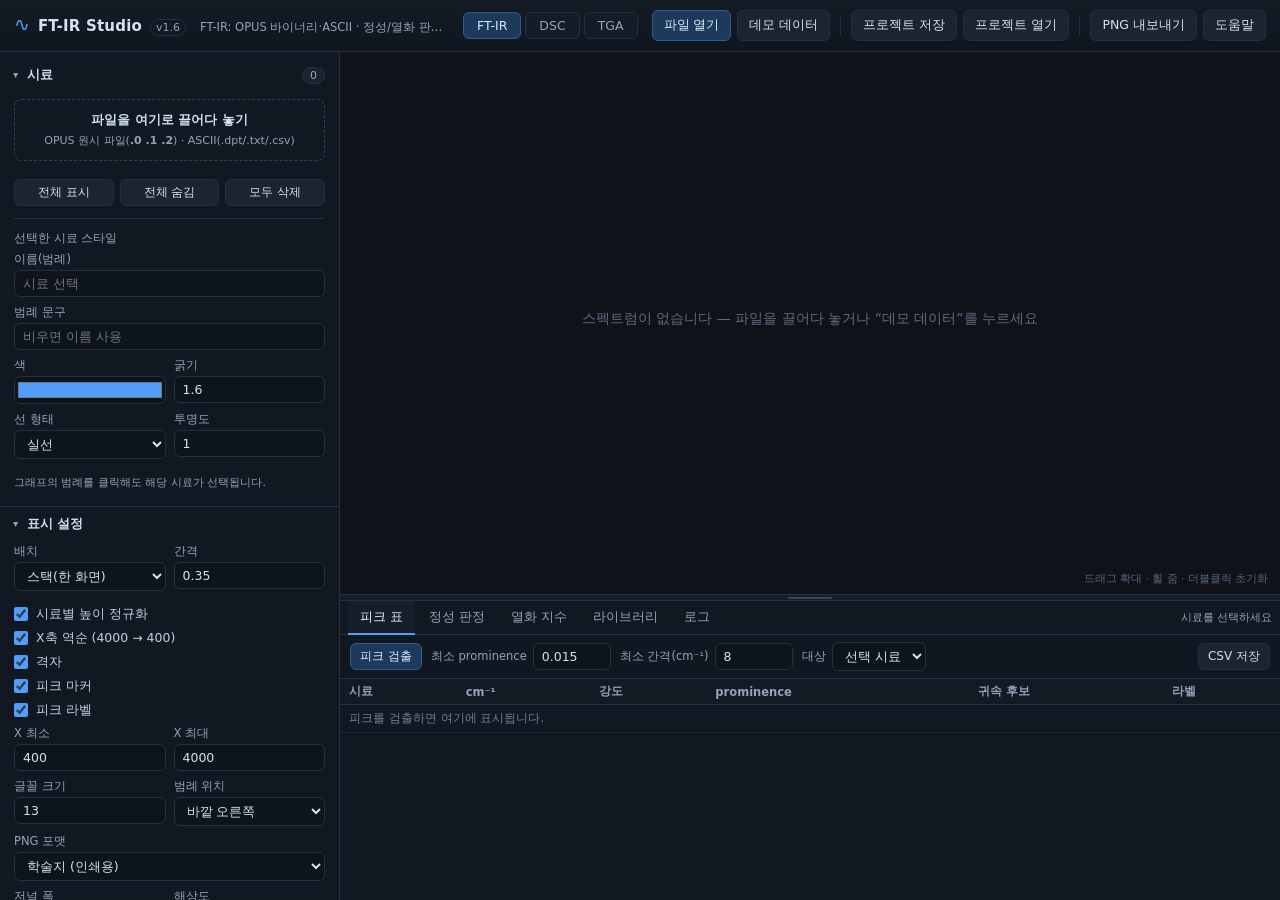
==== commit 74f88b2e: "FTIR Studio v1.6 — PPT 도판 검정 축·내부 격자 · 범례 위치(상하좌우) · Y축 제목 1) PPT 포맷 잉크를 슬라이드 기준으로 다시 잡음 - 기존 PPT 내보" ====
--- a/ftir-studio-single.html
+++ b/ftir-studio-single.html
@@ -317,7 +317,7 @@
     <div class="brand">
       <span class="logo">∿</span>
       <span class="title">FT-IR Studio</span>
-      <span class="ver">v1.5</span>
+      <span class="ver">v1.6</span>
       <span class="sub">FT-IR: OPUS 바이너리·ASCII · 정성/열화 판정 | DSC: ΔH·Tg·결정화도 | TGA: T5%·Td·잔량</span>
     </div>
     <nav class="ttabs">
@@ -400,10 +400,13 @@
           <label class="fld"><span>범례 위치</span>
             <select id="viewLegendPos">
               <option value="out">바깥 오른쪽</option>
-              <option value="tr">오른쪽 위</option>
-              <option value="tl">왼쪽 위</option>
-              <option value="br">오른쪽 아래</option>
-              <option value="bl">왼쪽 아래</option>
+              <option value="top">바깥 위</option>
+              <option value="bottom">바깥 아래</option>
+              <option value="left">바깥 왼쪽</option>
+              <option value="tr">안쪽 오른쪽 위</option>
+              <option value="tl">안쪽 왼쪽 위</option>
+              <option value="br">안쪽 오른쪽 아래</option>
+              <option value="bl">안쪽 왼쪽 아래</option>
             </select>
           </label>
         </div>
@@ -439,6 +442,7 @@
               <option value="Malgun Gothic">맑은 고딕</option>
             </select>
           </label>
+          <label class="chk"><input id="viewPptFrame" type="checkbox"> PPT 테두리 (사방 박스)</label>
         </div>
         <label class="fld"><span>PNG 배경 (화면 그대로일 때)</span>
           <select id="viewExportBg">
@@ -698,12 +702,16 @@
           <label class="fld"><span>범례 위치</span>
             <select id="dLegendPos">
               <option value="out">바깥 오른쪽</option>
-              <option value="tr">오른쪽 위</option>
-              <option value="tl">왼쪽 위</option>
-              <option value="br">오른쪽 아래</option>
-              <option value="bl">왼쪽 아래</option>
+              <option value="top">바깥 위</option>
+              <option value="bottom">바깥 아래</option>
+              <option value="left">바깥 왼쪽</option>
+              <option value="tr">안쪽 오른쪽 위</option>
+              <option value="tl">안쪽 왼쪽 위</option>
+              <option value="br">안쪽 오른쪽 아래</option>
+              <option value="bl">안쪽 왼쪽 아래</option>
             </select>
           </label>
+        <label class="chk"><input id="dLegendOn" type="checkbox" checked> 범례 표시</label>
         </div>
         <label class="fld"><span>PNG 포맷</span>
           <select id="dExportFmt">
@@ -737,6 +745,7 @@
               <option value="Malgun Gothic">맑은 고딕</option>
             </select>
           </label>
+          <label class="chk"><input id="dPptFrame" type="checkbox"> PPT 테두리 (사방 박스)</label>
         </div>
         <label class="fld"><span>PNG 배경 (화면 그대로일 때)</span>
           <select id="dExportBg">
@@ -903,12 +912,16 @@
           <label class="fld"><span>범례 위치</span>
             <select id="tLegendPos">
               <option value="out">바깥 오른쪽</option>
-              <option value="tr">오른쪽 위</option>
-              <option value="tl">왼쪽 위</option>
-              <option value="br">오른쪽 아래</option>
-              <option value="bl">왼쪽 아래</option>
+              <option value="top">바깥 위</option>
+              <option value="bottom">바깥 아래</option>
+              <option value="left">바깥 왼쪽</option>
+              <option value="tr">안쪽 오른쪽 위</option>
+              <option value="tl">안쪽 왼쪽 위</option>
+              <option value="br">안쪽 오른쪽 아래</option>
+              <option value="bl">안쪽 왼쪽 아래</option>
             </select>
           </label>
+        <label class="chk"><input id="tLegendOn" type="checkbox" checked> 범례 표시</label>
         </div>
         <label class="fld"><span>요약 패널 시료 코드 (쉼표로 구분, 비우면 이름)</span><input id="tSumCodes" type="text" placeholder="예: AB, BB"></label>
         <label class="fld"><span>PNG 포맷</span>
@@ -943,6 +956,7 @@
               <option value="Malgun Gothic">맑은 고딕</option>
             </select>
           </label>
+          <label class="chk"><input id="tPptFrame" type="checkbox"> PPT 테두리 (사방 박스)</label>
         </div>
         <label class="fld"><span>PNG 배경 (화면 그대로일 때)</span>
           <select id="tExportBg">
@@ -1046,9 +1060,12 @@
   <ul>
     <li>표시 설정 → <b>PNG 포맷</b>에서 고릅니다. 기본값은 <b>학술지 (double 180 mm, 300 dpi)</b>입니다.</li>
     <li><b>학술지</b>: 흰 배경 · Times 계열 · 격자 없음 · 범례 대신 스펙트럼 위 이름 · 피크 라벨은 시료당 5개 · 최소 선굵기 0.53 pt. 폭(single 88 mm / double 180 mm)과 해상도(300/600 dpi)를 지정하며, 글자는 항상 7 pt로 계산되므로 인쇄했을 때 눈금이 7 pt로 나옵니다.</li>
-    <li><b>PPT</b>: 1600×900(16:9) · 투명 배경 · 굵은 선(≈2 pt) · 큰 글씨 · 옅은 격자 · 이름표+범례 · 피크 라벨 8개까지.</li>
+    <li><b>PPT</b>: 1600×900(16:9) · 투명 배경 · 굵은 선(≈2 pt) · 큰 글씨 · <b>검정 축 + 내부 격자</b>(축 #111111, 격자 rgba(0,0,0,0.28)) · 이름표+범례 · 피크 라벨 8개까지.</li>
     <li><b>화면 그대로</b>: 보이는 그대로 2배 해상도. 배경은 투명/흰색/앱 테마 중 선택.</li>
     <li>내보내기에는 화면 전용 요소(선택 음영·크로스헤어)가 빠지고, 피크를 아직 검출하지 않은 시료도 자동으로 검출해 라벨을 붙입니다.</li>
+    <li><b>범례</b>: 「범례 표시」로 켜고 끄며, 위치는 <b>바깥 위·아래·왼쪽·오른쪽</b>과 <b>안쪽 네 모서리</b> 중에서 고릅니다. 위·아래는 가로로 늘어놓고 폭이 모자라면 자동으로 다음 줄로 넘기며, 플롯 여백을 그만큼 확보합니다. 바깥 오른쪽은 요약 패널이 켜져 있으면 안쪽 오른쪽 위로 물러납니다. 학술지 포맷은 그림 안 시료명을 쓰므로 범례를 그리지 않습니다.</li>
+    <li><b>축 제목</b>: X축 제목은 아래 가운데, <b>Y축 제목은 왼쪽에 세로로</b> 그립니다. 스택(시료별 높이 정규화) 화면에서도 표시되며, 왼쪽 여백은 제목 폭만큼 자동으로 늘어납니다.</li>
+    <li><b>PPT 테두리</b>: PPT 포맷에서 플롯 영역을 사방 검정 박스로 닫습니다(기본 OFF = 왼쪽·아래 축 + 내부 격자).</li>
     <li><b>내보내기 서체</b>: 포맷과 별개로 글꼴만 바꿉니다. <b>현대하모니 L·M·B</b>는 <b>한글만(권장)</b>과 <b>전체</b> 중에서 고릅니다. <b>한글만</b>은 라틴·숫자·기호를 포맷 기본 서체(Segoe UI / Times)로 두고 한글만 사내 서체로 씁니다. <b>전체</b>로 두면 축 제목의 <code>°</code>·<code>¹</code> 이 전각으로, <code>µ</code>·<code>⁻</code>·<code>≈</code> 은 사내 서체에 없어 폴백되므로 <code>Temperature (°C)</code> 가 <code>(° C)</code> 처럼 벌어져 보입니다 — 축 제목 가독성이 중요하면 한글만을 쓰십시오. 사내 서체는 <code>fonts/</code> 폴더의 TTF를 직접 읽으므로 설치가 필요 없고, 폴더가 없으면 조용히 대체 서체로 저장되며 로그에 경고가 남습니다. 공개 웹 버전에는 서체 파일이 없어 대체 서체로 나옵니다(PNG는 글자가 픽셀로 굳으므로 받는 사람 PC에 서체가 없어도 동일).</li>
   </ul>
   <h3>4. 분석 흐름 권장</h3>
@@ -2405,9 +2422,19 @@
     const fs0 = fs;
     const fsBig = state.view.legendScale || 1;
 
-    // ---- 범례 폭 측정(바깥 배치 시 오른쪽 여백 확보)
+    // ---- 범례 배치 계산(바깥 오른쪽/위/아래/왼쪽 · 안쪽 네 모서리)
     const legendOn = state.view.legendOn !== false;
-    let legendBoxW = 0;
+    const sumOn = !!(state.summary && state.summary.panels && state.summary.panels.length);
+    let lpos = state.view.legendPos || 'out';
+    // 요약 패널이 오른쪽을 차지하면 '바깥 오른쪽'은 안쪽 오른쪽 위로 물러난다
+    if (lpos === 'out' && sumOn) lpos = 'tr';
+    const OUT_R = legendOn && lpos === 'out';
+    const OUT_L = legendOn && lpos === 'left';
+    const OUT_T = legendOn && lpos === 'top';
+    const OUT_B = legendOn && lpos === 'bottom';
+    const outside = OUT_R;
+    const legendLineH = Math.round(fs * fsBig * 1.55);
+    let legendBoxW = 0, legendH = 0, legendRows = 1;
     if (legendOn) {
       ctx.font = `${Math.round(fs * fsBig)}px ${FONT}`;
       let wmax = 0;
@@ -2415,22 +2442,40 @@
         wmax = Math.max(wmax, ctx.measureText((t.legend || t.name)).width);
       }
       legendBoxW = Math.min(Math.max(200, cssW * 0.33), Math.max(300, Math.ceil(wmax) + 54));
-    }
-    const sumOn = !!(state.summary && state.summary.panels && state.summary.panels.length);
-    const outside = legendOn && state.view.legendPos === 'out' && !sumOn;
+      // 위/아래 범례의 줄 수는 플롯 폭이 정해진 뒤(요약 패널 반영 후) 다시 센다
+    }
     // 여백: 포맷(저널 300 dpi 등)에서는 글자 크기에 맞춰 o.margin 으로 덮어쓴다
-    const m = Object.assign(
-      { l: 70, r: outside ? legendBoxW + 22 : 26, t: 22, b: 46 }, o.margin || {});
+    const m = Object.assign({ l: 70, r: 26, t: 22, b: 46 }, o.margin || {});
+    // Y축 제목 자리(회전 텍스트 + 눈금 숫자)를 왼쪽 여백에 미리 확보
+    if (state.view.yLabel) m.l = Math.max(m.l, Math.round(fs * 6.0));
+    if (OUT_R) m.r = Math.max(m.r, legendBoxW + 22);
+    if (OUT_L) m.l = m.l + legendBoxW + 20;
 
     // ---- 우측 요약(사이드) 패널 — 주요 지점만 따로 그리는 작은 그래프들
     const sum = (state.summary && state.summary.panels && state.summary.panels.length) ? state.summary : null;
-    let sumRect = null;
+    let sumRect = null, sw = 0;
     if (sum) {
-      const sw = Math.max(150, Math.min(cssW * 0.34, Math.max(220, 300 * (fs0 / 13))));
+      sw = Math.max(150, Math.min(cssW * 0.34, Math.max(220, 300 * (fs0 / 13))));
       m.r = sw + Math.max(24, m.l * 0.5);
       m.t = Math.max(m.t, Math.round(fs0 * 2.0));     // 패널 제목 자리
       m.b = Math.max(m.b, Math.round(fs0 * 3.0));     // x축 제목 자리
       sumRect = { x: cssW - sw - 8, y: m.t, w: sw, h: cssH - m.t - m.b };
+    }
+
+    // 위/아래 범례: 실제 플롯 폭(요약 패널 제외)으로 줄 수를 세고 여백을 확보한다
+    if (OUT_T || OUT_B) {
+      const pwGuess = cssW - m.l - m.r;
+      legendRows = 1;
+      let acc = 0;
+      for (const t of state.traces.filter((z) => z.visible)) {
+        const iw = 50 + ctx.measureText((t.legend || t.name)).width + 28;
+        if (acc > 0 && acc + iw > pwGuess) { legendRows++; acc = 0; }
+        acc += iw;
+      }
+      legendH = legendRows * legendLineH + 10;
+      if (OUT_T) m.t = m.t + legendH + 10;
+      if (OUT_B) m.b = m.b + legendH + Math.round(fs * 1.9);
+      if (sum) sumRect = { x: cssW - sw - 8, y: m.t, w: sw, h: cssH - m.t - m.b };
     }
 
     // ---- 스택 오프셋 계산
@@ -2504,18 +2549,26 @@
     }
 
     if (state.view.grid !== false) {
-      ctx.strokeStyle = gridC; ctx.lineWidth = 1;
+      ctx.strokeStyle = gridC; ctx.lineWidth = theme.gridW || 1;
       ctx.beginPath();
       for (const v of xTicks) { const px = Math.round(X(v)) + .5; ctx.moveTo(px, m.t); ctx.lineTo(px, m.t + ph); }
       for (const v of yTicks) { const py = Math.round(Y(v)) + .5; ctx.moveTo(m.l, py); ctx.lineTo(m.l + pw, py); }
       ctx.stroke();
     }
 
-    // ---- 축
-    ctx.strokeStyle = axisC; ctx.lineWidth = 1;
+    // ---- 축 (L자)
+    ctx.strokeStyle = axisC; ctx.lineWidth = theme.axisW || 1;
     ctx.beginPath();
     ctx.moveTo(m.l, m.t); ctx.lineTo(m.l, m.t + ph); ctx.lineTo(m.l + pw, m.t + ph);
     ctx.stroke();
+
+    // ---- 사방 테두리(선택) — theme.frame 이 있으면 플롯 영역을 닫아 그린다
+    if (theme.frame) {
+      ctx.strokeStyle = theme.frameColor || axisC; ctx.lineWidth = theme.axisW || 1;
+      ctx.beginPath();
+      ctx.rect(m.l, m.t, pw, ph);
+      ctx.stroke();
+    }
 
     ctx.fillStyle = fg;
     ctx.font = `${fs}px ${FONT}`;
@@ -2523,7 +2576,7 @@
     for (const v of xTicks) {
       const px = X(v);
       ctx.fillText(String(Math.abs(v) >= 1000 ? v : v), px, m.t + ph + 8);
-      ctx.strokeStyle = axisC; ctx.beginPath();
+      ctx.strokeStyle = axisC; ctx.lineWidth = theme.axisW || 1; ctx.beginPath();
       ctx.moveTo(px, m.t + ph); ctx.lineTo(px, m.t + ph + 5); ctx.stroke();
     }
     if (yTicks.length) {
@@ -2533,7 +2586,7 @@
       for (const v of yTicks) {
         const py = Y(v);
         ctx.fillText(v.toFixed(yDec), m.l - 8, py);
-        ctx.strokeStyle = axisC; ctx.beginPath();
+        ctx.strokeStyle = axisC; ctx.lineWidth = theme.axisW || 1; ctx.beginPath();
         ctx.moveTo(m.l - 5, py); ctx.lineTo(m.l, py); ctx.stroke();
       }
     }
@@ -2543,11 +2596,12 @@
     ctx.font = `${Math.round(fs * 1.05)}px ${FONT}`;
     ctx.textAlign = 'center'; ctx.textBaseline = 'bottom';
     ctx.fillText(state.view.xLabel || 'Wavenumber (cm⁻¹)', m.l + pw / 2, cssH - 6);
-    if (!stacked || !normH) {
+    // Y축 제목 — 스택(정규화) 모드에서도 항상 왼쪽에 회전해 그린다
+    if (state.view.yLabel) {
       ctx.save();
-      ctx.translate(14, m.t + ph / 2); ctx.rotate(-Math.PI / 2);
+      ctx.translate(Math.round(fs * 1.5), m.t + ph / 2); ctx.rotate(-Math.PI / 2);
       ctx.textAlign = 'center'; ctx.textBaseline = 'top';
-      ctx.fillText(state.view.yLabel || 'Absorbance (a.u.)', 0, 0);
+      ctx.fillText(state.view.yLabel, 0, 0);
       ctx.restore();
     }
 
@@ -2709,58 +2763,76 @@
       }
     }
 
-    // ---- 범례
+    // ---- 범례 (바깥: 오른쪽 상자 · 위/아래 가로줄 · 왼쪽 상자 / 안쪽: 네 모서리)
     const legendRects = [];
-    if (legendOn) {
+    if (legendOn && order.length) {
+      const pad = 10;
       ctx.font = `${Math.round(fs * fsBig)}px ${FONT}`;
-      const lineH = Math.round(fs * fsBig * 1.55);
-      const pad = 10;
-      const boxW = outside ? Math.min(legendBoxW, cssW - m.l - m.r + 8) : Math.min(pw - 20, legendBoxW);
-      let boxH = order.length * lineH + pad * 2;
-      const maxH = outside ? ph : ph - 20;
-      let lh = lineH;
-      if (boxH > maxH) { lh = Math.max(11, Math.floor((maxH - pad * 2) / order.length)); boxH = order.length * lh + pad * 2; }
-      // 요약 패널이 있으면 '바깥' 자리가 없으므로 안쪽 오른쪽 위로 옮긴다
-      let pos = state.view.legendPos || 'out';
-      if (pos === 'out') pos = sumOn ? 'tr' : 'out';
-      let bx, by;
-      if (outside) { bx = m.l + pw + 10; by = m.t; }
-      else {
-        bx = pos === 'tl' ? m.l + 10 : (pos === 'bl' ? m.l + 10 : m.l + pw - boxW - 10);
-        by = (pos === 'bl' || pos === 'br') ? m.t + ph - boxH - 10 : m.t + 10;
-      }
-      ctx.save();
-      ctx.fillStyle = outside ? 'rgba(12,18,26,0)' : legendBgC;
-      ctx.strokeStyle = legendStrokeC;
-      ctx.lineWidth = 1;
-      ctx.beginPath();
-      const r = 6;
-      ctx.moveTo(bx + r, by);
-      ctx.arcTo(bx + boxW, by, bx + boxW, by + boxH, r);
-      ctx.arcTo(bx + boxW, by + boxH, bx, by + boxH, r);
-      ctx.arcTo(bx, by + boxH, bx, by, r);
-      ctx.arcTo(bx, by, bx + boxW, by, r);
-      ctx.closePath(); ctx.fill(); ctx.stroke();
-
       ctx.textAlign = 'left'; ctx.textBaseline = 'middle';
-      ctx.font = `${Math.round(fs * fsBig)}px ${FONT}`;
-      order.forEach((t, i) => {
-        const cy = by + pad + i * lh + lh / 2;
-        ctx.strokeStyle = t.color; ctx.lineWidth = Math.max(2, t.width || 1.6);
-        ctx.setLineDash(dashArr(t.dash));
-        ctx.beginPath(); ctx.moveTo(bx + 10, cy); ctx.lineTo(bx + 38, cy); ctx.stroke();
-        ctx.setLineDash([]);
-        ctx.fillStyle = t.color;
-        let nm = t.legend || t.name;
-        const avail = boxW - 48;
-        if (ctx.measureText(nm).width > avail) {
-          while (nm.length > 2 && ctx.measureText(nm + '…').width > avail) nm = nm.slice(0, -1);
-          nm += '…';
+
+      if (OUT_T || OUT_B) {
+        // 가로 배치 — 폭이 모자라면 다음 줄로
+        const y0 = OUT_T ? (m.t - legendH - Math.round(fs * 0.55)) : (m.t + ph + Math.round(fs * 1.7));
+        let cx = m.l, cy = y0 + 4;
+        order.forEach((t) => {
+          const nm = t.legend || t.name;
+          const tw = ctx.measureText(nm).width;
+          const iw = 50 + tw + 28;
+          if (cx > m.l && cx + iw - 4 > m.l + pw) { cx = m.l; cy += legendLineH; }
+          const mid = cy + legendLineH / 2;
+          ctx.strokeStyle = t.color; ctx.lineWidth = Math.max(2, t.width || 1.6);
+          ctx.setLineDash(dashArr(t.dash));
+          ctx.beginPath(); ctx.moveTo(cx + 2, mid); ctx.lineTo(cx + 30, mid); ctx.stroke();
+          ctx.setLineDash([]);
+          ctx.fillStyle = t.color;
+          ctx.fillText(nm, cx + 36, mid);
+          legendRects.push({ id: t.id, x: cx, y: cy, w: iw, h: legendLineH });
+          cx += iw;
+        });
+      } else {
+        const boxW = Math.min(legendBoxW, Math.max(120, cssW - m.l - m.r - 8));
+        let boxH = order.length * legendLineH + pad * 2;
+        const maxH = ph - 20;
+        let lh = legendLineH;
+        if (boxH > maxH) { lh = Math.max(11, Math.floor((maxH - pad * 2) / order.length)); boxH = order.length * lh + pad * 2; }
+        let bx, by;
+        if (OUT_R) { bx = m.l + pw + 10; by = m.t; }
+        else if (OUT_L) { bx = Math.max(4, m.l - boxW - 14); by = m.t; }
+        else {
+          bx = (lpos === 'tl' || lpos === 'bl') ? m.l + 10 : m.l + pw - boxW - 10;
+          by = (lpos === 'bl' || lpos === 'br') ? m.t + ph - boxH - 10 : m.t + 10;
         }
-        ctx.fillText(nm, bx + 44, cy);
-        legendRects.push({ id: t.id, x: bx, y: by + pad + i * lh, w: boxW, h: lh });
-      });
-      ctx.restore();
+        ctx.save();
+        ctx.fillStyle = OUT_R ? 'rgba(12,18,26,0)' : legendBgC;
+        ctx.strokeStyle = legendStrokeC;
+        ctx.lineWidth = 1;
+        ctx.beginPath();
+        const r = 6;
+        ctx.moveTo(bx + r, by);
+        ctx.arcTo(bx + boxW, by, bx + boxW, by + boxH, r);
+        ctx.arcTo(bx + boxW, by + boxH, bx, by + boxH, r);
+        ctx.arcTo(bx, by + boxH, bx, by, r);
+        ctx.arcTo(bx, by, bx + boxW, by, r);
+        ctx.closePath(); ctx.fill(); ctx.stroke();
+
+        order.forEach((t, i) => {
+          const cy = by + pad + i * lh + lh / 2;
+          ctx.strokeStyle = t.color; ctx.lineWidth = Math.max(2, t.width || 1.6);
+          ctx.setLineDash(dashArr(t.dash));
+          ctx.beginPath(); ctx.moveTo(bx + 10, cy); ctx.lineTo(bx + 38, cy); ctx.stroke();
+          ctx.setLineDash([]);
+          ctx.fillStyle = t.color;
+          let nm = t.legend || t.name;
+          const avail = boxW - 48;
+          if (ctx.measureText(nm).width > avail) {
+            while (nm.length > 2 && ctx.measureText(nm + '…').width > avail) nm = nm.slice(0, -1);
+            nm += '…';
+          }
+          ctx.fillText(nm, bx + 44, cy);
+          legendRects.push({ id: t.id, x: bx, y: by + pad + i * lh, w: boxW, h: lh });
+        });
+        ctx.restore();
+      }
     }
 
     // ---- 우측 요약 패널 그리기
@@ -2940,7 +3012,9 @@
       scale, width: w, height: h, theme: th, font: o.font, margin: o.margin,
       nameMax: o.nameMax, transparent: mode === 'transparent'
     });
-    return off.toDataURL('image/png');
+    const url = off.toDataURL('image/png');
+    window.__lastPNG = url;            // 테스트·검증용 마지막 산출물
+    return url;
   }
 
   /* =========================================================================
@@ -3000,12 +3074,22 @@
       };
     }
     if (fmt === 'ppt') {
+      /* PPT 도판 잉크 — 축·눈금·제목을 검정으로, 내부 격자를 보이게.
+         (기본 INK_DARK 는 축 #5b6672 · 격자 alpha 0.10 이라 흰 슬라이드에서 흐릿했다) */
+      const pptTheme = {
+        bg: null,
+        fg: '#111111', axis: '#111111', muted: '#3d444c',
+        grid: 'rgba(0,0,0,0.28)', gridW: 1.6, axisW: 2.0,
+        nameBg: 'rgba(255,255,255,0.90)', legendBg: 'rgba(255,255,255,0.92)',
+        legendStroke: 'rgba(0,0,0,0.30)'
+      };
+      if (o.frame) { pptTheme.frame = true; pptTheme.frameColor = '#111111'; }
       return {
         width: o.width || 1600, height: o.height || 900, scale: 1, bg: 'transparent',
-        font: fontOverride(o, PPT_FONT),
+        font: fontOverride(o, PPT_FONT), theme: pptTheme,
         margin: { l: Math.round(26 * 2.5), t: Math.round(26 * 1.5), b: Math.round(26 * 2.9) }, nameMax: 26,
         view: {
-          grid: true, legendOn: true, fontSize: 26,
+          grid: true, legendOn: o.legendOn !== false, fontSize: 26,
           peaksOn: true, labelsOn: true,
           labelMinProm: o.labelMinProm || 0.03
         },
@@ -3205,7 +3289,8 @@
       exportFmt: 'journal',        // journal | ppt | screen
       exportWidth: '180',          // 저널 폭(mm): 180=double, 88=single
       exportDpi: 300,
-      exportFont: ''
+      exportFont: '',
+      pptFrame: false
     },
     pre: {
       smooth: { on: false, win: 9, order: 2 },
@@ -3715,6 +3800,7 @@
     if ($('viewExportWidth')) $('viewExportWidth').value = String(state.view.exportWidth || '180');
     if ($('viewExportDpi')) $('viewExportDpi').value = String(state.view.exportDpi || 300);
     if ($('viewExportFont')) $('viewExportFont').value = state.view.exportFont || '';
+    if ($('viewPptFrame')) $('viewPptFrame').checked = !!state.view.pptFrame;
     $('smoothOn').checked = state.pre.smooth.on;
     $('smoothWin').value = state.pre.smooth.win;
     $('smoothOrder').value = state.pre.smooth.order;
@@ -3808,7 +3894,9 @@
         wmm: parseInt(state.view.exportWidth, 10) || 180,
         dpi: parseInt(state.view.exportDpi, 10) || 300,
         labelMinProm: state.view.labelMinProm,
-        fontFamily: state.view.exportFont || ''
+        fontFamily: state.view.exportFont || '',
+        frame: !!state.view.pptFrame,
+        legendOn: state.view.legendOn !== false
       };
       if (o.fontFamily && !(await P.ensureFont(o.fontFamily))) log('서체 "' + o.fontFamily + '" 를 불러오지 못했습니다 — 대체 서체로 저장합니다', 'warn');
       let opts, st = state, tag;
@@ -3819,7 +3907,7 @@
       } else {
         const pre = P.formatPreset(fmt, o);
         st = P.stateForFormat(state, fmt, o);
-        opts = { scale: 1, bg: pre.bg, width: pre.width, height: pre.height, font: pre.font, margin: pre.margin, nameMax: pre.nameMax };
+        opts = { scale: 1, bg: pre.bg, width: pre.width, height: pre.height, font: pre.font, margin: pre.margin, nameMax: pre.nameMax, theme: pre.theme };
         tag = pre.label + (fmt === 'journal' ? ' · ' + pre.width + '×' + pre.height + ' px' : '');
       }
       const url = P.toPNG($('plot'), st, opts);
@@ -3871,13 +3959,14 @@
       if ($('viewExportWidth')) state.view.exportWidth = parseInt($('viewExportWidth').value, 10) || 180;
       if ($('viewExportDpi')) state.view.exportDpi = parseInt($('viewExportDpi').value, 10) || 300;
       if ($('viewExportFont')) state.view.exportFont = $('viewExportFont').value || '';
+      if ($('viewPptFrame')) state.view.pptFrame = $('viewPptFrame').checked;
       let lo = +$('viewLo').value, hi = +$('viewHi').value;
       if (isFinite(lo) && isFinite(hi) && Math.abs(hi - lo) > 20) { state.view.lo = lo; state.view.hi = hi; }
       renderPlot();
     };
     ['viewMode', 'viewGap', 'viewNormHeight', 'viewRev', 'viewGrid', 'viewPeaks', 'viewLabels',
       'viewFont', 'viewLegendPos', 'viewLegendOn', 'viewLegendScale', 'viewLo', 'viewHi', 'viewLabelMin',
-      'viewExportBg', 'viewExportFmt', 'viewExportWidth', 'viewExportDpi', 'viewExportFont'].forEach((id) => {
+      'viewExportBg', 'viewExportFmt', 'viewExportWidth', 'viewExportDpi', 'viewExportFont', 'viewPptFrame'].forEach((id) => {
       $(id).onchange = onView; $(id).oninput = onView;
     });
     const setRange = (lo, hi) => {
@@ -4215,7 +4304,7 @@
     bind();
     renderAll();
     window.APP_TAB = 'ftir';
-    log('FT-IR Studio v1.5 — 준비 완료. OPUS 원시 파일(.0/.1) 또는 ASCII(.dpt)를 끌어다 놓으세요. 상단 탭에서 DSC·TGA 분석으로 전환할 수 있습니다.');
+    log('FT-IR Studio v1.6 — 준비 완료. OPUS 원시 파일(.0/.1) 또는 ASCII(.dpt)를 끌어다 놓으세요. 상단 탭에서 DSC·TGA 분석으로 전환할 수 있습니다.');
     log('OPUS 원시 바이너리(.0/.1)는 그대로 읽고, 내부 MNY/MXY 대조로 값 무결성을 확인합니다.');
   }
 
@@ -4733,7 +4822,7 @@
       peaksOn: true, labelsOn: true, labelMinProm: 0, summaryOn: true,
       lo: 20, hi: 320, fontSize: 13, legendOn: true, legendPos: 'out', legendScale: 1,
       exportBg: 'transparent',
-      exportFmt: 'journal', exportWidth: '180', exportDpi: 300, exportFont: '',
+      exportFmt: 'journal', exportWidth: '180', exportDpi: 300, exportFont: '', pptFrame: false,
       xLabel: 'Temperature (°C)', yLabel: 'Heat flow (mW/mg)'
     },
     cfg: {
@@ -5145,6 +5234,7 @@
     const o = {
       wmm: parseInt(st.view.exportWidth, 10) || 180,
       dpi: parseInt(st.view.exportDpi, 10) || 300, fontFamily: st.view.exportFont || '',
+      frame: !!st.view.pptFrame, legendOn: st.view.legendOn !== false,
       labelMinProm: st.view.labelMinProm
     };
     if (o.fontFamily && !(await P.ensureFont(o.fontFamily))) log('서체 "' + o.fontFamily + '" 를 불러오지 못했습니다 — 대체 서체로 저장합니다', 'warn');
@@ -5166,7 +5256,7 @@
           }))
         });
       }
-      opts = { scale: 1, bg: pre.bg, width: pre.width, height: h, font: pre.font, margin: pre.margin, nameMax: pre.nameMax };
+      opts = { scale: 1, bg: pre.bg, width: pre.width, height: h, font: pre.font, margin: pre.margin, nameMax: pre.nameMax, theme: pre.theme };
       tag = pre.label + (fmt === 'journal' ? ' · ' + pre.width + '×' + h + ' px' : '');
     }
     const url = P.toPNG($('dPlot'), s, opts);
@@ -5241,11 +5331,13 @@
     $('dLo').value = st.view.lo; $('dHi').value = st.view.hi;
     $('dFont').value = st.view.fontSize;
     $('dLegendPos').value = st.view.legendPos;
+    if ($('dLegendOn')) $('dLegendOn').checked = st.view.legendOn !== false;
     $('dExportBg').value = st.view.exportBg;
     if ($('dExportFmt')) $('dExportFmt').value = st.view.exportFmt || 'journal';
     if ($('dExportWidth')) $('dExportWidth').value = String(st.view.exportWidth || '180');
     if ($('dExportDpi')) $('dExportDpi').value = String(st.view.exportDpi || 300);
     if ($('dExportFont')) $('dExportFont').value = st.view.exportFont || '';
+    if ($('dPptFrame')) $('dPptFrame').checked = !!st.view.pptFrame;
     $('dMass').value = st.cfg.mass;
     $('dBeta').value = st.cfg.beta;
     $('dUnit').value = st.cfg.unit;
@@ -5320,18 +5412,20 @@
       st.view.labelsOn = $('dLabels').checked;
       if ($('dSummary')) st.view.summaryOn = $('dSummary').checked;
       st.view.fontSize = Math.max(8, +$('dFont').value || 13);
-      st.view.legendPos = $('dLegendPos').value;
+      if ($('dLegendPos')) st.view.legendPos = $('dLegendPos').value;
+      if ($('dLegendOn')) st.view.legendOn = $('dLegendOn').checked;
       st.view.exportBg = $('dExportBg').value;
       if ($('dExportFmt')) st.view.exportFmt = $('dExportFmt').value;
       if ($('dExportWidth')) st.view.exportWidth = parseInt($('dExportWidth').value, 10) || 180;
       if ($('dExportDpi')) st.view.exportDpi = parseInt($('dExportDpi').value, 10) || 300;
       if ($('dExportFont')) st.view.exportFont = $('dExportFont').value || '';
+      if ($('dPptFrame')) st.view.pptFrame = $('dPptFrame').checked;
       const lo = +$('dLo').value, hi = +$('dHi').value;
       if (isFinite(lo) && isFinite(hi) && Math.abs(hi - lo) > 1) { st.view.lo = lo; st.view.hi = hi; }
       renderPlot();
     };
     ['dViewMode', 'dGap', 'dNormH', 'dRev', 'dGrid', 'dPeaks', 'dLabels', 'dSummary', 'dFont', 'dLegendPos',
-      'dExportBg', 'dExportFmt', 'dExportWidth', 'dExportDpi', 'dExportFont', 'dLo', 'dHi'].forEach((id) => { if ($(id)) { $(id).onchange = onView; $(id).oninput = onView; } });
+      'dExportBg', 'dExportFmt', 'dExportWidth', 'dExportDpi', 'dExportFont', 'dPptFrame', 'dLo', 'dHi', 'dLegendOn'].forEach((id) => { if ($(id)) { $(id).onchange = onView; $(id).oninput = onView; } });
 
     // 분석 설정
     const onCfg = () => {
@@ -5873,7 +5967,7 @@
       stacked: false, gap: 0.35, rev: false, grid: true,
       peaksOn: true, labelsOn: false, labelMinProm: 0, summaryOn: true,
       lo: 30, hi: 800, fontSize: 13, legendOn: true, legendPos: 'out', legendScale: 1,
-      exportBg: 'transparent', exportFmt: 'journal', exportWidth: '180', exportDpi: 300, exportFont: '',
+      exportBg: 'transparent', exportFmt: 'journal', exportWidth: '180', exportDpi: 300, exportFont: '', pptFrame: false,
       xLabel: 'Temperature (°C)', yLabel: 'Weight (%)'
     },
     cfg: { smooth: 5, tempCol: null, wtCol: null, yLo: 0, yHi: 105, sumCodes: '' },
@@ -6154,7 +6248,8 @@
     if (!st.traces.length) { log('내보낼 TGA 곡선이 없습니다', 'warn'); return; }
     const fmt = st.view.exportFmt || 'journal';
     const o = { wmm: parseInt(st.view.exportWidth, 10) || 180, dpi: parseInt(st.view.exportDpi, 10) || 300,
-      labelMinProm: 0, fontFamily: st.view.exportFont || '' };
+      labelMinProm: 0, fontFamily: st.view.exportFont || '', frame: !!st.view.pptFrame,
+      legendOn: st.view.legendOn !== false };
     if (o.fontFamily && !(await P.ensureFont(o.fontFamily))) log('서체 "' + o.fontFamily + '" 를 불러오지 못했습니다 — 대체 서체로 저장합니다', 'warn');
     const sum = summarySpec();
     const base = {
@@ -6176,7 +6271,7 @@
         s.view = Object.assign({}, s.view, { legendOn: true, legendPos: 'tr', legendScale: 0.72 });
       }
       const h = fmt === 'journal' ? Math.round(pre.width * (o.wmm > 120 ? 0.46 : 0.58)) : pre.height;
-      opts = { scale: 1, bg: pre.bg, width: pre.width, height: h, font: pre.font, margin: pre.margin, nameMax: pre.nameMax };
+      opts = { scale: 1, bg: pre.bg, width: pre.width, height: h, font: pre.font, margin: pre.margin, nameMax: pre.nameMax, theme: pre.theme };
       tag = pre.label + (fmt === 'journal' ? ' · ' + pre.width + '×' + h + ' px' : '');
     }
     const url = P.toPNG($('tPlot'), s, opts);
@@ -6251,10 +6346,12 @@
     $('tSummary').checked = !!st.view.summaryOn;
     $('tFont').value = st.view.fontSize;
     $('tLegendPos').value = st.view.legendPos;
+    if ($('tLegendOn')) $('tLegendOn').checked = st.view.legendOn !== false;
     $('tExportFmt').value = st.view.exportFmt;
     $('tExportWidth').value = String(st.view.exportWidth);
     $('tExportDpi').value = String(st.view.exportDpi);
     if ($('tExportFont')) $('tExportFont').value = st.view.exportFont || '';
+    if ($('tPptFrame')) $('tPptFrame').checked = !!st.view.pptFrame;
     $('tExportBg').value = st.view.exportBg;
     $('tLo').value = st.view.lo; $('tHi').value = st.view.hi;
     $('tSmooth').value = st.cfg.smooth;
@@ -6307,11 +6404,13 @@
       st.view.labelsOn = $('tLabels').checked;
       st.view.summaryOn = $('tSummary').checked;
       st.view.fontSize = Math.max(8, +$('tFont').value || 13);
-      st.view.legendPos = $('tLegendPos').value;
+      if ($('tLegendPos')) st.view.legendPos = $('tLegendPos').value;
+      if ($('tLegendOn')) st.view.legendOn = $('tLegendOn').checked;
       st.view.exportFmt = $('tExportFmt').value;
       st.view.exportWidth = parseInt($('tExportWidth').value, 10) || 180;
       st.view.exportDpi = parseInt($('tExportDpi').value, 10) || 300;
       if ($('tExportFont')) st.view.exportFont = $('tExportFont').value || '';
+      if ($('tPptFrame')) st.view.pptFrame = $('tPptFrame').checked;
       st.view.exportBg = $('tExportBg').value;
       const lo = +$('tLo').value, hi = +$('tHi').value;
       if (isFinite(lo) && isFinite(hi) && Math.abs(hi - lo) > 5) { st.view.lo = lo; st.view.hi = hi; }
@@ -6325,7 +6424,7 @@
       renderPlot(); renderTables();
     };
     ['tViewMode', 'tGap', 'tGrid', 'tPeaks', 'tLabels', 'tSummary', 'tFont', 'tLegendPos',
-      'tExportFmt', 'tExportWidth', 'tExportDpi', 'tExportFont', 'tExportBg', 'tLo', 'tHi', 'tSmooth', 'tSumCodes']
+      'tExportFmt', 'tExportWidth', 'tExportDpi', 'tExportFont', 'tPptFrame', 'tExportBg', 'tLo', 'tHi', 'tSmooth', 'tSumCodes', 'tLegendOn']
       .forEach((id) => { const e = $(id); if (e) { e.onchange = onView; e.oninput = onView; } });
 
     // 아래쪽 탭
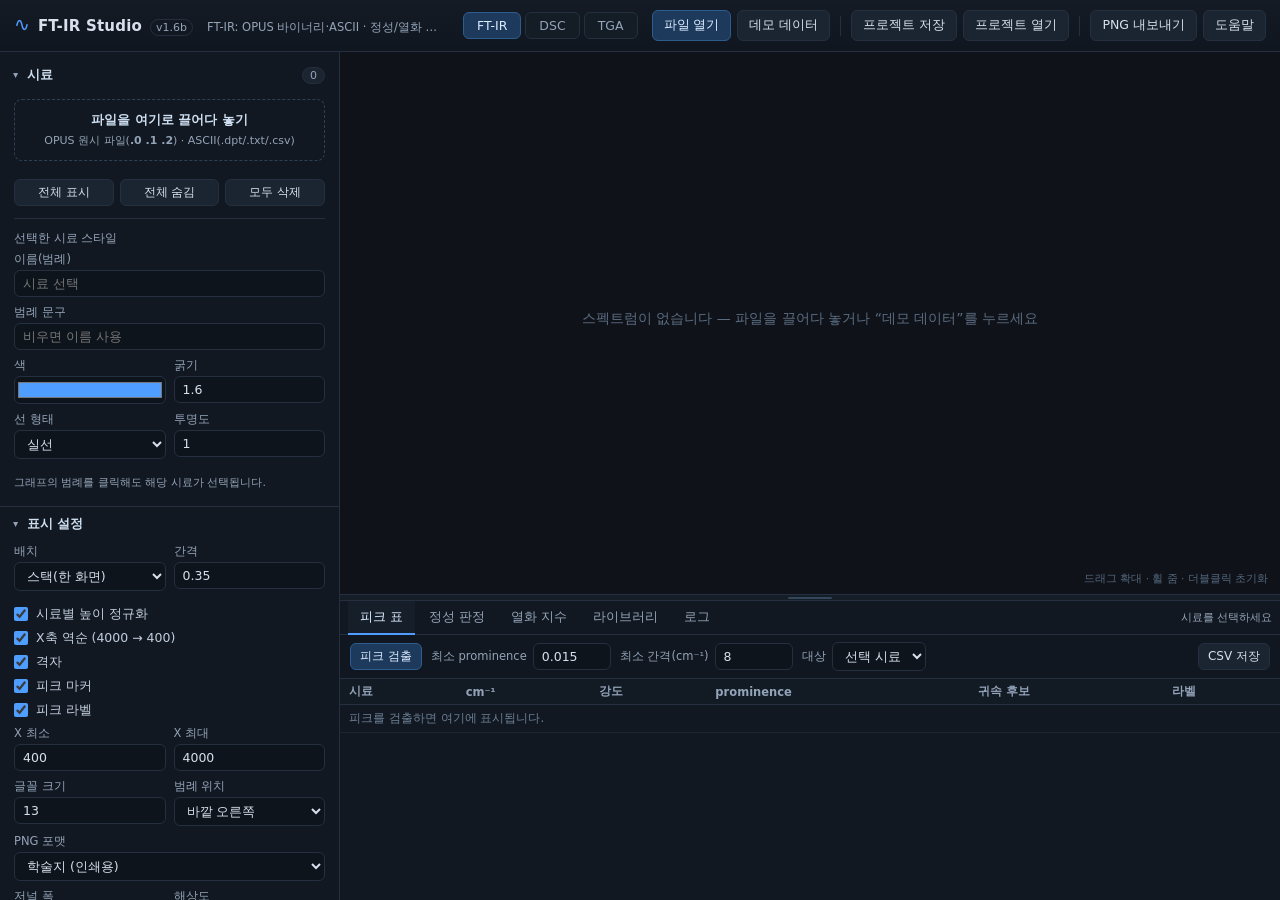
==== commit 29b3a0be: "FTIR Studio v1.6b — Netzsch 원본 .txt(세미콜론 구분) 미인식 수정 증상 - Netzsch Proteus 원본 텍스트(ExpDat_*.txt)를 DSC 탭" ====
--- a/ftir-studio-single.html
+++ b/ftir-studio-single.html
@@ -317,7 +317,7 @@
     <div class="brand">
       <span class="logo">∿</span>
       <span class="title">FT-IR Studio</span>
-      <span class="ver">v1.6</span>
+      <span class="ver">v1.6b</span>
       <span class="sub">FT-IR: OPUS 바이너리·ASCII · 정성/열화 판정 | DSC: ΔH·Tg·결정화도 | TGA: T5%·Td·잔량</span>
     </div>
     <nav class="ttabs">
@@ -4304,7 +4304,7 @@
     bind();
     renderAll();
     window.APP_TAB = 'ftir';
-    log('FT-IR Studio v1.6 — 준비 완료. OPUS 원시 파일(.0/.1) 또는 ASCII(.dpt)를 끌어다 놓으세요. 상단 탭에서 DSC·TGA 분석으로 전환할 수 있습니다.');
+    log('FT-IR Studio v1.6b — 준비 완료. OPUS 원시 파일(.0/.1) 또는 ASCII(.dpt)를 끌어다 놓으세요. 상단 탭에서 DSC·TGA 분석으로 전환할 수 있습니다.');
     log('OPUS 원시 바이너리(.0/.1)는 그대로 읽고, 내부 MNY/MXY 대조로 값 무결성을 확인합니다.');
   }
 
@@ -4345,14 +4345,30 @@
     const lines = raw.split(/\r?\n/);
     const warnings = [];
 
-    // 구분자 추정(앞 40줄 통계)
-    const probe = lines.slice(0, 40);
-    const cnt = (ch) => probe.reduce((a, l) => a + (l.split(ch).length - 1), 0);
-    let delim = null;
-    if (cnt('\t') >= probe.length * 0.5) delim = '\t';
-    else if (cnt(';') >= probe.length * 0.5) delim = ';';     // 세미콜론+소수점쉼표 형식이 흔함
-    else if (cnt(',') >= probe.length * 0.5) delim = ',';
-    else delim = null;                       // 공백 구분
+    // 구분자 추정 — 후보별로 '숫자 2개 이상으로 파싱되는 줄' 수를 세어 가장 많은 것을 고른다.
+    //  Netzsch export 처럼 헤더 35줄 + 데이터 600줄 구조에서, 전체 글자수 비율로 세면
+    //  세미콜론이 헤더에 없어 문턱(줄 수의 50 %)을 못 넘고 공백 구분으로 잘못 떨어진다.
+    const probe = lines.slice(0, 300);
+    const clean = (t) => t.trim().replace(/^["']|["']$/g, '').replace(/\s+/g, '');
+    const isNum = (t, dc) => { const s = clean(t); return !!s && (NUMRE.test(s) || (dc && /^[+-]?\d+,\d+$/.test(s))); };
+    const scoreDelim = (dl) => {
+      let n = 0;
+      const dc = dl !== ',';
+      for (const l of probe) {
+        if (!l.trim()) continue;
+        const toks = dl ? l.split(dl) : l.trim().split(/\s+/);
+        let k = 0;
+        for (const t of toks) if (isNum(t, dc)) k++;
+        if (k >= 2) n++;
+      }
+      return n;
+    };
+    let delim = null, bestDelimScore = 0;
+    for (const cand of ['\t', ';', ',']) {          // 동점이면 탭 → 세미콜론 → 쉼표 순
+      const sc = scoreDelim(cand);
+      if (sc > bestDelimScore) { bestDelimScore = sc; delim = cand; }
+    }
+    if (bestDelimScore === 0) delim = null;          // 공백 구분
 
     // 소수점 쉼표(유럽식) 판정 — 구분자가 쉼표가 아닐 때만
     let decComma = false;
@@ -5647,13 +5663,30 @@
     const lines = raw.split(/\r?\n/);
     const warnings = [];
 
-    const probe = lines.slice(0, 40);
-    const cnt = (ch) => probe.reduce((a, l) => a + (l.split(ch).length - 1), 0);
-    let delim = null;
-    if (cnt('\t') >= probe.length * 0.5) delim = '\t';
-    else if (cnt(';') >= probe.length * 0.5) delim = ';';
-    else if (cnt(',') >= probe.length * 0.5) delim = ',';
-    else delim = null;
+    // 구분자 추정 — 후보별로 '숫자 2개 이상으로 파싱되는 줄' 수를 세어 가장 많은 것을 고른다.
+    //  Netzsch export 처럼 헤더 35줄 + 데이터 600줄 구조에서, 전체 글자수 비율로 세면
+    //  세미콜론이 헤더에 없어 문턱(줄 수의 50 %)을 못 넘고 공백 구분으로 잘못 떨어진다.
+    const probe = lines.slice(0, 300);
+    const clean = (t) => t.trim().replace(/^["']|["']$/g, '').replace(/\s+/g, '');
+    const isNum = (t, dc) => { const s = clean(t); return !!s && (NUMRE.test(s) || (dc && /^[+-]?\d+,\d+$/.test(s))); };
+    const scoreDelim = (dl) => {
+      let n = 0;
+      const dc = dl !== ',';
+      for (const l of probe) {
+        if (!l.trim()) continue;
+        const toks = dl ? l.split(dl) : l.trim().split(/\s+/);
+        let k = 0;
+        for (const t of toks) if (isNum(t, dc)) k++;
+        if (k >= 2) n++;
+      }
+      return n;
+    };
+    let delim = null, bestDelimScore = 0;
+    for (const cand of ['\t', ';', ',']) {          // 동점이면 탭 → 세미콜론 → 쉼표 순
+      const sc = scoreDelim(cand);
+      if (sc > bestDelimScore) { bestDelimScore = sc; delim = cand; }
+    }
+    if (bestDelimScore === 0) delim = null;          // 공백 구분
 
     let decComma = false;
     if (delim !== ',') {
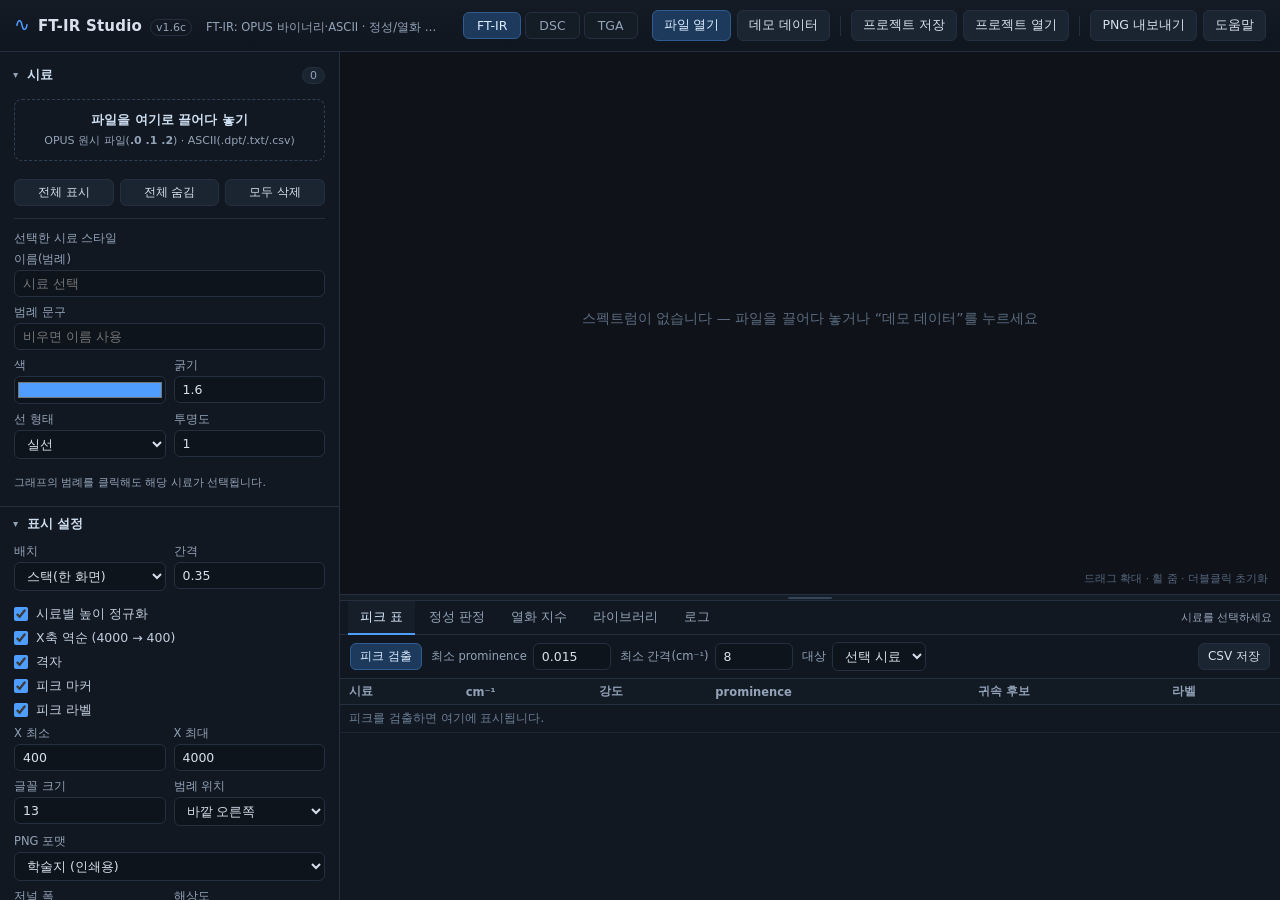
==== commit 273c267b: "FTIR Studio v1.6c — 열 이름표 우선 배정 · X 창 자동 확장 · 로그에 y 범위 배경 - Netzsch 원본 .txt 두 개를 넣었을 때 한쪽 곡선만 그려지는 사" ====
--- a/ftir-studio-single.html
+++ b/ftir-studio-single.html
@@ -317,7 +317,7 @@
     <div class="brand">
       <span class="logo">∿</span>
       <span class="title">FT-IR Studio</span>
-      <span class="ver">v1.6b</span>
+      <span class="ver">v1.6c</span>
       <span class="sub">FT-IR: OPUS 바이너리·ASCII · 정성/열화 판정 | DSC: ΔH·Tg·결정화도 | TGA: T5%·Td·잔량</span>
     </div>
     <nav class="ttabs">
@@ -4304,7 +4304,7 @@
     bind();
     renderAll();
     window.APP_TAB = 'ftir';
-    log('FT-IR Studio v1.6b — 준비 완료. OPUS 원시 파일(.0/.1) 또는 ASCII(.dpt)를 끌어다 놓으세요. 상단 탭에서 DSC·TGA 분석으로 전환할 수 있습니다.');
+    log('FT-IR Studio v1.6c — 준비 완료. OPUS 원시 파일(.0/.1) 또는 ASCII(.dpt)를 끌어다 놓으세요. 상단 탭에서 DSC·TGA 분석으로 전환할 수 있습니다.');
     log('OPUS 원시 바이너리(.0/.1)는 그대로 읽고, 내부 MNY/MXY 대조로 값 무결성을 확인합니다.');
   }
 
@@ -4434,6 +4434,26 @@
       if (rg > bestRough) { bestRough = rg; hfCol = c; }
     }
     if (hfCol < 0) return { ok: false, reason: '열유량 열을 찾지 못했습니다' };
+
+    // 컬럼 이름표가 있으면(##Temp./°C;Time/min;DSC/(mW/mg);Sensit./(uV/mW)) 이름으로 먼저 배정한다.
+    //  요철도만 보면 감도(Sensitivity) 열이나 시간 열이 열유량으로 뽑히는 경우가 있어,
+    //  계측기가 남긴 열 이름을 우선한다.
+    let nameMap = null;
+    for (let k = headerLines.length - 1; k >= 0 && !nameMap; k--) {
+      const hl = headerLines[k];
+      if (!/temp|dsc|heat|sens|zeit|time/i.test(hl)) continue;
+      const body = hl.replace(/^#+\s*/, '');
+      const toks = delim ? body.split(delim) : body.trim().split(/\s+/);
+      if (toks.length < 2 || toks.length > width + 1) continue;
+      const map = { temp: -1, hf: -1 };
+      toks.forEach((t, i) => {
+        const s = t.trim().toLowerCase();
+        if (map.temp < 0 && /temp/.test(s)) map.temp = i;
+        if (map.hf < 0 && /(dsc|heat)/.test(s) && !/sens/.test(s)) map.hf = i;
+      });
+      if (map.temp >= 0 && map.hf >= 0 && map.temp < width && map.hf < width && map.temp !== map.hf) nameMap = map;
+    }
+    if (nameMap) { tempCol = nameMap.temp; hfCol = nameMap.hf; }
 
     // 사용자가 지정한 열(오검출 교정)
     if (Number.isInteger(O.tempCol) && O.tempCol >= 0 && O.tempCol < width) tempCol = O.tempCol;
@@ -5190,7 +5210,19 @@
           st.selectedId = t.id;
           st.cfg.unit = r.unit;
           if ($('dUnit')) $('dUnit').value = r.unit;
-          log(`${f.name}: ${r.x.length}점 · ${fm(r.x[0], 0)}–${fm(r.x[r.x.length - 1], 0)} °C · 단위 ${r.unit} · 온도열 ${r.meta.tempCol} / 열유량열 ${r.meta.hfCol} (${r.meta.cols}열, ${r.meta.delim}, ${r.dir === 'cool' ? '냉각' : '가열'})`, 'ok');
+          const yMin = Math.min.apply(null, r.y), yMax = Math.max.apply(null, r.y);
+          log(`${f.name}: ${r.x.length}점 · ${fm(r.x[0], 0)}–${fm(r.x[r.x.length - 1], 0)} °C · 단위 ${r.unit} · y ${fm(yMin, 3)}–${fm(yMax, 3)} · 온도열 ${r.meta.tempCol} / 열유량열 ${r.meta.hfCol} (${r.meta.cols}열, ${r.meta.delim}, ${r.dir === 'cool' ? '냉각' : '가열'})`, 'ok');
+          // 새 데이터가 지금 X 창 밖으로 나가면 창을 넓힌다 — 불러왔는데 그래프가 안 보이는 문제 방지
+          const xa = r.x[0], xb = r.x[r.x.length - 1];
+          if (st.traces.length === 1 || xa < st.view.lo - 1 || xb > st.view.hi + 1) {
+            const lo0 = st.view.lo, hi0 = st.view.hi;
+            st.view.lo = Math.min(lo0, Math.floor(xa - 5));
+            st.view.hi = Math.max(hi0, Math.ceil(xb + 5));
+            if (st.view.lo !== lo0 || st.view.hi !== hi0) {
+              if ($('dLo')) { $('dLo').value = st.view.lo.toFixed(1); $('dHi').value = st.view.hi.toFixed(1); }
+              log(`  · X 창을 데이터에 맞춰 ${st.view.lo}–${st.view.hi} °C 로 넓혔습니다 (이전 ${lo0}–${hi0})`, 'info');
+            }
+          }
           r.warnings.forEach((w) => log('  · ' + w, 'warn'));
           runAnalysis(t, true);
           done++;
@@ -5754,6 +5786,24 @@
     }
     if (wtCol < 0) return { ok: false, reason: '중량(%) 열을 찾지 못했습니다' };
 
+    // 컬럼 이름표(##Temp./°C;Time/min;Mass/%;…)가 있으면 이름으로 먼저 배정한다
+    let nameMap = null;
+    for (let k = headerLines.length - 1; k >= 0 && !nameMap; k--) {
+      const hl = headerLines[k];
+      if (!/temp|mass|weight|zeit|time|tg/i.test(hl)) continue;
+      const body = hl.replace(/^#+\s*/, '');
+      const toks = delim ? body.split(delim) : body.trim().split(/\s+/);
+      if (toks.length < 2 || toks.length > width + 1) continue;
+      const map = { temp: -1, wt: -1 };
+      toks.forEach((t, i) => {
+        const s = t.trim().toLowerCase();
+        if (map.temp < 0 && /temp/.test(s)) map.temp = i;
+        if (map.wt < 0 && /(mass|weight|^tg|\/%)/.test(s) && !/dtg|deriv/.test(s)) map.wt = i;
+      });
+      if (map.temp >= 0 && map.wt >= 0 && map.temp < width && map.wt < width && map.temp !== map.wt) nameMap = map;
+    }
+    if (nameMap) { tempCol = nameMap.temp; wtCol = nameMap.wt; }
+
     // 보조 열(3열 이상이면 DTG 또는 시간) — 요철이 가장 큰 열
     let auxCol = -1, bestR = -1;
     for (let c = 0; c < width; c++) {
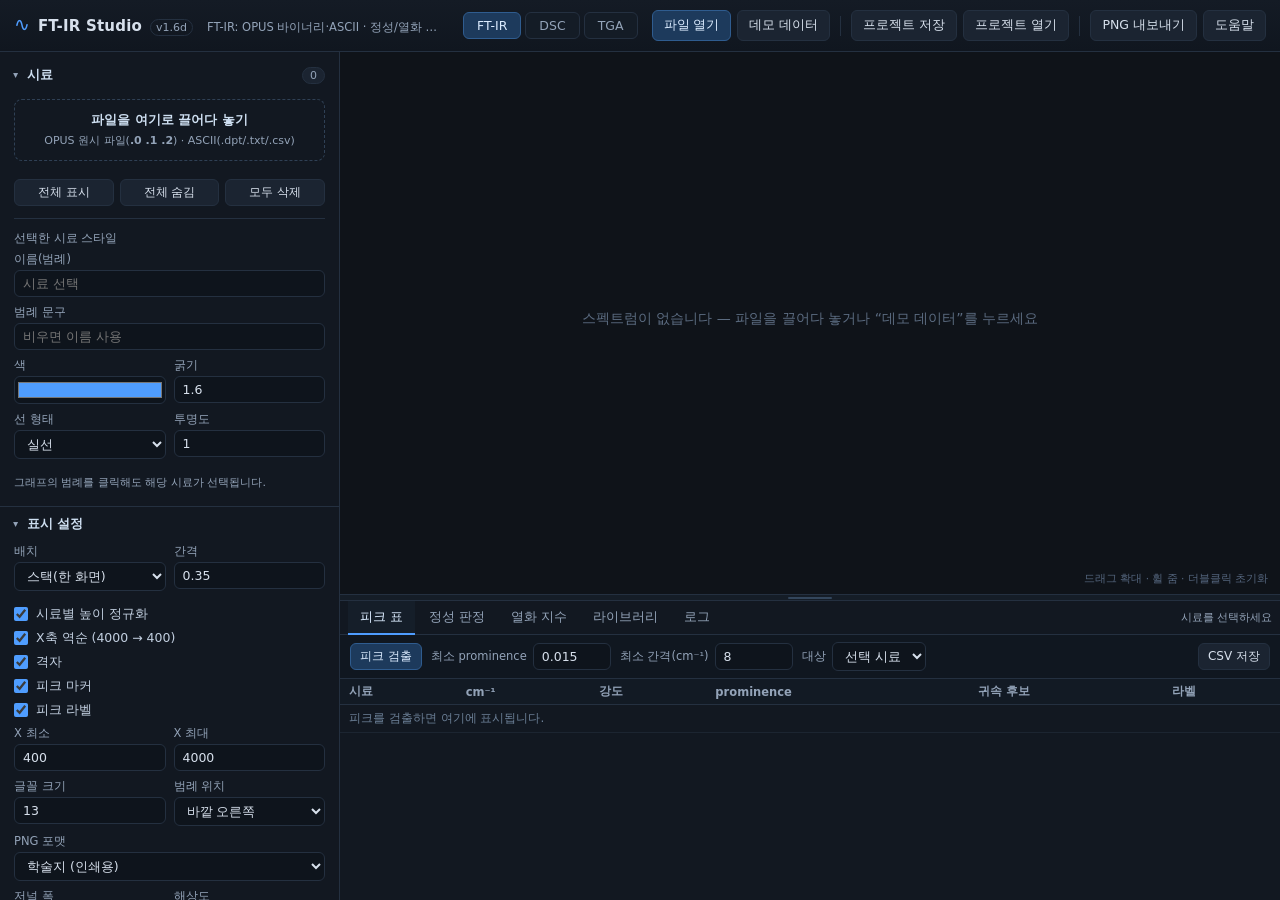
==== commit 34b0302d: "FTIR Studio v1.6d — 'Cannot read properties of null (reading toFixed)' 수정 증상 (사용자 로그 재현) - Netzsch ." ====
--- a/ftir-studio-single.html
+++ b/ftir-studio-single.html
@@ -317,7 +317,7 @@
     <div class="brand">
       <span class="logo">∿</span>
       <span class="title">FT-IR Studio</span>
-      <span class="ver">v1.6c</span>
+      <span class="ver">v1.6d</span>
       <span class="sub">FT-IR: OPUS 바이너리·ASCII · 정성/열화 판정 | DSC: ΔH·Tg·결정화도 | TGA: T5%·Td·잔량</span>
     </div>
     <nav class="ttabs">
@@ -2949,6 +2949,7 @@
       const xx = X(p.cat || 0), yy = Y(p.y);
       ctx.fillStyle = p.color || fg;
       marker(ctx, p.marker || 'circle', xx, yy, rad);
+      if (!Number.isFinite(p.y)) continue;                 // 값이 없는 점(null)은 건너뛴다
       const full = p.text !== undefined ? p.text : (pn.yFmt === 0 ? Math.round(p.y) : p.y.toFixed(1)) + (pn.yUnit || '');
       ctx.font = `${fSmall}px ${FONT}`;
       const slot = (pw / nCat) - 4;
@@ -4304,7 +4305,7 @@
     bind();
     renderAll();
     window.APP_TAB = 'ftir';
-    log('FT-IR Studio v1.6c — 준비 완료. OPUS 원시 파일(.0/.1) 또는 ASCII(.dpt)를 끌어다 놓으세요. 상단 탭에서 DSC·TGA 분석으로 전환할 수 있습니다.');
+    log('FT-IR Studio v1.6d — 준비 완료. OPUS 원시 파일(.0/.1) 또는 ASCII(.dpt)를 끌어다 놓으세요. 상단 탭에서 DSC·TGA 분석으로 전환할 수 있습니다.');
     log('OPUS 원시 바이너리(.0/.1)는 그대로 읽고, 내부 MNY/MXY 대조로 값 무결성을 확인합니다.');
   }
 
@@ -5056,17 +5057,17 @@
       const r = st.res[t.id] || {};
       const pk = r.peak && r.peak.ok ? r.peak : null;
       const tg = r.tg && r.tg.ok ? r.tg : null;
-      if (pk && isFinite(pk.peakX)) {
+      if (pk && Number.isFinite(pk.peakX)) {
         const endo = pk.sign >= 0;
         tPts.push({ cat: i, y: pk.peakX, color: endo ? '#1f4e79' : '#b23a2e',
           marker: endo ? 'circle' : 'diamond', below: !endo,
           text: (endo ? 'Tm ' : 'Tc ') + pk.peakX.toFixed(1) + ' °C', textShort: pk.peakX.toFixed(1) });
       }
-      if (tg && isFinite(tg.tgMid)) {
+      if (tg && Number.isFinite(tg.tgMid)) {
         tPts.push({ cat: i, y: tg.tgMid, color: '#1f7a4d', marker: 'square',
           text: 'Tg ' + tg.tgMid.toFixed(1), textShort: tg.tgMid.toFixed(1) });
       }
-      if (pk && isFinite(pk.dH)) {
+      if (pk && Number.isFinite(pk.dH)) {
         hPts.push({ cat: i, y: Math.abs(pk.dH), color: '#1f4e79', marker: 'circle',
           text: Math.abs(pk.dH).toFixed(1) + ' J/g', textShort: Math.abs(pk.dH).toFixed(1) });
       }
@@ -5224,9 +5225,12 @@
             }
           }
           r.warnings.forEach((w) => log('  · ' + w, 'warn'));
-          runAnalysis(t, true);
+          // 분석 실패가 '그리기'까지 막지 않도록 분리한다 — 곡선은 항상 그린다
+          try { runAnalysis(t, true); }
+          catch (e) { log(`  · ${f.name}: 분석 단계 오류 — ${e.message} (곡선은 그립니다)`, 'warn'); }
           done++;
-          renderAll();
+          try { renderAll(); }
+          catch (e) { log(`  · ${f.name}: 그리기 오류 — ${e.message}`, 'err'); }
         } catch (e) { log(`${f.name}: 처리 오류 — ${e.message}`, 'err'); }
       };
       rd.onerror = () => log(`${f.name}: 파일을 읽을 수 없습니다`, 'err');
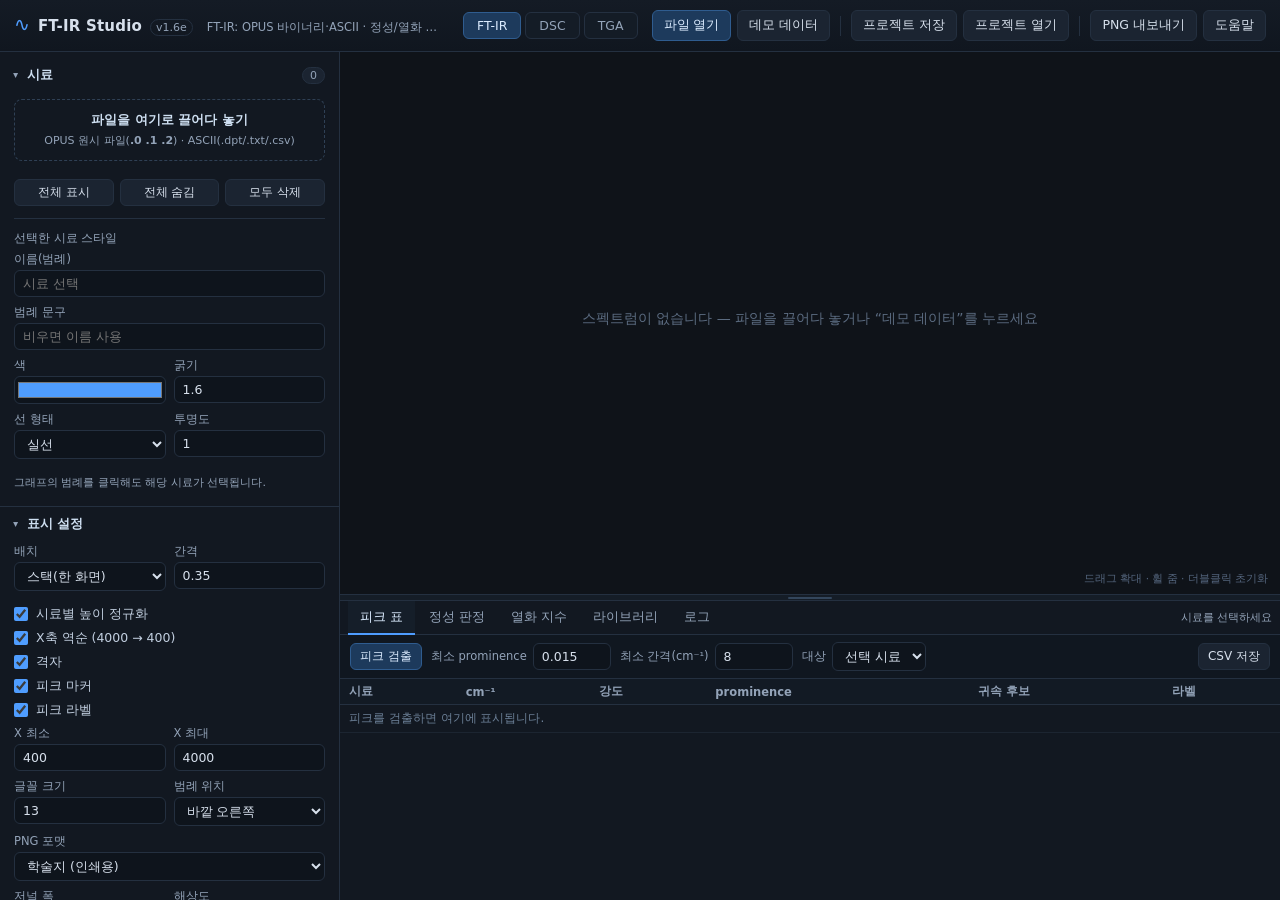
==== commit 86f9cb41: "FTIR Studio v1.6e — PPT 도판 격자·테두리 진하게 (슬라이드에서 안 보이던 문제) 증상 - PPT 양식으로 내보낸 PNG에서 사방 테두리와 내부 격자가 거의 보이" ====
--- a/ftir-studio-single.html
+++ b/ftir-studio-single.html
@@ -317,7 +317,7 @@
     <div class="brand">
       <span class="logo">∿</span>
       <span class="title">FT-IR Studio</span>
-      <span class="ver">v1.6d</span>
+      <span class="ver">v1.6e</span>
       <span class="sub">FT-IR: OPUS 바이너리·ASCII · 정성/열화 판정 | DSC: ΔH·Tg·결정화도 | TGA: T5%·Td·잔량</span>
     </div>
     <nav class="ttabs">
@@ -442,7 +442,7 @@
               <option value="Malgun Gothic">맑은 고딕</option>
             </select>
           </label>
-          <label class="chk"><input id="viewPptFrame" type="checkbox"> PPT 테두리 (사방 박스)</label>
+          <label class="chk"><input id="viewPptFrame" type="checkbox" checked> PPT 테두리 (사방 박스, 기본 켜짐)</label>
         </div>
         <label class="fld"><span>PNG 배경 (화면 그대로일 때)</span>
           <select id="viewExportBg">
@@ -745,7 +745,7 @@
               <option value="Malgun Gothic">맑은 고딕</option>
             </select>
           </label>
-          <label class="chk"><input id="dPptFrame" type="checkbox"> PPT 테두리 (사방 박스)</label>
+          <label class="chk"><input id="dPptFrame" type="checkbox" checked> PPT 테두리 (사방 박스, 기본 켜짐)</label>
         </div>
         <label class="fld"><span>PNG 배경 (화면 그대로일 때)</span>
           <select id="dExportBg">
@@ -956,7 +956,7 @@
               <option value="Malgun Gothic">맑은 고딕</option>
             </select>
           </label>
-          <label class="chk"><input id="tPptFrame" type="checkbox"> PPT 테두리 (사방 박스)</label>
+          <label class="chk"><input id="tPptFrame" type="checkbox" checked> PPT 테두리 (사방 박스, 기본 켜짐)</label>
         </div>
         <label class="fld"><span>PNG 배경 (화면 그대로일 때)</span>
           <select id="tExportBg">
@@ -1060,7 +1060,7 @@
   <ul>
     <li>표시 설정 → <b>PNG 포맷</b>에서 고릅니다. 기본값은 <b>학술지 (double 180 mm, 300 dpi)</b>입니다.</li>
     <li><b>학술지</b>: 흰 배경 · Times 계열 · 격자 없음 · 범례 대신 스펙트럼 위 이름 · 피크 라벨은 시료당 5개 · 최소 선굵기 0.53 pt. 폭(single 88 mm / double 180 mm)과 해상도(300/600 dpi)를 지정하며, 글자는 항상 7 pt로 계산되므로 인쇄했을 때 눈금이 7 pt로 나옵니다.</li>
-    <li><b>PPT</b>: 1600×900(16:9) · 투명 배경 · 굵은 선(≈2 pt) · 큰 글씨 · <b>검정 축 + 내부 격자</b>(축 #111111, 격자 rgba(0,0,0,0.28)) · 이름표+범례 · 피크 라벨 8개까지.</li>
+    <li><b>PPT</b>: 1600×900(16:9) · 투명 배경 · 굵은 선(≈2 pt) · 큰 글씨 · <b>검정 축 + 내부 격자</b>(축·테두리 #111111 2.4 px, 격자 rgba(0,0,0,0.45) 2.0 px) · 이름표+범례 · 피크 라벨 8개까지.</li>
     <li><b>화면 그대로</b>: 보이는 그대로 2배 해상도. 배경은 투명/흰색/앱 테마 중 선택.</li>
     <li>내보내기에는 화면 전용 요소(선택 음영·크로스헤어)가 빠지고, 피크를 아직 검출하지 않은 시료도 자동으로 검출해 라벨을 붙입니다.</li>
     <li><b>범례</b>: 「범례 표시」로 켜고 끄며, 위치는 <b>바깥 위·아래·왼쪽·오른쪽</b>과 <b>안쪽 네 모서리</b> 중에서 고릅니다. 위·아래는 가로로 늘어놓고 폭이 모자라면 자동으로 다음 줄로 넘기며, 플롯 여백을 그만큼 확보합니다. 바깥 오른쪽은 요약 패널이 켜져 있으면 안쪽 오른쪽 위로 물러납니다. 학술지 포맷은 그림 안 시료명을 쓰므로 범례를 그리지 않습니다.</li>
@@ -3080,7 +3080,7 @@
       const pptTheme = {
         bg: null,
         fg: '#111111', axis: '#111111', muted: '#3d444c',
-        grid: 'rgba(0,0,0,0.28)', gridW: 1.6, axisW: 2.0,
+        grid: 'rgba(0,0,0,0.45)', gridW: 2.0, axisW: 2.4,
         nameBg: 'rgba(255,255,255,0.90)', legendBg: 'rgba(255,255,255,0.92)',
         legendStroke: 'rgba(0,0,0,0.30)'
       };
@@ -3291,7 +3291,7 @@
       exportWidth: '180',          // 저널 폭(mm): 180=double, 88=single
       exportDpi: 300,
       exportFont: '',
-      pptFrame: false
+      pptFrame: true
     },
     pre: {
       smooth: { on: false, win: 9, order: 2 },
@@ -4305,7 +4305,7 @@
     bind();
     renderAll();
     window.APP_TAB = 'ftir';
-    log('FT-IR Studio v1.6d — 준비 완료. OPUS 원시 파일(.0/.1) 또는 ASCII(.dpt)를 끌어다 놓으세요. 상단 탭에서 DSC·TGA 분석으로 전환할 수 있습니다.');
+    log('FT-IR Studio v1.6e — 준비 완료. OPUS 원시 파일(.0/.1) 또는 ASCII(.dpt)를 끌어다 놓으세요. 상단 탭에서 DSC·TGA 분석으로 전환할 수 있습니다.');
     log('OPUS 원시 바이너리(.0/.1)는 그대로 읽고, 내부 MNY/MXY 대조로 값 무결성을 확인합니다.');
   }
 
@@ -4859,7 +4859,7 @@
       peaksOn: true, labelsOn: true, labelMinProm: 0, summaryOn: true,
       lo: 20, hi: 320, fontSize: 13, legendOn: true, legendPos: 'out', legendScale: 1,
       exportBg: 'transparent',
-      exportFmt: 'journal', exportWidth: '180', exportDpi: 300, exportFont: '', pptFrame: false,
+      exportFmt: 'journal', exportWidth: '180', exportDpi: 300, exportFont: '', pptFrame: true,
       xLabel: 'Temperature (°C)', yLabel: 'Heat flow (mW/mg)'
     },
     cfg: {
@@ -6054,7 +6054,7 @@
       stacked: false, gap: 0.35, rev: false, grid: true,
       peaksOn: true, labelsOn: false, labelMinProm: 0, summaryOn: true,
       lo: 30, hi: 800, fontSize: 13, legendOn: true, legendPos: 'out', legendScale: 1,
-      exportBg: 'transparent', exportFmt: 'journal', exportWidth: '180', exportDpi: 300, exportFont: '', pptFrame: false,
+      exportBg: 'transparent', exportFmt: 'journal', exportWidth: '180', exportDpi: 300, exportFont: '', pptFrame: true,
       xLabel: 'Temperature (°C)', yLabel: 'Weight (%)'
     },
     cfg: { smooth: 5, tempCol: null, wtCol: null, yLo: 0, yHi: 105, sumCodes: '' },
